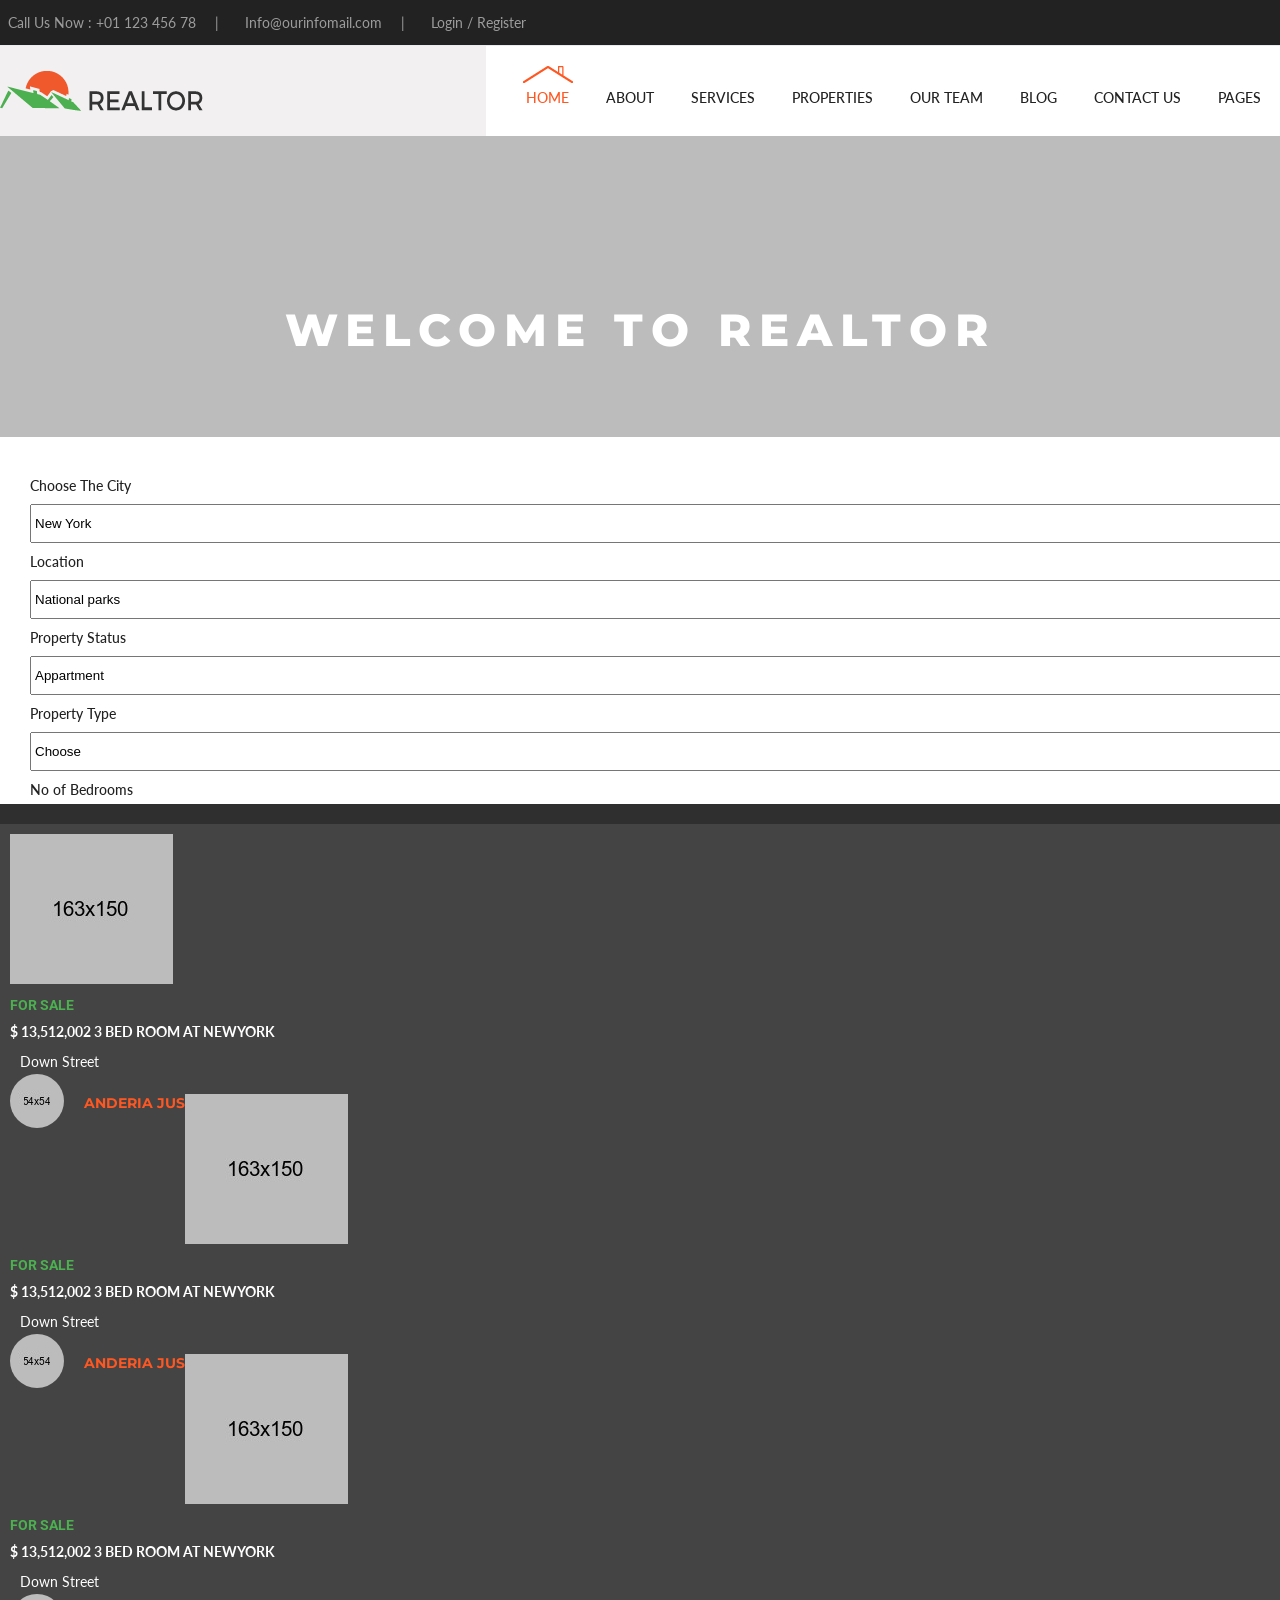
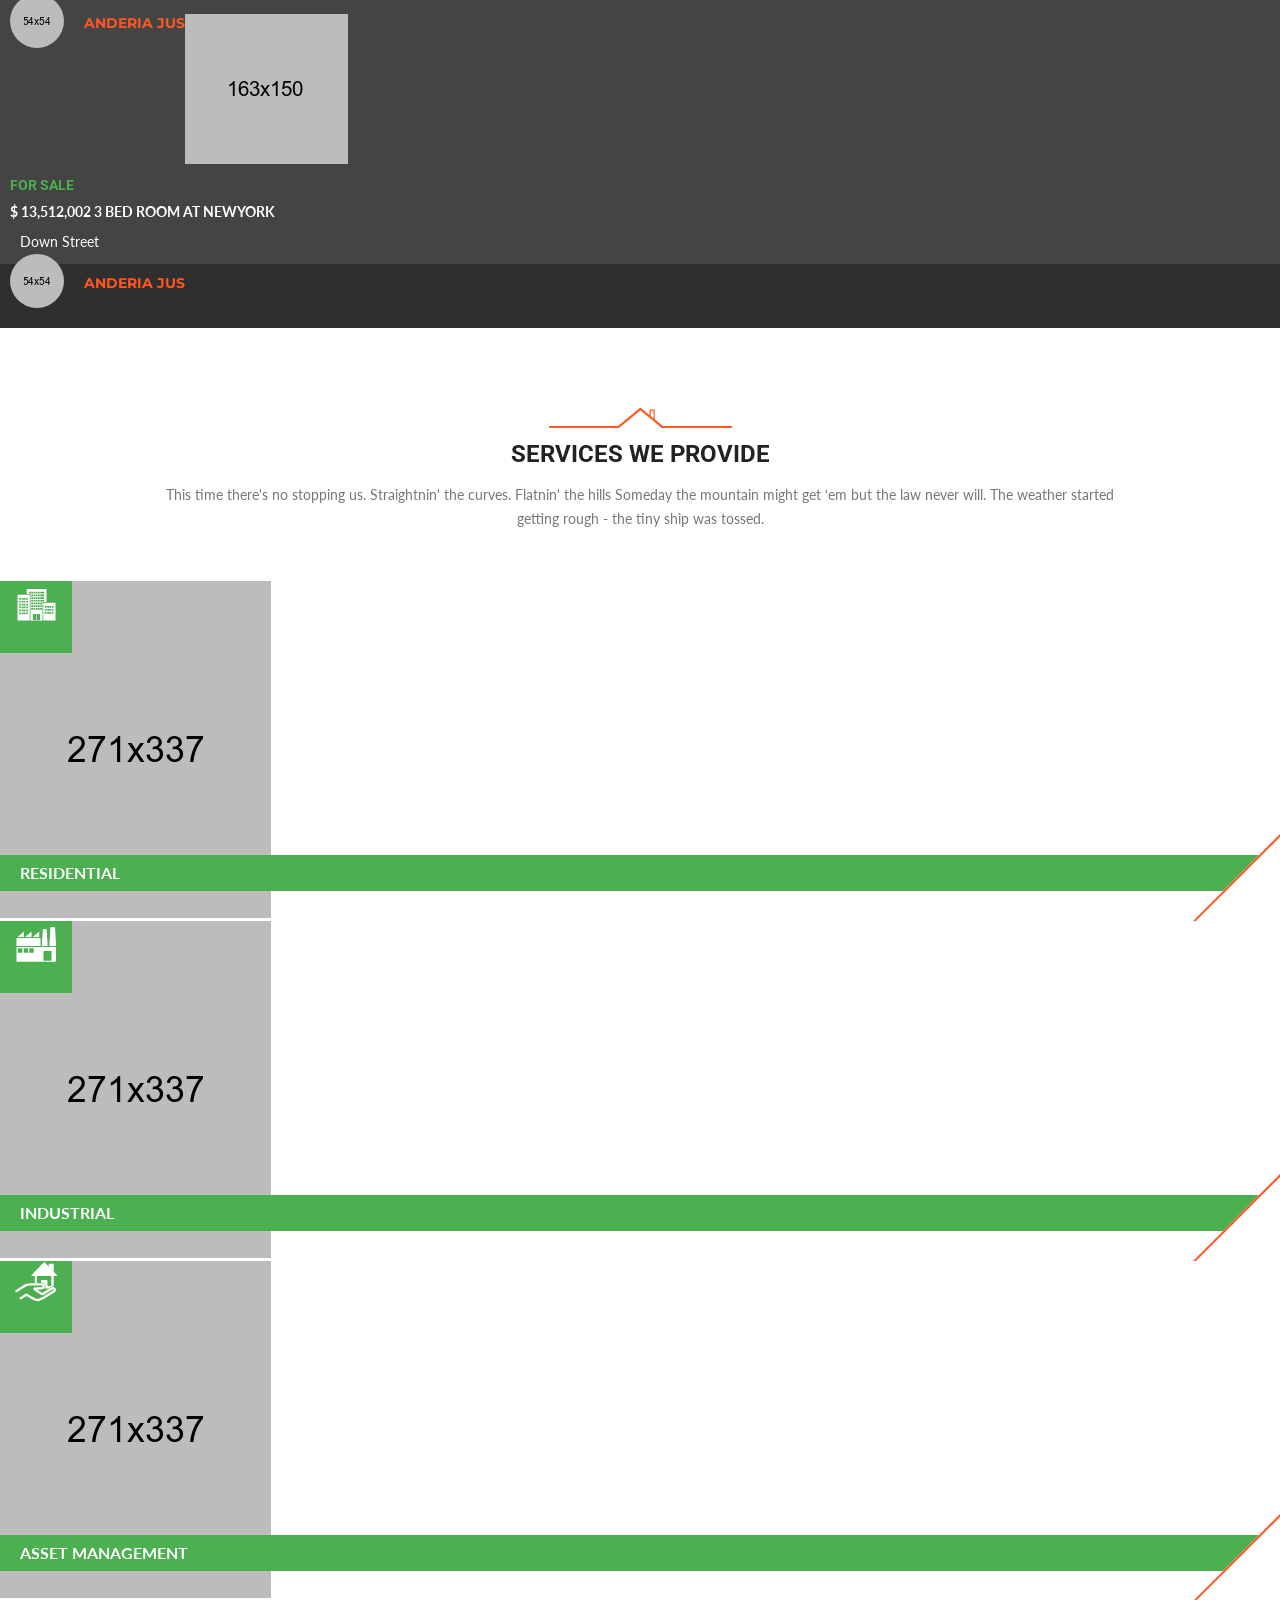
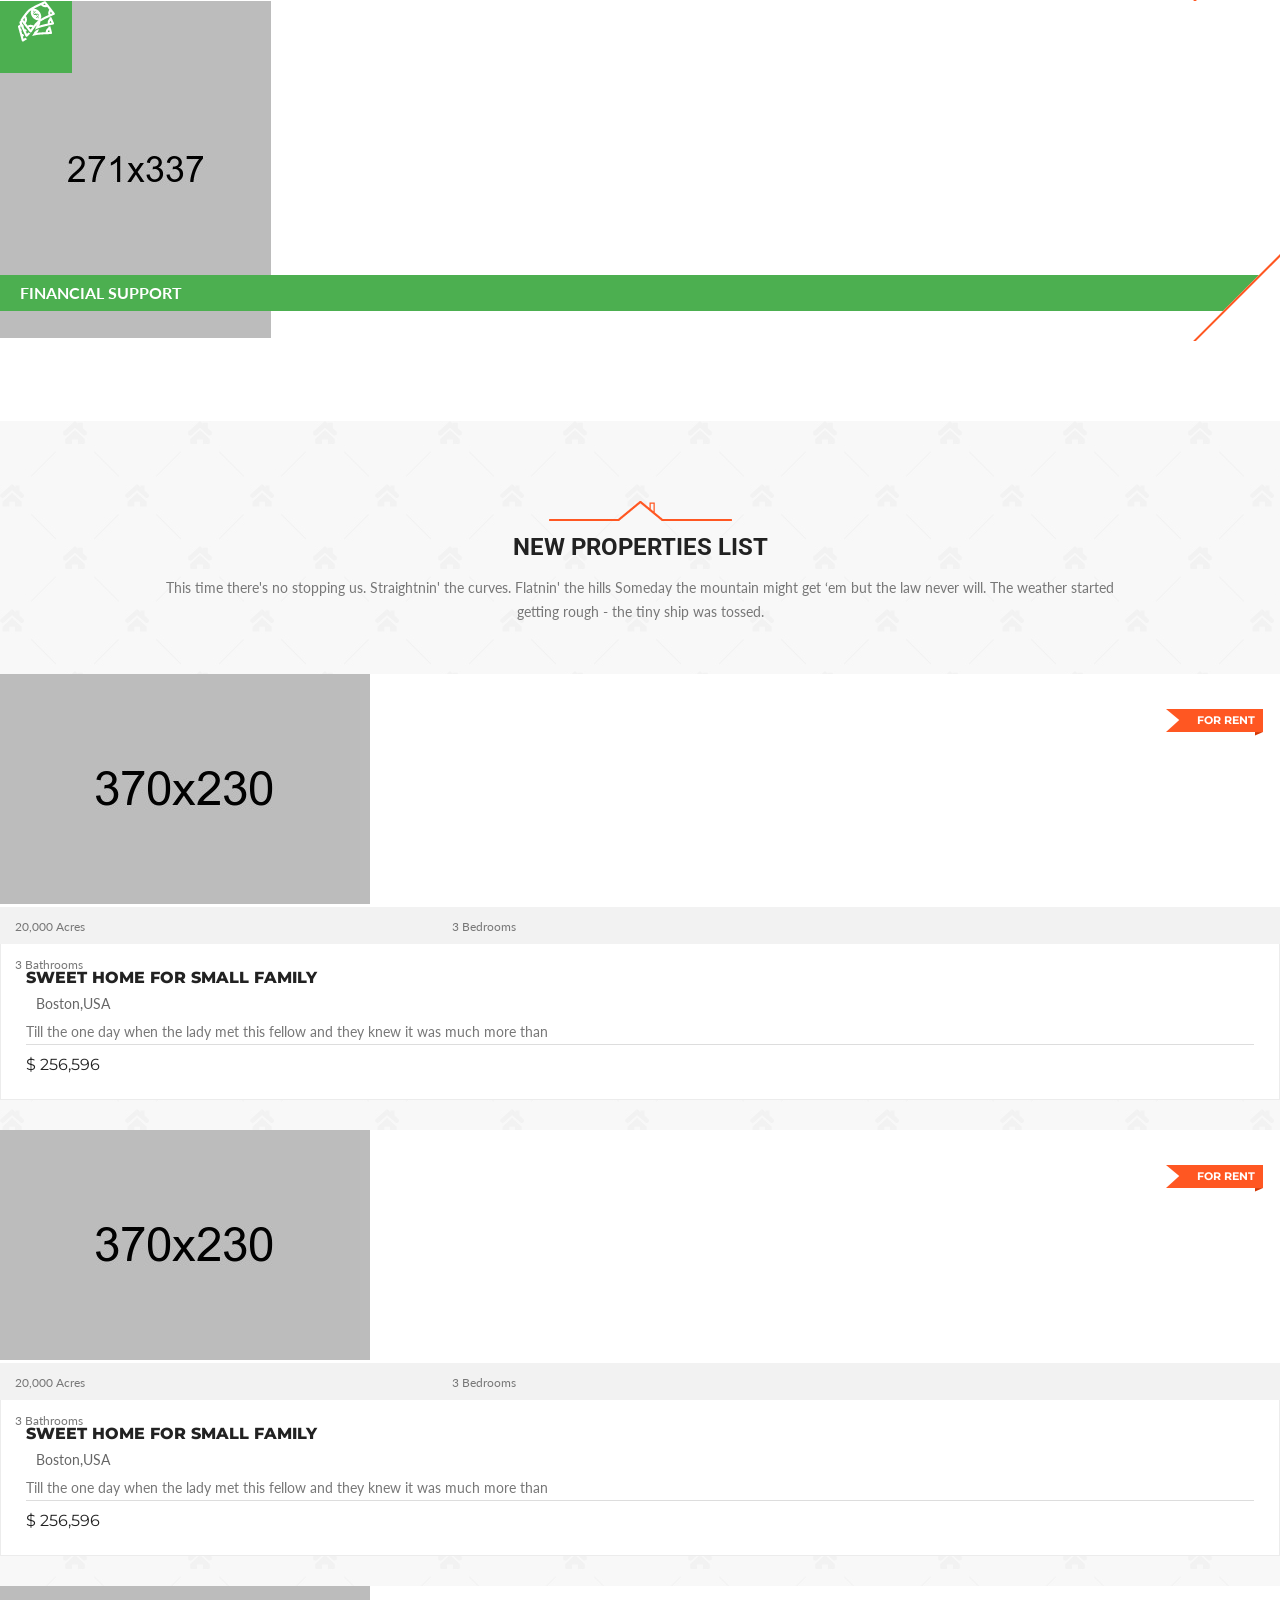
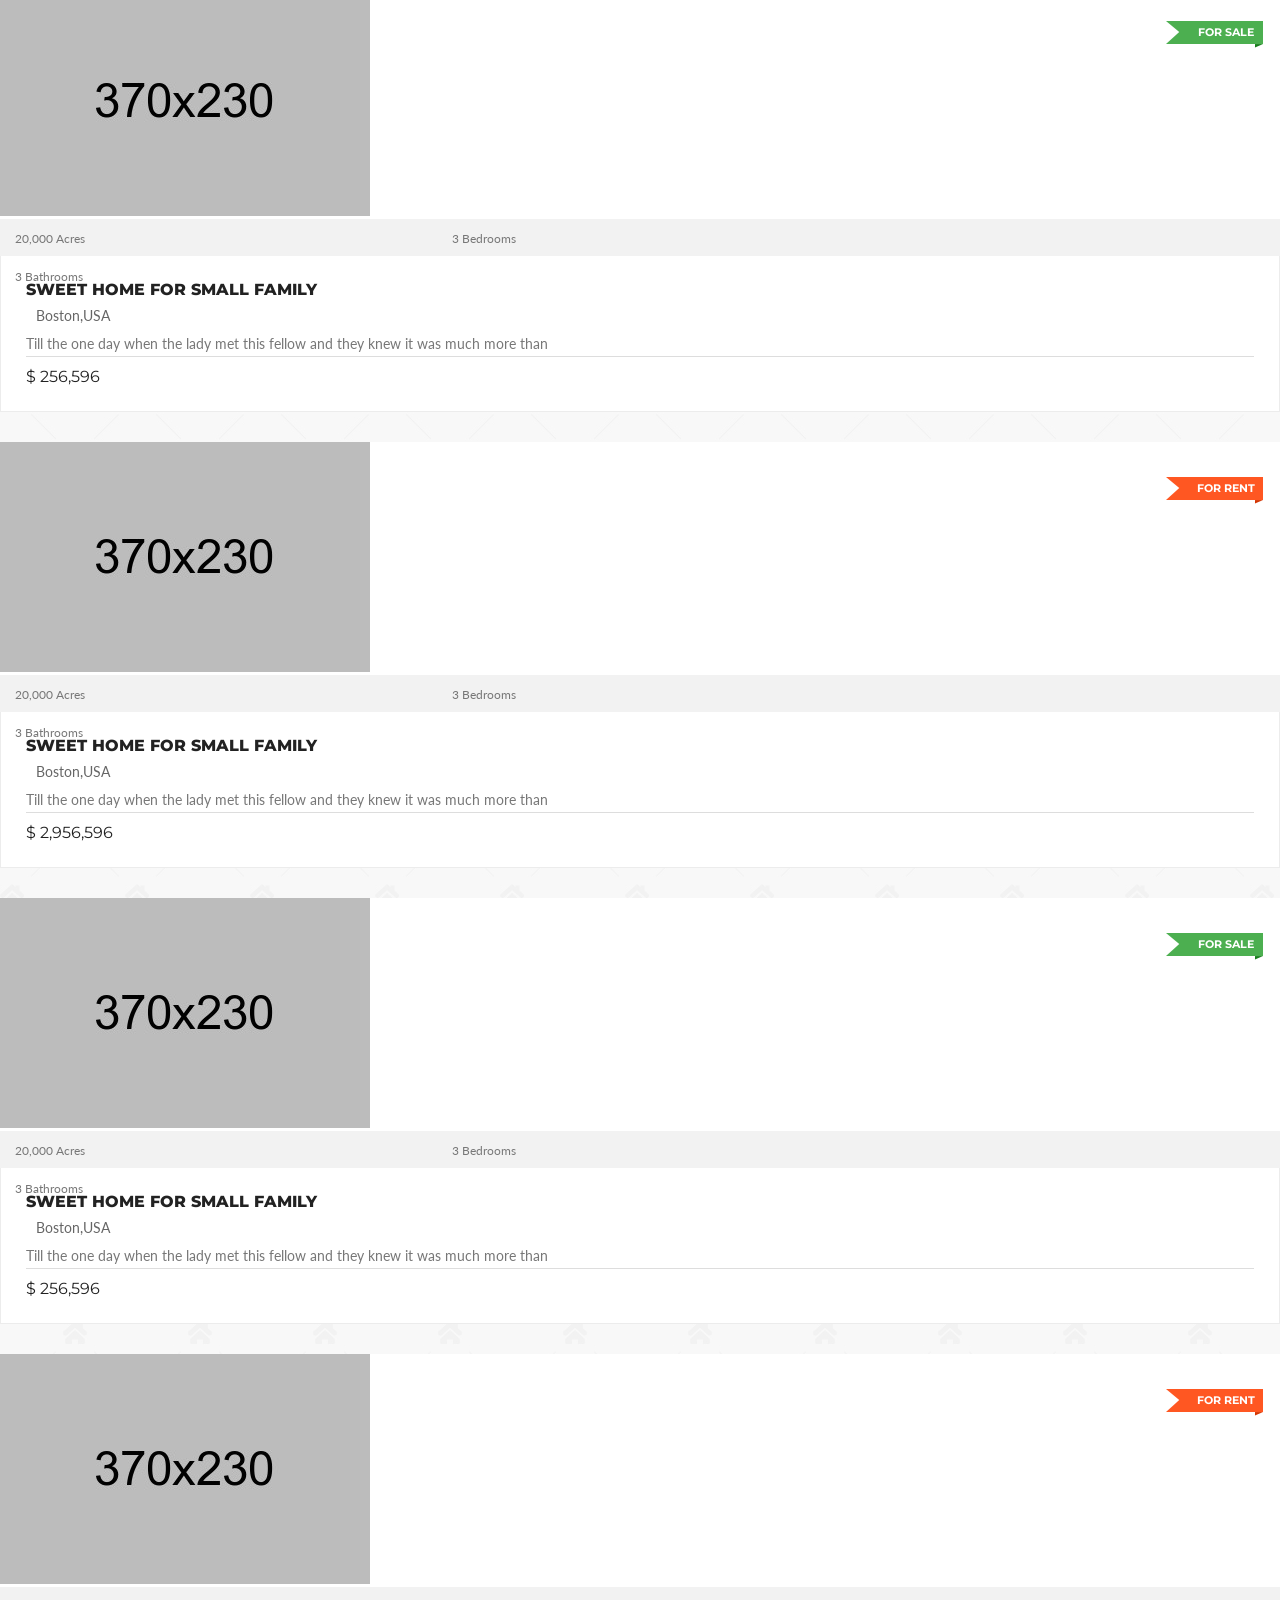
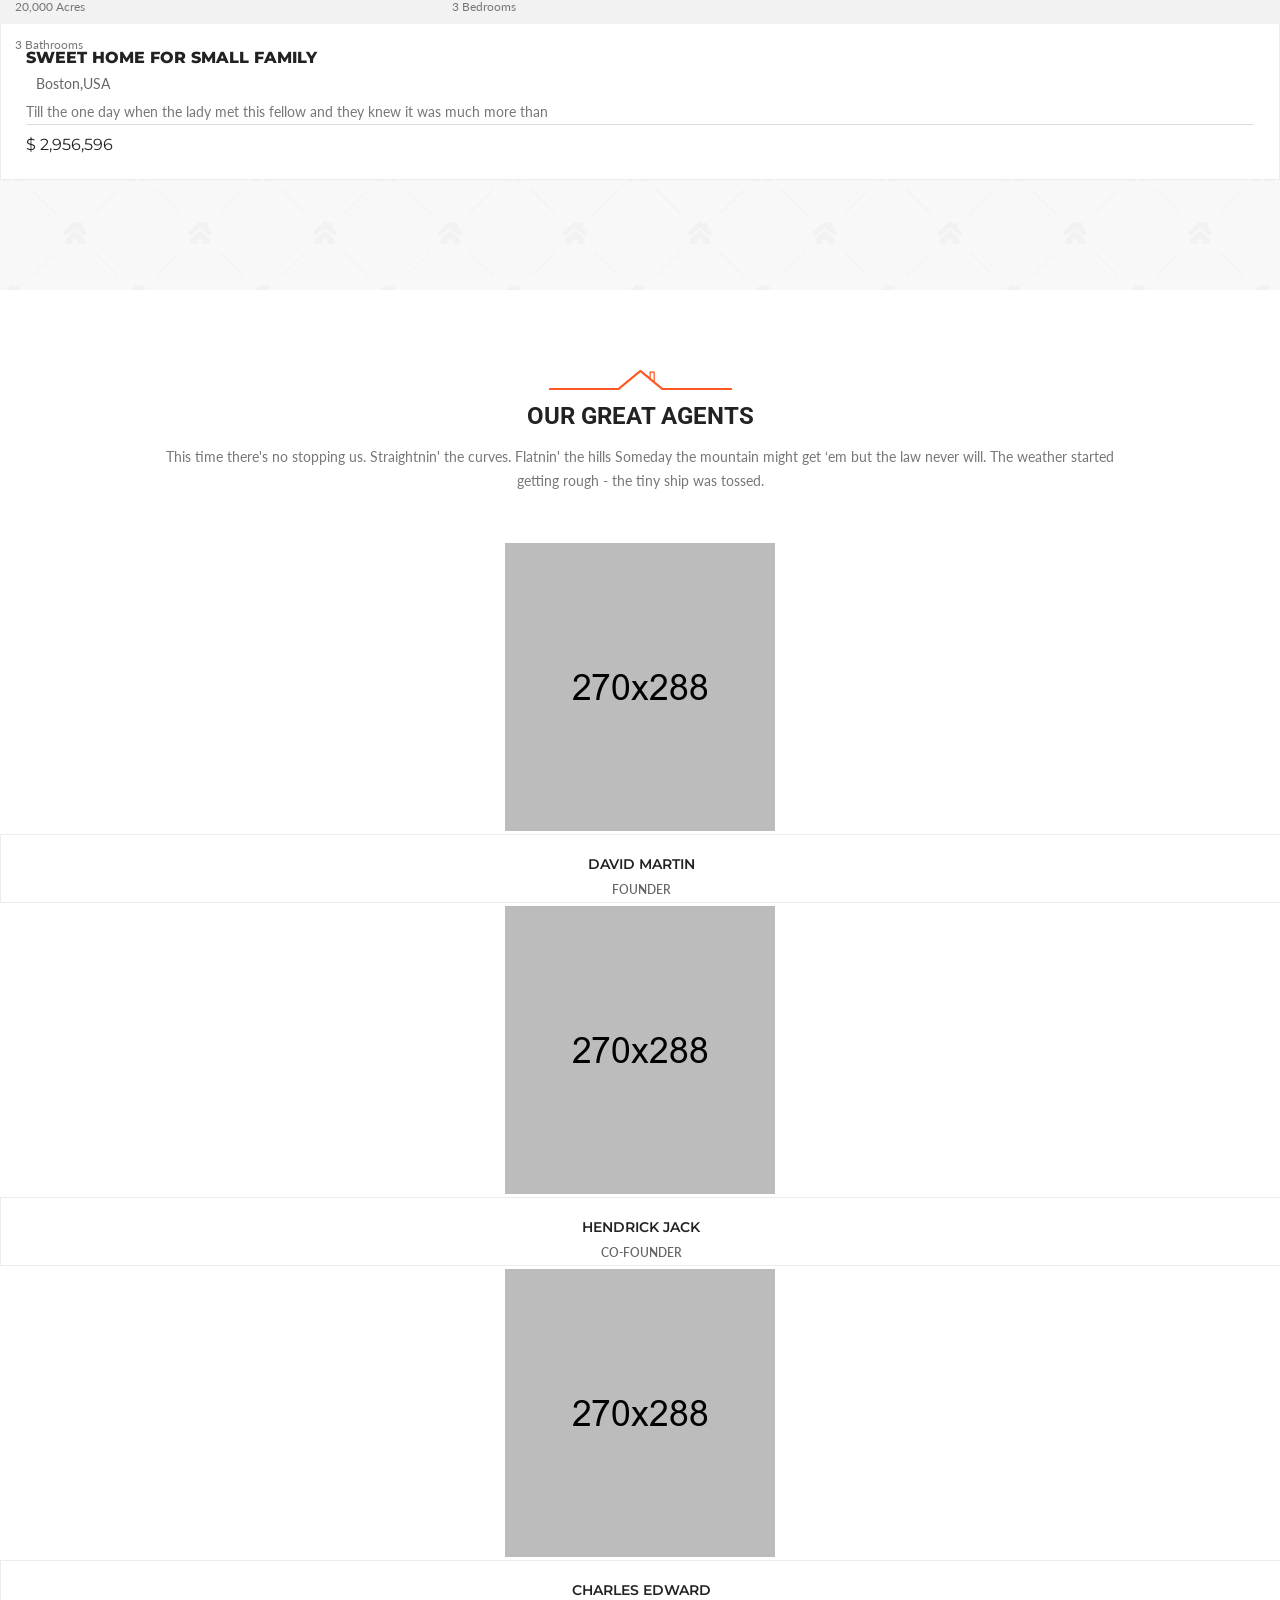
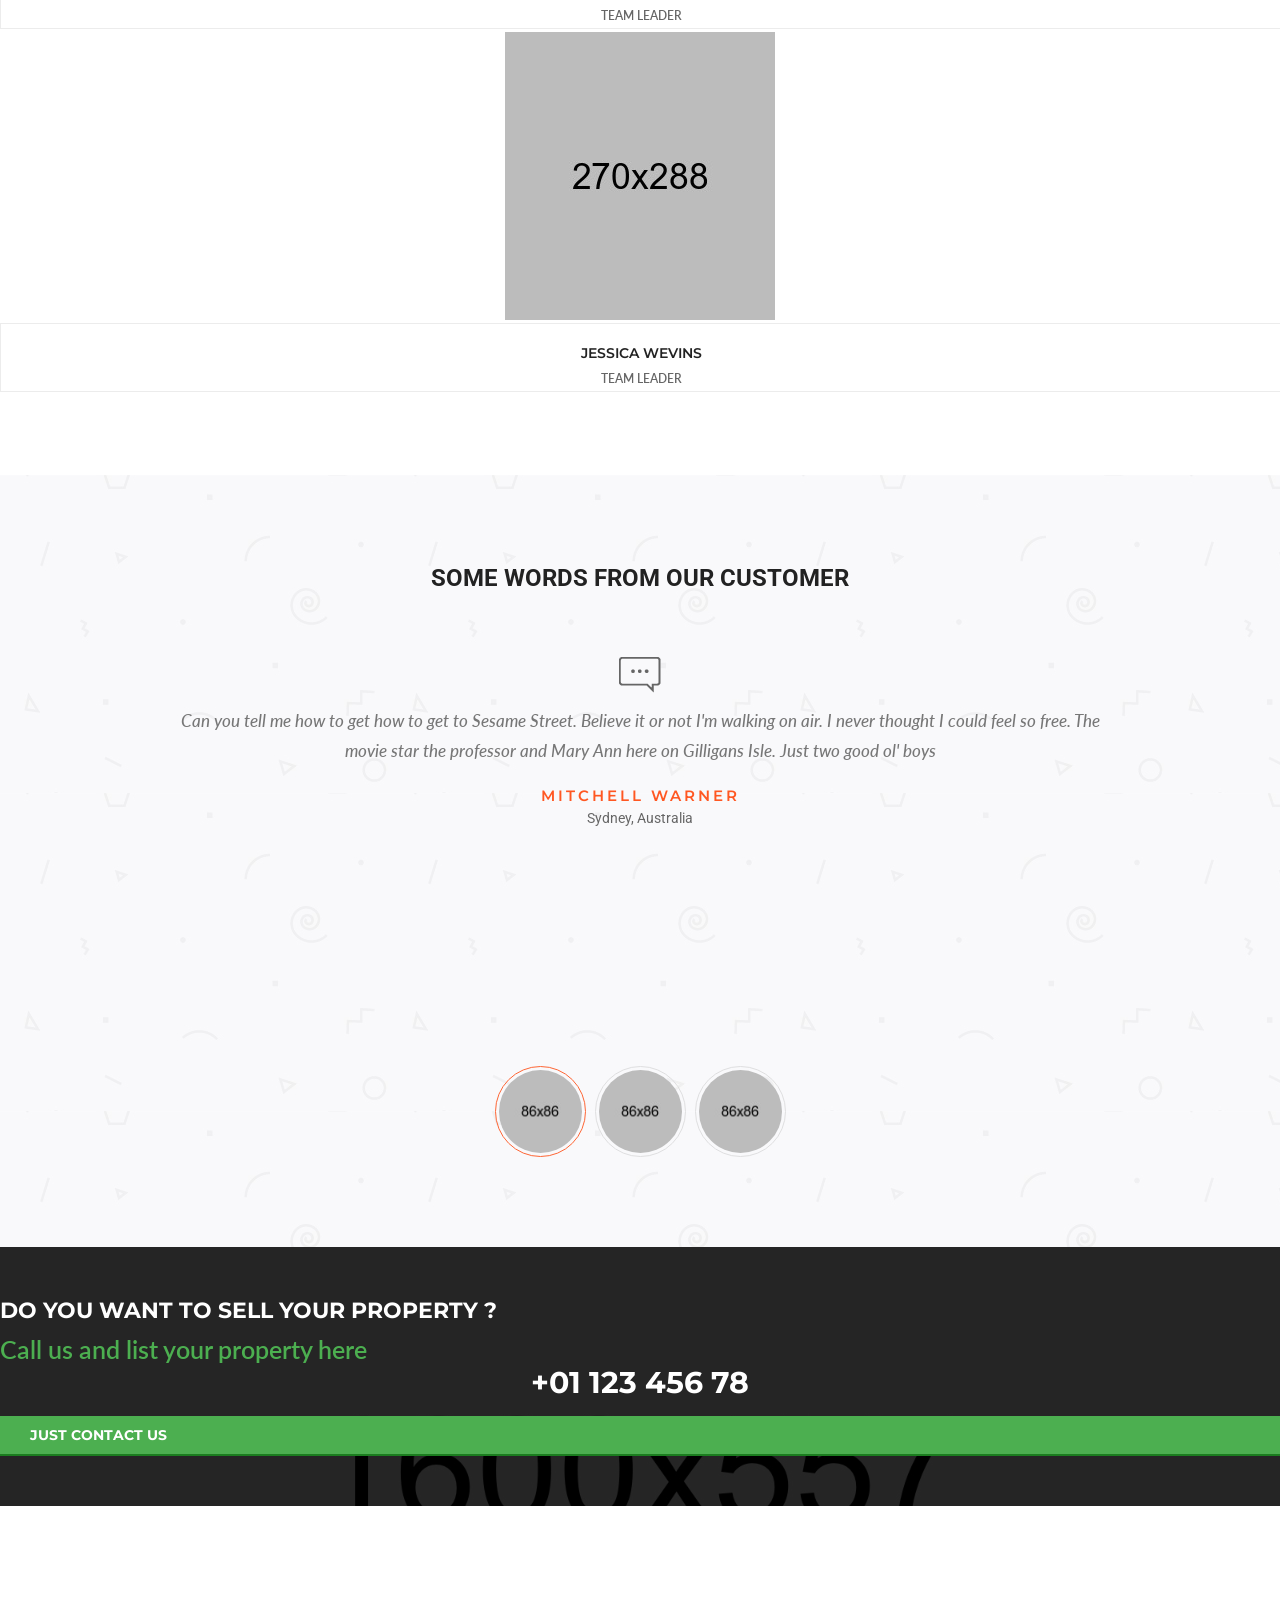
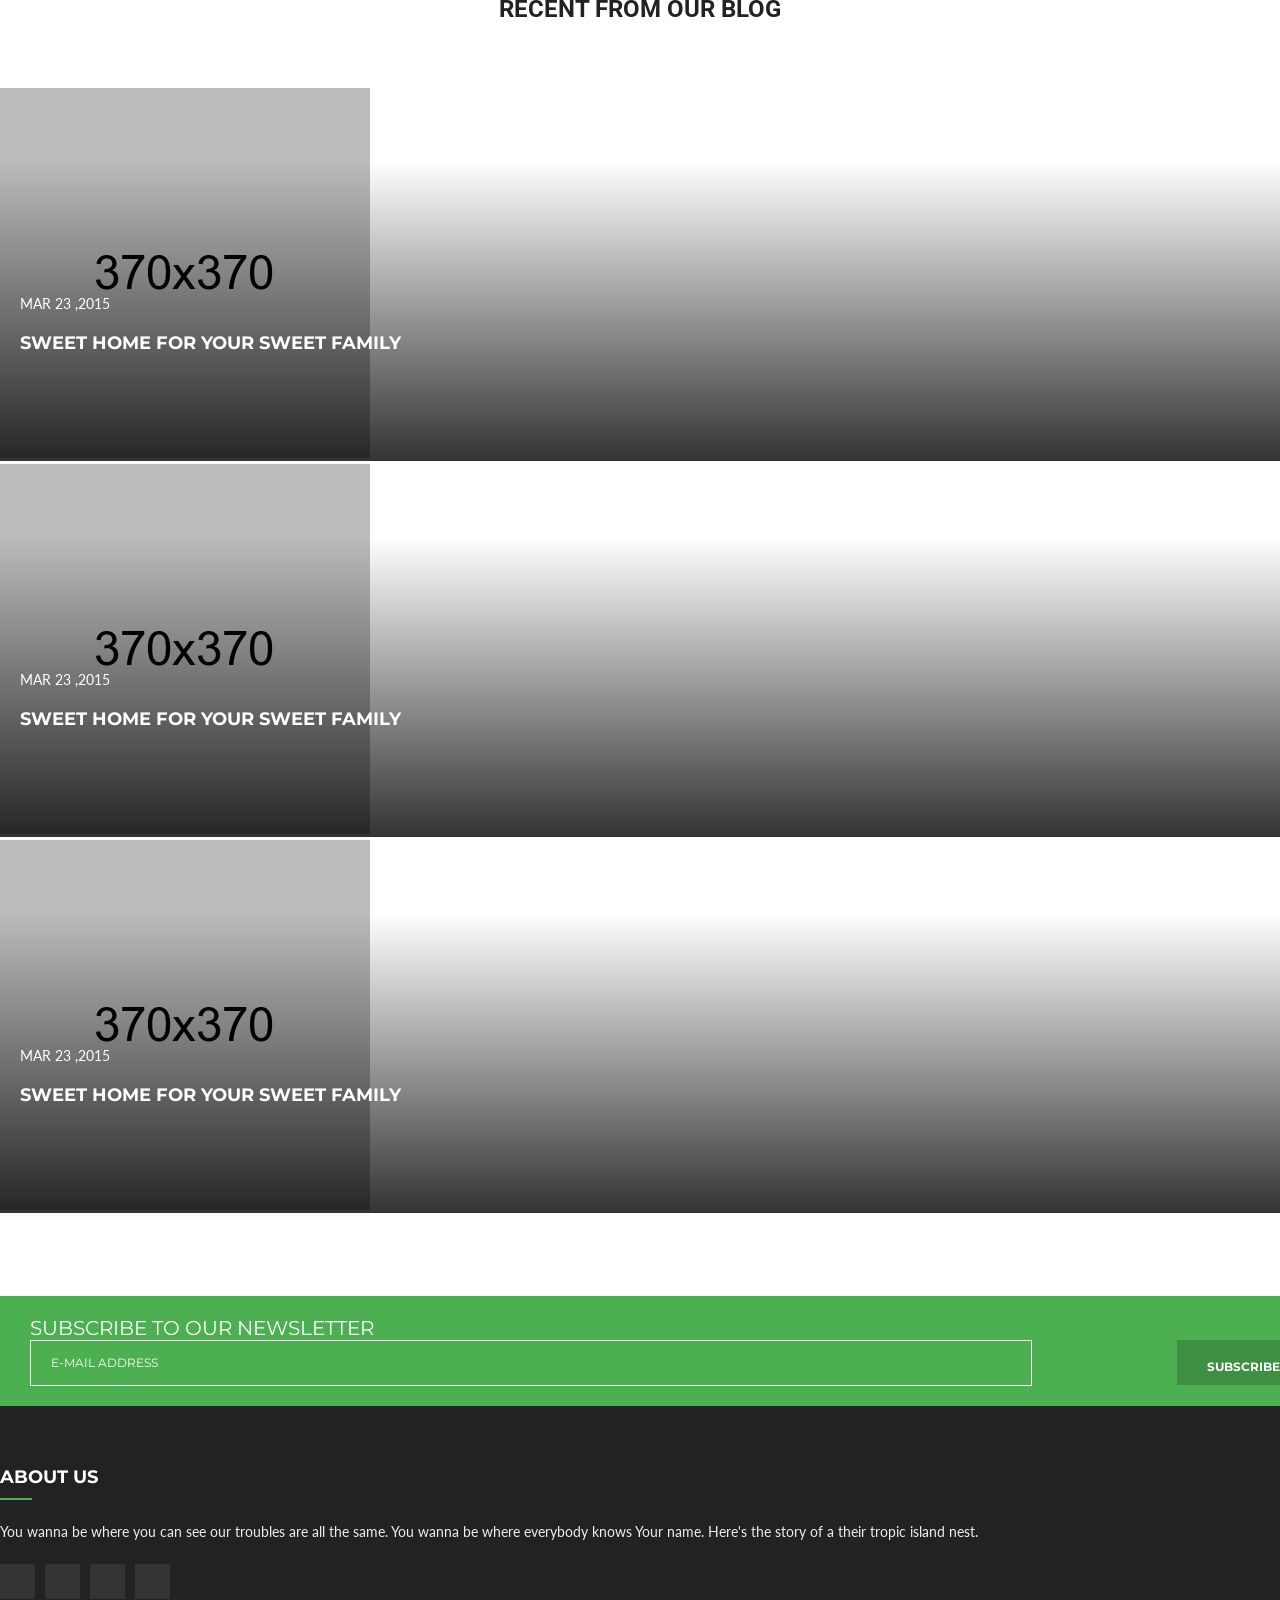
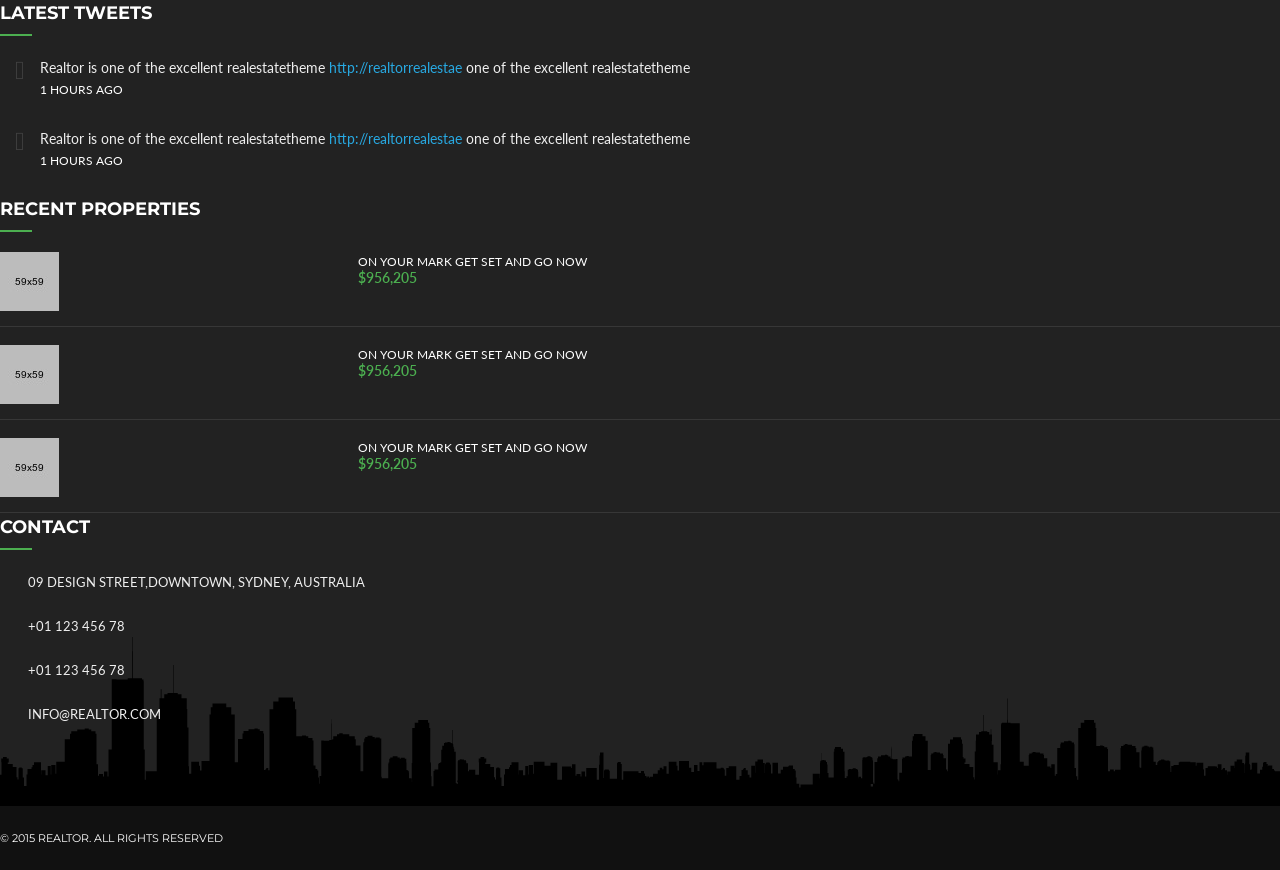
==== index.html @ 682f430c "new front" ====
<!DOCTYPE html>
<html lang="en">
<head>
<meta charset="utf-8">
<meta name="viewport" content="width=device-width, initial-scale=1">
<title>Realtor | Real Estate HTML5 Template</title>
<meta name="keywords" content="HTML5,CSS3,HTML,Template,Multi-Purpose,M_Adnan,Corporate Theme,Realtor | Real Estate HTML5 Templates" >
<meta name="description" content="Realtor | Real Estate HTML5 Template">
<meta name="author" content="M_Adnan">

<!-- FONTS ONLINE -->
<link href='http://fonts.googleapis.com/css?family=Roboto:400,100,100italic,300,300italic,400italic,500,500italic,700,700italic,900,900italic' rel='stylesheet' type='text/css'>
<link href='http://fonts.googleapis.com/css?family=Lato:100,300,400,700,900' rel='stylesheet' type='text/css'>
<link href='http://fonts.googleapis.com/css?family=Montserrat:400,700' rel='stylesheet' type='text/css'>

<!--MAIN STYLE-->
<link href="css/bootstrap.min.css" rel="stylesheet" type="text/css">
<link href="css/main.css" rel="stylesheet" type="text/css">
<link href="css/style.css" rel="stylesheet" type="text/css">
<link href="css/animate.css" rel="stylesheet" type="text/css">
<link href="css/responsive.css" rel="stylesheet" type="text/css">
<link href="css/font-awesome.min.css" rel="stylesheet" type="text/css">

<!-- HTML5 Shim and Respond.js IE8 support of HTML5 elements and media queries -->
<!-- WARNING: Respond.js doesn't work if you view the page via file:// -->
<!--[if lt IE 9]>
    <script src="https://oss.maxcdn.com/libs/html5shiv/3.7.0/html5shiv.js"></script>
    <script src="https://oss.maxcdn.com/libs/respond.js/1.4.2/respond.min.js"></script>
<![endif]-->

</head>
<body>
<!-- Page Wrap ===========================================-->
<div id="wrap" class="home-1"> 
  
  <!--======= TOP BAR =========-->
  <div class="top-bar">
    <div class="container">
      <ul class="left-bar-side">
        <li>
          <p><i class="fa fa-phone"></i> Call Us Now : +01 123 456 78 </p>
          <span>|</span> </li>
        <li>
          <p><i class="fa fa-envelope-o"></i> Info@ourinfomail.com </p>
          <span>|</span> </li>
        <li>
          <p><i class="fa fa-lock"></i> Login / Register </p>
          <span>|</span> </li>
      </ul>
      <ul class="right-bar-side social_icons">
        <li class="facebook"> <a href="#."><i class="fa fa-facebook"></i> </a></li>
        <li class="twitter"> <a href="#."><i class="fa fa-twitter"></i> </a></li>
        <li class="linkedin"> <a href="#."><i class="fa fa-linkedin"></i> </a></li>
        <li class="tumblr"> <a href="#."><i class="fa fa-tumblr"></i> </a></li>
      </ul>
    </div>
  </div>
  
  <!--======= HEADER =========-->
  <header class="sticky">
    <div class="container"> 
      
      <!--======= LOGO =========-->
      <div class="logo"> <a href="#."><img src="images/logo.png" alt="" ></a> </div>
      <!--======= NAV =========-->
      <nav> 
        
        <!--======= MENU START =========-->
        <ul class="ownmenu">
          <li class="active"><a href="index.html">Home</a>
            <ul class="dropdown">
              <li><a href="index.html">Home 1</a></li>
              <li><a href="02-Homepage-02.html">Home 2</a></li>
              <li><a href="03-Homepage-03.html">Home 3</a></li>
            </ul>
          </li>
          <li><a href="04-About-Us.html">About </a></li>
          <li><a href="05-Services.html">Services</a></li>
          <li><a href="07-Property-Listing.html">Properties</a></li>
          <li><a href="06-Our-Agents.html">our Team</a></li>
          <li><a href="09-Blog.html">Blog</a></li>
          <li><a href="13-Contact-Us.html">Contact us</a></li>
          <li><a href="index.html">Pages</a> 
            
            <!--======= MEGA MENU =========-->
            <div class="megamenu full-width">
              <h6>All Pages</h6>
              <div class="row nav-post">
                <div class="col-sm-4 boder-da-r">
                  <ul>
                    <li><a href="index.html">Home 1</a></li>
                    <li><a href="02-Homepage-02.html">Home 2</a></li>
                    <li><a href="03-Homepage-03.html">Home 3</a></li>
                    <li><a href="04-About-Us.html">About </a></li>
                    <li><a href="05-Services.html">Services</a></li>
                    <li><a href="06-Our-Agents.html">Our Agents</a></li>
                    <li><a href="07-Property-Listing.html">Properties List</a></li>
                  </ul>
                </div>
                <div class="col-sm-4">
                  <ul>
                    <li><a href="07-Property-Listing.html">Properties List</a></li>
                    <li><a href="08-Property-Details.html">Properties Details</a></li>
                    <li><a href="09-Blog.html">Blog</a></li>
                    <li><a href="10-Single-Post.html">Blog Single</a></li>
                    <li><a href="11-Register.html">Register</a></li>
                    <li><a href="12-404.html">404</a></li>
                    <li><a href="13-Contact-Us.html">Contact us</a></li>
                  </ul>
                </div>
                <div class="col-sm-4"> <img class="absu" src="images/nav-image.png" alt="" > </div>
              </div>
            </div>
          </li>
        </ul>
        
        <!--======= SUBMIT COUPON =========-->
        <div class="sub-nav-co"> <a href="#."><i class="fa fa-search"></i></a> </div>
      </nav>
    </div>
  </header>
  
  <!--======= BANNER =========-->
  <div id="banner">
    <div class="flex-banner">
      <ul class="slides">
        <!--======= SLIDER =========-->
        <li> <img src="images/slider-img-1.jpg" alt="" > </li>
        
        <!--======= SLIDER =========-->
        <li> <img src="images/slider-img-2.jpg" alt="" > </li>
      </ul>
    </div>
    
    
    <!--======= FIND PROPERTY =========-->
    <div class="finder">
      <div class="container">
        <h1>Welcome to realtor</h1>
        
        <!--======= FORM SECTION =========-->
        <div class="find-sec">
          <ul class="row">
            
            <!--======= FORM =========-->
            <li class="col-sm-3">
              <label>Choose The City</label>
              <select class="selectpicker">
                <option>New York</option>
                <option>Sydany</option>
                <option>Relish</option>
              </select>
            </li>
            
            <!--======= FORM =========-->
            <li class="col-sm-3">
              <label>Location</label>
              <select class="selectpicker">
                <option>National parks</option>
                <option>State parks</option>
                <option>City parks</option>
              </select>
            </li>
            
            <!--======= FORM =========-->
            <li class="col-sm-3">
              <label>Property Status</label>
              <select class="selectpicker">
                <option>Appartment</option>
                <option>House</option>
                <option>Villa</option>
                <option>Land</option>
              </select>
            </li>
            
            <!--======= FORM =========-->
            <li class="col-sm-3">
              <label>Property Type</label>
              <select class="selectpicker">
                <option>Choose</option>
                <option>Rent</option>
                <option>Sale</option>
              </select>
            </li>
            
            <!--======= FORM =========-->
            <li class="col-sm-3">
              <label>No of Bedrooms</label>
              <select class="selectpicker">
                <option>1</option>
                <option>2</option>
                <option>3</option>
                <option>4</option>
                <option>5</option>
              </select>
            </li>
            
            <!--======= FORM =========-->
            <li class="col-sm-3">
              <label>No of Bathrooms</label>
              <select class="selectpicker">
                <option>1</option>
                <option>2</option>
                <option>3</option>
                <option>4</option>
                <option>5</option>
              </select>
            </li>
            
            <!--======= Pricing Range =========-->
            <li class="col-sm-6">
              <div class="row">
                <div class="col-xs-9">
                  <div class="cost-price-content">
                    <label>Pricing Range: <span id="price-min" class="price-min"></span> <i>-</i> <span id="price-max" class="price-max"></span></label>
                    <div id="price-range" class="price-range"></div>
                  </div>
                </div>
                
                <!--======= BUTTON =========-->
                <div class="col-xs-3 search">
                  <button type="submit" class="btn">Search</button>
                </div>
              </div>
            </li>
          </ul>
        </div>
      </div>
    </div>
    
  </div>
  
   
  
  <!--======= PROPERTY =========-->
  <section class="property-slide"> 
    
    <!--======= PROPERTY SLIDER =========-->
    <div class="prot-slide"> 
      
      <!--======= PROPERTY SLIDE =========-->
      <div class="plots">
        <div class="row">
          <div class="col-xs-4"> <a href="#."> <img class="img-responsive" src="images/propt-img-1.jpg" alt="" > </a> </div>
          <div class="col-xs-8">
            <div class="pri-info"> <span class="sale">For Sale</span> <a class="f-mont" href="#.">$ 13,512,002 3 Bed Room At Newyork</a>
              <p><i class="fa fa-map-marker"></i> Down Street</p>
              <div class="auther"> <img src="images/auther-1.jpg" alt="">
                <h6>Anderia jus</h6>
              </div>
            </div>
          </div>
        </div>
      </div>
      
      <!--======= PROPERTY SLIDE =========-->
      <div class="plots">
        <div class="row">
          <div class="col-xs-4"> <a href="#."> <img class="img-responsive" src="images/propt-img-1.jpg" alt="" > </a> </div>
          <div class="col-xs-8">
            <div class="pri-info"> <span class="sale">For Sale</span> <a class="f-mont" href="#.">$ 13,512,002 3 Bed Room At Newyork</a>
              <p><i class="fa fa-map-marker"></i> Down Street</p>
              <div class="auther"> <img src="images/auther-1.jpg" alt="">
                <h6>Anderia jus</h6>
              </div>
            </div>
          </div>
        </div>
      </div>
      
      <!--======= PROPERTY SLIDE =========-->
      <div class="plots">
        <div class="row">
          <div class="col-xs-4"> <a href="#."> <img class="img-responsive" src="images/propt-img-2.jpg" alt="" > </a> </div>
          <div class="col-xs-8">
            <div class="pri-info"> <span class="sale">For Sale</span> <a class="f-mont" href="#.">$ 13,512,002 3 Bed Room At Newyork</a>
              <p><i class="fa fa-map-marker"></i> Down Street</p>
              <div class="auther"> <img src="images/auther-1.jpg" alt="">
                <h6>Anderia jus</h6>
              </div>
            </div>
          </div>
        </div>
      </div>
      
      <!--======= PROPERTY SLIDE =========-->
      <div class="plots">
        <div class="row">
          <div class="col-xs-4"> <a href="#."> <img class="img-responsive" src="images/propt-img-3.jpg" alt="" > </a> </div>
          <div class="col-xs-8">
            <div class="pri-info"> <span class="sale">For Sale</span> <a class="f-mont" href="#.">$ 13,512,002 3 Bed Room At Newyork</a>
              <p><i class="fa fa-map-marker"></i> Down Street</p>
              <div class="auther"> <img src="images/auther-1.jpg" alt="">
                <h6>Anderia jus</h6>
              </div>
            </div>
          </div>
        </div>
      </div>
    </div>
  </section>
  
  <!--======= SERVICES =========-->
  <section class="services">
    <div class="container"> 
      
      <!--======= TITTLE =========-->
      <div class="tittle"> <img src="images/head-top.png" alt="">
        <h3>services we provide</h3>
        <p>This time there's no stopping us. Straightnin' the curves. Flatnin' the hills Someday the mountain might get ‘em but the law never will. The weather started getting rough - the tiny ship was tossed.</p>
      </div>
      <ul class="row">
        
        <!--======= SERVICE SECTION =========-->
        <li class="col-sm-3">
          <section> 
            <!--======= SERVICE IMG =========--> 
            <img class="img-responsive" src="images/service-img-1.jpg" alt="" >
            <div class="icon"> <img src="images/icon-services-1.png" alt=""> </div>
            
            <!--======= SERVICE HOVER =========-->
            <div class="ser-hover">
              <p>And when the odds are against him and their dangers work to do. You bet your life Speed Racer <a href="#." class="read-more">Read more <i class="fa fa-angle-double-right"></i></a> </p>
            </div>
            <a href="#." class="heading">Residential</a> </section>
        </li>
        
        <!--======= SERVICE SECTION =========-->
        <li class="col-sm-3">
          <section> 
            <!--======= SERVICE IMG =========--> 
            <img class="img-responsive" src="images/service-img-2.jpg" alt="" >
            <div class="icon"> <img src="images/icon-services-2.png" alt=""> </div>
            
            <!--======= SERVICE HOVER =========-->
            <div class="ser-hover">
              <p>And when the odds are against him and their dangers work to do. You bet your life Speed Racer <a href="#." class="read-more">Read more <i class="fa fa-angle-double-right"></i></a> </p>
            </div>
            <a href="#." class="heading">industrial</a> </section>
        </li>
        
        <!--======= SERVICE SECTION =========-->
        <li class="col-sm-3">
          <section> 
            <!--======= SERVICE IMG =========--> 
            <img class="img-responsive" src="images/service-img-3.jpg" alt="" >
            <div class="icon"> <img src="images/icon-services-3.png" alt=""> </div>
            
            <!--======= SERVICE HOVER =========-->
            <div class="ser-hover">
              <p>And when the odds are against him and their dangers work to do. You bet your life Speed Racer <a href="#." class="read-more">Read more <i class="fa fa-angle-double-right"></i></a> </p>
            </div>
            <a href="#." class="heading">Asset management</a> </section>
        </li>
        
        <!--======= SERVICE SECTION =========-->
        <li class="col-sm-3">
          <section> 
            <!--======= SERVICE IMG =========--> 
            <img class="img-responsive" src="images/service-img-4.jpg" alt="" >
            <div class="icon"> <img src="images/icon-services-4.png" alt=""> </div>
            
            <!--======= SERVICE HOVER =========-->
            <div class="ser-hover">
              <p>And when the odds are against him and their dangers work to do. You bet your life Speed Racer <a href="#." class="read-more">Read more <i class="fa fa-angle-double-right"></i></a> </p>
            </div>
            <a href="#." class="heading">financial support</a> </section>
        </li>
      </ul>
    </div>
  </section>
  
  <!--======= PROPERTY =========-->
  <section class="properties">
    <div class="container"> 
      
      <!--======= TITTLE =========-->
      <div class="tittle"> <img src="images/head-top.png" alt="">
        <h3>new properties list</h3>
        <p>This time there's no stopping us. Straightnin' the curves. Flatnin' the hills Someday the mountain might get ‘em but the law never will. The weather started getting rough - the tiny ship was tossed.</p>
      </div>
      
      <!--======= PROPERTIES ROW =========-->
      <ul class="row">
        
        <!--======= PROPERTY =========-->
        <li class="col-sm-4"> 
          <!--======= TAGS =========--> 
          <span class="tag font-montserrat rent">FOR RENT</span>
          <section> 
            <!--======= IMAGE =========-->
            <div class="img"> <img class="img-responsive" src="images/img-1.jpg" alt="" > 
              <!--======= IMAGE HOVER =========-->
              
              <div class="over-proper"> <a href="#." class="btn font-montserrat">more details</a> </div>
            </div>
            <!--======= HOME INNER DETAILS =========-->
            <ul class="home-in">
              <li><span><i class="fa fa-home"></i> 20,000 Acres</span></li>
              <li><span><i class="fa fa-bed"></i> 3 Bedrooms</span></li>
              <li><span><i class="fa fa-tty"></i> 3 Bathrooms</span></li>
            </ul>
            <!--======= HOME DETAILS =========-->
            <div class="detail-sec"> <a href="#." class="font-montserrat">sweet home for small family</a> <span class="locate"><i class="fa fa-map-marker"></i> Boston,USA</span>
              <p>Till the one day when the lady met this fellow and they knew it was much more than </p>
              <div class="share-p"> <span class="price font-montserrat">$ 256,596</span> <i class="fa fa-star-o"></i> <i class="fa fa-share-alt"></i> </div>
            </div>
          </section>
        </li>
        
        <!--======= PROPERTY =========-->
        <li class="col-sm-4"> 
          <!--======= TAGS =========--> 
          <span class="tag font-montserrat rent">FOR RENT</span>
          <section> 
            <!--======= IMAGE =========-->
            <div class="img"> <img class="img-responsive" src="images/img-2.jpg" alt="" > 
              <!--======= IMAGE HOVER =========-->
              
              <div class="over-proper"> <a href="#." class="btn font-montserrat">more details</a> </div>
            </div>
            <!--======= HOME INNER DETAILS =========-->
            <ul class="home-in">
              <li><span><i class="fa fa-home"></i> 20,000 Acres</span></li>
              <li><span><i class="fa fa-bed"></i> 3 Bedrooms</span></li>
              <li><span><i class="fa fa-tty"></i> 3 Bathrooms</span></li>
            </ul>
            <!--======= HOME DETAILS =========-->
            <div class="detail-sec"> <a href="#." class="font-montserrat">sweet home for small family</a> <span class="locate"><i class="fa fa-map-marker"></i> Boston,USA</span>
              <p>Till the one day when the lady met this fellow and they knew it was much more than </p>
              <div class="share-p"> <span class="price font-montserrat">$ 256,596</span> <i class="fa fa-star-o"></i> <i class="fa fa-share-alt"></i> </div>
            </div>
          </section>
        </li>
        
        <!--======= PROPERTY =========-->
        <li class="col-sm-4"> 
          <!--======= TAGS =========--> 
          <span class="tag font-montserrat sale">FOR SALE</span>
          <section> 
            <!--======= IMAGE =========-->
            <div class="img"> <img class="img-responsive" src="images/img-3.jpg" alt="" > 
              <!--======= IMAGE HOVER =========-->
              
              <div class="over-proper"> <a href="#." class="btn font-montserrat">more details</a> </div>
            </div>
            <!--======= HOME INNER DETAILS =========-->
            <ul class="home-in">
              <li><span><i class="fa fa-home"></i> 20,000 Acres</span></li>
              <li><span><i class="fa fa-bed"></i> 3 Bedrooms</span></li>
              <li><span><i class="fa fa-tty"></i> 3 Bathrooms</span></li>
            </ul>
            <!--======= HOME DETAILS =========-->
            <div class="detail-sec"> <a href="#." class="font-montserrat">sweet home for small family</a> <span class="locate"><i class="fa fa-map-marker"></i> Boston,USA</span>
              <p>Till the one day when the lady met this fellow and they knew it was much more than </p>
              <div class="share-p"> <span class="price font-montserrat">$ 256,596</span> <i class="fa fa-star-o"></i> <i class="fa fa-share-alt"></i> </div>
            </div>
          </section>
        </li>
        
        <!--======= PROPERTY =========-->
        <li class="col-sm-4"> 
          <!--======= TAGS =========--> 
          <span class="tag font-montserrat rent">FOR RENT</span>
          <section> 
            <!--======= IMAGE =========-->
            <div class="img"> <img class="img-responsive" src="images/img-4.jpg" alt="" > 
              <!--======= IMAGE HOVER =========-->
              
              <div class="over-proper"> <a href="#." class="btn font-montserrat">more details</a> </div>
            </div>
            <!--======= HOME INNER DETAILS =========-->
            <ul class="home-in">
              <li><span><i class="fa fa-home"></i> 20,000 Acres</span></li>
              <li><span><i class="fa fa-bed"></i> 3 Bedrooms</span></li>
              <li><span><i class="fa fa-tty"></i> 3 Bathrooms</span></li>
            </ul>
            <!--======= HOME DETAILS =========-->
            <div class="detail-sec"> <a href="#." class="font-montserrat">sweet home for small family</a> <span class="locate"><i class="fa fa-map-marker"></i> Boston,USA</span>
              <p>Till the one day when the lady met this fellow and they knew it was much more than </p>
              <div class="share-p"> <span class="price font-montserrat">$ 2,956,596</span> <i class="fa fa-star-o"></i> <i class="fa fa-share-alt"></i> </div>
            </div>
          </section>
        </li>
        
        <!--======= PROPERTY =========-->
        <li class="col-sm-4"> 
          <!--======= TAGS =========--> 
          <span class="tag font-montserrat sale">FOR SALE</span>
          <section> 
            <!--======= IMAGE =========-->
            <div class="img"> <img class="img-responsive" src="images/img-5.jpg" alt="" > 
              <!--======= IMAGE HOVER =========-->
              
              <div class="over-proper"> <a href="#." class="btn font-montserrat">more details</a> </div>
            </div>
            <!--======= HOME INNER DETAILS =========-->
            <ul class="home-in">
              <li><span><i class="fa fa-home"></i> 20,000 Acres</span></li>
              <li><span><i class="fa fa-bed"></i> 3 Bedrooms</span></li>
              <li><span><i class="fa fa-tty"></i> 3 Bathrooms</span></li>
            </ul>
            <!--======= HOME DETAILS =========-->
            <div class="detail-sec"> <a href="#." class="font-montserrat">sweet home for small family</a> <span class="locate"><i class="fa fa-map-marker"></i> Boston,USA</span>
              <p>Till the one day when the lady met this fellow and they knew it was much more than </p>
              <div class="share-p"> <span class="price font-montserrat">$ 256,596</span> <i class="fa fa-star-o"></i> <i class="fa fa-share-alt"></i> </div>
            </div>
          </section>
        </li>
        
        <!--======= PROPERTY =========-->
        <li class="col-sm-4"> 
          <!--======= TAGS =========--> 
          <span class="tag font-montserrat rent">FOR RENT</span>
          <section> 
            <!--======= IMAGE =========-->
            <div class="img"> <img class="img-responsive" src="images/img-6.jpg" alt="" > 
              <!--======= IMAGE HOVER =========-->
              
              <div class="over-proper"> <a href="#." class="btn font-montserrat">more details</a> </div>
            </div>
            <!--======= HOME INNER DETAILS =========-->
            <ul class="home-in">
              <li><span><i class="fa fa-home"></i> 20,000 Acres</span></li>
              <li><span><i class="fa fa-bed"></i> 3 Bedrooms</span></li>
              <li><span><i class="fa fa-tty"></i> 3 Bathrooms</span></li>
            </ul>
            <!--======= HOME DETAILS =========-->
            <div class="detail-sec"> <a href="#." class="font-montserrat">sweet home for small family</a> <span class="locate"><i class="fa fa-map-marker"></i> Boston,USA</span>
              <p>Till the one day when the lady met this fellow and they knew it was much more than </p>
              <div class="share-p"> <span class="price font-montserrat">$ 2,956,596</span> <i class="fa fa-star-o"></i> <i class="fa fa-share-alt"></i> </div>
            </div>
          </section>
        </li>
      </ul>
    </div>
  </section>
  
  <!--======= TEAM =========-->
  <section id="team">
    <div class="container"> 
      <!--======= TITTLE =========-->
      <div class="tittle"> <img src="images/head-top.png" alt="">
        <h3>our great agents</h3>
        <p>This time there's no stopping us. Straightnin' the curves. Flatnin' the hills Someday the mountain might get ‘em but the law never will. The weather started getting rough - the tiny ship was tossed.</p>
      </div>
      <div class="row">
        <div class="col-md-6"> 
          
          <!--======= TEAM ROW =========-->
          <ul class="row">
            
            <!--======= TEAM =========-->
            <li class="col-sm-6">
              <div class="team"> <img class="img-responsive" src="images/agent-1.jpg" alt="">
                <div class="team-over"> 
                  <!--======= SOCIAL ICON =========-->
                  <ul class="social_icons animated-6s fadeInUp">
                    <li class="facebook"><a href="#."><i class="fa fa-facebook"></i></a></li>
                    <li class="twitter"><a href="#."><i class="fa fa-twitter"></i></a></li>
                    <li class="googleplus"><a href="#."><i class="fa fa-google-plus"></i></a></li>
                    <li class="linkedin"><a href="#."><i class="fa fa-linkedin"></i></a></li>
                  </ul>
                </div>
                
                <!--======= TEAM DETAILS =========-->
                <div class="team-detail">
                  <h6>David Martin</h6>
                  <p>Founder</p>
                </div>
              </div>
            </li>
            
            <!--======= TEAM =========-->
            <li class="col-sm-6">
              <div class="team"> <img class="img-responsive" src="images/agent-2.jpg" alt="">
                <div class="team-over"> 
                  <!--======= SOCIAL ICON =========-->
                  <ul class="social_icons animated-6s fadeInUp">
                    <li class="facebook"><a href="#."><i class="fa fa-facebook"></i></a></li>
                    <li class="twitter"><a href="#."><i class="fa fa-twitter"></i></a></li>
                    <li class="googleplus"><a href="#."><i class="fa fa-google-plus"></i></a></li>
                    <li class="linkedin"><a href="#."><i class="fa fa-linkedin"></i></a></li>
                  </ul>
                </div>
                
                <!--======= TEAM DETAILS =========-->
                <div class="team-detail">
                  <h6>Hendrick jack </h6>
                  <p>co-Founder</p>
                </div>
              </div>
            </li>
          </ul>
        </div>
        <div class="col-md-6"> 
          
          <!--======= TEAM ROW =========-->
          <ul class="row">
            
            <!--======= TEAM =========-->
            <li class="col-sm-6">
              <div class="team"> <img class="img-responsive" src="images/agent-3.jpg" alt="">
                <div class="team-over"> 
                  <!--======= SOCIAL ICON =========-->
                  <ul class="social_icons animated-6s fadeInUp">
                    <li class="facebook"><a href="#."><i class="fa fa-facebook"></i></a></li>
                    <li class="twitter"><a href="#."><i class="fa fa-twitter"></i></a></li>
                    <li class="googleplus"><a href="#."><i class="fa fa-google-plus"></i></a></li>
                    <li class="linkedin"><a href="#."><i class="fa fa-linkedin"></i></a></li>
                  </ul>
                </div>
                
                <!--======= TEAM DETAILS =========-->
                <div class="team-detail">
                  <h6>charles edward </h6>
                  <p>team leader </p>
                </div>
              </div>
            </li>
            
            <!--======= TEAM =========-->
            <li class="col-sm-6">
              <div class="team"> <img class="img-responsive" src="images/agent-4.jpg" alt="">
                <div class="team-over"> 
                  <!--======= SOCIAL ICON =========-->
                  <ul class="social_icons animated-6s fadeInUp">
                    <li class="facebook"><a href="#."><i class="fa fa-facebook"></i></a></li>
                    <li class="twitter"><a href="#."><i class="fa fa-twitter"></i></a></li>
                    <li class="googleplus"><a href="#."><i class="fa fa-google-plus"></i></a></li>
                    <li class="linkedin"><a href="#."><i class="fa fa-linkedin"></i></a></li>
                  </ul>
                </div>
                
                <!--======= TEAM DETAILS =========-->
                <div class="team-detail">
                  <h6>jessica wevins </h6>
                  <p>team leader</p>
                </div>
              </div>
            </li>
          </ul>
        </div>
      </div>
    </div>
  </section>
  
  <!--======= TESTIMONILAS =========-->
  <section id="testimonials">
    <div class="container"> 
      
      <!--======= TITTLE =========-->
      <div class="tittle">
        <h3>some words from our customer</h3>
      </div>
      <div class="testi"> 
        
        <!--======= TESTIMONIALS SLIDERS CAROUSEL =========-->
        <div id="carousel-example-generic" class="carousel slide carousel-fade" data-ride="carousel">
          <div class="row">
            <div class="col-md-12"> <img src="images/comment-icon.png" alt="">
              <div class="carousel-inner" role="listbox"> 
                
                <!--======= SLIDER 1 =========-->
                <div class="item active">
                  <p>Can you tell me how to get how to get to Sesame Street. Believe it or not I'm walking on air. I never thought I could feel so free. The movie star the professor and Mary Ann here on Gilligans Isle. Just two good ol' boys</p>
                  <h5>mitchell warner</h5>
                  <span>Sydney, Australia</span> </div>
                
                <!--======= SLIDER 2 =========-->
                <div class="item">
                  <p>Can you tell me how to get how to get to Sesame Street. Believe it or not I'm walking on air. I never thought I could feel so free. The movie star the professor and Mary Ann here on Gilligans Isle. Just two good ol' boys</p>
                  <h5>JHON SMITH</h5>
                  <span>Sydney, Australia</span> </div>
                
                <!--======= SLIDER 3 =========-->
                <div class="item">
                  <p>Lorem Ipsum is simply dummy text of the printing and typesetting industry. Lorem Ipsum has been text ever since the 1500s, when an unknown printer took a galley of type and scrambled it to make a type specimen book.</p>
                  <h5>JHON SMITH</h5>
                  <span>Sydney, Australia</span> </div>
              </div>
            </div>
            
            <!--======= SLIDER AVATARS =========-->
            <div class="col-md-12">
              <ol class="carousel-indicators">
                <li data-target="#carousel-example-generic" data-slide-to="0" class="active"> <img src="images/avatar-1.jpg" alt="" > </li>
                <li data-target="#carousel-example-generic" data-slide-to="1"> <img src="images/avatar-2.jpg" alt="" ></li>
                <li data-target="#carousel-example-generic" data-slide-to="2"> <img src="images/avatar-3.jpg" alt="" ></li>
              </ol>
            </div>
          </div>
        </div>
      </div>
    </div>
  </section>
  
  <!--======= CALL US =========-->
  
  <section class="call-us">
    <div class="overlay">
      <div class="container">
        <ul class="row">
          <li class="col-sm-6">
            <h4>Do you want to sell your property ?</h4>
            <h6>Call us and list your property here</h6>
          </li>
          <li class="col-sm-4">
            <h1>+01 123 456 78</h1>
          </li>
          <li class="col-sm-2 no-padding"> <a href="#." class="btn">just contact us</a> </li>
        </ul>
      </div>
    </div>
  </section>
  
  <!--======= CLIENTS FEEDBACK =========-->
  <section class="blog">
    <div class="container"> 
      
      <!--======= TITTLE =========-->
      <div class="tittle">
        <h3>recent from our blog</h3>
      </div>
      <ul class="row">
        
        <!--======= BLOG 1 =========-->
        <li class="col-sm-4">
          <div class="b-inner"> <img class="img-responsive" src="images/blog-img-1.jpg" alt="" >
            <div class="b-details">
              <div class="post-admin"> <img src="images/auther-1.jpg" alt="">
                <h6>By Mike</h6>
                <span class="pull-right"><i class="fa fa-comment-o"></i> 6 </span> <span class="pull-right"><i class="fa fa-heart-o"></i> 10 &nbsp; &nbsp;| &nbsp;&nbsp;</span> </div>
              <div class="bottom-sec"> <span><i class="fa fa-calendar"></i> mar 23 ,2015</span> <a class="font-montserrat" href="#.">Sweet home for your sweet family</a>
                <hr>
                <p>We've been waiting for you. Where the kisses are hers and hers and his. </p>
              </div>
            </div>
          </div>
        </li>
        
        <!--======= BLOG 2 =========-->
        <li class="col-sm-4">
          <div class="b-inner"> <img class="img-responsive" src="images/blog-img-2.jpg" alt="" >
            <div class="b-details">
              <div class="post-admin"> <img src="images/auther-1.jpg" alt="">
                <h6>By Mike</h6>
                <span class="pull-right"><i class="fa fa-comment-o"></i> 6 </span> <span class="pull-right"><i class="fa fa-heart-o"></i> 10 &nbsp; &nbsp;| &nbsp;&nbsp;</span> </div>
              <div class="bottom-sec"> <span><i class="fa fa-calendar"></i> mar 23 ,2015</span> <a class="font-montserrat" href="#.">Sweet home for your sweet family</a>
                <hr>
                <p>We've been waiting for you. Where the kisses are hers and hers and his. </p>
              </div>
            </div>
          </div>
        </li>
        
        <!--======= BLOG 3 =========-->
        <li class="col-sm-4">
          <div class="b-inner"> <img class="img-responsive" src="images/blog-img-3.jpg" alt="" >
            <div class="b-details">
              <div class="post-admin"> <img src="images/auther-1.jpg" alt="">
                <h6>By Mike</h6>
                <span class="pull-right"><i class="fa fa-comment-o"></i> 6 </span> <span class="pull-right"><i class="fa fa-heart-o"></i> 10 &nbsp; &nbsp;| &nbsp;&nbsp;</span> </div>
              <div class="bottom-sec"> <span><i class="fa fa-calendar"></i> mar 23 ,2015</span> <a class="font-montserrat" href="#.">Sweet home for your sweet family</a>
                <hr>
                <p>We've been waiting for you. Where the kisses are hers and hers and his. </p>
              </div>
            </div>
          </div>
        </li>
      </ul>
    </div>
  </section>
  
  <!--======= FOOTER =========-->
  <footer>
    <div class="container"> 
      
      <!--======= NEWSLETTER =========-->
      <div class="subcribe">
        <div class="col-sm-5 no-padding">
          <h4>Subscribe to our newsletter</h4>
        </div>
        <div class="col-sm-7 no-padding">
          <form>
            <input class="font-montserrat" type="email" placeholder="E-mail Address" value="" required>
            <button type="submit" class="btn"> Subscribe</button>
          </form>
        </div>
      </div>
      <ul class="row">
        
        <!--======= HAPPY CLIENTS =========-->
        <li class="col-sm-3">
          <h5>About us</h5>
          <hr>
          <p>You wanna be where you can see our troubles are all the same. You wanna be where everybody knows Your name. Here's the story of a their tropic island nest.</p>
          
          <!--======= SOCIAL ICONS =========-->
          
          <ul class="social_icons">
            <li class="facebook"> <a href="#."><i class="fa fa-facebook"></i> </a></li>
            <li class="twitter"> <a href="#."><i class="fa fa-twitter"></i> </a></li>
            <li class="linkedin"> <a href="#."><i class="fa fa-linkedin"></i> </a></li>
            <li class="tumblr"> <a href="#."><i class="fa fa-tumblr"></i> </a></li>
          </ul>
        </li>
        
        <!--======= HAPPY CLIENTS =========-->
        <li class="col-sm-3"> 
          <!--======= LINKS =========-->
          <h5>latest tweets</h5>
          <hr>
          <ul class="tweet">
            <li>
              <p>Realtor is one of the excellent realestatetheme <a href="#.">http://realtorrealestae</a> one of the excellent realestatetheme </p>
              <span>1 hours ago</span> </li>
            <li>
              <p>Realtor is one of the excellent realestatetheme <a href="#.">http://realtorrealestae</a> one of the excellent realestatetheme </p>
              <span>1 hours ago</span> </li>
          </ul>
        </li>
        <li class="col-sm-3">
          <h5>recent properties</h5>
          <hr>
          <ul class="recent-come">
            <li>
              <div class="img-post"> <img src="images/recent-img.jpg" alt=""> </div>
              <div class="text-post"> <a href="#.">On your mark get set and go now</a> <span>$956,205</span> </div>
            </li>
            <li>
              <div class="img-post"> <img src="images/recent-img-1.jpg" alt=""> </div>
              <div class="text-post"> <a href="#.">On your mark get set and go now</a> <span>$956,205</span> </div>
            </li>
            <li>
              <div class="img-post"> <img src="images/recent-img-2.jpg" alt=""> </div>
              <div class="text-post"> <a href="#.">On your mark get set and go now</a> <span>$956,205</span> </div>
            </li>
          </ul>
        </li>
        
        <!--======= HAPPY CLIENTS =========-->
        <li class="col-sm-3"> 
          <!--======= LINKS =========-->
          <h5>Contact</h5>
          <hr>
          <div class="loc-info">
            <p><i class="fa fa-map-marker"></i> 09 Design Street,Downtown,
              Sydney, Australia</p>
            <p><i class="fa fa-phone"></i> +01 123 456 78</p>
            <p><i class="fa fa-print"></i> +01 123 456 78</p>
            <p><i class="fa fa-envelope-o"></i> Info@realtor.com</p>
          </div>
        </li>
      </ul>
    </div>
  </footer>
  
  <!--======= RIGHTS =========-->
  <div class="rights">
    <div class="container">
      <p class="font-montserrat">© 2015 Realtor. All rights reserved</p>
    </div>
  </div>
</div>
<script src="js/jquery-1.11.0.min.js"></script> 
<script src="js/wow.min.js"></script> 
<script src="js/bootstrap-select.js"></script> 
<script src="js/bootstrap-select.js"></script> 
<script src="js/bootstrap.min.js"></script> 
<script src="js/jquery.stellar.js"></script> 
<script src="js/jquery.flexslider-min.js"></script> 
<script src="js/owl.carousel.min.js"></script> 
<script src="js/jquery.sticky.js"></script> 
<script src="js/own-menu.js"></script> 
<script src="js/jquery.nouislider.min.js"></script> 
<script src="js/main.js"></script> 
<script type="text/javascript">
  /*-----------------------------------------------------------------------------------*/
/*    PRICE RANGE
/*-----------------------------------------------------------------------------------*/
$("#price-range").noUiSlider({
  range: {
      'min': [ 0 ],
      'max': [ 10000000]},
  start: [0, 10000000],
       connect:true,
       serialization:{
           lower: [
         $.Link({
          target: $("#price-min")
        })],
   upper: [
          $.Link({
          target: $("#price-max")
        })],
   format: {
      // Set formatting
          decimals: 0,
          prefix: '$'
  }}
});
</script>
</body>
</html>
---- css/main.css ----
/*!
 * Bootstrap-select v1.6.3 (http://silviomoreto.github.io/bootstrap-select/)
 *
 * Copyright 2013-2014 bootstrap-select
 * Licensed under MIT (https://github.com/silviomoreto/bootstrap-select/blob/master/LICENSE)
 */.bootstrap-select{width:220px \0}.bootstrap-select>.btn{width:100%;padding-right:25px}.error .bootstrap-select .btn{border:1px solid #b94a48}.control-group.error .bootstrap-select .dropdown-toggle{border-color:#b94a48}.bootstrap-select.fit-width{width:auto!important}.bootstrap-select:not([class*=col-]):not([class*=form-control]):not(.input-group-btn){width:220px}.bootstrap-select .btn:focus{outline:thin dotted #333!important;outline:5px auto -webkit-focus-ring-color!important;outline-offset:-2px}.bootstrap-select.form-control{margin-bottom:0;padding:0;border:none}.bootstrap-select.form-control:not([class*=col-]){width:100%}.bootstrap-select.btn-group:not(.input-group-btn),.bootstrap-select.btn-group[class*=col-]{float:none;display:inline-block;margin-left:0}.bootstrap-select.btn-group.dropdown-menu-right,.bootstrap-select.btn-group[class*=col-].dropdown-menu-right,.row-fluid .bootstrap-select.btn-group[class*=col-].dropdown-menu-right{float:right}.form-search .bootstrap-select.btn-group,.form-inline .bootstrap-select.btn-group,.form-horizontal .bootstrap-select.btn-group,.form-group .bootstrap-select.btn-group{margin-bottom:0}.form-group-lg .bootstrap-select.btn-group.form-control,.form-group-sm .bootstrap-select.btn-group.form-control{padding:0}.form-inline .bootstrap-select.btn-group .form-control{width:100%}.input-append .bootstrap-select.btn-group{margin-left:-1px}.input-prepend .bootstrap-select.btn-group{margin-right:-1px}.bootstrap-select.btn-group>.disabled{cursor:not-allowed}.bootstrap-select.btn-group>.disabled:focus{outline:0!important}.bootstrap-select.btn-group .btn .filter-option{display:inline-block;overflow:hidden;width:100%;text-align:left}.bootstrap-select.btn-group .btn .caret{position:absolute;top:50%;right:12px;margin-top:-2px;vertical-align:middle}.bootstrap-select.btn-group[class*=col-] .btn{width:100%}.bootstrap-select.btn-group .dropdown-menu{min-width:100%;z-index:1035;-webkit-box-sizing:border-box;-moz-box-sizing:border-box;box-sizing:border-box}.bootstrap-select.btn-group .dropdown-menu.inner{position:static;border:0;padding:0;margin:0;border-radius:0;-webkit-box-shadow:none;box-shadow:none}.bootstrap-select.btn-group .dropdown-menu li{position:relative}.bootstrap-select.btn-group .dropdown-menu li:not(.disabled) a:hover small,.bootstrap-select.btn-group .dropdown-menu li:not(.disabled) a:focus small,.bootstrap-select.btn-group .dropdown-menu li.active:not(.disabled) a small{color:#64b1d8;color:rgba(100,177,216,.4)}.bootstrap-select.btn-group .dropdown-menu li.disabled a{cursor:not-allowed}.bootstrap-select.btn-group .dropdown-menu li a{cursor:pointer}.bootstrap-select.btn-group .dropdown-menu li a.opt{position:relative;padding-left:2.25em}.bootstrap-select.btn-group .dropdown-menu li a span.check-mark{display:none}.bootstrap-select.btn-group .dropdown-menu li a span.text{display:inline-block}.bootstrap-select.btn-group .dropdown-menu li small{padding-left:.5em}.bootstrap-select.btn-group .dropdown-menu .notify{position:absolute;bottom:5px;width:96%;margin:0 2%;min-height:26px;padding:3px 5px;background:#f5f5f5;border:1px solid #e3e3e3;-webkit-box-shadow:inset 0 1px 1px rgba(0,0,0,.05);box-shadow:inset 0 1px 1px rgba(0,0,0,.05);pointer-events:none;opacity:.9;-webkit-box-sizing:border-box;-moz-box-sizing:border-box;box-sizing:border-box}.bootstrap-select.btn-group .no-results{padding:3px;background:#f5f5f5;margin:0 5px}.bootstrap-select.btn-group.fit-width .btn .filter-option{position:static}.bootstrap-select.btn-group.fit-width .btn .caret{position:static;top:auto;margin-top:-1px}.bootstrap-select.btn-group.show-tick .dropdown-menu li.selected a span.check-mark{position:absolute;display:inline-block;right:15px;margin-top:5px}.bootstrap-select.btn-group.show-tick .dropdown-menu li a span.text{margin-right:34px}.bootstrap-select.show-menu-arrow.open>.btn{z-index:1035+1}.bootstrap-select.show-menu-arrow .dropdown-toggle:before{content:'';border-left:7px solid transparent;border-right:7px solid transparent;border-bottom-width:7px;border-bottom-style:solid;border-bottom-color:#ccc;border-bottom-color:rgba(204,204,204,.2);position:absolute;bottom:-4px;left:9px;display:none}.bootstrap-select.show-menu-arrow .dropdown-toggle:after{content:'';border-left:6px solid transparent;border-right:6px solid transparent;border-bottom:6px solid #fff;position:absolute;bottom:-4px;left:10px;display:none}.bootstrap-select.show-menu-arrow.dropup .dropdown-toggle:before{bottom:auto;top:-3px;border-bottom:0;border-top-width:7px;border-top-style:solid;border-top-color:#ccc;border-top-color:rgba(204,204,204,.2)}.bootstrap-select.show-menu-arrow.dropup .dropdown-toggle:after{bottom:auto;top:-3px;border-top:6px solid #fff;border-bottom:0}.bootstrap-select.show-menu-arrow.pull-right .dropdown-toggle:before{right:12px;left:auto}.bootstrap-select.show-menu-arrow.pull-right .dropdown-toggle:after{right:13px;left:auto}.bootstrap-select.show-menu-arrow.open>.dropdown-toggle:before,.bootstrap-select.show-menu-arrow.open>.dropdown-toggle:after{display:block}.bs-searchbox,.bs-actionsbox{padding:4px 8px}.bs-actionsbox{float:left;width:100%;-webkit-box-sizing:border-box;-moz-box-sizing:border-box;box-sizing:border-box}.bs-actionsbox .btn-group button{width:50%}.bs-searchbox+.bs-actionsbox{padding:0 8px 4px}.bs-searchbox input.form-control{margin-bottom:0;width:100%}.mobile-device{position:absolute;top:0;left:0;display:block!important;width:100%;height:100%!important;opacity:0}

/* 
		MENU CONFIGURATION
**********************************************************/
.ownmenu {
	width: 100%;
	padding: 0;
	margin: 0;
	position: relative;
	float: left;
	list-style: none;
}
.ownmenu li {
	display: inline-block;
	float: left;
}
.ownmenu a {
	-o-transition: all .3s linear;
	-webkit-transition: all .3s linear;
	-moz-transition: all .3s linear;
	transition: all .3s linear;
	outline: none;
	z-index: 10;
}
.ownmenu > li > a {
	text-decoration: none;
	display: inline-block;
}
.ownmenu > li:hover > a, .ownmenu > li.active > a {
}
/* DROPDOWN CONFIGURATION
**********************************************************/
.ownmenu ul.dropdown, .ownmenu ul.dropdown li ul.dropdown {
	list-style: none;
	margin: 0;
	padding: 0;
	display: none;
	position: absolute;
	z-index: 99;
	min-width: 250px;
	background: #fff;
}
.ownmenu ul.dropdown {
	top: 82px;
	padding: 0 20px;
	padding-bottom: 10px;
	border-bottom: 3px solid #4caf50;
}
.ownmenu ul.dropdown li ul.dropdown {
	left: 100%;
	top: inherit;
	padding: 0 20px;
	padding-bottom: 20px;
}
.ownmenu ul.dropdown li a {
	text-transform: none;
}
.ownmenu ul.dropdown li {
	float: left !important;
}
.ownmenu ul.dropdown li {
	clear: both;
	width: 100%;
	margin-top:0px;
	font-size: 12px;
}
.ownmenu ul.dropdown li a {
	width: 100%;
	padding: 0 20px;
	text-align: left;
	line-height: 50px;
	display: inline-block;
	float: left;
	clear: both;
	border: none;
	border-bottom: 1px solid #ccc;
	text-decoration: none;
	color: #999;
	box-sizing: border-box;
	-moz-box-sizing: border-box;
	-webkit-box-sizing: border-box;
	color: #333;
	font-family: 'Montserrat', sans-serif;
	font-size: 12px;
	display: inline-block;
	width: 100%;
}
.ownmenu ul.dropdown li:hover > a {
	color: #ffdd00;
}
/* dropdowns to left side */
.ownmenu ul.dropdown li ul.dropdown.left {
	left: auto;
	right: 100%;
}
/* SUBMENU INDICATORS
**********************************************************/
.ownmenu .indicator {
	position: relative;
	left: 5px !important;
	top: 0;
	font-size: 14px;
	float: right;
	display: none;
}
.ownmenu ul li .indicator {
	font-size: 12px;
	top: 1px;
	left: 10px;
	display: block;
}
/* MEGAMENU
**********************************************************/
.ownmenu > li > .megamenu {
	position: absolute;
	display: none;
	background: #fff;
	width: 25%;
	top: 82px;
	font-size: 12px;
	color: #999;
	z-index: 99;
	padding: 20px 30px 20px;
	border-top: none;
	-webkit-box-sizing: border-box;
	-moz-box-sizing: border-box;
	box-sizing: border-box;
}
/* megamenu list */
.ownmenu li > .megamenu ul {
	margin: 0 0 20px 0;
	float: left;
	padding: 0;
	display: block;
	position: relative;
}
.ownmenu li > .megamenu ul li {
	width: 100%;
	padding: 4px 0;
}
.ownmenu li > .megamenu ul li.title {
	margin: 0 0 8px;
	padding: 0 0 5px;
	font-size: 14px;
	border-bottom: solid 1px #666;
}
/* megamenu h5 */
.ownmenu li > .megamenu h5 {
	width: 100%;
	margin: 0;
	padding: 0;
}
/* megamenu links */
.ownmenu li > .megamenu a {
	color: #999;
	text-decoration: none;
	font-size: 12px;
	-webkit-transition: color 0.3s linear;
	-moz-transition: color 0.3s linear;
	-o-transition: color 0.3s linear;
	transition: color 0.3s linear;
}
.ownmenu li > .megamenu a:hover {
	color: #dedede;
}
/* megamenu images */
.ownmenu .megamenu img {
	width: 100%;
	-webkit-transition: border 0.3s linear;
	-moz-transition: border 0.3s linear;
	-o-transition: border 0.3s linear;
	transition: border 0.3s linear;
}
/* to fix right attribute on submenus (menu aligned to left (default)) */
.ownmenu > li.fix-sub > .megamenu, .ownmenu > li.fix-sub > .megamenu.half-width, .ownmenu > li.fix-sub > .dropdown {
	right: 0;
}
/* MEGAMENU WIDTHS
**********************************************************/
.ownmenu > li > .megamenu.half-width {
	width: 50%;
}
.ownmenu > li > .megamenu.full-width {
	width: 100%;
	left: 0;
	padding: 25px;
}
/* MEGAMENU FORM CONFIGURATION
**********************************************************/
.ownmenu li > .megamenu form {
	width: 100%;
}
/* megamenu inputs */
.ownmenu li > .megamenu form input[type="text"], .ownmenu li > .megamenu form textarea {
	padding: 5px;
	color: #999;
	background: #444;
	font-size: 14px;
	border: solid 1px transparent;
	outline: none;
	-webkit-box-sizing: border-box;
	-moz-box-sizing: border-box;
	box-sizing: border-box;
	-webkit-transition: border 0.3s linear;
	-moz-transition: border 0.3s linear;
	-o-transition: border 0.3s linear;
	transition: border 0.3s linear;
}
.ownmenu li > .megamenu form input[type="text"]:focus, .ownmenu li > .megamenu form textarea:focus {
	border-color: #e0e0e0;
}
.ownmenu li > .megamenu form input[type="text"] {
	width: 100%;
	margin-top: 10px;
}
.ownmenu li > .megamenu form textarea {
	width: 100%;
	margin-top: 10px;
}
.ownmenu li > .megamenu form input[type="submit"] {
	width: 25%;
	float: right;
	height: 30px;
	margin-top: 10px;
	border: none;
	cursor: pointer;
	background: #444;
	color: #777;
	-webkit-transition: background 0.3s linear;
	-moz-transition: background 0.3s linear;
	-o-transition: background 0.3s linear;
	transition: background 0.3s linear;
}
.ownmenu li > .megamenu form input[type="submit"]:hover {
	background: #e0e0e0;
	color: #555;
}
/* MEGAMENU GRID SYSTEM
**********************************************************/
.megamenu .row {
	width: 100%;
	margin-top: 15px;
}
.megamenu .row:first-child {
	margin-top: 0;
}
.megamenu .row:before, .megamenu .row:after {
	display: table;
	content: "";
	line-height: 0;
}
.megamenu .row:after {
	clear: both;
}
.megamenu .row .col1, .megamenu .row .col2, .megamenu .row .col3, .megamenu .row .col4, .megamenu .row .col5, .megamenu .row .col6 {
	display: block;
	width: 100%;
	min-height: 20px;
	float: left;
	margin-left: 2.127659574468085%;
	-webkit-box-sizing: border-box;
	-moz-box-sizing: border-box;
	box-sizing: border-box;
}
.megamenu .row [class*="col"]:first-child {
	margin-left: 0;
}
.megamenu .row .col1 {
	width: 14.893617021276595%;
}
.megamenu .row .col2 {
	width: 31.914893617021278%;
}
.megamenu .row .col3 {
	width: 48.93617021276595%;
}
.megamenu .row .col4 {
	width: 65.95744680851064%;
}
.megamenu .row .col5 {
	width: 82.97872340425532%;
}
.megamenu .row .col6 {
	width: 100%;
}
/* RIGHT ALIGNMENT (MENU ITEM)
**********************************************************/
.ownmenu > li.right {
	float: right;
}
.ownmenu > li.right > .megamenu, .ownmenu > li.right > .megamenu.half-width, .ownmenu > li.right > .dropdown {
	right: 0;
}
/* to fix right attribute on submenus (menu aligned to right) */
.ownmenu > li.jsright {
	float: right;
}
.ownmenu > li.jsright.last > .megamenu, .ownmenu > li.jsright.last > .megamenu.half-width, .ownmenu > li.jsright.last > .dropdown {
	right: 0;
}
/* ICONS (FONT AWESOME)
**********************************************************/
.ownmenu > li > a > i {
	line-height: 23px !important;
	margin-right: 6px;
	font-size: 18px;
	float: left;
}
/* COLLAPSIBLE MENU
**********************************************************/
.ownmenu > li.showhide {
	display: none;
	width: 100%;
	height: 46px;
	cursor: pointer;
	color: #222222;
}
.ownmenu > li.showhide span.title {
	margin: 0;
	float: left;
}
.ownmenu > li.showhide span.icon {
	margin: 20px 0 0 0;
	float: left;
	margin-left: 20px;
}
.ownmenu > li.showhide .icon {
	margin-bottom: 3px;
	display: block;
	font-size: 24px;
	line-height: 28px;
	margin-left: 15px;
}

/* RESPONSIVE LAYOUT
**********************************************************/
@media (max-width: 767px) {
.ownmenu > li.showhide .icon {
	margin-bottom: 3px;
	display: block;
	font-size: 24px;
	line-height: 28px;
	left: 15px;
}
.ownmenu ul.dropdown, .ownmenu ul.dropdown li ul.dropdown {
	background: none;
}
.ownmenu > li {
	display: block;
	width: 100%;
	box-sizing: border-box;
	-moz-box-sizing: border-box;
	-webkit-box-sizing: border-box;
}
.ownmenu > li > a {
	padding: 8px 25px;
}
.ownmenu a {
	width: 100%;
	box-sizing: border-box;
	-moz-box-sizing: border-box;
	-webkit-box-sizing: border-box;
}
.ownmenu ul.dropdown, .ownmenu ul.dropdown li ul.dropdown {
	width: 100% !important;
	left: 0;
	position: static !important;
	border: none;
	box-sizing: border-box;
	-moz-box-sizing: border-box;
	-webkit-box-sizing: border-box;
}
.ownmenu ul.dropdown li {
	background: #fff !important;
	border: none;
}
.ownmenu ul.dropdown > li > a {
	padding-left: 40px !important;
}
.ownmenu > li > .megamenu {
	width: 100% !important;
	position: relative;
	border-top: none;
}
.ownmenu > li > .megamenu .row [class*="col"] {
}
.ownmenu > li > .megamenu .row:first-child [class*="col"]:first-child {
	margin-top: 0;
}
.ownmenu > li > .megamenu .row {
	margin-top: 0;
}
.ownmenu > li > ul.dropdown > li > a {
	padding-left: 40px !important;
}
.ownmenu > li > ul.dropdown > li > ul.dropdown > li > a {
	padding-left: 60px !important;
}
.ownmenu > li > ul.dropdown > li > ul.dropdown > li > ul.dropdown > li > a {
	padding-left: 80px !important;
}
}
@media (min-width: 768px) and (max-width: 900px) {
.ownmenu > li > .megamenu {
	width: 100% !important;
	left: 0 !important;
}
}
/*
 * jQuery FlexSlider v2.3.0
 * http://www.woothemes.com/flexslider/
 *
 * Copyright 2012 WooThemes
 * Free to use under the GPLv2 license.
 * http://www.gnu.org/licenses/gpl-2.0.html
 *
 * Contributing author: Ville Ristimäki (@villeristi)
 * 
 */
/* ====================================================================================================================
 * RESETS
 * ====================================================================================================================*/
.flex-container a:hover, .flex-slider a:hover, .flex-container a:focus, .flex-slider a:focus {
	outline: none;
}
.slides, .flex-control-nav, .flex-direction-nav {
	margin: 0;
	padding: 0;
	list-style: none;
}
.flex-pauseplay span {
	text-transform: capitalize;
}
/* ====================================================================================================================
 * BASE STYLES
 * ====================================================================================================================*/
.flexslider {
	margin: 0;
	padding: 0;
}
.flexslider .slides > li {
	display: none;
	-webkit-backface-visibility: hidden;
}
.flexslider .slides img {
	width: 100%;
	display: block;
}
.flexslider .slides:after {
	content: "\0020";
	display: block;
	clear: both;
	visibility: hidden;
	line-height: 0;
	height: 0;
}
html[xmlns] .flexslider .slides {
	display: block;
}
* html .flexslider .slides {
	height: 1%;
}
.no-js .flexslider .slides > li:first-child {
	display: block;
}
/* ====================================================================================================================
 * DEFAULT THEME
 * ====================================================================================================================*/
.flexslider {
	margin: 0 0 0px;
	position: relative;
	zoom: 1;
}
.flexslider .slides {
	zoom: 1;
}
.flex-viewport {
	max-height: 2000px;
	-webkit-transition: all 1s ease;
	-moz-transition: all 1s ease;
	-ms-transition: all 1s ease;
	-o-transition: all 1s ease;
	transition: all 1s ease;
}
.loading .flex-viewport {
	max-height: 300px;
}
.carousel li {
	margin-right: 5px;
}
.flex-direction-nav {
	position: absolute;
	width: 100%;
	top: 50%;
}
.flex-direction-nav a {
	text-decoration: none;
	display: block;
	width: 40px;
	height: 40px;
	margin: 20px 0 0;
	position: absolute;
	z-index: 10;
	overflow: hidden;
	opacity: 1;
	cursor: pointer;
	background: none;
	border: 1px solid #fff;
	border-radius: 50%;
	padding: 0px;
	margin: 0px;
	text-align: center !important;
	line-height: 38px;
	color: #fff;
	font-size: 18px;
	-webkit-transition: all 0.3s ease-in-out;
	-moz-transition: all 0.3s ease-in-out;
	-ms-transition: all 0.3s ease-in-out;
	-o-transition: all 0.3s ease-in-out;
	transition: all 0.3s ease-in-out;
}
.flex-direction-nav a:before {
	font-family: 'FontAwesome';
	font-size: 20px;
	display: inline-block;
	content: '\f105';
}
.flex-direction-nav a.flex-next:before {
	content: '\f104';
}
.flex-direction-nav .flex-prev {
	right: 0;
}
.flex-direction-nav .flex-next {
	left: 0px;
	text-align: right;
}
.flexslider:hover .flex-direction-nav .flex-prev {
	opacity: 0.7;
}
.flexslider:hover .flex-direction-nav .flex-prev:hover {
	opacity: 1;
}
.flexslider:hover .flex-direction-nav .flex-next {
	opacity: 0.7;
}
.flexslider:hover .flex-direction-nav .flex-next:hover {
	opacity: 1;
}
.flex-direction-nav .flex-disabled {
	opacity: 0!important;
	filter: alpha(opacity=0);
	cursor: default;
}
.flex-pauseplay a {
	display: block;
	width: 20px;
	height: 20px;
	position: absolute;
	bottom: 5px;
	left: 10px;
	opacity: 1;
	z-index: 10;
	overflow: hidden;
	cursor: pointer;
	color: #000;
}
.flex-pauseplay a:before {
	font-family: 'FontAwesome';
	font-size: 20px;
	display: inline-block;
	content: '\f004';
}
.flex-pauseplay a:hover {
	opacity: 1;
}
.flex-pauseplay a .flex-play:before {
	content: '\f003';
}
.flex-control-nav {
	width: 100%;
	position: absolute;
	bottom: -40px;
	text-align: center;
	display: none;
}
.flex-control-nav li {
	margin: 0 6px;
	display: inline-block;
	zoom: 1;
 *display: inline;
}
.flex-control-paging li a {
	width: 11px;
	height: 11px;
	display: block;
	background: #666;
	background: rgba(0, 0, 0, 0.5);
	cursor: pointer;
	text-indent: -9999px;
	-webkit-box-shadow: inset 0 0 3px rgba(0, 0, 0, 0.3);
	-moz-box-shadow: inset 0 0 3px rgba(0, 0, 0, 0.3);
	-o-box-shadow: inset 0 0 3px rgba(0, 0, 0, 0.3);
	box-shadow: inset 0 0 3px rgba(0, 0, 0, 0.3);
	-webkit-border-radius: 20px;
	-moz-border-radius: 20px;
	border-radius: 20px;
}
.flex-control-paging li a:hover {
	background: #333;
	background: rgba(0, 0, 0, 0.7);
}
.flex-control-paging li a.flex-active {
	background: #000;
	background: rgba(0, 0, 0, 0.9);
	cursor: default;
}
.flex-control-thumbs {
	margin: 5px 0 0;
	position: static;
	overflow: hidden;
}
.flex-control-thumbs li {
	width: 25%;
	float: left;
	margin: 0;
}
.flex-control-thumbs img {
	width: 100%;
	display: block;
	opacity: .7;
	cursor: pointer;
	-webkit-transition: all 1s ease;
	-moz-transition: all 1s ease;
	-ms-transition: all 1s ease;
	-o-transition: all 1s ease;
	transition: all 1s ease;
}
.flex-control-thumbs img:hover {
	opacity: 1;
}
.flex-control-thumbs .flex-active {
	opacity: 1;
	cursor: default;
}
/* 
 *  Owl Carousel - Animate Plugin
 */
.owl-carousel .animated {
	-webkit-animation-duration: 1000ms;
	animation-duration: 1000ms;
	-webkit-animation-fill-mode: both;
	animation-fill-mode: both;
}
.owl-carousel .owl-animated-in {
	z-index: 0;
}
.owl-carousel .owl-animated-out {
	z-index: 1;
}
.owl-carousel .fadeOut {
	-webkit-animation-name: fadeOut;
	animation-name: fadeOut;
}
 @-webkit-keyframes fadeOut {
 0% {
 opacity: 1;
}
 100% {
 opacity: 0;
}
}
@keyframes fadeOut {
 0% {
 opacity: 1;
}
 100% {
 opacity: 0;
}
}
/* 
 * 	Owl Carousel - Auto Height Plugin
 */
.owl-height {
	-webkit-transition: height 500ms ease-in-out;
	-moz-transition: height 500ms ease-in-out;
	-ms-transition: height 500ms ease-in-out;
	-o-transition: height 500ms ease-in-out;
	transition: height 500ms ease-in-out;
}
/* 
 *  Core Owl Carousel CSS File
 */
.owl-carousel {
	display: none;
	width: 100%;
	-webkit-tap-highlight-color: transparent;
	/* position relative and z-index fix webkit rendering fonts issue */
	position: relative;
	z-index: 1;
}
.owl-carousel .owl-stage {
	position: relative;
	-ms-touch-action: pan-Y;
}
.owl-carousel .owl-stage:after {
	content: ".";
	display: block;
	clear: both;
	visibility: hidden;
	line-height: 0;
	height: 0;
}
.owl-carousel .owl-stage-outer {
	position: relative;
	overflow: hidden;
	/* fix for flashing background */
	-webkit-transform: translate3d(0px, 0px, 0px);
}
.owl-carousel .owl-controls .owl-nav .owl-prev, .owl-carousel .owl-controls .owl-nav .owl-next, .owl-carousel .owl-controls .owl-dot {
	cursor: pointer;
	cursor: hand;
	-webkit-user-select: none;
	-khtml-user-select: none;
	-moz-user-select: none;
	-ms-user-select: none;
	user-select: none;
}
.owl-carousel.owl-loaded {
	display: block;
}
.owl-carousel.owl-loading {
	opacity: 0;
	display: block;
}
.owl-carousel.owl-hidden {
	opacity: 0;
}
.owl-carousel .owl-refresh .owl-item {
	display: none;
}
.owl-carousel .owl-item {
	position: relative;
	min-height: 1px;
	float: left;
	-webkit-backface-visibility: hidden;
	-webkit-tap-highlight-color: transparent;
	-webkit-touch-callout: none;
	-webkit-user-select: none;
	-moz-user-select: none;
	-ms-user-select: none;
	user-select: none;
}
.owl-carousel .owl-item img {
	display: block;
	width: 100%;
	-webkit-transform-style: preserve-3d;
}
.owl-carousel.owl-text-select-on .owl-item {
	-webkit-user-select: auto;
	-moz-user-select: auto;
	-ms-user-select: auto;
	user-select: auto;
}
.owl-carousel .owl-grab {
	cursor: move;
	cursor: -webkit-grab;
	cursor: -o-grab;
	cursor: -ms-grab;
	cursor: grab;
}
.owl-carousel.owl-rtl {
	direction: rtl;
}
.owl-carousel.owl-rtl .owl-item {
	float: right;
}
/* No Js */
.no-js .owl-carousel {
	display: block;
}
/* 
 * 	Owl Carousel - Lazy Load Plugin
 */
.owl-carousel .owl-item .owl-lazy {
	opacity: 0;
	-webkit-transition: opacity 400ms ease;
	-moz-transition: opacity 400ms ease;
	-ms-transition: opacity 400ms ease;
	-o-transition: opacity 400ms ease;
	transition: opacity 400ms ease;
}
.owl-carousel .owl-item img {
	transform-style: preserve-3d;
}
/* 
 * 	Owl Carousel - Video Plugin
 */
.owl-carousel .owl-video-wrapper {
	position: relative;
	height: 100%;
	background: #000;
}
.owl-carousel .owl-video-play-icon {
	position: absolute;
	height: 80px;
	width: 80px;
	left: 50%;
	top: 50%;
	margin-left: -40px;
	margin-top: -40px;
	background: url("owl.video.play.png") no-repeat;
	cursor: pointer;
	z-index: 1;
	-webkit-backface-visibility: hidden;
	-webkit-transition: scale 100ms ease;
	-moz-transition: scale 100ms ease;
	-ms-transition: scale 100ms ease;
	-o-transition: scale 100ms ease;
	transition: scale 100ms ease;
}
.owl-carousel .owl-video-play-icon:hover {
	-webkit-transition: scale(1.3, 1.3);
	-moz-transition: scale(1.3, 1.3);
	-ms-transition: scale(1.3, 1.3);
	-o-transition: scale(1.3, 1.3);
	transition: scale(1.3, 1.3);
}
.owl-carousel .owl-video-playing .owl-video-tn, .owl-carousel .owl-video-playing .owl-video-play-icon {
	display: none;
}
.owl-carousel .owl-video-tn {
	opacity: 0;
	height: 100%;
	background-position: center center;
	background-repeat: no-repeat;
	-webkit-background-size: contain;
	-moz-background-size: contain;
	-o-background-size: contain;
	background-size: contain;
	-webkit-transition: opacity 400ms ease;
	-moz-transition: opacity 400ms ease;
	-ms-transition: opacity 400ms ease;
	-o-transition: opacity 400ms ease;
	transition: opacity 400ms ease;
}
.owl-carousel .owl-video-frame {
	position: relative;
	z-index: 1;
}
/* 
 *  Owl Carousel CSS3 Transitions 
 *  v1.3.2
 */

.owl-origin {
	-webkit-perspective: 1200px;
	-webkit-perspective-origin-x : 50%;
	-webkit-perspective-origin-y : 50%;
	-moz-perspective : 1200px;
	-moz-perspective-origin-x : 50%;
	-moz-perspective-origin-y : 50%;
	perspective : 1200px;
}
/* fade */
.owl-fade-out {
	z-index: 10;
	-webkit-animation: fadeOut .7s both ease;
	-moz-animation: fadeOut .7s both ease;
	animation: fadeOut .7s both ease;
}
.owl-fade-in {
	-webkit-animation: fadeIn .7s both ease;
	-moz-animation: fadeIn .7s both ease;
	animation: fadeIn .7s both ease;
}
/* backSlide */
.owl-backSlide-out {
	-webkit-animation: backSlideOut 1s both ease;
	-moz-animation: backSlideOut 1s both ease;
	animation: backSlideOut 1s both ease;
}
.owl-backSlide-in {
	-webkit-animation: backSlideIn 1s both ease;
	-moz-animation: backSlideIn 1s both ease;
	animation: backSlideIn 1s both ease;
}
/* goDown */
.owl-goDown-out {
	-webkit-animation: scaleToFade .7s ease both;
	-moz-animation: scaleToFade .7s ease both;
	animation: scaleToFade .7s ease both;
}
.owl-goDown-in {
	-webkit-animation: goDown .6s ease both;
	-moz-animation: goDown .6s ease both;
	animation: goDown .6s ease both;
}
/* scaleUp */
.owl-fadeUp-in {
	-webkit-animation: scaleUpFrom .5s ease both;
	-moz-animation: scaleUpFrom .5s ease both;
	animation: scaleUpFrom .5s ease both;
}
.owl-fadeUp-out {
	-webkit-animation: scaleUpTo .5s ease both;
	-moz-animation: scaleUpTo .5s ease both;
	animation: scaleUpTo .5s ease both;
}
/* Keyframes */
/*empty*/
@-webkit-keyframes empty {
 0% {
opacity: 1
}
}
@-moz-keyframes empty {
 0% {
opacity: 1
}
}
@keyframes empty {
 0% {
opacity: 1
}
}
@-webkit-keyframes fadeIn {
 0% {
opacity:0;
}
 100% {
opacity:1;
}
}
@-moz-keyframes fadeIn {
 0% {
opacity:0;
}
 100% {
opacity:1;
}
}
@keyframes fadeIn {
 0% {
opacity:0;
}
 100% {
opacity:1;
}
}
@-webkit-keyframes fadeOut {
 0% {
opacity:1;
}
 100% {
opacity:0;
}
}
@-moz-keyframes fadeOut {
 0% {
opacity:1;
}
 100% {
opacity:0;
}
}
@keyframes fadeOut {
 0% {
opacity:1;
}
 100% {
opacity:0;
}
}
@-webkit-keyframes backSlideOut {
 25% {
opacity: .5;
-webkit-transform: translateZ(-500px);
}
 75% {
opacity: .5;
-webkit-transform: translateZ(-500px) translateX(-200%);
}
 100% {
opacity: .5;
-webkit-transform: translateZ(-500px) translateX(-200%);
}
}
@-moz-keyframes backSlideOut {
 25% {
opacity: .5;
-moz-transform: translateZ(-500px);
}
 75% {
opacity: .5;
-moz-transform: translateZ(-500px) translateX(-200%);
}
 100% {
opacity: .5;
-moz-transform: translateZ(-500px) translateX(-200%);
}
}
@keyframes backSlideOut {
 25% {
opacity: .5;
transform: translateZ(-500px);
}
 75% {
opacity: .5;
transform: translateZ(-500px) translateX(-200%);
}
 100% {
opacity: .5;
transform: translateZ(-500px) translateX(-200%);
}
}
@-webkit-keyframes backSlideIn {
 0%, 25% {
opacity: .5;
-webkit-transform: translateZ(-500px) translateX(200%);
}
 75% {
opacity: .5;
-webkit-transform: translateZ(-500px);
}
 100% {
opacity: 1;
-webkit-transform: translateZ(0) translateX(0);
}
}
@-moz-keyframes backSlideIn {
 0%, 25% {
opacity: .5;
-moz-transform: translateZ(-500px) translateX(200%);
}
 75% {
opacity: .5;
-moz-transform: translateZ(-500px);
}
 100% {
opacity: 1;
-moz-transform: translateZ(0) translateX(0);
}
}
@keyframes backSlideIn {
 0%, 25% {
opacity: .5;
transform: translateZ(-500px) translateX(200%);
}
 75% {
opacity: .5;
transform: translateZ(-500px);
}
 100% {
opacity: 1;
transform: translateZ(0) translateX(0);
}
}
@-webkit-keyframes scaleToFade {
 to {
opacity: 0;
-webkit-transform: scale(.8);
}
}
@-moz-keyframes scaleToFade {
 to {
opacity: 0;
-moz-transform: scale(.8);
}
}
@keyframes scaleToFade {
 to {
opacity: 0;
transform: scale(.8);
}
}
@-webkit-keyframes goDown {
 from {
-webkit-transform: translateY(-100%);
}
}
@-moz-keyframes goDown {
 from {
-moz-transform: translateY(-100%);
}
}
@keyframes goDown {
 from {
transform: translateY(-100%);
}
}
 @-webkit-keyframes scaleUpFrom {
 from {
opacity: 0;
-webkit-transform: scale(1.5);
}
}
@-moz-keyframes scaleUpFrom {
 from {
opacity: 0;
-moz-transform: scale(1.5);
}
}
@keyframes scaleUpFrom {
 from {
opacity: 0;
transform: scale(1.5);
}
}
 @-webkit-keyframes scaleUpTo {
 to {
opacity: 0;
-webkit-transform: scale(1.5);
}
}
@-moz-keyframes scaleUpTo {
 to {
opacity: 0;
-moz-transform: scale(1.5);
}
}
@keyframes scaleUpTo {
 to {
opacity: 0;
transform: scale(1.5);
}
}
/*
* 	Owl Carousel Owl Demo Theme 
*	v1.3.3
*/

.owl-theme .owl-controls {
	text-align: center;
}
/* Styling Next and Prev buttons */

.owl-theme .owl-controls .owl-buttons div {
	color: #FFF;
	display: inline-block;
	zoom: 1;
 *display: inline;/*IE7 life-saver */
	margin: 5px;
	padding: 3px 10px;
	font-size: 12px;
	-webkit-border-radius: 30px;
	-moz-border-radius: 30px;
	border-radius: 30px;
	background: #869791;
	filter: Alpha(Opacity=50);/*IE7 fix*/
	opacity: 0.5;
}
/* Clickable class fix problem with hover on touch devices */
/* Use it for non-touch hover action */
.owl-theme .owl-controls.clickable .owl-buttons div:hover {
	filter: Alpha(Opacity=100);/*IE7 fix*/
	opacity: 1;
	text-decoration: none;
}
/* Styling Pagination*/

.owl-theme .owl-controls .owl-page {
	display: inline-block;
	zoom: 1;
 *display: inline;/*IE7 life-saver */
}
.owl-theme .owl-controls .owl-page span {
	display: block;
	width: 12px;
	height: 12px;
	margin: 5px 7px;
	filter: Alpha(Opacity=50);/*IE7 fix*/
	opacity: 0.5;
	-webkit-border-radius: 20px;
	-moz-border-radius: 20px;
	border-radius: 20px;
	background: #869791;
}
.owl-theme .owl-controls .owl-page.active span, .owl-theme .owl-controls.clickable .owl-page:hover span {
	filter: Alpha(Opacity=100);/*IE7 fix*/
	opacity: 1;
}
/* If PaginationNumbers is true */

.owl-theme .owl-controls .owl-page span.owl-numbers {
	height: auto;
	width: auto;
	color: #FFF;
	padding: 2px 10px;
	font-size: 12px;
	-webkit-border-radius: 30px;
	-moz-border-radius: 30px;
	border-radius: 30px;
}
/* preloading images */
.owl-item.loading {
	min-height: 150px;
	background: url(AjaxLoader.gif) no-repeat center center
}
/* 
 * 	Core Owl Carousel CSS File
 *	v1.3.3
 */

/* clearfix */
.owl-carousel .owl-wrapper:after {
	content: ".";
	display: block;
	clear: both;
	visibility: hidden;
	line-height: 0;
	height: 0;
}
/* display none until init */
.owl-carousel {
	display: none;
	position: relative;
	width: 100%;
	-ms-touch-action: pan-y;
}
.owl-carousel .owl-wrapper {
	display: none;
	position: relative;
	-webkit-transform: translate3d(0px, 0px, 0px);
}
.owl-carousel .owl-wrapper-outer {
	overflow: hidden;
	position: relative;
	width: 100%;
}
.owl-carousel .owl-wrapper-outer.autoHeight {
	-webkit-transition: height 500ms ease-in-out;
	-moz-transition: height 500ms ease-in-out;
	-ms-transition: height 500ms ease-in-out;
	-o-transition: height 500ms ease-in-out;
	transition: height 500ms ease-in-out;
}
.owl-carousel .owl-item {
	float: left;
}
.owl-controls .owl-page, .owl-controls .owl-buttons div {
	cursor: pointer;
}
.owl-controls {
	-webkit-user-select: none;
	-khtml-user-select: none;
	-moz-user-select: none;
	-ms-user-select: none;
	user-select: none;
	-webkit-tap-highlight-color: rgba(0, 0, 0, 0);
}
/* mouse grab icon */
.grabbing {
}
/* fix */
.owl-carousel .owl-wrapper, .owl-carousel .owl-item {
	-webkit-backface-visibility: hidden;
	-moz-backface-visibility: hidden;
	-ms-backface-visibility: hidden;
	-webkit-transform: translate3d(0, 0, 0);
	-moz-transform: translate3d(0, 0, 0);
	-ms-transform: translate3d(0, 0, 0);
}
/* Magnific Popup CSS */
.mfp-bg {
	top: 0;
	left: 0;
	width: 100%;
	height: 100%;
	z-index: 1042;
	overflow: hidden;
	position: fixed;
	background: #0b0b0b;
	opacity: 0.8;
	filter: alpha(opacity=80);
}
.mfp-wrap {
	top: 0;
	left: 0;
	width: 100%;
	height: 100%;
	z-index: 1043;
	position: fixed;
	outline: none !important;
	-webkit-backface-visibility: hidden;
}
.mfp-container {
	text-align: center;
	position: absolute;
	width: 100%;
	height: 100%;
	left: 0;
	top: 0;
	padding: 0 8px;
	-webkit-box-sizing: border-box;
	-moz-box-sizing: border-box;
	box-sizing: border-box;
}
.mfp-container:before {
	content: '';
	display: inline-block;
	height: 100%;
	vertical-align: middle;
}
.mfp-align-top .mfp-container:before {
	display: none;
}
.mfp-content {
	position: relative;
	display: inline-block;
	vertical-align: middle;
	margin: 0 auto;
	text-align: left;
	z-index: 1045;
}
.mfp-inline-holder .mfp-content, .mfp-ajax-holder .mfp-content {
	width: 100%;
	cursor: auto;
}
.mfp-ajax-cur {
	cursor: progress;
}
.mfp-zoom-out-cur, .mfp-zoom-out-cur .mfp-image-holder .mfp-close {
	cursor: -moz-zoom-out;
	cursor: -webkit-zoom-out;
	cursor: zoom-out;
}
.mfp-zoom {
	cursor: pointer;
	cursor: -webkit-zoom-in;
	cursor: -moz-zoom-in;
	cursor: zoom-in;
}
.mfp-auto-cursor .mfp-content {
	cursor: auto;
}
.mfp-close, .mfp-arrow, .mfp-preloader, .mfp-counter {
	-webkit-user-select: none;
	-moz-user-select: none;
	user-select: none;
}
.mfp-loading.mfp-figure {
	display: none;
}
.mfp-hide {
	display: none !important;
}
.mfp-preloader {
	color: #cccccc;
	position: absolute;
	top: 50%;
	width: auto;
	text-align: center;
	margin-top: -0.8em;
	left: 8px;
	right: 8px;
	z-index: 1044;
}
.mfp-preloader a {
	color: #cccccc;
}
.mfp-preloader a:hover {
	color: white;
}
.mfp-s-ready .mfp-preloader {
	display: none;
}
.mfp-s-error .mfp-content {
	display: none;
}
button.mfp-close, button.mfp-arrow {
	overflow: visible;
	cursor: pointer;
	background: transparent;
	border: 0;
	-webkit-appearance: none;
	display: block;
	outline: none;
	padding: 0;
	z-index: 1046;
	-webkit-box-shadow: none;
	box-shadow: none;
}
button::-moz-focus-inner {
 padding: 0;
 border: 0;
}
.mfp-close {
	width: 37px;
	height: 37px;
	line-height: 37px;
	position: absolute;
	right: -37px;
	top: 0px;
	text-decoration: none;
	text-align: center;
	opacity: 1;
	filter: alpha(opacity=65);
	padding: 0 0 18px 10px;
	color: #fff !important;
	font-style: normal;
	font-size: 28px;
	background: #ffc107 !important;
	border-radius: 0;
	font-family: Arial, Baskerville, monospace;
}
.mfp-close:hover, .mfp-close:focus {
	opacity: 1;
	filter: alpha(opacity=100);
}
.mfp-close:active {
}
.mfp-close-btn-in .mfp-close {
	color: #333333;
}
.mfp-image-holder .mfp-close, .mfp-iframe-holder .mfp-close {
	color: white;
	right: -6px;
	text-align: right;
	padding-right: 6px;
	width: 100%;
}
.mfp-counter {
	position: absolute;
	top: 0;
	right: 0;
	color: #cccccc;
	font-size: 12px;
	line-height: 18px;
}
.mfp-arrow {
	position: absolute;
	opacity: 0.65;
	filter: alpha(opacity=65);
	margin: 0;
	top: 50%;
	margin-top: -55px;
	padding: 0;
	width: 90px;
	height: 110px;
	-webkit-tap-highlight-color: rgba(0, 0, 0, 0);
}
.mfp-arrow:active {
	margin-top: -54px;
}
.mfp-arrow:hover, .mfp-arrow:focus {
	opacity: 1;
	filter: alpha(opacity=100);
}
.mfp-arrow:before, .mfp-arrow:after, .mfp-arrow .mfp-b, .mfp-arrow .mfp-a {
	content: '';
	display: block;
	width: 0;
	height: 0;
	position: absolute;
	left: 0;
	top: 0;
	margin-top: 35px;
	margin-left: 35px;
	border: medium inset transparent;
}
.mfp-arrow:after, .mfp-arrow .mfp-a {
	border-top-width: 13px;
	border-bottom-width: 13px;
	top: 8px;
}
.mfp-arrow:before, .mfp-arrow .mfp-b {
	border-top-width: 21px;
	border-bottom-width: 21px;
	opacity: 0.7;
}
.mfp-arrow-left {
	left: 0;
}
.mfp-arrow-left:after, .mfp-arrow-left .mfp-a {
	border-right: 17px solid white;
	margin-left: 31px;
}
.mfp-arrow-left:before, .mfp-arrow-left .mfp-b {
	margin-left: 25px;
	border-right: 27px solid #3f3f3f;
}
.mfp-arrow-right {
	right: 0;
}
.mfp-arrow-right:after, .mfp-arrow-right .mfp-a {
	border-left: 17px solid white;
	margin-left: 39px;
}
.mfp-arrow-right:before, .mfp-arrow-right .mfp-b {
	border-left: 27px solid #3f3f3f;
}
.mfp-iframe-holder {
	padding-top: 40px;
	padding-bottom: 40px;
}
.mfp-iframe-holder .mfp-content {
	line-height: 0;
	width: 100%;
	max-width: 900px;
}
.mfp-iframe-holder .mfp-close {
	top: -40px;
}
.mfp-iframe-scaler {
	width: 100%;
	height: 0;
	overflow: hidden;
	padding-top: 56.25%;
}
.mfp-iframe-scaler iframe {
	position: absolute;
	display: block;
	top: 0;
	left: 0;
	width: 100%;
	height: 100%;
	box-shadow: 0 0 8px rgba(0, 0, 0, 0.6);
	background: black;
}
/* Main image in popup */
img.mfp-img {
	width: auto;
	max-width: 100%;
	height: auto;
	display: block;
	line-height: 0;
	-webkit-box-sizing: border-box;
	-moz-box-sizing: border-box;
	box-sizing: border-box;
	padding: 40px 0 40px;
	margin: 0 auto;
}
/* The shadow behind the image */
.mfp-figure {
	line-height: 0;
}
.mfp-figure:after {
	content: '';
	position: absolute;
	left: 0;
	top: 40px;
	bottom: 40px;
	display: block;
	right: 0;
	width: auto;
	height: auto;
	z-index: -1;
	box-shadow: 0 0 8px rgba(0, 0, 0, 0.6);
	background: #444444;
}
.mfp-figure small {
	color: #bdbdbd;
	display: block;
	font-size: 12px;
	line-height: 14px;
}
.mfp-figure figure {
	margin: 0;
}
.mfp-bottom-bar {
	margin-top: -36px;
	position: absolute;
	top: 100%;
	left: 0;
	width: 100%;
	cursor: auto;
}
.mfp-title {
	text-align: left;
	line-height: 18px;
	color: #f3f3f3;
	word-wrap: break-word;
	padding-right: 36px;
}
.mfp-image-holder .mfp-content {
	max-width: 100%;
}
.mfp-gallery .mfp-image-holder .mfp-figure {
	cursor: pointer;
}
 @media screen and (max-width: 800px) and (orientation: landscape), screen and (max-height: 300px) {
/**
       * Remove all paddings around the image on small screen
       */
.mfp-img-mobile .mfp-image-holder {
	padding-left: 0;
	padding-right: 0;
}
.mfp-img-mobile img.mfp-img {
	padding: 0;
}
.mfp-img-mobile .mfp-figure:after {
	top: 0;
	bottom: 0;
}
.mfp-img-mobile .mfp-figure small {
	display: inline;
	margin-left: 5px;
}
.mfp-img-mobile .mfp-bottom-bar {
	background: rgba(0, 0, 0, 0.6);
	bottom: 0;
	margin: 0;
	top: auto;
	padding: 3px 5px;
	position: fixed;
	-webkit-box-sizing: border-box;
	-moz-box-sizing: border-box;
	box-sizing: border-box;
}
.mfp-img-mobile .mfp-bottom-bar:empty {
	padding: 0;
}
.mfp-img-mobile .mfp-counter {
	right: 5px;
	top: 3px;
}
.mfp-img-mobile .mfp-close {
	top: 0;
	right: 0;
	width: 35px;
	height: 35px;
	line-height: 35px;
	background: rgba(0, 0, 0, 0.6);
	position: fixed;
	text-align: center;
	padding: 0;
}
}
 @media all and (max-width: 900px) {
.mfp-arrow {
	-webkit-transform: scale(0.75);
	transform: scale(0.75);
}
.mfp-arrow-left {
	-webkit-transform-origin: 0;
	transform-origin: 0;
}
.mfp-arrow-right {
	-webkit-transform-origin: 100%;
	transform-origin: 100%;
}
.mfp-container {
	padding-left: 6px;
	padding-right: 6px;
}
}
.mfp-ie7 .mfp-img {
	padding: 0;
}
.mfp-ie7 .mfp-bottom-bar {
	width: 600px;
	left: 50%;
	margin-left: -300px;
	margin-top: 5px;
	padding-bottom: 5px;
}
.mfp-ie7 .mfp-container {
	padding: 0;
}
.mfp-ie7 .mfp-content {
	padding-top: 44px;
}
.mfp-ie7 .mfp-close {
	top: 0;
	right: 0;
	padding-top: 0;
}
.my-mfp-zoom-in .zoom-anim-dialog {
	opacity: 0;
	-webkit-transition: all 0.2s ease-in-out;
	-moz-transition: all 0.2s ease-in-out;
	-o-transition: all 0.2s ease-in-out;
	transition: all 0.2s ease-in-out;
	-webkit-transform: scale(0.8);
	-moz-transform: scale(0.8);
	-ms-transform: scale(0.8);
	-o-transform: scale(0.8);
	transform: scale(0.8);
}
.pop-project {
	background: white;
	padding: 20px;
	text-align: left;
	max-width: 1005px;
	margin: 40px auto;
	position: relative;
	border-radius: 0px;
}
.pop-project li img {
	width: 100%;
}
/* animate in */
.my-mfp-zoom-in.mfp-ready .zoom-anim-dialog {
	opacity: 1;
	-webkit-transform: scale(2);
	-moz-transform: scale(2);
	-ms-transform: scale(2);
	-o-transform: scale(2);
	transform: scale(2);
}
/* animate out */
.my-mfp-zoom-in.mfp-removing .zoom-anim-dialog {
	-webkit-transform: scale(0.8);
	-moz-transform: scale(0.8);
	-ms-transform: scale(0.8);
	-o-transform: scale(0.8);
	transform: scale(0.8);
	opacity: 0;
}
/* Dark overlay, start state */
.my-mfp-zoom-in.mfp-bg {
	opacity: 0;
	-webkit-transition: opacity 0.3s ease-out;
	-moz-transition: opacity 0.3s ease-out;
	-o-transition: opacity 0.3s ease-out;
	transition: opacity 0.3s ease-out;
}
/* animate in */
.my-mfp-zoom-in.mfp-ready.mfp-bg {
	opacity: 0.8;
}
/* animate out */
.my-mfp-zoom-in.mfp-removing.mfp-bg {
	opacity: 0;
}
.my-mfp-slide-bottom .zoom-anim-dialog {
	opacity: 0;
	-webkit-transition: all 0.2s ease-out;
	-moz-transition: all 0.2s ease-out;
	-o-transition: all 0.2s ease-out;
	transition: all 0.2s ease-out;
	-webkit-transform: translateY(-20px) perspective( 600px ) rotateX( 10deg );
	-moz-transform: translateY(-20px) perspective( 600px ) rotateX( 10deg );
	-ms-transform: translateY(-20px) perspective( 600px ) rotateX( 10deg );
	-o-transform: translateY(-20px) perspective( 600px ) rotateX( 10deg );
	transform: translateY(-20px) perspective( 600px ) rotateX( 10deg );
}
/* animate in */
.my-mfp-slide-bottom.mfp-ready .zoom-anim-dialog {
	opacity: 1;
	-webkit-transform: translateY(0) perspective( 600px ) rotateX( 0 );
	-moz-transform: translateY(0) perspective( 600px ) rotateX( 0 );
	-ms-transform: translateY(0) perspective( 600px ) rotateX( 0 );
	-o-transform: translateY(0) perspective( 600px ) rotateX( 0 );
	transform: translateY(0) perspective( 600px ) rotateX( 0 );
}
/* animate out */
.my-mfp-slide-bottom.mfp-removing .zoom-anim-dialog {
	opacity: 0;
	-webkit-transform: translateY(-10px) perspective( 600px ) rotateX( 10deg );
	-moz-transform: translateY(-10px) perspective( 600px ) rotateX( 10deg );
	-ms-transform: translateY(-10px) perspective( 600px ) rotateX( 10deg );
	-o-transform: translateY(-10px) perspective( 600px ) rotateX( 10deg );
	transform: translateY(-10px) perspective( 600px ) rotateX( 10deg );
}
/* Dark overlay, start state */
.my-mfp-slide-bottom.mfp-bg {
	opacity: 0;
	-webkit-transition: opacity 0.3s ease-out;
	-moz-transition: opacity 0.3s ease-out;
	-o-transition: opacity 0.3s ease-out;
	transition: opacity 0.3s ease-out;
}
/* animate in */
.my-mfp-slide-bottom.mfp-ready.mfp-bg {
	opacity: 0.8;
}
/* animate out */
.my-mfp-slide-bottom.mfp-removing.mfp-bg {
	opacity: 0;
}
.image-source-link {
	color: #98C3D1;
}
.mfp-with-zoom .mfp-container, .mfp-with-zoom.mfp-bg {
	opacity: 0;
	-webkit-backface-visibility: hidden;
	/* ideally, transition speed should match zoom duration */
	-webkit-transition: all 0.3s ease-out;
	-moz-transition: all 0.3s ease-out;
	-o-transition: all 0.3s ease-out;
	transition: all 0.3s ease-out;
}
.mfp-with-zoom.mfp-ready .mfp-container {
	opacity: 1;
}
.mfp-with-zoom.mfp-ready.mfp-bg {
	opacity: 0.8;
}
.mfp-with-zoom.mfp-removing .mfp-container, .mfp-with-zoom.mfp-removing.mfp-bg {
	opacity: 0;
}
.mfp-image-holder .mfp-close {
	background: none !important;
}
.mfp-arrow-right:before {
	border: none;
}
.mfp-arrow-right:after {
	border: none;
	content: "\f105";
	font-family: FontAwesome;
	margin-right: 0px;
	color: #fff;
	padding: 0px;
	padding: 0px 13px;
	float: right;
	font-size: 30px;
}
.mfp-arrow-left:before {
	border: none;
}
.mfp-arrow-left:after {
	border: none;
	content: "\f104";
	font-family: FontAwesome;
	margin-right: 0px;
	color: #fff;
	padding: 0px;
	padding: 0px 13px;
	float: right;
	font-size: 30px;
}
/*! noUiSlider - 7.0.10 - 2014-12-27 14:50:47 */


.noUi-target, .noUi-target * {
	-webkit-touch-callout: none;
	-webkit-user-select: none;
	-ms-touch-action: none;
	-ms-user-select: none;
	-moz-user-select: none;
	-moz-box-sizing: border-box;
	box-sizing: border-box
}
.noUi-target {
	position: relative;
	direction: ltr
}
.noUi-base {
	width: 100%;
	height: 100%;
	position: relative
}
.noUi-origin {
	position: absolute;
	right: 0;
	top: 0;
	left: 0;
	bottom: 0
}
.noUi-handle {
	position: relative;
	z-index: 1
}
.noUi-stacking .noUi-handle {
	z-index: 10
}
.noUi-state-tap .noUi-origin {
	-webkit-transition: left .3s, top .3s;
	transition: left .3s, top .3s
}
.noUi-state-drag * {
	cursor: inherit!important
}
.noUi-base {
	-webkit-transform: translate3d(0, 0, 0);
	transform: translate3d(0, 0, 0)
}
.noUi-horizontal {
	height: 11px
}
.noUi-horizontal .noUi-handle {
	height:18px;
	width:18px;
	left: 0px;
	top: -4px;
}
.noUi-vertical {
	width: 18px
}
.noUi-vertical .noUi-handle {
	width: 28px;
	height: 34px;
	left: -6px;
	top: -17px
}
.noUi-background {
	background: #e9e9e9;
}
.noUi-connect {
	background: #4caf50;
}
.noUi-origin {
}
.noUi-target {
}
.noUi-target.noUi-connect {
}
.noUi-dragable {
	cursor: w-resize
}
.noUi-vertical .noUi-dragable {
	cursor: n-resize
}
.noUi-handle {
	border: 4px solid #4caf50;
	border-radius: 0px;
	background: #FFF;
	cursor: default;
}
.noUi-active {
	box-shadow: inset 0 0 1px #FFF, inset 0 1px 7px #DDD, 0 3px 6px -3px #BBB
}
.noUi-handle:after, .noUi-handle:before {
}
.noUi-handle:after {
}
.noUi-vertical .noUi-handle:after, .noUi-vertical .noUi-handle:before {
}
.noUi-vertical .noUi-handle:after {
}
[disabled] .noUi-connect, [disabled].noUi-connect {
	background: #B8B8B8
}
[disabled] .noUi-handle {
	cursor: not-allowed
}
---- css/style.css ----
/*------------------------------------------------------------------
Main Style Stylesheet
	Project:		Realtor | Real Estate HTML5 Template
	Version:	    1.0
	Author:			M_Adnan
	Last change:	20/04/15
	Primary use:	Realtor | Real Estate HTML5 Template, Real Estate, Property
-------------------------------------------------------------------*/

/*------------------------------------------------------------------
body 
 + WRAP
 + HEADER
 + NAVIGATION
 + BANNER
 + SERVICES
 + OUR FEATURED PROPERTIES
 + WHAT PEOPLE SAY ABOUT US
 + FEEDBACK FROM CLIENTS
 + NEWS FROM BLOG
 + PARTNERS / CLIENTS
 + FOOTER
 + SOCIAL ICONS
 + MEGA MENU
 + 3 MENU LEVEL 
-------------------------------------------------------------------*/
/*=======================================================
			THEME STYLING START
========================================================*/
* {
	margin: 0px;
	padding: 0px;
}
body {
	background: #FFF;
	height: 100%;
	width: 100%;
	font-weight: normal;
	margin: 0px;
	padding: 0px;
	font-size: 14px;
	font-family: 'Roboto', sans-serif;
}
/*=======================================================
			WRAPPER
========================================================*/
#wrap {
	position: relative;
	width: 100%;
	overflow: hidden;
	background: #fff;
}
/*=======================================================
			HEADINGS
========================================================*/
h1, h2, h3, h4, h5, h6 {
	font-weight: normal;
	color: #232323;
	text-transform: uppercase;
	font-family: 'Montserrat', sans-serif;
}
h1 {
	font-size: 30px;
}
h2 {
	font-size: 28px;
}
h3 {
	font-size: 24px;
}
h4 {
	font-size: 20px;
	font-weight: bold;
}
h5 {
	font-size: 18px;
}
h6 {
	font-size: 16px;
}
p {
	color: #777777;
	font-family: 'Lato';
	font-size: 14px;
	line-height: 24px;
}
a {
	-webkit-transition: all 0.4s ease-in-out;
	-moz-transition: all 0.4s ease-in-out;
	-o-transition: all 0.4s ease-in-out;
	-ms-transition: all 0.4s ease-in-out;
	transition: all 0.4s ease-in-out;
	text-decoration: none !important;
}
img {
	-webkit-transition: 0.4s ease-in-out;
	-moz-transition: 0.4s ease-in-out;
	-ms-transition: 0.4s ease-in-out;
	-o-transition: 0.4s ease-in-out;
	transition: 0.4s ease-in-out;
	display: inline-block !important;
}
li {
	font-family: 'Lato';
	list-style: none;
}
a {
	font-family: 'Lato';
	text-decoration: none;
	color: #757575;
}
.font-montserrat {
	font-family: 'Montserrat', sans-serif !important;
}
/*=======================================================
			SECTION
========================================================*/
section {
	position: relative;
	overflow: hidden;
	width: 100%;
}
/*=======================================================
			BUTTON
========================================================*/
.btn {
	background: #4caf50;
	text-transform: uppercase;
	color: #fff;
	border-radius: 0px;
	display: inline-block;
	padding: 10px 30px;
	margin: 0 auto;
	margin-top: 15px;
	font-weight: bold;
	font-family: 'Montserrat', sans-serif;
	-webkit-transition: all 0.4s ease-in-out;
	-moz-transition: all 0.4s ease-in-out;
	-o-transition: all 0.4s ease-in-out;
	-ms-transition: all 0.4s ease-in-out;
	transition: all 0.4s ease-in-out;
}
.btn:hover {
	background: #ff5722;
	color: #fff;
}
/*=======================================================
			MARGIN 20px
========================================================*/
.margin-r-20 {
	margin-right: 20px;
}
.margin-l-20 {
	margin-left: 20px;
}
.margin-t-20 {
	margin-top: 20px;
}
.margin-b-20 {
	margin-bottom: 20px;
}
/*=======================================================
			MARGIN 40px
========================================================*/
.margin-r-40 {
	margin-right: 40px;
}
.margin-l-40 {
	margin-left: 40px;
}
.margin-t-40 {
	margin-top: 40px;
}
.margin-b-40 {
	margin-bottom: 40px;
}
/*=======================================================
			MARGIN 80px
========================================================*/
.margin-r-80 {
	margin-right: 80px;
}
.margin-l-80 {
	margin-left: 80px;
}
.margin-t-80 {
	margin-top: 80px;
}
.margin-b-80 {
	margin-bottom: 80px;
}
/*=======================================================
			PADDING
========================================================*/
.padding-r-20 {
	padding-right: 20px !important;
}
.padding-r-80 {
	padding-right: 80px !important;
}
.padding-l-20 {
	padding-left: 20px;
}
.padding-t-20 {
	padding-top: 20px;
}
.padding-b-20 {
	padding-bottom: 20px;
}
.no-margin {
	margin: 0px !important;
}
.no-padding {
	padding: 0px !important;
}
.no-margin-t {
	margin-top: 0px !important;
}
.no-padding-t {
	padding-top: 0px !important;
}
.padding-l-60 {
	padding-left: 60px;
}
/*=======================================================
			TITTLE
========================================================*/
hr {
	background: #27ae60;
	height: 4px;
	width: 50px;
}
.tittle {
	text-align: center;
	display: inline-block;
	width: 100%;
	position: relative;
	margin-bottom: 50px;
}
.tittle h3 {
	margin: 0px;
	font-weight: 700;
	line-height: 37px;
	text-transform: uppercase;
	color: #222222;
	margin-top: 5px;
	margin-bottom: 10px;
	font-family: 'Roboto', sans-serif;
}
.tittle p {
	width: 75%;
	margin: 0 auto;
	line-height: 24px;
	font-size: 14px;
}
/*=======================================================
			TOP BAR
========================================================*/
.top-bar {
	background: #222222;
	border-bottom: 1px solid #eaebef;
	height: 45px;
	position: relative;
	overflow: hidden;
}
.top-bar ul {
}
.top-bar ul li {
	display: inline-block;
}
.top-bar ul li a {
	color: #888888;
	display: inline-block;
	padding: 0 10px;
	line-height: 45px;
}
.top-bar .left-bar-side {
	float: left;
	margin-bottom: 0px;
}
.top-bar .left-bar-side li {
}
.top-bar li:nth-last-child(1) a {
}
.top-bar .right-bar-side {
	float: right;
}
.top-bar i {
	margin: 0 4px;
}
.top-bar .left-bar-side li {
	border: none;
	margin-right: 0px;
}
.top-bar .left-bar-side li:nth-last-child(1) span {
	display: none;
}
.top-bar .left-bar-side p {
	font-weight: 400;
	color: #9d9c9c;
	line-height: 40px;
	margin: 0px;
	display: inline-block;
	line-height: 45px;
	font-size: 14px;
}
.top-bar .left-bar-side span {
	color: #9c9c9c;
	margin: 0 15px;
}
/*=======================================================
			HEADER
========================================================*/
header {
	background: #fff;
	display: inline-block;
	position: relative;
	width: 100%;
	z-index: 999;
	line-height: 0px;
}
header:before {
	content: "";
	position: absolute;
	width: 38%;
	background: #f2f0f0;
	height: 100%;
	z-index: -1;
}
header .logo {
	float: left;
	margin: 25px 0;
}
header nav {
	display: inline-block;
	width: auto;
	float: right;
	position: relative;
	z-index: 999;
	min-height: 90px;
}
header nav .ownmenu {
	background: #fff;
	min-height: 90px;
}
.sticky-wrapper {
	height: auto !important;
}
header nav li a {
	line-height: 20px;
	text-transform: uppercase;
	color: #222222;
	float: left;
	font-size: 14px;
	font-weight: 500;
	font-size: 14px;
	padding: 0 18px;
	border-right: 1px dashed #ffffff;
	padding-bottom: 25px;
}
header nav li {
	padding-top: 22px;
	margin-top: 20px;
}
header nav li.active {
	background: url(../images/nav-head.png) center 0px no-repeat;
}
header nav li.active a {
	color: #ff5722;
}
header nav li:hover a {
	color: #ff5722;
}
header nav li:hover {
	background: url(../images/nav-head.png) center 0px no-repeat;
	color: #222222;
}
header .navbar-default .navbar-nav > .active > a, .navbar-default .navbar-nav > .active > a:hover, .navbar-default .navbar-nav > .active > a:focus {
	background: #ffdd00;
	color: #222222;
}
header .ownmenu ul.dropdown li a {
	text-transform: uppercase;
	font-size: 12px;
	color: #222222;
	border-bottom: 1px solid #e9e9e9;
	line-height: 38px;
	padding: 0px;
	background: none;
}
header .ownmenu ul.dropdown li a:hover {
	background: none;
	color: #4caf50;
}
header .ownmenu ul.dropdown li:nth-last-child(1) a {
}
.ownmenu > li:hover > a, .ownmenu > li.active > a {
}
.sub-nav-co {
	float: right;
	position: relative;
	right: 15px;
	width: 40px;
	margin-top: -30px;
	height: 40px;
	display: none;
}
.sub-nav-co a {
	background: #ffffff;
	position: absolute;
	left: 0px;
	box-shadow: 0 5px 5px rgba(0,0,0,0.1);
	top: 0px;
	border-radius: 50%;
	display: inline-block;
	width: 100%;
	height: 40px;
	line-height: 40px;
	text-align: center;
	color: #222222;
	text-transform: uppercase;
	font-size: 16px;
}
.nav-post .boder-da-r {
	border-right: 1px solid #e9e9e9;
}
.nav-post li {
	padding: 10px 0 !important;
	margin: 0px;
	border-bottom: 1px solid #e9e9e9;
	display: inline-block;
	width: 100%;
}
.nav-post .img-nav {
	height: 75px;
	width: 75px;
	float: left;
}
.nav-post .nav-text {
	float: right;
	width: 73%;
}
.ownmenu li > .megamenu a {
	color: #333;
	font-family: 'Montserrat', sans-serif;
	font-size: 12px;
	display: inline-block;
	width: 100%;
}
.ownmenu li > .megamenu li:hover {
	background: none;
	color: #4caf50 !important;
}
.ownmenu li > .megamenu li a:hover {
	color: #4caf50 !important;
}
ul.dropdown {
	padding-top: 10px !important;
}
ul.dropdown li {
	padding: 0px;
}
ul.dropdown li:hover {
	background: none
}
.ownmenu .megamenu img {
	width: auto;
	margin-top: -50px;
}
.ownmenu > li > .megamenu.full-width {
	padding-bottom: 0px;
}
.absu {
	position: absolute;
	right: -41px;
	width: 100%;
	top: -8px;
	z-index: -1;
}
.nav-post .nav-text a {
	background: none;
	font-size: 14px !important;
	color: #222222 !important;
	line-height: 20px;
	font-weight: 500;
}
.nav-post .nav-text span {
	width: 100%;
	display: inline-block;
	margin-top: 10px;
}
.nav-post .nav-big a {
	background: none;
	font-size: 15px !important;
	color: #222222 !important;
	line-height: 20px;
	padding: 0px !important;
}
.nav-post .nav-big img {
	margin: 20px 0;
}
.nav-post li a {
	padding: 0px;
	margin: 0px;
}
/*=======================================================
			BANNER
========================================================*/
#banner {
	height: 670px;
	position: relative;
	overflow: hidden;
	margin-top: -5px;
	z-index: 99;
	background: #fff;
	background-size: cover;
}
#banner .flex-banner img {
	width: 100%;
}
#banner .flex-banner {
	height: 670px;
}
.finder {
	position: absolute;
	top: 25%;
	z-index: 2;
	width: 100%;
	left: 0px;
	text-align: center;
}
.finder h1 {
	font-size: 45px;
	color: #fff;
	font-weight: 800;
	letter-spacing: 8px;
	font-family: 'Montserrat', sans-serif;
}
.find-sec {
	background: #ffffff;
	padding: 30px;
	display: inline-block;
	width: 100%;
	margin-top: 80px;
	position: relative;
}
.find-sec:before {
	content: "";
	position: absolute;
	right: 0px;
	background: none;
	top: 0px;
	width: 0;
	height: 0;
	border-style: solid;
	border-width: 0 43px 43px 0;
	border-color: transparent #57b45a transparent transparent;
}
.find-sec label {
	display: inline-block;
	width: 100%;
	text-align: left;
	color: #222222;
	font-size: 14px;
	margin-bottom: 10px;
	font-weight: 500;
	margin-top: 10px;
}
.find-sec select {
	width: 100%;
	height: 39px;
}
.bootstrap-select .btn:focus {
	outline: none !important;
}
.btn-default.active, .btn-default.focus, .btn-default:active, .btn-default:focus, .btn-default:hover, .open>.dropdown-toggle.btn-default {
	background: #f8f8f8;
}
.bootstrap-select>.btn {
	background: #fff;
	padding: 9px;
	margin: 0;
	border: 1px solid #dddddd;
	display: inline-block;
	width: 100%;
	height: 39px;
	font-family: 'Montserrat', sans-serif;
	font-size: 12px;
	color: #9c9c9c;
	font-weight: normal;
}
.bootstrap-select {
}
.bootstrap-select.btn-group .btn .caret {
	background: #f8f8f8;
	height: 37px;
	width: 37px;
	position: absolute;
	top: 2px;
	right: 0px;
	border: none;
	border-left: 1px solid #dddddd;
}
.find-sec .btn-group.open .dropdown-toggle {
	box-shadow: none;
}
.find-sec a:focus {
	outline: none !important;
}
.find-sec .selected a {
	background: #4caf50;
	color: #fff;
	font-size: 12px;
}
.find-sec .dropdown-menu a {
	font-size: 12px;
	line-height: 26px;
}
.find-sec .dropdown-menu a:hover {
	background: #4caf50;
	color: #fff;
	font-size: 12px;
}
.find-sec .dropdown-menu {
	padding: 0px;
	margin-top: 0px;
	border-radius: 0px;
	border-top: 0px;
	z-index: 9;
}
.bootstrap-select.btn-group .btn .caret:before {
	content: "\f0d7";
	font-family: FontAwesome;
	padding: 0px;
	color: #777777;
	float: right;
	font-size: 16px;
	font-weight: 100;
	line-height: 37px;
	width: 100%;
	text-align: center;
}
.bootstrap-select:not([class*=col-]):not([class*=form-control]):not(.input-group-btn) {
	width: 100%;
}
.sel-style:before {
	content: "\f0d7";
	font-family: FontAwesome;
	padding: 0px;
	color: #323232;
	float: right;
	font-size: 26px;
	padding: 0px 15px;
	font-weight: 100;
}
.sel-style option {
}
.home-3 .find-sec {
	background: rgba(255,255,255,0.95);
	margin-top: 0px;
	box-shadow: 0px 5px 15px rgba(0,0,0,0.1);
}
.home-3 .find-sec:before {
	display: none;
}
.home-3 .finder {
	position: relative;
	margin-top: -90px;
	z-index: 99;
}
.home-3 .search {
	width: 150px;
	margin: 0 auto;
}
.home-3 .finder h6 {
	background: #4caf50;
	display: inline-block;
	width: 100%;
	color: #fff;
	margin: 0px;
	font-size: 16px;
	padding: 15px 0;
}
.home-3 .flex-direction-nav a {
	background: rgba(0,0,0,0.5);
	border: none;
	border-radius: 0px;
	padding-top: 15px;
	padding-bottom: 50px;
}
.home-3 #banner {
	height: 750px;
}
.home-3 #banner .container {
	position: absolute;
	top: 0px;
	left: 0px;
	right: 0px;
}
.home-3 .bnr-property .price {
	background: #222222;
	color: #fff;
	font-size: 18px;
	padding: 5px 20px;
	margin-left: -20px;
	margin-top: -55px;
	float: left;
}
.home-3 .bnr-property {
	position: absolute;
	z-index: 9999;
	width: 450px;
	padding: 20px;
	top: 0;
	margin-top: 300px;
	left: 0px;
	margin-left: 15px;
	background: rgba(255,255,255,0.98);
}
.home-3 .bnr-property .btn {
	border-bottom: 2px solid rgba(0,0,0,0.5);
	padding: 8px 25px;
	margin-bottom: 20px;
}
.home-3 .bnr-property h6 {
	font-weight: bold;
	display: inline-block;
	width: 100%;
}
.home-3 .bnr-property hr {
	margin: 0px;
	margin-bottom: 20px;
}
.home-3 .bnr-property .btn-1 {
	background: #ff5722;
	margin-left: 15px;
}
.home-3 .bnr-property .btn-1:hover {
	background: #4caf50;
}
.home-3 .bnr-property .tag {
	position: relative;
	right: 4px;
	z-index: 99;
	float: left;
	font-size: 11px;
	font-weight: bold;
	color: #fff;
	height: 27px;
	width: 100px;
	text-align: left;
	line-height: 23px;
	padding: 0 0 0 15px;
	margin-top: 0px;
	margin-bottom: 0px;
	margin-left: -24px;
}
.home-3 .bnr-property .tag.rent {
	background: url(../images/for-rent-l.png) no-repeat;
}
.home-3 .bnr-property .tag.sale {
	background: url(../images/for-sale-l.png) no-repeat;
}
.home-1 .finder {
	position: absolute;
	top: 25%;
	-webkit-transition: all 0.4s ease-in-out;
	-moz-transition: all 0.4s ease-in-out;
	-o-transition: all 0.4s ease-in-out;
	-ms-transition: all 0.4s ease-in-out;
	transition: all 0.4s ease-in-out;
	z-index: 999;
}
.home-1 #banner .flex-direction-nav {
	display: none;
}
/*Floating*/
.fleft {
	float: left;
}
.fright {
	float: right;
}
/*Section Padding*/
.contentRowPad {
	padding: 100px 0;
}
.contentRowPad.pb0 {
	padding-bottom: 0;
}
/*Section Title*/
.sectionTitle {
	color: #859ab3;
	text-align: center;
	max-width: 770px;
	margin: 0 auto 50px;
}
.sectionTitle h4 {
	margin-top: 0;
	margin-bottom: 15px;
	font-weight: bold;
	text-transform: uppercase;
}
.sectionTitle p {
	line-height: 24px;
	font-style: italic;
	margin: 0;
}
/*----------------------------------------------------------------*/
/*----------------------------------------------------------------*/
.info_content {
	position: relative;
	padding: 20px 35px;
	background: #fff;
}
.info_content .imageRow {
	position: relative;
}
.info_content .imageRow img {
	max-width: 100%;
}
.info_content .imageRow .saleTag {
	position: absolute;
	font-size: 15px;
	font-weight: 300;
	color: #fff;
	line-height: 26px;
	background: #1b9bff;
	top: 7px;
	right: 7px;
	padding: 0 8px;
}
.info_content .description {
	background: #fff;
	padding: 0 5px;
}
.info_content .description .priceRow {
	margin-top: -30px;
	position: relative;
}
.info_content .description .priceRow .price {
	background: #8bb812;
	font-size: 15px;
	font-weight: 300;
	color: #fff;
	line-height: 26px;
	top: 5px;
	right: 5px;
	padding: 0 8px;
	letter-spacing: 0.3px;
	margin-top: 17px;
}
.info_content .description .priceRow i {
	width: 60px;
	line-height: 60px;
	float: right;
	background: #45515a;
	text-align: center;
	border-radius: 100%;
	color: #fff;
	font-size: 22px;
}
.info_content .description h4.location {
	line-height: 1;
	margin: 0 0 15px;
	font-size: 20px;
	font-weight: bold;
	color: #FFF;
}
.info_content .description i {
	margin-right: 10px;
}
.info_content .description .price-bg {
	background: #ff5722;
	display: inline-block;
	float: left;
	color: #fff;
	padding: 6px 20px;
	font-size: 13px;
	margin-right: 10px;
	line-height: 19px;
	margin-top: 0px;
}
.info_content .description a.btn {
	padding: 6px 20px;
	width: auto;
	font-size: 12px;
	color: #fff !important;
	margin-top: 0px;
}
.gm-style-iw {
	width: 370px !important;
	top: 0 !important;
	left: 0 !important;
	border-radius: 0;
	-webkit-box-shadow: none;
	box-shadow: none;
	border: none;
	right: -40px;
}
.gm-style-iw:after {
	content: '';
	width: 0;
	height: 0;
	border-top: 8px solid #fff;
	border-left: 8px solid transparent;
	border-right: 8px solid transparent;
	display: block;
	position: absolute;
	left: -webkit-calc(50% - 4px);
	left: calc(50% - 4px);
	bottom: -3px;
}
#homeMap {
	width: 100%;
	height: 100%;
}
/*=======================================================
			SLIDE PROPERTY
========================================================*/
.property-slide {
	padding: 20px 0;
	background: #2f2f2f;
}
.property-slide .plots {
	background: #444444;
	padding: 10px;
}
.property-slide .sale {
	font-weight: bold;
	color: #4caf50;
	font-size: 14px;
	text-transform: uppercase;
	display: inline-block;
	width: 100%;
	margin-top: 10px;
}
.property-slide .pri-info a {
	font-size: 14px;
	color: #fff;
	margin: 10px 0;
	margin-top: 10px;
	display: inline-block;
	width: 100%;
	font-weight: bold;
	text-transform: uppercase;
}
.property-slide .pri-info p {
	color: #fff;
}
.property-slide .pri-info p i {
	margin-right: 10px;
}
.property-slide .pri-info .auther img {
	height: 54px;
	width: 54px;
	float: left;
	border-radius: 50%;
	position: relative;
	overflow: hidden;
}
.property-slide .pri-info .auther h6 {
	font-size: 14px;
	color: #ff5722;
	font-weight: bold;
	float: left;
	margin-left: 20px;
	margin-top: 20px;
}
.property-slide .owl-controls .owl-nav {
	color: #fff;
}
.property-slide .owl-controls .owl-nav div {
	color: #fff;
}
.property-slide .owl-controls .owl-prev {
	position: absolute;
	width: 60px;
	left: 0px;
	top: 0px;
	z-index: 33;
	width: 60px;
	background: rgba(87,87,87,0.9);
	height: 100%;
	line-height: 100%;
}
.property-slide .owl-controls .owl-prev i {
	margin-top: 78px;
	display: inline-block;
	font-size: 28px;
}
.property-slide .owl-controls .owl-next {
	position: absolute;
	width: 60px;
	right: 0px;
	top: 0px;
	z-index: 33;
	width: 60px;
	background: rgba(87,87,87,0.9);
	height: 100%;
	line-height: 100%;
}
.property-slide .owl-controls .owl-next i {
	margin-top: 78px;
	display: inline-block;
	font-size: 28px;
}
/*=======================================================
			PROPERTY
========================================================*/
.properties {
	padding: 80px 0;
	background: url(../images/property-bg.jpg) repeat;
}
.properties.white-bg {
	background: #fff;
}
.properties.gray-bg {
	background: #f8f8f8;
}
.properties li .tag {
	position: absolute;
	right: 4px;
	z-index: 99;
	font-size: 11px;
	font-weight: bold;
	color: #fff;
	height: 27px;
	width: 100px;
	text-align: center;
	line-height: 23px;
	padding: 0 0 0 10px;
	margin-top: 35px;
}
.properties li .tag.rent {
	background: url(../images/for-rent.png) no-repeat;
}
.properties li .tag.sale {
	background: url(../images/for-sale.png) no-repeat;
}
.properties li section {
	background: #fff;
	-webkit-transition: all 0.4s ease-in-out;
	-moz-transition: all 0.4s ease-in-out;
	-o-transition: all 0.4s ease-in-out;
	-ms-transition: all 0.4s ease-in-out;
	transition: all 0.4s ease-in-out;
}
.properties li {
	-webkit-transition: all 0.4s ease-in-out;
	-moz-transition: all 0.4s ease-in-out;
	-o-transition: all 0.4s ease-in-out;
	-ms-transition: all 0.4s ease-in-out;
	transition: all 0.4s ease-in-out;
	margin-bottom: 30px;
}
.properties .home-in {
	background: #f2f2f2;
	display: inline-block;
	width: 100%;
	height: 37px;
}
.properties .home-in li {
	display: inline-block;
	float: left;
	width: 33.3333%;
	margin-bottom: 0px;
	padding-left: 10px;
	line-height: 37px;
}
.properties .home-in li span {
	font-size: 12px;
	color: #777777;
}
.properties .home-in li span i {
	font-size: 14px;
	margin-right: 5px;
}
.properties .detail-sec {
	background: #fff;
	padding: 25px;
	border: 1px solid #ececec;
	border-top: 2px solid #ff5722;
	margin-top: -6px;
}
.properties .detail-sec a {
	font-weight: 800;
	font-size: 16px;
	color: #222222;
	display: inline-block;
	width: 100%;
	margin: 0px;
	text-transform: uppercase;
}
.properties .detail-sec span.locate {
	display: inline-block;
	width: 100%;
	margin: 8px 0;
	color: #666666;
}
.properties .detail-sec span.locate i {
	margin-right: 10px;
}
.properties .detail-sec .share-p {
	display: inline-block;
	width: 100%;
	border-top: 1px solid #dddddd;
	padding-top: 10px;
}
.properties .detail-sec .share-p span {
	color: #222222;
	font-size: 16px;
}
.properties .detail-sec .share-p i {
	float: right;
	margin-left: 10px;
	margin-top: 5px;
	font-size: 16px;
	color: #777777;
}
.properties .img {
	position: relative;
	overflow: hidden;
}
.properties .over-proper {
	position: absolute;
	background: rgba(255,255,255,0.5);
	top: 0px;
	left: 0px;
	height: 100%;
	text-align: center;
	width: 100%;
	opacity: 0;
	-webkit-transition: all 0.4s ease-in-out;
	-moz-transition: all 0.4s ease-in-out;
	-o-transition: all 0.4s ease-in-out;
	-ms-transition: all 0.4s ease-in-out;
	transition: all 0.4s ease-in-out;
}
.properties .over-proper .btn {
	margin-top: 28%;
	font-size: 13px;
	font-weight: bold;
	padding: 8px 30px;
}
.properties .over-proper .in-20 {
	padding: 10px;
}
.properties li:hover .over-proper {
	opacity: 1;
}
.properties li:hover .detail-sec a {
	color: #4caf50;
}
.properties li:hover section {
	box-shadow: 0px 3px 3px rgba(0,0,0,0.1);
}
.properties li .price-bg {
	background: #ff5722;
	display: inline-block;
	float: left;
	color: #fff;
	padding: 6px 20px;
	font-size: 13px;
	margin-right: 10px;
	line-height: 19px;
	margin-top: 10px;
}
.properties li a.btn {
	padding: 6px 20px;
	width: auto;
	font-size: 12px;
	color: #fff !important;
	margin-top: 10px;
}
.pagination {
	display: inline-block;
	width: 100%;
	text-align: center;
	border-radius: 0px;
	margin-top: 0px;
	margin-bottom: 0px;
}
.pagination li {
	display: inline-block;
	margin-top: 0px;
	margin-bottom: 0px;
}
.pagination>li:last-child>a, .pagination>li:last-child>span {
	border-radius: 0px;
}
.pagination>li:first-child>a, .pagination>li:first-child>span {
	border-radius: 0px;
}
.pagination>.active>a, .pagination>.active>a:focus, .pagination>.active>a:hover, .pagination>.active>span, .pagination>.active>span:focus, .pagination>.active>span:hover {
	background: #4caf50;
}
.pagination>li>a:focus, .pagination>li>a:hover, .pagination>li>span:focus, .pagination>li>span:hover {
	background: #4caf50;
	color: #fff;
}
.pagination li a {
	display: inline-block;
	border: 1px solid #4caf50 !important;
	color: #4caf50;
	font-size: 19px;
	height: 43px;
	width: 43px;
	line-height: 41px;
	padding: 0px;
	margin-right: 5px;
	font-family: 'Montserrat', sans-serif;
}
.pagination li a:hover {
	background: #4caf50;
	color: #fff;
}
.load-more {
	border: 2px solid #4caf50;
	text-transform: uppercase;
	padding: 8px 30px;
	color: #4caf50;
	margin-top: 30px;
	display: inline-block;
}
.load-more:hover {
	background: #4caf50;
	color: #fff;
}
/*=======================================================
			PROPERTIES SMALL POST
========================================================*/
.properties-small {
	padding: 80px 0;
}
.properties-small {
}
.properties-small .img {
	width: 25%;
	float: left;
}
.properties-small li {
	display: inline-block;
	width: 100%;
	padding-bottom: 20px;
	margin-bottom: 20px;
	border-bottom: 1px solid #eaeaea;
}
.properties-small li:hover img {
	opacity: 0.6;
}
.properties-small li:nth-last-child(1) {
	border-bottom: none;
}
.properties-small .img img {
	width: 100%;
}
.properties-small .text-po {
	width: 75%;
	float: left;
	padding-left: 20px;
}
.properties-small .text-po a {
	font-size: 15px;
	text-transform: uppercase;
	display: inline-block;
	width: 100%;
	font-family: 'Montserrat', sans-serif;
	color: #222222;
}
.properties-small .text-po span {
	display: inline-block;
	width: 100%;
	font-size: 17px;
	font-size: 18px;
}
.properties-small .text-po .locat {
	display: inline-block;
	width: 100%;
	margin-bottom: 10px;
	margin-top: 5px;
}
.properties-small .text-po .locat span {
	display: inline-block;
	width: auto;
	color: #ff5722;
	font-size: 14px;
}
.properties-small .text-po .locat p {
	color: #555555;
	margin-bottom: 0px;
	font-size: 15px;
}
.properties-small .text-po .locat p span {
	color: #555555;
	float: left;
	margin-right: 10px;
}
.properties-small h6 {
	margin-top: 0px;
	margin-bottom: 30px;
	color: #222222;
	font-weight: bold;
}
/*=======================================================
			TEAM
========================================================*/
#team {
	padding: 80px 0;
	background: #fff;
}
#team.gray-bg {
	background: #f8f8f8;
}
#team .team {
	text-align: center;
	margin-top: 0px;
	display: inline-block;
	width: 100%;
	overflow: hidden;
	position: relative;
}
#team li {
	overflow: hidden;
	position: relative;
}
#team li .team-detail {
	background: #fff;
	border: 1px solid #ececec;
	display: inline-block;
	width: 100%;
	padding-top: 20px;
	position: relative;
	bottom: 0px;
	left: 0px;
}
#team li .team-detail p {
	text-transform: uppercase;
	font-size: 12px;
	color: #666666;
	font-weight: 600;
}
#team li .team-detail h6 {
	color: #222222;
	font-size: 14px;
	font-weight: 600;
	margin-top: 0px;
	margin-bottom: 5px;
	text-transform: uppercase;
}
#team .social_icons {
	display: inline-block;
	width: 100%;
	padding-bottom: 10px;
	top: 40%;
	opacity: 0;
}
#team .social_icons li {
	display: inline-block;
	float: none;
	border: none;
	background: #f0f0f0;
	border-radius: 50%;
	margin: 0 5px;
}
#team .social_icons a {
	font-size: 13px;
	margin: 0px;
	color: #232323;
	border-radius: 50%;
	height: 35px;
	width: 35px;
	border: none;
	line-height: 35px;
}
#team li:hover .social_icons {
	opacity: 1;
}
#team .team-over {
	background: rgba(0,0,0,0.5);
	position: absolute;
	top: 0;
	opacity: 0;
	width: 100%;
	left: 0px;
	height: 90%;
	-webkit-transition: all 0.4s ease-in-out;
	-moz-transition: all 0.4s ease-in-out;
	-o-transition: all 0.4s ease-in-out;
	-ms-transition: all 0.4s ease-in-out;
	transition: all 0.4s ease-in-out;
}
#team li:hover .team-over {
	opacity: 1;
}
/*=======================================================
			TESTIMONIALS
========================================================*/
#testimonials {
	background: url(../images/customer-bg.jpg) repeat;
	padding: 80px 0;
}
#testimonials .testi {
	margin-top: 0px;
	text-align: center;
	padding: 0px;
	width: 75%;
	margin: 0 auto;
}
#testimonials .testi h5 {
	padding-bottom: 5px;
	display: inline-block;
	font-weight: 600;
	font-size: 15px;
	color: #ff5722;
	margin-top: 20px;
	letter-spacing: 3px;
	margin-bottom: 0px;
}
#testimonials .star li {
	display: inline-block;
	color: #8e0c34;
	margin-top: 10px;
}
#testimonials .testi .item span {
	color: #666666;
	display: inline-block;
	width: 100%;
}
#testimonials .testi p {
	color: #777777;
	font-size: 17px;
	text-align: center;
	line-height: 30px;
	font-weight: 500;
	font-style: italic;
}
#testimonials .avatr {
	display: inline-block;
	height: 60px;
	width: 60px;
	float: left;
	overflow: hidden;
}
#testimonials .carousel-indicators li {
	height: auto;
	width: auto;
	display: inline-block;
	text-indent: inherit;
	position: relative;
	text-align: center;
	border: none;
	margin: 0 3px;
	font-size: 12px;
	margin-bottom: 7px;
}
#testimonials .carousel-indicators li img {
	border: 1px solid #dfdfe0;
	height: 83px;
	width: 83px;
	padding: 3px;
	border-radius: 50%;
	opacity: 1;
	-webkit-transition: all 0.5s ease-in-out;
	-moz-transition: all 0.5s ease-in-out;
	-o-transition: all 0.5s ease-in-out;
	-ms-transition: all 0.5s ease-in-out;
	transition: all 0.5s ease-in-out;
}
#testimonials .carousel-indicators .active {
	background: none !important;
}
#testimonials .carousel-indicators .active img {
	opacity: 1;
	border-color: #fe6635;
}
#testimonials .carousel-indicators li:hover img {
	opacity: 1;
}
#testimonials .carousel-indicators li .feeder-name {
	background: #fff;
	position: absolute;
	padding: 5px 10px;
	border-radius: 0px;
	margin-top: -30px;
	z-index: 3;
	border-radius: 4px;
	width: 100%;
	opacity: 0;
	display: none;
	-webkit-transition: all 0.5s ease-in-out;
	-moz-transition: all 0.5s ease-in-out;
	-o-transition: all 0.5s ease-in-out;
	-ms-transition: all 0.5s ease-in-out;
	transition: all 0.5s ease-in-out;
}
#testimonials .carousel-indicators .active .feeder-name {
	opacity: 1;
	display: block;
}
#testimonials .carousel-indicators li:hover .feeder-name {
	opacity: 1;
	display: block;
}
#testimonials .carousel-indicators li .feeder-name:before {
	display: inline-block;
	content: "\f0d7";
	font-family: 'FontAwesome';
	left: 0px;
	top: 0px;
	right: 0px;
	font-size: 40px;
	color: #fff;
	position: absolute;
}
#testimonials .carousel-indicators {
	position: relative;
	margin: 0px;
	bottom: 0px;
	left: 0px;
	width: 100%;
}
.carousel-inner {
	min-height: 200px;
	margin-top: 10px;
}
.carousel-fade .carousel-inner .item {
	opacity: 0;
	-webkit-transition-property: opacity;
	-moz-transition-property: opacity;
	-o-transition-property: opacity;
	transition-property: opacity;
}
.carousel-fade .carousel-inner .active {
	opacity: 1;
}
.carousel-fade .carousel-inner .active.left, .carousel-fade .carousel-inner .active.right {
	left: 0;
	opacity: 0;
	z-index: 1;
}
.carousel-fade .carousel-inner .next.left, .carousel-fade .carousel-inner .prev.right {
	opacity: 1;
}
.carousel-fade .carousel-control {
	z-index: 2;
}
#testimonials .testi-slide .avatar {
	height: 91px;
	width: 91px;
	display: inline-block;
	position: relative;
	overflow: hidden;
	border-radius: 50%;
	margin-bottom: 20px;
}
#testimonials .testi-slide .avatar img {
	width: 100%;
	display: inline-block;
}
#testimonials .testi-slide .owl-dots {
	display: none !important;
}
#testimonials .testi-slide .owl-nav {
	display: inline-block;
	width: 100%;
	margin-top: 40px;
}
#testimonials .testi-slide .owl-nav div {
	display: inline-block;
	margin: 0 5px;
}
#testimonials .testi-slide .owl-nav i {
	border: 1px solid #dedede;
	height: 40px;
	width: 40px;
	font-size: 20px;
	text-align: center;
	line-height: 38px;
}
/*=======================================================
			CALL US
========================================================*/
.call-us {
	background: url(../images/call-us.jpg) no-repeat;
	background-size: cover;
}
.call-us .overlay {
	padding: 50px 0;
	background: rgba(0,0,0,0.8)
}
.call-us ul {
	margin-bottom: 0px;
}
.call-us h4 {
	font-size: 22px;
	margin: 0px;
	color: #fff;
}
.call-us h6 {
	font-size: 25px;
	margin: 0px;
	color: #fff;
	font-weight: 600;
	font-family: 'Lato';
	text-transform: none;
	color: #4caf50;
	margin-top: 10px;
}
.call-us h1 {
	color: #fff;
	font-weight: 35px;
	font-weight: bold;
	text-align: center;
}
.call-us .btn {
	display: inline-block;
	width: 100%;
	border-bottom: 2px solid #1b7d1f;
}
/*=======================================================
			CALL US
========================================================*/
.mobile-app {
	padding: 80px 0;
	background: #f8f8f8 url(../images/app-bg.jpg) repeat;
	padding-bottom: 0px;
}
.mobile-app h3 {
	color: #4caf50;
	text-align: left;
}
.mobile-app hr {
	background: #ff5722;
	height: 3px;
	width: 120px;
}
.mobile-app p {
	font-size: 15px;
	line-height: 26px;
	font-weight: 500;
}
.mobile-app a.btn {
	border-radius: 4px;
	margin-top: 80px;
}
/*=======================================================
			WHAT WE DO
========================================================*/
.what-we-do {
	padding: 80px 0;
	background: #f8f8f8;
	text-align: center;
}
.what-we-do .nav-tabs {
	border: none;
	display: inline-block;
	width: 100%;
	text-align: center;
	margin-bottom: 40px;
}
.nav-tabs>li.active>a, .nav-tabs>li.active>a:focus, .nav-tabs>li.active>a:hover {
	background: none;
}
.what-we-do .nav-tabs li {
	margin: 0px;
	padding: 0px;
	float: none;
	padding: 0 30px;
	border: none;
	border-right: 1px solid #d4d4d4;
	display: inline-block;
	background: none;
	-webkit-transition: all 0.4s ease-in-out;
	-moz-transition: all 0.4s ease-in-out;
	-o-transition: all 0.4s ease-in-out;
	-ms-transition: all 0.4s ease-in-out;
	transition: all 0.4s ease-in-out;
}
.what-we-do .nav-tabs li:nth-last-child(1) {
	border-right: none;
}
.what-we-do .nav-tabs li a i {
	display: inline-block;
	width: 100%;
	margin-bottom: 20px;
	font-size: 30px;
	color: #000;
	-webkit-transition: all 0.4s ease-in-out;
	-moz-transition: all 0.4s ease-in-out;
	-o-transition: all 0.4s ease-in-out;
	-ms-transition: all 0.4s ease-in-out;
	transition: all 0.4s ease-in-out;
}
.what-we-do .nav-tabs li a span {
	color: #222222;
	text-transform: uppercase;
	font-size: 18px;
	-webkit-transition: all 0.4s ease-in-out;
	-moz-transition: all 0.4s ease-in-out;
	-o-transition: all 0.4s ease-in-out;
	-ms-transition: all 0.4s ease-in-out;
	transition: all 0.4s ease-in-out;
}
.what-we-do .nav-tabs li a {
	margin: 0px;
	border: none;
	background: none;
	padding: 0px;
	color: #000;
}
.what-we-do .tab-content {
	padding-top: 20px;
}
.what-we-do .tab-content p {
	width: 80%;
	margin: 0 auto;
	font-size: 15px;
}
.what-we-do .tab-content h4 {
	margin-bottom: 20px;
}
.what-we-do .nav-tabs li a:hover {
	color: #4caf50;
}
.what-we-do .nav-tabs li a:hover span {
	color: #4caf50;
}
.what-we-do .nav-tabs li a:hover i {
	color: #4caf50;
}
.what-we-do .nav-tabs .active a span {
	color: #4caf50;
}
.what-we-do .nav-tabs .active a i {
	color: #4caf50;
}
/*=======================================================
			PRICING RANGE
========================================================*/
.sidebar-nav.cost-price {
	margin-bottom: 70px;
}
.cost-price-content {
	display: inline-block;
	position: relative;
	margin-top: 20px;
	width: 100%;
}
.cost-price-content span {
	color: #ff5722;
	margin: 0 10px 0 25px;
	font-size: 15px;
	font-weight: bold;
	position: relative;
}
.price-min {
	left: 0;
}
.price-max {
	right: 0;
}
.cost-price-content i {
	font-size: 30px;
	font-weight: 100;
	display: inline-block;
	margin-top: 2px;
	position: absolute;
	line-height: 10px;
}
.find-sec li .search .btn {
	display: inline-block;
	width: 100%;
	margin-top: 50px;
	padding: 5px 20px;
}
/*=======================================================
			SERVICES
========================================================*/
.services {
	padding: 80px 0;
}
.services li .icon {
	position: absolute;
	top: 0px;
	left: 0px;
	height: 72px;
	width: 72px;
	text-align: center;
	line-height: 72px;
	background: #4caf50;
	z-index: 99;
	-webkit-transition: all 0.4s ease-in-out;
	-moz-transition: all 0.4s ease-in-out;
	-o-transition: all 0.4s ease-in-out;
	-ms-transition: all 0.4s ease-in-out;
	transition: all 0.4s ease-in-out;
}
.services li section:before {
	position: absolute;
	bottom: -58px;
	content: "";
	height: 131px;
	width: 80px;
	background: #fff;
	right: -24px;
	border: 2px solid #ff5722;
	-webkit-transform: rotate(45deg);
	-moz-transform: rotate(45deg);
	-o-transform: rotate(45deg);
	z-index: 99;
}
.services li .heading {
}
.services li .ser-hover {
	position: absolute;
	top: 0px;
	left: 0px;
	width: 100%;
	height: 100%;
}
.services li .heading {
	position: absolute;
	bottom: 30px;
	display: inline-block;
	width: 100%;
	margin: 0px;
	padding: 0px;
	line-height: 36px;
	background: #4caf50;
	font-size: 16px;
	font-weight: bold;
	color: #fff;
	padding-left: 20px;
	left: 0px;
	text-transform: uppercase;
}
.services .ser-hover {
	padding: 20px;
	padding-top: 80px;
	-webkit-transition: all 0.4s ease-in-out;
	-moz-transition: all 0.4s ease-in-out;
	-o-transition: all 0.4s ease-in-out;
	-ms-transition: all 0.4s ease-in-out;
	transition: all 0.4s ease-in-out;
}
.services .ser-hover a.read-more {
	display: inline-block;
	width: 100%;
	color: #fff;
	font-size: 13px;
	color: #fff;
	margin-top: 10px;
	font-weight: 800;
	text-transform: uppercase;
}
.services li .heading:hover {
	background: #fff;
	color: #4caf50;
}
.services li p {
	color: #fff;
	opacity: 0;
	-webkit-transition: all 0.4s ease-in-out;
	-moz-transition: all 0.4s ease-in-out;
	-o-transition: all 0.4s ease-in-out;
	-ms-transition: all 0.4s ease-in-out;
	transition: all 0.4s ease-in-out;
}
.services li:hover .ser-hover {
	background: rgba(25,182,37,0.85);
}
.services li:hover .ser-hover p {
	opacity: 1;
}
.services li:hover .icon {
	background: none;
}
.services li:hover .heading {
	background: #fff;
	color: #4caf50;
}
/*=======================================================
			WELCOME
========================================================*/
.welcome {
	padding: 80px 0;
	padding-bottom: 0px;
	background: #ffffff;
	text-align: center;
}
.welcome .tittle {
	margin-bottom: 0px;
	text-align: center;
}
.welcome .tittle h2 {
	margin-bottom: 30px;
}
.welcome .tittle h2:before {
	height: 5px;
	width: 46px;
	position: absolute;
	display: inline-block;
	content: "";
	background: #448aff;
	margin-top: 10px;
	left: 0px;
	right: 0px;
	margin: 0 auto;
	margin-top: 40px;
	z-index: 9;
	position: absolute;
}
/*=======================================================
			SOLUCTION
========================================================*/
.solution {
}
.solution:before {
	width: 100%;
	height: 100%;
	position: absolute;
	display: inline-block;
	content: "";
	margin-top: -1px;
	left: 0px;
	margin-top: 100px;
	background: #f9f9f9;
	position: absolute;
}
.solution h3 {
	margin-top: 160px;
	font-weight: bold;
}
/*=======================================================
			GALLERY
========================================================*/
.gallery {
	padding: 80px 0;
	padding-bottom: 0px;
	background: #f8f8f8;
}
.gal-item {
	position: relative;
	overflow: hidden;
	width: 100%;
}
.items-text {
	position: absolute;
	bottom: 40px;
	left: 20px;
	display: none;
	opacity: 0;
}
.items-text p {
	color: #ffc107;
	margin: 0px;
	text-transform: uppercase;
	font-weight: bold;
}
.link-up {
	position: absolute;
	height: 40px;
	width: 40px;
	float: right;
	top: 30px;
	right: 30px;
	text-align: center;
	line-height: 40px;
	background: rgba(0,0,0,0.5);
	border-radius: 4px;
	color: #fff;
	font-size: 20px;
	display: none;
	opacity: 0;
}
.link-up i {
	-ms-transform: rotate(-45deg); /* IE 9 */
	-webkit-transform: rotate(-45deg); /* Chrome, Safari, Opera */
	transform: rotate(-45deg);
}
.items-text h5 {
	color: #fff;
	margin-top: 0px;
	font-weight: bold;
}
.gallery-over {
	background: -moz-linear-gradient(45deg, rgba(35,35,35,0.9) 0%, rgba(35,35,35,0.9) 17%, rgba(68,138,255,0.9) 100%); /* FF3.6+ */
	background: -webkit-gradient(linear, left bottom, right top, color-stop(0%, rgba(35,35,35,0.9)), color-stop(17%, rgba(35,35,35,0.9)), color-stop(100%, rgba(68,138,255,0.9))); /* Chrome,Safari4+ */
	background: -webkit-linear-gradient(45deg, rgba(35,35,35,0.9) 0%, rgba(35,35,35,0.9) 17%, rgba(68,138,255,0.9) 100%); /* Chrome10+,Safari5.1+ */
	background: -o-linear-gradient(45deg, rgba(35,35,35,0.9) 0%, rgba(35,35,35,0.9) 17%, rgba(68,138,255,0.9) 100%); /* Opera 11.10+ */
	background: -ms-linear-gradient(45deg, rgba(35,35,35,0.9) 0%, rgba(35,35,35,0.9) 17%, rgba(68,138,255,0.9) 100%); /* IE10+ */
	background: linear-gradient(45deg, rgba(35,35,35,0.9) 0%, rgba(35,35,35,0.9) 17%, rgba(68,138,255,0.9) 100%); /* W3C */
 filter: progid:DXImageTransform.Microsoft.gradient( startColorstr='#e6232323', endColorstr='#e6448aff', GradientType=1 ); /* IE6-9 fallback on horizontal gradient */
	position: absolute;
	top: 0;
	opacity: 0;
	width: 100%;
	left: 0px;
	height: 100%;
	-webkit-transition: all 0.4s ease-in-out;
	-moz-transition: all 0.4s ease-in-out;
	-o-transition: all 0.4s ease-in-out;
	-ms-transition: all 0.4s ease-in-out;
	transition: all 0.4s ease-in-out;
}
.gal-item:hover .gallery-over {
	top: 0px;
	opacity: 1;
}
.gal-item:hover .link-up {
	display: block;
	opacity: 1;
}
.gal-item:hover .items-text {
	display: block;
	opacity: 1;
}
.gallery .owl-nav {
	position: absolute;
	top: -80px;
	right: 0px;
	width: 20%;
}
.gallery .owl-nav i {
	width: 40px;
	height: 40px;
	border-radius: 50%;
	float: left;
	line-height: 40px;
	background: #fff;
	color: #232323;
	font-size: 22px;
	margin-left: 10px;
	padding: 0px;
	-webkit-transition: all 0.4s ease-in-out;
	-moz-transition: all 0.4s ease-in-out;
	-o-transition: all 0.4s ease-in-out;
	-ms-transition: all 0.4s ease-in-out;
	transition: all 0.4s ease-in-out;
	text-align: center;
	box-shadow: 0 5px 5px rgba(0,0,0,0.1);
}
.gallery .owl-nav i:hover {
	background: #ffc300;
	color: #fff;
}
.gallery .owl-nav .owl-prev {
	right: 50px;
}
.gallery-slide-3 .owl-nav {
	width: 100px;
}
.gallery-slide-3 {
	padding-bottom: 80px;
}
/*=======================================================
			CLIENTS REVIEW
========================================================*/ 
.clients {
	padding: 80px 0;
}
.clients .clients-in {
	border: 1px solid #f5f5f5;
	padding: 20px;
	text-align: center;
	margin-top: -30px;
	border-radius: 4px;
	padding-top: 50px;
	background: #fff;
}
.clients .clients-in h6 {
	font-size: 13px;
	margin-top: 20px;
	font-weight: 600;
}
.clients .clients-in h6 span {
	font-size: 13px;
	font-weight: 400;
}
.clients .avatar {
	margin-top: 20px;
	display: inline-block;
	width: 100%;
	text-align: center;
}
.clients .avatar h6 {
	text-transform: uppercase;
	margin-bottom: 5px;
	margin-top: 15px;
	color: #002b5e;
}
.clients .avatar img {
	height: 75px;
	float: none;
	display: inline-block;
	width: 75px;
	position: relative;
	padding: 4px;
	overflow: hidden;
	border-radius: 50%;
	margin-top: 0px;
	margin-right: 20px;
	border: 1px solid #f5f5f5;
	display: inline-block;
	background: #fff;
}
.clients :before {
	height: 100%;
	width: 18px;
	height: 21px;
	position: absolute;
	display: inline-block;
	content: "";
	margin-top: -1px;
	right: 50px;
	z-index: 9;
	position: absolute;
}
.with-gray {
	background: #f8f8f8;
}
/*=======================================================
			PARTHNER
========================================================*/
.parthner {
	padding: 80px 0;
	background: #fff;
}
.parthner-slide .owl-item img {
	width: auto !important;
	display: inline-block;
}
.parthner-slide .part {
	text-align: center;
	margin: 2px;
}
.parthner-slide .part a {
	text-align: center;
	line-height: 145px;
	box-shadow: 0px 0px 4px rgba(0,0,0,0.2);
}
.parthner-slide .part a:hover {
	box-shadow: 0px 0px 4px rgba(0,0,0,0.5);
}
.parthner-slide .part a {
	display: inline-block;
	width: 100%;
}
.parthner .owl-nav {
	position: absolute;
	top: -80px;
	right: 0px;
	width: 100px;
	display: none;
}
.parthner .owl-nav i {
	width: 40px;
	height: 40px;
	border-radius: 50%;
	float: left;
	line-height: 40px;
	background: #fff;
	color: #232323;
	font-size: 22px;
	margin-left: 10px;
	padding: 0px;
	-webkit-transition: all 0.4s ease-in-out;
	-moz-transition: all 0.4s ease-in-out;
	-o-transition: all 0.4s ease-in-out;
	-ms-transition: all 0.4s ease-in-out;
	transition: all 0.4s ease-in-out;
	text-align: center;
	box-shadow: 0 5px 5px rgba(0,0,0,0.1);
}
.parthner .owl-nav i:hover {
	background: #ffc300;
	color: #fff;
}
.parthner .owl-nav .owl-prev {
	right: 50px;
}
.parthner .owl-dot {
	display: inline-block;
}
.parthner .owl-dots span {
	background: rgba(0,0,0,0.1);
	height: 10px;
	margin: 0 5px;
	width: 10px;
	border-radius: 50%;
	margin-top: 20px;
	position: relative;
	display: inline-block;
}
.parthner .owl-dots .active span {
	background: #4caf50;
}
/*=======================================================
			SUB BANNER
========================================================*/
.sub-banner {
	background: url(../images/sub-bnr-bg.jpg) top center fixed no-repeat;
	position: relative;
	margin-top: -5px;
	background-size: cover;
	text-align: center;
}
.sub-banner .overlay {
	background: rgba(0,0,0,0.5);
	padding-top: 90px;
}
.sub-banner h1 {
	font-size: 36px;
	color: #fff;
	font-weight: bold;
	margin: 0px;
	margin-bottom: 70px;
}
.sub-banner p {
	font-size: 14px;
	color: #fff;
	text-transform: uppercase;
	font-weight: bold;
	margin: 0px;
	text-shadow: 2px 3px 0px rgba(0,0,0,0.5);
}
.sub-banner .breadcrumb {
	background: #4caf50;
	display: inline-block;
	position: relative;
	bottom: 0px;
	margin-bottom: 0px;
	border-radius: 0;
	width: 100%;
	margin: 0 auto;
	left: 0px;
	line-height: 47px;
	height: 47px;
	right: 0px;
	padding: 0 20px;
	text-align: right;
}
.sub-banner .breadcrumb li a {
	color: #fff;
	font-family: 'Montserrat', sans-serif;
	text-transform: uppercase;
	color: #fff;
	font-size: 14px;
	font-weight: 800;
	text-align: right;
}
.breadcrumb>li+li:before {
	color: #fff;
	padding: 0 10px;
}
.sub-banner .breadcrumb li:nth-child(2):before {
	display: none;
}
.sub-banner .breadcrumb li:nth-child(1) {
	font-size: 16px;
}
.sub-banner .breadcrumb li {
	color: #fff;
	font-size: 13px;
	font-weight: 800;
	display: inline-block;
	text-transform: uppercase;
}
/*=======================================================
			SERVICE PART
========================================================*/
.service-part {
	padding: 80px 0;
	background: #fff;
	padding-bottom: 0px;
}
.service-part .ser-details {
	background: -moz-linear-gradient(top, rgba(0,0,0,0) 0%, rgba(0,0,0,0.65) 100%); /* FF3.6+ */
	background: -webkit-gradient(linear, left top, left bottom, color-stop(0%, rgba(0,0,0,0)), color-stop(100%, rgba(0,0,0,0.65))); /* Chrome,Safari4+ */
	background: -webkit-linear-gradient(top, rgba(0,0,0,0) 0%, rgba(0,0,0,0.65) 100%); /* Chrome10+,Safari5.1+ */
	background: -o-linear-gradient(top, rgba(0,0,0,0) 0%, rgba(0,0,0,0.65) 100%); /* Opera 11.10+ */
	background: -ms-linear-gradient(top, rgba(0,0,0,0) 0%, rgba(0,0,0,0.65) 100%); /* IE10+ */
	background: linear-gradient(to bottom, rgba(0,0,0,0) 0%, rgba(0,0,0,0.65) 100%); /* W3C */
 filter: progid:DXImageTransform.Microsoft.gradient( startColorstr='#00000000', endColorstr='#a6000000', GradientType=0 ); /* IE6-9 */
	-webkit-transition: all 0.4s ease-in-out;
	-moz-transition: all 0.4s ease-in-out;
	-o-transition: all 0.4s ease-in-out;
	-ms-transition: all 0.4s ease-in-out;
	transition: all 0.4s ease-in-out;
	position: absolute;
	height: 50%;
	left: 0px;
	bottom: 0px;
	width: 100%;
	text-align: center;
}
.service-part li:hover .ser-details {
	background: -moz-linear-gradient(top, rgba(68,138,255,0.8) 0%, rgba(35,35,35,0.8) 100%); /* FF3.6+ */
	background: -webkit-gradient(linear, left top, left bottom, color-stop(0%, rgba(68,138,255,0.8)), color-stop(100%, rgba(35,35,35,0.8))); /* Chrome,Safari4+ */
	background: -webkit-linear-gradient(top, rgba(68,138,255,0.8) 0%, rgba(35,35,35,0.8) 100%); /* Chrome10+,Safari5.1+ */
	background: -o-linear-gradient(top, rgba(68,138,255,0.8) 0%, rgba(35,35,35,0.8) 100%); /* Opera 11.10+ */
	background: -ms-linear-gradient(top, rgba(68,138,255,0.8) 0%, rgba(35,35,35,0.8) 100%); /* IE10+ */
	background: linear-gradient(to bottom, rgba(68,138,255,0.8) 0%, rgba(35,35,35,0.8) 100%); /* W3C */
 filter: progid:DXImageTransform.Microsoft.gradient( startColorstr='#cc448aff', endColorstr='#cc232323', GradientType=0 ); /* IE6-9 */
	height: 100%;
	-webkit-transition: all 0.4s ease-in-out;
	-moz-transition: all 0.4s ease-in-out;
	-o-transition: all 0.4s ease-in-out;
	-ms-transition: all 0.4s ease-in-out;
	transition: all 0.4s ease-in-out;
}
.service-part .ser-details a {
	position: absolute;
	bottom: 25px;
	font-size: 18px;
	font-weight: 700;
	display: inline-block;
	width: 100%;
	left: 0px;
	color: #fff;
	text-transform: uppercase;
	-webkit-transition: all 0.4s ease-in-out;
	-moz-transition: all 0.4s ease-in-out;
	-o-transition: all 0.4s ease-in-out;
	-ms-transition: all 0.4s ease-in-out;
	transition: all 0.4s ease-in-out;
}
.service-part .ser-details a:hover {
	color: #ffc107;
}
.offer-services-2 .service-part li {
	margin-bottom: 30px;
}
.why-choose {
	padding-top: 0px;
}
.why-choose .sec-in {
	box-shadow: none;
	border: none;
	padding: 0px;
}
.why-choose .sec-in i {
	height: 80px;
	width: 80px;
	box-shadow: 0 0 2px rgba(0, 0, 0, 0.1);
	text-align: center;
	line-height: 80px;
	margin-right: 30px;
	margin-bottom: 30px;
}
.why-choose .sec-in hr {
	border: none;
	height: 2px;
	width: 30px;
	background: #d8d8d8;
	margin: 0px;
	margin-bottom: 10px;
}
.why-choose .tittle {
	margin-bottom: 50px;
}
.about-more {
	padding-top: 20px;
}
.about-more h4 {
	margin-bottom: 20px;
	border-left: 5px solid #448aff;
	padding-left: 10px;
	font-size: 22px;
}
.emer-servic {
	margin-top: 40px;
	text-align: center;
	background: #f8f8f8;
	border-bottom: 2px solid #ffc107;
	padding: 40px 0;
	padding-bottom: 20px;
}
.emer-servic h5 {
	font-weight: 700;
	margin: 0px;
	line-height: 24px;
}
.emer-servic p {
	font-weight: 700;
	font-size: 13px;
	text-transform: uppercase;
	line-height: 24px;
	color: #777777;
}
.call-em {
	background: #ffc107;
	height: 95px;
	width: 95px;
	margin: 20px 0;
	line-height: 16px;
	display: inline-block;
	border: 3px solid #eaeaea;
	border-radius: 50%;
	padding: 0 20px;
	padding-top: 20px;
	color: #fff;
	font-style: italic;
	font-weight: 600;
}
.items-details .carousel-indicators li {
	width: 100%;
	height: auto;
	position: relative;
	text-indent: inherit;
	margin: 0px;
	padding: 0px;
	margin-bottom: 27px;
}
.items-details .carousel-indicators {
	position: relative;
}
.items-details .carousel-indicators {
	left: auto;
	width: auto;
	margin: 0px;
	padding: 0px;
	bottom: 0px;
}
.items-details .carousel-inner img {
	width: 100%;
}
.table-head {
	background: #ffc107;
	height: 50px;
	display: inline-block;
	width: 100%;
}
.table-prics {
	border: 1px solid #ededed;
	margin-top: 30px;
	display: inline-block;
	width: 100%;
}
.table-prics li span {
}
.table-prics li {
	display: inline-block;
	width: 100%;
	height: 50px;
	float: left;
	overflow: hidden;
	position: relative;
	border-bottom: 1px solid #f5f5f5;
}
.table-prics li p {
	color: #777777;
	line-height: 50px;
	margin: 0px;
	font-size: 14px;
}
.table-prics li h6 {
	color: #fff;
	margin: 0px;
	font-weight: 700;
	line-height: 50px;
	color: #fff;
}
.table-prics span:nth-child(1) {
	border-right: 1px solid #f0f0f0;
}
.table-prics span:nth-child(2) p {
	color: #232323;
}
.table-head span:nth-child(1) {
	border-right: 1px solid #f7bd00;
}
.tab-tittle {
	height: 50px;
	display: inline-block;
	width: 100%;
	background: #f8f8f8;
}
.tab-tittle p {
	color: #000 !important;
	line-height: 50px;
	margin: 0px;
	font-weight: 800;
	font-size: 15px;
}
.pop-project .carousel-indicators li {
	width: 100%;
	height: auto;
	position: relative;
	text-indent: inherit;
	margin: 0px;
	padding: 0px;
	height: 96px;
	overflow: hidden;
	margin-bottom: 15px;
	border: none;
	border-radius: 0px;
}
.pop-project .carousel-indicators {
	position: relative;
}
.pop-project .carousel-indicators {
	left: auto;
	width: auto;
	margin: 0px;
	padding: 0px;
	bottom: 0px;
}
.pop-project .carousel-inner img {
	width: 100%;
}
.projects-details ul p {
	text-transform: uppercase;
	color: #777777;
	font-size: 12px !important;
	line-height: 16px;
	margin: 13px 0px;
	padding-left: 10px;
}
.projects-details ul li {
	border-bottom: 1px dashed #dbdbdb;
	line-height: 41px;
}
.projects-details h3 {
	margin: 0px;
	border-left: 5px solid #448aff;
	padding-left: 10px;
	font-weight: 700;
	margin-bottom: 20px;
}
.projects-details ul p span {
	font-weight: 600;
	color: #232323;
	font-size: 13px;
}
.projects-details ul p {
	border-left: 2px solid #448aff;
}
.projects-details {
	display: inline-block;
	width: 100%;
	padding: 20px;
}
/*=======================================================
			BLOG
========================================================*/
.blog {
	padding: 80px 0;
	background: #fff;
}
.blog .b-details {
	background: -moz-linear-gradient(top, rgba(0,0,0,0) 0%, rgba(0,0,0,0.8) 100%); /* FF3.6+ */
	background: -webkit-gradient(linear, left top, left bottom, color-stop(0%, rgba(0,0,0,0)), color-stop(100%, rgba(0,0,0,0.8))); /* Chrome,Safari4+ */
	background: -webkit-linear-gradient(top, rgba(0,0,0,0) 0%, rgba(0,0,0,0.8) 100%); /* Chrome10+,Safari5.1+ */
	background: -o-linear-gradient(top, rgba(0,0,0,0) 0%, rgba(0,0,0,0.8) 100%); /* Opera 11.10+ */
	background: -ms-linear-gradient(top, rgba(0,0,0,0) 0%, rgba(0,0,0,0.8) 100%); /* IE10+ */
	background: linear-gradient(to bottom, rgba(0,0,0,0) 0%, rgba(0,0,0,0.8) 100%); /* W3C */
 filter: progid:DXImageTransform.Microsoft.gradient( startColorstr='#00000000', endColorstr='#a6000000', GradientType=0 ); /* IE6-9 */
	position: absolute;
	height: 70%;
	left: 0px;
	bottom: 0px;
	width: 100%;
	padding: 20px;
}
.blog .b-inner {
	display: inline-block;
	width: 100%;
	position: relative;
	overflow: hidden;
}
.blog .b-details h6 a {
	font-size: 15px;
	color: #222222;
	text-transform: uppercase;
	font-weight: bold;
}
.blog .b-details li {
	position: relative;
	overflow: hidden;
}
.blog .b-details a {
	font-size: 18px;
	color: #fff;
	display: inline-block;
	width: 100%;
	text-transform: uppercase;
	font-weight: bold;
	position: relative;
}
.blog .post-admin {
	display: inline-block;
	width: 100%;
	opacity: 0;
}
.blog .post-admin h6 {
	color: #fff;
	display: inline-block;
	margin-top: 25px;
}
.blog .post-admin span {
	margin-top: 25px !important;
}
.blog .post-admin img {
	height: 65px;
	width: 65px;
	margin-right: 20px;
	border-radius: 50%;
	overflow: hidden;
	position: relative;
	float: left;
}
.blog .b-details .bottom-sec span {
	margin-bottom: 20px;
}
.blog .b-details .bottom-sec {
	position: absolute;
}
.blog .b-details .bottom-sec p {
	opacity: 0;
}
.blog .b-details p {
	color: #fff;
}
.blog .b-details span {
	color: #fff;
	margin-top: 50px;
	display: inline-block;
	text-transform: uppercase;
}
.blog hr {
	width: 81px;
	height: 4px;
	border: none;
	background: #4caf50;
	opacity: 0;
}
.blog li:hover .post-admin {
	opacity: 1;
}
.blog .b-details span i {
}
.blog li:hover .b-details {
	background: rgba(0,0,0,0.8);
	height: 100%;
}
.blog li:hover .b-details .bottom-sec {
	bottom: 50px;
}
.blog li:hover .b-details p {
	opacity: 1;
}
.blog li:hover hr {
	opacity: 1;
}
.blog-page {
}
.blog-page .blog .b-details .bottom-sec p {
	opacity: 1;
}
.blog-page .blog .post-admin {
	opacity: 1;
	margin: 20px 0;
}
.blog-page .blog .post-admin h6 {
	color: #4caf50;
}
.blog-page .blog .post-admin span {
	padding: 0 10px;
	color: #ff5722;
}
.blog-page .blog .b-details {
	padding: 40px 30px;
}
.blog-page .blog .post-admin span i {
	margin-right: 5px;
}
.blog-page .blog .b-details {
	position: absolute;
	height: 50%;
}
.blog-page .blog .b-details .bottom-sec {
	position: relative;
}
.blog-page .blog li:hover .b-details {
	background: -moz-linear-gradient(top, rgba(0,0,0,0) 0%, rgba(0,0,0,0.8) 100%); /* FF3.6+ */
	background: -webkit-gradient(linear, left top, left bottom, color-stop(0%, rgba(0,0,0,0)), color-stop(100%, rgba(0,0,0,0.8))); /* Chrome,Safari4+ */
	background: -webkit-linear-gradient(top, rgba(0,0,0,0) 0%, rgba(0,0,0,0.8) 100%); /* Chrome10+,Safari5.1+ */
	background: -o-linear-gradient(top, rgba(0,0,0,0) 0%, rgba(0,0,0,0.8) 100%); /* Opera 11.10+ */
	background: -ms-linear-gradient(top, rgba(0,0,0,0) 0%, rgba(0,0,0,0.8) 100%); /* IE10+ */
	background: linear-gradient(to bottom, rgba(0,0,0,0) 0%, rgba(0,0,0,0.8) 100%); /* W3C */
 filter: progid:DXImageTransform.Microsoft.gradient( startColorstr='#00000000', endColorstr='#a6000000', GradientType=0 ); /* IE6-9 */
	padding: 30px 30px !important;
	height: auto;
}
.blog-page .blog li:hover .b-details .bottom-sec {
	bottom: 0px;
}
.blog-page li {
	border-bottom: 1px solid #dddddd;
	padding-bottom: 20px;
	margin-bottom: 40px;
}
.blog-page .blog .b-details .bottom-sec span i {
	margin-right: 10px;
}
.single-post p {
	line-height: 28px;
}
.single-post blockquote {
	font-size: 18px;
	font-weight: bold;
	color: #8d8d8d;
	font-style: italic;
	line-height: 30px;
	border: none;
	padding-left: 50px;
}
.single-post blockquote:before {
	content: "\f10d";
	font-family: FontAwesome;
	padding: 0px;
	color: #4caf50;
	float: left;
	position: absolute;
	font-size: 26px;
	padding: 0px;
	left: 15px;
	margin-top: 5px;
	font-weight: 100;
}
.single-imges {
	text-align: center;
	margin: 20px 0;
}
.single-imges img {
}
.single-imges li {
	position: relative;
}
.single-imges li .obre {
	position: relative;
	height: 169px;
	width: 169px;
	position: relative;
	overflow: hidden;
	border-radius: 50%;
	display: inline-block;
}
.single-imges li:hover a {
	position: absolute;
	height: 100%;
	width: 100%;
	line-height: 169px;
	color: #fff;
	font-size: 20px;
	top: 0px;
	left: 0px;
	background: rgba(39,174,96,0.8);
}
.single-post li {
	margin-bottom: 0px;
	border: none;
}
.properti-detsil .single-post .tags {
	display: inline-block;
	width: 100%;
	margin-top: 20px;
}
.properti-detsil .single-post .tags li a {
	font-size: 13px;
	padding: 6px 20px;
}
/*=======================================================
			ACCORDION
========================================================*/
.who-we-are {
	padding: 80px 0;
	background: #f8f8f8;
}
.who-we-are .owl-dots {
	position: absolute;
	bottom: 0px;
	z-index: 99;
}
.who-we-are .owl-dots {
	text-align: center;
	width: 100%;
	height: 40px;
	background: rgba(0,0,0,0.5);
}
.who-we-are .owl-dot {
	display: inline-block;
	margin: 0 2px;
}
.who-we-are .owl-dot span {
	width: 8px;
	border-radius: 50%;
	height: 8px;
	margin-top: 15px;
	background: #d0d0d0;
	position: relative;
	z-index: 12;
	display: inline-block;
}
.who-we-are .owl-dot.active span {
	background: #ffc107;
}
#accordion {
}
#accordion .panel-default > .panel-heading .panel-title a:before {
	content: "-";
	font-family: FontAwesome;
	padding: 0px;
	color: #323232;
	float: right;
	font-size: 26px;
	padding: 0px 15px;
	font-weight: 100;
}
#accordion .collapse.in {
	display: block;
	visibility: visible;
	border-bottom: 1px solid #d0d0d0;
}
#accordion .panel-group .panel + .panel {
	margin-top: 0px;
}
#accordion .panel-default > .panel-heading .panel-title a.collapsed:before {
	content: "+";
	color: #323232;
	font-family: FontAwesome;
}
#accordion .icon-accor {
	color: #ffc107;
	display: inline-block;
	height: 41px;
	width: 41px;
	text-align: center;
	line-height: 41px;
	-webkit-transition: all 0.4s ease-in-out;
	-moz-transition: all 0.4s ease-in-out;
	-o-transition: all 0.4s ease-in-out;
	-ms-transition: all 0.4s ease-in-out;
	transition: all 0.4s ease-in-out;
}
#accordion .panel-default {
	border: none;
	box-shadow: none;
	margin-top: 0px;
}
#accordion .panel-body {
	padding: 30px 15px;
}
#accordion .panel-default > .panel-heading {
	background: none;
	padding: 0px;
	color: #232323;
	border-radius: 0px;
	overflow: hidden;
	border: none;
}
#accordion .panel-default > .panel-heading a {
	text-decoration: none;
	font-size: 14px;
	width: 100%;
	font-weight: 600;
	padding: 0px;
	line-height: 40px;
	display: inline-block;
	padding-left: 0px;
	border-bottom: 1px solid #d0d0d0;
}
#accordion .collapsed {
	color: #222222 !important;
}
#accordion .collapsed .icon-accor {
}
#accordion .panel-group .panel {
	border-radius: 0px;
}
#accordion .panel-body {
	border: none;
}
/*=======================================================
			PRICING TABLE
========================================================*/
.pricing {
	padding: 80px 0;
	background: #fff;
}
.pricing h6 {
	background: #f0f0f0;
	height: 50px;
	line-height: 50px;
	text-align: center;
	margin: 0px;
}
.pricing .curency {
	font-size: 20px;
	font-weight: normal;
	position: relative;
	top: -20px;
}
.pricing .price-head {
	color: #fff;
	text-align: center;
	padding-top: 10px;
	height: 93px;
	font-size: 55px;
	font-weight: bold;
	background: #222222;
}
.pricing .price-head .month {
	font-size: 12px;
}
.pricing .p-details {
	padding-top: 20px;
	border: 1px solid #ececec;
	text-align: center;
	border-top: 0px;
	display: inline-block;
	width: 100%
}
.pricing .p-details p {
	padding: 12px 0;
	margin: 0px;
}
.pricing .p-details p.gry-bg {
	background: #f8f8f8;
}
.pricing .p-details a {
	text-transform: uppercase;
	background: #222222;
	display: inline-block;
	float: left;
	height: 47px;
	line-height: 47px;
	padding-left: 30px;
	color: #fff;
	margin-top: 20px;
	margin-bottom: 40px;
	margin-left: -1px;
	position: relative;
}
.pricing .p-details a:before {
	content: "";
	width: 0;
	height: 0;
	border-style: solid;
	border-width: 24px 0 24px 20px;
	border-color: transparent transparent transparent #222222;
	float: right;
	height: 47px;
	overflow: hidden;
	position: relative;
	margin-right: -20px;
}
/*=======================================================
			PROPERTIES DETSIL PAGE
========================================================*/
.properti-detsil {
	padding: 80px 0;
}
.properti-detsil .thumb-slider {
	border: 1px solid #e6e6e6;
	padding: 10px;
}
.properti-detsil #carousel .flex-viewport {
	margin-top: 10px;
}
.properti-detsil #carousel .slides > li {
	margin-left: 10px;
}
.properti-detsil #carousel li:nth-child(1) {
	margin-left: 0px;
}
.properti-detsil #carousel .flex-direction-nav {
	display: none;
}
.properti-detsil .home-in {
	background: #f2f2f2;
	display: inline-block;
	width: 100%;
	height: 40px;
	border-bottom: 1px solid #ff5722;
}
.properti-detsil .home-in li {
	display: inline-block;
	float: left;
	width: 25%;
	margin-bottom: 0px;
	padding-left: 10px;
	line-height: 37px;
}
.properti-detsil .home-in li span {
	font-size: 12px;
	color: #777777;
}
.properti-detsil .home-in li span i {
	font-size: 14px;
	margin-right: 5px;
}
.properti-detsil h5 {
	font-weight: bold;
	color: #222222;
}
.properti-detsil .sale-tag {
	background: #ff5722;
	font-size: 16px;
	text-transform: uppercase;
	color: #fff;
	display: inline-block;
	float: left;
	padding: 10px 30px;
	margin-right: 10px;
	margin-top: 10px;
	margin-bottom: 20px;
}
.properti-detsil p {
	font-size: 16px;
}
.properti-detsil .sale-tag.price {
	background: #27ae60;
}
.properti-detsil .awner {
}
.info-property {
	border: 1px solid #dddddd;
	margin-top: 30px;
}
.info-property h5.tittle-head {
	margin: 0px;
	padding: 15px;
	font-size: 17px;
	background: #f8f8f8;
	border-bottom: 1px solid #dddddd;
}
.info-property .inner {
	padding: 20px;
	background: #fff;
}
.info-property .inner p {
	font-size: 12px;
	text-transform: uppercase;
	color: #666666;
}
.info-property .inner p span {
	font-weight: bold;
	color: #222222;
}
.info-property .inner p {
	margin-bottom: 20px;
}
.info-property.more .inner {
	padding-bottom: 0px;
}
.info-property.more li {
	padding-left: 30px;
	margin-bottom: 15px;
}
.info-property.more li p {
	font-weight: bold;
	font-size: 12px;
	margin-bottom: 0px;
}
.info-property.more li:before {
	content: "\f0da";
	font-family: FontAwesome;
	padding: 0px;
	color: #666666;
	padding-left: 20px;
	left: 0px;
	font-size: 16px;
	font-weight: 100;
	position: absolute;
}
.info-property.agents-info {
}
.info-property.agents-info p {
	text-transform: none;
	font-size: 15px;
	margin-top: 20px;
}
.info-property.agents-info .social_icons {
	float: right;
	margin-top: -35px;
}
.info-property.agents-info .social_icons li a {
	border-radius: 50%;
	line-height: 34px;
	height: 34px;
	width: 34px;
	margin-left: 10px;
	position: relative;
}
.info-property.agents-info .agent-info li {
	display: inline-block;
	width: 33.333%;
	float: left;
	margin: 0px;
}
.info-property.agents-info .agent-info {
	display: inline-block;
	width: 100%;
}
.info-property.agents-info .agent-info li p {
	margin: 0px;
}
.info-property.agents-info .agent-info li i {
	margin-right: 5px;
}
.properti-detsil .find-sec {
	margin-top: 0px;
	background: #f8f8f8;
	padding: 20px;
	padding-bottom: 10px;
}
.properti-detsil .side-bar h5 {
	text-align: left;
	margin-top: 10px;
	margin-bottom: 10px;
	font-size: 15px;
}
.properti-detsil .find-sec h5 {
	margin-bottom: 10px;
}
.properti-detsil .find-sec select {
	background-color: #fff;
	font-family: 'Montserrat', sans-serif;
	text-transform: uppercase;
	color: #a5a5a5;
	font-size: 11px;
	margin-bottom: 10px;
}
.properti-detsil .find-sec:before {
	display: none;
}
.properti-detsil .find-sec .btn {
	margin-top: 10px;
}
.properti-detsil .finder {
	position: relative;
	top: 0px;
}
.properti-detsil .categories li {
	line-height: 45px;
	padding-left: 20px;
}
.properti-detsil .categories li:before {
	content: "\f105";
	font-family: FontAwesome;
	padding: 0px;
	color: #666666;
	padding-left: 20px;
	left: 0px;
	font-size: 16px;
	font-weight: 100;
	position: absolute;
}
.properti-detsil .categories li a {
	color: #969595;
}
.properti-detsil .categories li a:hover {
	color: #4caf50;
}
.properti-detsil .categories h5 {
	margin-bottom: 5px;
}
.properti-detsil .side-bar .text-post {
	float: right;
	width: 72%;
}
.properti-detsil .categories span {
	color: #ff5722;
}
.properti-detsil .side-bar hr {
	margin-bottom: 20px;
	margin-top: 10px;
}
.properti-detsil .side-bar {
}
.properti-detsil .socil-action {
	display: inline-block;
	width: 100%;
}
.properti-detsil .socil-action li {
	float: left;
	width: 50%;
	padding-right: 10px;
	margin-top: 10px;
}
.properti-detsil .side-bar .recent-come {
}
.properti-detsil .side-bar .img-post {
	height: 59px;
	width: 59px;
	float: left;
}
.properti-detsil .side-bar.text-post {
	float: right;
	width: 72%;
}
.properti-detsil .side-bar .recent-come li a {
	color: #222222;
	font-size: 13px;
	font-family: 'Montserrat', sans-serif;
	margin-top: 0px;
	text-transform: uppercase;
}
.properti-detsil .side-bar .recent-come li {
	border-bottom: 1px solid #e8e8e8;
	display: inline-block;
	width: 100%;
	margin-top: 15px;
	padding-bottom: 15px;
}
.properti-detsil .side-bar .recent-come li:nth-child(1) {
	margin-top: 0px;
}
.properti-detsil .side-bar .recent-come li span {
	font-weight: 600;
	color: #ff5722;
	font-size: 14px;
	display: inline-block;
	width: 100%;
}
.properti-detsil .socil-action li a {
	display: inline-block;
	width: 100%;
	color: #fff;
	text-align: center;
	font-size: 11px;
	line-height: 26px;
	font-family: 'Montserrat', sans-serif;
	text-transform: uppercase;
}
.properti-detsil .socil-action li i {
	background: rgba(255,255,255,0.2);
	float: left;
	height: 26px;
	font-size: 13px;
	width: 26px;
	line-height: 26px;
}
.properti-detsil .tags {
	display: inline-block;
	width: 100%;
}
.properti-detsil .tags li {
	display: inline-block;
}
.properti-detsil .tags li a {
	border: 1px solid #dcdcdc;
	color: #adadad;
	padding: 5px 10px;
	float: left;
}
.properti-detsil .flicker-post {
	display: inline-block;
	width: 100%;
}
.properti-detsil .flicker-post li {
	float: left;
	width: 33.333%;
	padding-right: 6px;
	padding-bottom: 6px;
}
.properti-detsil .flicker-post li a:hover {
	opacity: 0.5;
}
.properti-detsil .tags li a:hover {
	background: #4caf50;
	color: #fff;
	border-color: #4caf50;
}
.properti-detsil .socil-action li .rss {
	background: #ff6600;
}
.properti-detsil .socil-action li .tw {
	background: #31aae2;
}
.properti-detsil .socil-action li .fb {
	background: #3b59a1;
}
.properti-detsil .socil-action li .pin {
	background: #cc2127;
}
.properti-detsil .socil-action li .drib {
	background: #ea367e;
}
.properti-detsil .socil-action li .g-plus {
	background: #dd4c39;
}
/*=======================================================
			OUR BEST FEATURES
========================================================*/
.our-best {
	padding: 80px 0;
	text-align: center;
}
.our-best li {
	text-align: center;
	padding: 0 15px;
	display: inline-block;
	width: 14%;
}
.our-best .icon {
	border: 3px solid #ffdd00;
	height: 113px;
	width: 113px;
	border-radius: 50%;
	line-height: 106px;
	display: inline-block;
	margin-bottom: 10px;
	-webkit-transition: 0.4s ease-in-out;
	-moz-transition: 0.4s ease-in-out;
	-ms-transition: 0.4s ease-in-out;
	-o-transition: 0.4s ease-in-out;
	transition: 0.4s ease-in-out;
}
.our-best li:hover .icon {
	border: 3px solid #002b5e;
}
.our-best li h6 {
	text-transform: uppercase;
	color: #222222;
	font-size: 14px;
}
/*=======================================================
			COMMUNITY
========================================================*/
.community {
	background: url(../images/comm-bg.jpg) fixed no-repeat;
	padding: 40px 0;
	background-size: cover;
}
.community h4 {
	color: #fff;
	text-transform: uppercase;
	margin: 0px;
}
.community .btn {
	border-radius: 4px;
	margin-top: 30px;
}
.community a {
	width: 150px;
	display: inline-block;
	margin-top: 20px;
}
.community .sizer {
	background: url(../images/swizer.png) center center no-repeat;
	width: 16px;
	height: 135px;
	top: 15px;
	left: 0px;
	right: 0px;
	margin: 0 auto;
	position: absolute;
}
/*=======================================================
			PORTFOLIO
========================================================*/
#portfolio {
	padding: 80px 0;
	background: #fff;
}
.filter {
	margin-bottom: 50px;
	text-align: center;
	margin-top: 20px;
	width: 100%;
}
.filter li a {
	margin-right: 0px;
	font-size: 12px;
	color: #232323;
	font-weight: 400;
	display: inline-block;
	text-decoration: none;
	font-family: 'Lato';
	padding: 0px;
	margin: 0 10px;
	margin-right: 12px;
	text-transform: uppercase;
}
.filter li a:hover {
	color: #ffd249;
	border-bottom: 1px solid #ffd249;
}
.filter li a.active {
	color: #ffd249;
	border-bottom: 1px solid #ffd249;
}
.filter li {
	margin: 0;
	position: relative;
	display: inline-block;
	cursor: pointer;
}
.filter li select {
	border: 1px solid #002b5e;
	color: #002b5e;
	height: 32px;
	border-radius: 4px;
	font-size: 12px;
	padding: 0 30px 0 10px;
	text-transform: uppercase;
}
.isotope-item {
	z-index: 2;
	display: block !important;
}
.isotope-hidden.isotope-item {
	pointer-events: none;
	z-index: 1;
}
.isotope, .isotope .isotope-item {
	-webkit-transition-duration: 0.4s;
	-moz-transition-duration: 0.4s;
	-ms-transition-duration: 0.4s;
	-o-transition-duration: 0.4s;
	transition-duration: 0.4s;
}
.isotope {
}
.isotope .isotope-item {
}
.isotope.no-transition, .isotope.no-transition .isotope-item, .isotope .isotope-item.no-transition {
}
.portfolio .items {
	margin: 0 -15px;
}
.portfolio .item {
	width: 25%;
	display: inline-block;
	padding: 0 15px;
	overflow: hidden;
	margin-bottom: 30px;
	position: relative;
}
.portfolio .item img {
	width: 100%;
}
.nav-icon {
	display: inline-block;
	width: 100%;
	text-align: center;
}
.nav-icon i {
	height: 35px;
	width: 35px;
	border: 1px solid #e8e8e8;
	line-height: 35px;
	color: #000000;
}
.portfolio-wrapper .btn {
	margin-top: 50px;
}
/*=======================================================
			PORTFOLIO COL
========================================================*/
.portfolio .col-3 .item {
	width: 33.3333%;
}
.portfolio .col-5 {
	margin: 0 -2px;
}
.portfolio .col-5 .item {
	width: 20%;
	padding: 2px;
	margin-bottom: 0px;
}
/*=======================================================
			SIGN UP
========================================================*/
.sign-up {
	padding: 80px 0;
	background: #f2f2f2;
}
.sign-up h4 {
	text-transform: uppercase;
	font-weight: bold;
	margin: 0px;
	margin-bottom: 30px;
}
.sign-up li input {
	display: inline-block;
	width: 100%;
}
.sign-up li label {
	color: #777777;
	display: inline-block;
	width: 100%;
	font-size: 12px;
	text-transform: uppercase;
	font-weight: normal;
}
.sign-up li .form-control {
	border-radius: 4px;
	height: 40px;
	border: 1px solid #ececec;
	box-shadow: none;
	margin-top: 10px;
}
.sign-up li .form-control:focus {
	border-color: #002b5e !important;
}
.sign-up li .btn {
	border-radius: 4px;
	line-height: 40px;
	padding: 0px;
	display: inline-block;
	width: 100%;
	margin-top: 10px;
}
.policy {
	margin-top: 50px;
}
.policy p {
	font-size: 15px;
	font-weight: 500;
	color: #222222;
}
.policy a {
	color: #002b5e;
}
/*=======================================================
			SUBMIT COUPON
========================================================*/
.submit-coupon {
	padding: 80px 0;
	background: #ffffff;
}
.submit-coupon .tittle h5 {
	color: #777777;
	text-transform: uppercase;
}
.submit-coupon .sub-cin {
	background: #fafafa;
	border: 1px solid #e8e8e8;
	padding: 28px;
}
.submit-coupon h6 {
	font-size: 15px;
	color: #333333;
	margin-top: 30px;
	margin-bottom: 20px;
	display: inline-block;
	width: 100%;
	font-weight: normal;
	text-transform: uppercase;
}
.submit-coupon .sub-cin .form-control {
	border-radius: 0px;
	box-shadow: none;
	border: 1px solid #e6e6e6;
	display: inline-block;
	width: 100%;
}
.submit-coupon .sub-cin .cou-type {
}
.cou-type .nav-tabs li {
	padding: 0px;
	text-align: center;
	padding: 0px;
	margin: 0px;
	border: none;
	line-height: 50px;
}
.cou-type .nav-tabs li a {
	font-size: 12px;
	text-transform: uppercase;
	color: #333333;
	line-height: 50px;
	padding: 0px;
	margin: 0px;
	border: none;
	border-right: 1px solid #e5e5e5;
}
.cou-type .nav-tabs li:nth-last-child(1) a {
	border-right: none;
}
.cou-type .nav-tabs {
	border: 1px solid #e5e5e5;
}
.cou-type .nav-tabs > li > a:hover {
	border: none;
	margin: 0px;
	background: #002b5e;
	color: #fff;
	border-radius: 0px;
	border-bottom: 4px solid #ffdd00
}
.cou-type .nav-tabs > li.active > a {
	border: none;
	margin: 0px;
	background: #002b5e;
	color: #fff;
	border-radius: 0px;
	border-bottom: 4px solid #ffdd00;
}
.cou-type textarea {
	height: 120px;
	border: 1px solid #e5e5e5;
	padding: 10px;
	display: inline-block;
	width: 100%;
}
.cou-type input {
	height: 40px;
}
.form-control:focus {
	border-color: #448aff !important;
}
.cou-type .coupon-chapc {
	display: inline-block;
	width: 210px;
	background: #f2f2f2;
	line-height: 86px;
	height: 86px;
	margin-top: 20px;
	margin-bottom: 20px;
	border: 1px solid #e6e6e6;
	text-align: center;
}
.cou-type .calen {
	float: right;
	margin-right: 20px;
	margin-top: -28px;
	color: #aaaaaa;
	font-size: 15px;
}
.cou-type .btn {
	width: 100%;
	height: 50px;
	line-height: 50px;
	padding: 0px;
	font-size: 18px;
	margin-top: 30px;
}
.core-com {
	text-align: center;
}
.core-com h4 {
	font-weight: bold;
	color: #333333;
	margin-top: 0px;
}
.com-img {
	display: inline-block;
	width: 100%;
	text-align: center;
	padding: 40px 0 50px 0;
	border-bottom: 1px dashed #cccccc;
	margin-bottom: 50px;
}
.com-feature {
	text-align: left;
}
.com-feature h4 {
	margin-bottom: 30px;
	color: #333333;
}
.com-feature p {
	font-size: 16px;
	line-height: 24px;
}
.com-feature li {
	margin-bottom: 30px;
	display: inline-block;
	width: 100%;
}
.com-feature li i {
	font-size: 24px;
	color: #002b5e;
}
.com-feature h6 {
	margin: 0px;
	margin-bottom: 10px;
}
.coupon-win {
	background: #ffdd00;
	padding: 25px;
	border: 1px dashed #002b5e;
	outline: 10px solid #ffdd00;
	margin-top: 80px;
	display: inline-block;
	width: 100%;
	text-align: center;
	margin-bottom: 50px;
}
.coupon-win h4 {
	font-size: 22px;
	display: inline-block;
	font-weight: bold;
}
.coupon-win .join {
	background: #fff;
	height: 40px;
	display: inline-block;
	line-height: 40px;
	padding: 0 30px;
	margin-left: 50px;
	color: #002b5e;
}
.coupon-win .join:hover {
	background: #002b5e;
	color: #fff;
}
/*=======================================================
			BLOG
========================================================*/
.blog .title-hed {
	display: inline-block;
	width: 100%;
	font-size: 18px;
	font-weight: bold;
	color: #222222;
	text-transform: uppercase;
	margin-top: 30px;
}
.blog .title-hed:hover {
	color: #002b5e;
}
.blog .blog-post ul.small-tag {
	display: inline-block;
	width: 100%;
	margin-top: 15px;
	margin-bottom: 15px;
}
.blog .blog-post {
	margin-bottom: 40px;
	display: inline-block;
	width: 100%;
	position: relative;
	border-bottom: 1px solid #e8e8e8;
	padding-bottom: 40px;
}
.blog .blog-post ul.small-tag span {
	margin: 0 10px;
	text-transform: uppercase;
	font-size: 12px;
}
.blog .blog-post p {
	font-size: 14px;
	line-height: 24px;
}
.blog .blog-post ul.small-tag span:nth-child(1) {
	margin-left: 0px;
}
.blog .blog-post ul.small-tag li {
	color: #777777;
}
.blog .blog-post ul.small-tag li i {
	margin-right: 5px;
}
.blog .blog-post img {
	width: 100%;
}
.blog .blog-post span.date {
	background: #ffc107;
	height: 25px;
	position: absolute;
	line-height: 25px;
	display: inline-block;
	color: #fff;
	text-transform: uppercase;
	color: #232323;
	padding-right: 20px;
	font-weight: 600;
	margin-top: -50px;
	font-size: 13px;
	margin-left: 20px;
	z-index: 999;
}
.blog .blog-post span.date i {
	background: #fff;
	height: 25px;
	width: 25px;
	margin-right: 10px;
	font-size: 16px;
	text-align: center;
	line-height: 25px;
}
.blog .flex-direction-nav a {
	background: rgba(0,0,0,0.4);
	border-radius: 0px;
	border: none;
}
.blog .flex-direction-nav {
	top: 48%;
}
.post-bg {
	background: url(../images/blog-img-bg.jpg) no-repeat;
	padding: 60px 40px;
	text-align: center;
}
.post-bg p {
	font-weight: 500;
	text-transform: uppercase;
	font-size: 20px !important;
	color: #fff;
	line-height: 30px;
	margin-bottom: 30px;
	text-align: center;
}
.post-bg a {
	font-weight: 500;
	text-transform: uppercase;
	font-size: 16px !important;
	color: #fff;
	line-height: 30px;
	margin-bottom: 30px;
	text-align: center;
}
.post-bg i {
	background: #ffc107;
	height: 55px;
	width: 55px;
	text-align: center;
	line-height: 55px;
	color: #fff;
	font-size: 20px;
	margin-bottom: 30px;
	border-radius: 50%;
	display: inline-block;
}
.blog .pagination {
	border: none;
}
.blog .pagination li {
	border: none;
}
.blog .pagination li a {
	border: none;
	height: 42px;
	width: 42px;
	margin-right: 10px;
	border: 1px solid #f0f0f0;
	border-radius: 50%;
	text-align: center;
	padding: 0px;
	line-height: 40px;
	color: #111111;
}
.blog .pagination li a:hover {
	background: #ffc107;
	color: #fff;
}
/*=======================================================
			BLOG SIDE BAR
========================================================*/
.blog-side-bar {
	padding-left: 30px;
}
.blog-side-bar h5 {
	color: #222222;
	text-transform: uppercase;
	margin-top: 40px;
	margin-bottom: 20px;
	font-weight: 600;
	font-size: 16px;
	padding-left: 15px;
	border-left: 5px solid #448aff;
}
.blog-side-bar .cate-side {
}
.blog-side-bar .cate-side li {
	padding-top: 13px;
	display: inline-block;
	width: 100%;
}
.blog-side-bar .cate-side li:hover img {
	opacity: 0.5;
	-webkit-transition: 0.4s ease-in-out;
	-moz-transition: 0.4s ease-in-out;
	-ms-transition: 0.4s ease-in-out;
	-o-transition: 0.4s ease-in-out;
	transition: 0.4s ease-in-out;
}
.blog-side-bar .cate-side li .img-side {
	width: 80px;
	position: relative;
	overflow: hidden;
	float: left;
	margin-right: 20px;
}
.blog-side-bar .cate-side li a {
	font-weight: bold;
	color: #697a8e;
	font-size: 14px;
	line-height: 25px;
}
.blog-side-bar .cate-side li span {
}
.blog-side-bar .cate-sim a {
	display: inline-block;
	width: 100%;
	color: #222222;
	font-size: 15px;
	line-height: 25px;
	font-family: 'Lato', sans-serif;
}
.blog-side-bar .cate-sim {
	margin-top: 0px;
}
.blog-side-bar .cate-sim li:before {
	content: "\f0da";
	font-family: FontAwesome;
	padding: 0px;
	color: #ffc300;
	float: right;
	left: 70px;
	font-size: 16px;
	font-weight: 100;
	position: absolute;
}
.blog-side-bar a:hover {
	color: #002b5e !important;
}
.blog-side-bar .cate-sim li {
	line-height: 38px;
	padding-left: 30px;
}
.blog-side-bar .tags {
	display: inline-block;
	width: 100%;
}
.blog-side-bar .tags li {
	display: inline;
	border: none;
	display: inline-block;
	line-height: none;
}
.blog-side-bar .tags li a {
	border: 1px solid #eaeaea;
	color: #333333;
	background: #fff;
	display: inline-block;
	text-transform: uppercase;
	line-height: 28px;
	padding: 0 20px;
	font-size: 12px;
	margin: 0 0 10px 10px;
}
.blog-side-bar .tags li a:hover {
	background: #ffc300;
	color: #fff !important;
	border-color: #ffc300;
}
.blog-side-bar .cate-sim a span {
	color: #777777;
}
.blog-side-bar .cate-sim li:hover a span {
	color: #777777;
}
.blog-side-bar .flicker {
	margin: 0 -5px;
}
.blog-side-bar .flicker li {
	padding: 0 5px;
	margin-bottom: 10px;
	position: relative;
	-webkit-transition: all 0.5s ease-in-out;
	-moz-transition: all 0.5s ease-in-out;
	-o-transition: all 0.5s ease-in-out;
	-ms-transition: all 0.5s ease-in-out;
	transition: all 0.5s ease-in-out;
}
.blog-side-bar .flicker li:hover img {
	opacity: 0.3;
}
.blog-side-bar .tw-widgets li {
	display: inline-block;
	width: 100%;
	margin-bottom: 20px;
}
.blog-side-bar ul.wid-in li {
	border: none;
	margin-bottom: 0px;
}
.blog-side-bar ul.wid-in li:nth-child(1) {
	width: 80px;
	border-radius: 4px;
	position: relative;
	overflow: hidden;
	float: right;
	display: inline-block;
	border: none;
}
.blog-side-bar ul.wid-in li h5 {
	margin: 0px;
	padding-bottom: 10px;
	border: none;
	color: #697a8e !important;
}
.blog-side-bar ul.wid-in li:nth-child(2) {
	float: left;
	width: 64%;
	padding-left: 15px;
}
.blog-side-bar ul {
	padding-left: 15px;
}
.blog-side-bar p {
	padding-left: 25px;
}
.blog-side-bar ul.wid-in li:nth-child(2):before {
	content: "\f0da";
	font-family: FontAwesome;
	padding: 0px;
	color: #ffc300;
	float: right;
	left: 70px;
	font-size: 16px;
	font-weight: 100;
	position: absolute;
}
.blog-side-bar ul.wid-in li span {
	color: #777777;
	font-size: 12px;
	display: inline-block;
	width: 100%;
	text-transform: uppercase;
	margin-top: 15px;
}
.blog-side-bar ul.wid-in li span i {
	margin-right: 5px;
}
.blog-side-bar ul.wid-in li a {
	font-size: 14px;
	color: #232323;
	line-height: 18px;
	display: inline-block;
	width: 100%;
}
.blog-side-bar .cate-side li .img-side img {
}
.blog-side-bar .cate-side li a {
	font-size: 14px;
	line-height: 30px;
	color: #222222;
	line-height: 18px;
	text-transform: uppercase;
	display: inline-block;
	width: 60%;
}
.blog-side-bar .cate-side li span {
	width: 65%;
	display: inline-block;
	font-size: 12px;
	color: #b7c2cd;
}
.blog-side-bar .cate-side li span i {
	color: #b7c2cd;
	margin: 0 10px;
}
.blog-side-bar .search input {
	width: 100%;
	border: none;
	border: 1px solid #e8e8e8;
	border-radius: 0px;
	height: 45px;
	padding: 0 20px;
	padding-left: 10px;
	font-style: italic;
	color: #adb9c6;
	font-size: 14px;
}
.blog-side-bar .search button {
	height: 45px;
	color: #777777;
	font-size: 16px;
	background: none;
	border: none;
	position: relative;
	float: right;
	margin-top: -45px;
	width: 40px;
	text-align: center;
}
.blog-side-bar .latest-tw {
}
.blog-side-bar .latest-tw ul.wid-in li:nth-child(1) {
	width: 30px;
}
.blog-side-bar .latest-tw ul.wid-in li:nth-child(2) {
	width: 85%;
}
.blog-side-bar .latest-tw li h6 {
	margin-top: 0px;
	color: #a3a3a3;
}
.blog-side-bar .latest-tw li a {
	text-transform: none !important;
	display: inline-block;
	width: auto !important;
	color: #28a9e2 !important;
}
.blog-side-bar .wid-in li:nth-child(1) i {
	color: #a3a3a3;
	font-size: 22px;
}
.share-post {
	border-bottom: 1px solid #cccccc;
	display: inline-block;
	width: 100%;
	padding-bottom: 20px;
}
.share-post h3 {
	font-weight: bold;
	margin: 0px;
	margin-top: 8px;
}
.share-post li a {
	border-radius: 4px;
	margin-left: 10px;
	border: 1px solid #ebebeb;
}
.share-post li a {
	height: 35px;
	width: 35px;
	background: #f8f8f8;
	line-height: 33px;
	border-radius: 50%;
}
.admin-info {
	padding: 30px;
	border: 1px solid #cccccc;
	margin-top: 20px;
	margin-bottom: 40px;
	display: inline-block;
}
.admin-info p {
	color: #777777;
	font-size: 14px;
	line-height: 24px;
}
.admin-info h6 {
	margin-bottom: 20px;
	color: #222222;
}
.admin-info img {
	border-radius: 50%;
	height: 170px;
	width: 170px !important;
}
.admin-info .social_icons {
	display: inline-block;
	width: 100%;
	margin-top: 0px;
}
.admin-info li {
	margin-bottom: 0px;
	padding-bottom: 0px;
}
.admin-info .social_icons li {
	float: none;
	margin-top: 10px;
}
.admin-info .social_icons a {
	background: none;
	color: #555555;
	border-radius: 50%;
	font-size: 16px;
	height: 35px;
	float: none;
	background: rgba(0,0,0,0.03);
	text-align: center;
	width: 35px;
	line-height: 35px;
	margin-right: 5px;
}
.admin-info h3 {
	margin-top: 0px;
}
.admin-info h5 {
	color: #27ae60;
	margin-bottom: 10px;
}
.post-navi {
	display: inline-block;
	width: 100%;
	border-bottom: 2px solid #222222;
	padding-bottom: 30px;
}
.post-navi img {
	width: 100%;
}
.post-navi span {
	font-size: 14px;
	color: #777777;
	margin-top: 15px;
	display: inline-block;
	width: 100%;
	line-height: 20px;
}
.post-navi span.hiding {
	font-size: 13px;
	font-weight: bold;
	color: #222222;
	text-transform: uppercase;
}
.post-navi span.hiding:hover {
	color: #002b5e;
}
.media-left .media-object {
	border-radius: 50%;
	border: 2px solid #f5f5f5;
	margin-right: 20px;
}
.comments .media-body {
}
.comments .media-body h4 span {
	font-size: 12px;
	color: #777777;
	margin-left: 20px;
}
.comments .media-body a {
	float: right;
	margin-top: -22px;
}
.comments {
	margin-top: 30px;
}
.comments .media-list {
	margin-bottom: 30px;
}
.comments .media-list li {
	padding: 30px 20px;
	border: 1px solid #f5f5f5;
}
.comments .media-left {
	margin-right: 20px;
}
.comments .media p {
	margin-top: 20px;
	font-size: 14px;
}
.comments .media h6 span {
	font-size: 12px;
	color: #777777;
	display: inline-block;
	margin: 0 0 0 8px;
}
.comments .media h6 {
	font-weight: 700;
	color: #27ae60;
}
.comments .media a.btn {
	border: 1px solid #f1f1f1 !important;
	font-size: 10px;
	background: none;
	padding: 2px 10px;
	color: #969595;
	text-align: center;
}
.comments .media a.btn:hover {
	background: #27ae60;
	border-color: #27ae60;
	color: #fff;
}
.comments form label {
	text-transform: uppercase;
	font-weight: normal;
	margin-top: 20px;
	display: inline-block;
	width: 100%;
	font-size: 12px;
}
.comments form .form-control {
	display: inline-block;
	width: 100%;
	height: 40px;
	margin-top: 5px;
	border-radius: 0px;
	box-shadow: none;
	border: 1px solid #e7e7e7;
	font-family: 'Montserrat', sans-serif;
	font-size: 12px;
}
.comments form textarea.form-control {
	display: inline-block;
	width: 100%;
	height: 150px;
}
.comments form .btn {
	width: 100%;
	height: 53px;
	line-height: 53px;
	padding: 0px;
	background: #27ae60;
	color: #fff;
}
.comments {
}
.comments li {
	margin-bottom: 0px;
	padding-bottom: 0px;
}
/*=======================================================
			REGISTER
========================================================*/
.regi-sec {
	padding: 20px;
	display: inline-block;
	width: 100%;
	box-shadow: 0px 3px 8px rgba(0,0,0,0.2);
}
.regi-sec li {
	display: inline-block;
	width: 100%;
	margin-bottom: 20px;
}
.regi-sec li label {
	text-transform: uppercase;
	display: inline-block;
	width: 100%;
	color: #989898;
	font-size: 11px;
	font-family: 'Montserrat', sans-serif;
}
.regi-sec li input {
	display: inline-block;
	width: 100%;
	height: 40px;
	padding: 0 10px;
	border: 1px solid #ececec;
	margin-top: 5px;
}
.regi-sec li .btn {
	margin-top: 0px;
	float: left;
	border-bottom: 2px solid #217425;
}
.regi-sec li .forget {
	float: right;
	color: #ff5722;
	font-size: 11px;
	margin-top: 10px;
	font-family: 'Montserrat', sans-serif;
	text-transform: uppercase;
}
.regi-sec li .forget a {
	float: right;
	color: #ff5722;
	font-size: 10px;
	margin-top: 0px;
	font-family: 'Montserrat', sans-serif;
	text-transform: uppercase;
}
.regi-sec .checkbox label {
	width: auto;
	float: right;
	color: #ff5722;
	font-size: 11px;
	margin-top: 0px;
	font-family: 'Montserrat', sans-serif;
	text-transform: uppercase;
}
.regi-sec input[type=checkbox] {
	height: 15px;
	width: 15px;
	margin-top: 0px;
}
.trems {
	font-size: 10px !important;
}
.register .call-us {
	margin-top: 80px;
}
.register .call-us .overlay {
	padding: 50px 15px;
}
.register form {
	display: inline-block;
	width: 100%;
	margin-top: 100px;
}
.register .call-us ul {
	display: inline-block;
	width: 100%;
}
.register .regi-tag {
	background: url(../images/registr-tag.png) no-repeat;
	width: 165px;
	height: 43px;
	display: inline-block;
	position: absolute;
	color: #fff;
	font-size: 18px;
	text-transform: uppercase;
	text-align: center;
	font-weight: bold;
	margin-top: 30px;
	float: left;
	margin-left: -40px;
	margin-bottom: 50px;
	line-height: 34px;
	position: absolute;
}
/*=======================================================
			CONTACT
========================================================*/
#map {
	display: inline-block;
	width: 100%;
	height: 450px;
	position: relative;
	border: none;
}
.contact {
	margin-top: -5px;
}
.contact-info {
	padding: 80px 0;
	padding-bottom: 0px;
}
.contact-info h3 {
	margin: 0px;
	text-transform: uppercase;
	margin-bottom: 30px;
}
.contact-info p {
	font-size: 14px;
	margin: 0px;
	text-transform: uppercase;
	line-height: 26px;
}
.contact-info i {
	color: #4caf50;
	font-size: 50px;
	margin-bottom: 30px;
}
.contact-info a {
	text-transform: uppercase;
	font-size: 12px;
	margin-top: 10px;
	color: #ff5722;
	display: inline-block;
	width: 100%;
}
.contact-info p span {
	color: #ffc107;
	font-size: 16px;
	font-weight: bold;
}
.contact-info .con-det {
	margin-top: 30px;
}
.contact-info .con-det li {
	margin-bottom: 20px;
	padding: 40px 80px;
	text-align: center;
	padding-top: 0px;
}
.contact-info .con-det li:nth-child(2) {
}
.contact-info .social_icons {
	width: 65%;
}
.contact-info .social_icons a {
	background: #f5f5f5;
	font-size: 16px;
	margin-right: 2px;
	margin-bottom: 2px;
}
.contact-info .con-det h6 {
	text-transform: uppercase;
	margin-top: 0px;
	font-weight: 700;
	line-height: 24px;
	font-size: 16px;
}
.contact-info .con-det h4 {
	color: #ffc107;
}
.contact-info .con-det hr {
	width: 28px;
	height: 3px;
	margin: 0 auto;
	background: #448aff;
	border: none;
	margin-bottom: 20px;
}
.contact #contact_form {
	text-align: center;
}
.contact .error {
	border: 1px solid red !important;
}
.contact .error:before {
	content: "\f068";
	font-family: FontAwesome;
	margin-right: 0px;
	color: #0096ff;
	padding: 0px;
	padding: 0px 13px;
	float: right;
	font-size: 12px;
	position: absolute;
}
.contact .success-msg {
	background: #fff;
	border: 1px solid #ABD0A8;
	color: #589051;
	margin-bottom: 30px;
	width: 100%;
	display: inline-block;
	text-align: center;
	padding: 11px 16px;
	border-radius: 4px;
	display: none;
}
.contact .success-msg i {
	padding: 10px;
	border-radius: 50%;
	border: 1px solid #ABD0A8;
	margin-right: 10px;
}
#contact_form li {
	margin-bottom: 22px;
	text-align: left;
}
#contact_form li input {
	display: inline-block;
	width: 100%;
	height: 40px;
	padding: 0 10px;
}
#contact_form li .form-control {
	height: 40px;
	border: 1px solid #e9eaee;
	box-shadow: none;
	border-radius: 0px;
}
#contact_form li textarea {
	height: 150px !important;
}
#contact_form li .btn {
	height: 50px;
	display: inline-block;
	margin-top: 0px;
}
.contact-form {
	padding: 0;
	display: inline-block;
	width: 100%;
	padding: 80px 0;
	background: #f8f8f8;
}
.contact-form .tittle {
	text-align: center;
}
.contact-form .tittle hr {
	width: 28px;
	height: 5px;
	margin: 15px auto;
	background: #448aff;
	border: none;
}
.contact-form .tittle p {
	text-transform: none;
	font-size: 16px;
}
.contact-form .tittle h2:before {
	display: none;
}
.contact-form label {
	font-weight: 400;
	color: #333333;
	font-size: 12px;
	text-transform: uppercase;
	display: inline-block;
	width: 100%;
	line-height: 30px;
}
.contact-form textarea {
	display: inline-block;
	width: 100%;
	position: relative;
	padding: 10px 20px;
}
/*=======================================================
			SHOTCODES
========================================================*/
.shortcodes {
	padding: 80px 0;
}
.shortcodes .tittle {
	margin-bottom: 20px;
}
.hight-lights p {
	font-size: 15px;
	font-family: 'Montserrat';
	line-height: 24px;
	color: #000000;
}
.hight-lights .w-bg {
	background: #002b5e;
	color: #fff;
}
.hight-lights .w-under {
	text-decoration: underline;
	color: #002b5e;
}
.hight-lights strong {
}
.shortcodes h1 {
	margin-top: 0px;
}
.shortcodes .btn-med {
	margin-left: 3px;
	margin-right: 3px;
}
.drop-cobs p {
	font-size: 14px;
	color: #777777;
	font-weight: 100;
	font-family: 'Montserrat';
}
.drop-cobs p span {
	background: #002b5e;
	height: 60px;
	width: 60px;
	text-align: center;
	line-height: 60px;
	font-weight: bold;
	font-family: 'Montserrat';
	font-size: 40px;
	float: left;
	color: #fff;
	margin-bottom: 5px;
	margin-right: 20px;
	display: inline-block;
}
.drop-cobs p span.border {
	background: none;
	color: #002b5e;
	border: 1px solid #002b5e;
}
.alert {
	height: 57px;
	text-transform: uppercase;
	line-height: 26px;
}
.alert span {
	float: right;
	font-size: 26px;
}
.alert i {
	height: 36px;
	width: 36px;
	border-radius: 50%;
	color: #fff;
	margin-top: -10px;
	margin-right: 20px;
	text-align: center;
	line-height: 36px;
}
.alert-success {
}
.alert-success i {
	background: #468847;
}
.alert-info i {
	background: #4853b9;
}
.alert-warning i {
	background: #c09853;
}
.alert-danger i {
	background: #ee180d;
}
/*=======================================================
			TABS SECTION
========================================================*/
#tabs .tab-pane {
	padding: 20px;
	border: 1px solid #e8e8e8;
}
#tabs .nav-tabs > li {
	border: none;
	margin: 0px;
	padding: 0px;
}
#tabs .nav-tabs > li a {
	border: none;
	float: left;
	padding: 10px 30px;
	border-radius: 0px;
	text-transform: uppercase;
}
#tabs .nav-tabs > li.active a {
	border: none;
	background: #002b5e;
	color: #fff;
}
#tabs .nav-tabs > li.active > a, .nav-tabs > li.active > a:hover, .nav-tabs > li.active > a:focus {
	border: none;
}
#tabs .nav-tabs {
	border: none;
	border-bottom: 3px solid #002b5e;
}
.skills-bar .progress {
	height: 29px;
	background: #aaaaaa;
}
.skills-bar .progress-bar {
	text-align: left;
}
.skills-bar h5 {
	font-size: 16px;
	display: inline-block;
	display: inline-block;
	width: 100%;
}
.skills-bar .progress-bar {
	float: left;
	width: 100%;
	height: 11px;
	font-size: 12px;
	line-height: 20px;
	color: #fff;
	text-align: center;
	background-color: #002b5e;
	border-radius: 30px;
}
.skills-bar li {
	position: relative;
	display: inline-block;
	width: 100%;
	margin-top: 20px;
}
.skills-bar .progress {
	overflow: inherit !important;
	background: #fff;
	border: 9px solid #e7e7e7;
	border-left: 20px solid #e7e7e7;
	border-right: 20px solid #e7e7e7;
	border-radius: 30px;
	box-shadow: none;
}
.skills-bar .progress-bar span {
	text-align: center;
	line-height: 29px;
	background: url(../images/per-bg.png) no-repeat;
	font-size: 13px;
	color: #fff;
	width: 51px;
	height: 42px;
	float: right;
	position: relative;
	top: -58px;
}
/*=======================================================
			FOOTER
========================================================*/
footer {
	padding: 0;
	background: #222222 url(../images/map-bottom.png) bottom repeat-x;
	padding-bottom: 60px;
}
footer h5 {
	color: #fff;
	text-transform: uppercase;
	color: #fff;
	font-weight: bold;
	margin: 0px;
	margin-bottom: 0px;
}
footer hr {
	height: 2px;
	border: none;
	width: 32px;
	margin-top: 10px;
	margin-bottom: 20px;
	background: #4caf50;
}
footer .loc-info p {
	margin-bottom: 20px;
	text-transform: uppercase;
	font-size: 13px;
}
footer .loc-info p i {
	width: 28px;
	float: left;
	margin-top: 6px;
	margin-bottom: 10px;
}
footer .tweet a {
	color: #28a9e2;
}
footer .tweet li {
	padding-left: 40px;
	margin-bottom: 30px;
}
footer .tweet li:before {
	content: "\f099";
	font-family: FontAwesome;
	padding: 0px;
	color: #414141;
	float: left;
	position: absolute;
	left: 0px;
	font-size: 26px;
	padding: 0px 15px;
	font-weight: 100;
}
footer .tweet span {
	text-transform: uppercase;
	color: #fff;
	font-size: 12px;
}
footer p {
	color: #fff;
	font-weight: normal;
	font-size: 14px;
	color: #eeeeee;
}
footer .links a {
	font-family: 'Lato';
	font-size: 14px;
	color: #fff;
	line-height: 32px;
	display: inline-block;
	width: 100%;
}
footer .recent-come {
}
footer .img-post {
	height: 59px;
	width: 59px;
	float: left;
}
footer .text-post {
	float: right;
	width: 72%;
}
footer .recent-come li a {
	color: #fff;
	font-size: 12px;
	font-size: 600;
	margin-top: 0px;
	text-transform: uppercase;
}
footer .recent-come li {
	border-bottom: 1px solid #373737;
	display: inline-block;
	width: 100%;
	margin-top: 15px;
	padding-bottom: 15px;
}
footer .recent-come li:nth-child(1) {
	margin-top: 0px;
}
footer .recent-come li span {
	font-weight: 600;
	color: #4caf50;
	font-size: 14px;
	display: inline-block;
	width: 100%;
}
footer .links a:hover {
	color: #ffdd00;
}
footer .subcribe {
	display: inline-block;
	width: 100%;
	background: #4caf50;
	padding: 20px 30px;
	margin-bottom: 60px;
}
footer .subcribe h4 {
	color: #fff;
	font-weight: 400;
}
footer .subcribe p {
	margin-bottom: 30px;
}
::-webkit-input-placeholder {
 color: #fff;
}

:-moz-placeholder { /* Firefox 18- */
 color: #fff;
}

::-moz-placeholder {  /* Firefox 19+ */
 color: #fff;
}

:-ms-input-placeholder {
 color: #fff;
}
footer .subcribe input {
	display: inline-block;
	width: 75%;
	height: 44px;
	line-height: 44px;
	padding: 0 20px;
	color: #fff;
	background: none;
	text-transform: uppercase;
	font-size: 12px;
	border: 1px solid #fff;
}
footer .subcribe .form-control {
	border-radius: 0px;
}
footer .subcribe .btn {
	margin-top: 0px;
	background: #3f8f42;
	height: 45px;
}
footer button {
	background: #002b5e;
	color: #fff;
	font-size: 12px;
	text-transform: uppercase;
	line-height: 34px;
	float: right;
	margin-top: -34px;
	position: relative;
	z-index: 1;
	border: none;
	padding: 0 10px;
}
.rights {
	background: #111111;
	padding: 20px 0;
	text-transform: uppercase;
}
.rights p {
	font-size: 11px;
	font-weight: 400;
	color: #fff;
	text-transform: uppercase;
	margin: 0px;
}
footer .social_icons {
	display: inline-block;
	margin-top: 20px;
}
footer .social_icons li {
	background: #333333;
	margin-right: 10px;
}
footer .social_icons a {
	font-size: 14px;
	height: 35px;
	width: 35px;
	line-height: 35px;
	color: #fff;
}
/*=======================================================
			404 PAGES
========================================================*/
.error-page {
	padding: 80px 0;
}
.error-page .not-found {
	font-size: 54px;
	color: #1a1a1d;
	display: inline-block;
	width: 100%;
	font-weight: bolder;
	text-transform: uppercase;
	margin-top: 20%;
	text-shadow: 0 5px 5px rgba(0,0,0,0.5);
}
.error-page .head-404 {
	font-size: 208px;
	color: #1a1a1d;
	display: inline-block;
	width: 100%;
	font-weight: bolder;
	text-transform: uppercase;
	margin-top: 0%;
	text-shadow: 0 5px 5px rgba(0,0,0,0.5);
}
.error-page h4 {
	text-transform: none;
	font-size: 20px;
	font-weight: normal;
	line-height: 30px;
	width: 80%;
	margin: 0 auto;
}
.error-page h4 a {
	font-size: 18px;
	color: #27ae60;
	font-weight: bold;
}
/*=======================================================
			SOCIAL ICONS
========================================================*/
.social_icons {
	position: relative;
	z-index: 9;
}
.social_icons ul {
	margin: 0;
	padding: 0;
	text-align: center;
}
.social_icons li {
	display: inline-block;
	list-style: none;
	float: left;
}
.social_icons a {
	display: block;
	width: 45px;
	height: 45px;
	margin: 0px;
	font-size: 14px;
	line-height: 45px;
	text-decoration: none;
	border-radius: 0px;
	text-align: center;
	color: #3b3b3b;
}
.social_icons a:hover i {
	-webkit-border-radius: 100%;
	-moz-border-radius: 100%;
	-webkit-transition: 0.4s ease-in-out;
	color: #fff;
}
.social_icons .behance a:hover {
	color: #fff;
	background-color: #2b9ad2;
	border-color: #2b9ad2;
}
.social_icons .blogger a:hover {
	color: #fff;
	background-color: #ff6500;
	border-color: #ff6500;
}
.social_icons .deviantart a:hover {
	color: #fff;
	background-color: #536659;
	border-color: #536659;
}
.social_icons .dribbble a:hover {
	color: #fff;
	background-color: #f973a4;
	border-color: #f973a4;
}
.social_icons .facebook a:hover {
	color: #fff;
	background-color: #3b5a9b;
	border-color: #3b5a9b;
}
.social_icons .flickr a:hover {
	color: #fff;
	background-color: #ff0084;
	border-color: #ff0084;
}
.social_icons .forrst a:hover {
	color: #fff;
	background-color: #2f713d;
	border-color: #2f713d;
}
.social_icons .googleplus a:hover {
	color: #fff;
	background-color: #f63d26;
	border-color: #f63d26;
}
.social_icons .instagram a:hover {
	color: #fff;
	background-color: #507ea4;
	border-color: #507ea4;
}
.social_icons .lastfm a:hover {
	color: #fff;
	background-color: #da0019;
	border-color: #da0019;
}
.social_icons .linkedin a:hover {
	color: #fff;
	background-color: #0072b2;
	border-color: #0072b2;
}
.social_icons .paypal a:hover {
	color: #fff;
	background-color: #165c82;
	border-color: #165c82;
}
.social_icons .picasa a:hover {
	color: #fff;
	background-color: #cb2027;
	border-color: #cb2027;
}
.social_icons .pinterest a:hover {
	color: #fff;
	background-color: #cb2027;
	border-color: #cb2027;
}
.social_icons .skype a:hover {
	color: #fff;
	background-color: #00aaf1;
	border-color: #00aaf1;
}
.social_icons .soundcloud a:hover {
	color: #fff;
	background-color: #ff6900;
	border-color: #ff6900;
}
.social_icons .stumbleupon a:hover {
	color: #fff;
	background-color: #eb4823;
	border-color: #eb4823;
}
.social_icons .twitter a:hover {
	color: #fff;
	background-color: #2baae1;
	border-color: #2baae1;
}
.social_icons .vimeo a:hover {
	color: #fff;
	background-color: #40b2dc;
	border-color: #40b2dc;
}
.social_icons .youtube a:hover {
	color: #fff;
	background-color: #ff3330;
	border-color: #ff3330;
}
.social_icons .tumblr a:hover {
	color: #fff;
	background-color: #35506b;
	border-color: #35506b;
}
---- css/responsive.css ----
/*============================================================================
			RESPONSIVE CSS WITH MEDIA 
=============================================================================*/

/*=============  MEDIA 1400px   =============*/
@media(min-width:1200px) and (max-width:1400px) {
}
/*=============  MEDIA 1200px   =============*/
@media(max-width:1200px) {
}
/*=============  MEDIA 1024px   =============*/
@media(max-width:1024px) {
}
/*=============  MEDIA 992px - 1199px   =============*/
@media(min-width:992px) and (max-width:1199px) {
header nav li a {
	padding:0 13px;
}
.nav-post .nav-text {
	float: right;
	width: 64%;
}
.parthner {
	text-align: center;
}
.parthner li {
	width: 32.6%;
	margin-bottom: 30px;
}
.blog-side-bar ul.wid-in li:nth-child(2) {
	width: 55%;
}
}
/*=============  MEDIA 768px - 991px   =============*/
@media(min-width:768px) and (max-width:991px) {
header nav li a {
	padding:0 14px;
}
header nav{
	width:100%;
}
header:before{
	width:100%;
	background:#fff;
}
.sticky{
	position:relative !important;
}
.home-1 .finder{
	top:10%;
}
.home-1 .finder .container{
	width:100%;
}
header .logo{
	width:100%;
	text-align:center;
}
#banner {
	height: 500px;
}
.flex-direction-nav a {
	top: 35%;
}
.bnr-form {
	margin-top: 40px;
}
#banner .text-sec {
	margin-top: 30%;
}
.services .sec-in .go-right {
	top: 26px;
}
.offer-services .nav-tabs li a {
	line-height: 36px;
}
.solution h3 {
	margin-top: 50px;
}
.counters {
	text-align: center;
}
.counters i {
	width: 100%;
	text-align: center;
	border: none;
	margin-bottom: 5px;
}
#banner .flex-direction-nav .flex-prev {
	right: 1%;
}
#banner .flex-direction-nav .flex-next {
	left: 1%;
}
}
/*=============  MEDIA 767px   =============*/
@media(max-width:767px) {
.tittle p{
	width:100%;
}
.sticky{
	position:relative !important;
}
.absu{
	display:none !important;
}
.services li{
	margin-bottom:30px;
}
.call-us .overlay{
	text-align:center;
}
.call-us .no-padding{
	padding:0 15px !important;
}
header .logo {
	width: 100%;
	text-align: center;
	margin: 10px 0;
}
header .header-contact {
	width: 100%;
	margin-top: 20px;
	margin-bottom: 20px;
}
.sub-nav-co {
	position: absolute;
	top: 15px;
	margin: 0px;
}
#banner {
	height: 500px;
}
#banner {
}
.bnr-form {
	margin-top: 10%;
}
footer .col-sm-3{
	margin-bottom:30px;
}
#banner .text-sec {
	margin-top: 20%;
}
.flex-direction-nav {
	top: auto;
	bottom: 40px;
	margin: 0 auto;
}
.flex-direction-nav a {
	margin: 0 auto;
}
#banner .flex-direction-nav .flex-next {
	left: -5%;
}
#banner .flex-direction-nav .flex-prev {
	right: -5%;
}
header nav li.active {
	background: none !important;
}
nav li:hover {
	background: none !important;
}
header nav li {
	padding-top: 0px;
}
.ownmenu .indicator {
	display: block;
}
header nav li a {
	border: none;
}
.offer-services .nav-tabs {
	margin-bottom: 30px;
}
.blog ul li {
	margin-bottom: 30px;
}
.blog ul li img {
	width: 100%;
}
#team .team {
	margin-bottom: 30px;
}
.panel-group {
	margin-bottom: 30px;
}
.sub-banner {
	background-size: cover;
}
.flex-direction-nav {
	display: none;
}
header nav{
	width:100%;
}
header:before{
	width:100%;
}
.ownmenu > li.showhide{
	margin-top:0px;
}
header nav .ownmenu{
	min-height:inherit;
}
header nav{
	min-height:inherit;
}
.ownmenu > li.showhide span.icon{
	margin:0px;
	line-height:46px;
	float:none;
}
.ownmenu > li.showhide{
	text-align:center;
}
header nav li{
	margin-top:0px;
}
.ownmenu > li > .megamenu.full-width{
	padding-top:0px;
}
.ownmenu > li > .megamenu{
	top:20px;
	padding-left:25px;
}
.megamenu .row{
	margin-left:15px;
}
.find-sec li{
	width:50%;
	float:left;
}
.finder h1{
	font-size:30px;
}
.find-sec{
	margin-top:20px;
}
.home-1 .finder{
	top:10%;
}
.home-1 li.col-sm-6{
	width:100%;
}
.mobile-app a.btn{
	margin-bottom:30px;
	margin-top:20px;
}
#testimonials .testi{
	width:100%;
}
}

/*=============  MEDIA 600px   =============*/
@media (max-width:640px) {
header .logo {
	width: 100%;
	float: none;
	display: inline-block;
	text-align: center;
	margin: 10px 0;
}
.sub-banner {
	text-align: center;
}
.sub-nav {
	float: none;
	display: inline-block;
	width: 100%;
}
header .search {
	width: 100%;
	margin-top: 10px;
	margin-bottom: 20px;
}
.nav-post .nav-text {
	width: 75%;
}
.blog-side-bar ul.wid-in li:nth-child(2) {
	width: 76%;
}
}

/*=============  MEDIA 540px   =============*/
@media(max-width:540px) {
#banner {
}
.parthner {
	padding-top: 0px;
}
.blog .b-details a {
	position: relative;
	bottom: 0px;
	left: 0px;
}
.parthner .owl-nav {
	width: 50px;
	top: -122px;
}
.blog .b-details span {
	margin-top: 0px;
}
footer .subcribe input{
	width:100%;
}
footer .subcribe .btn{
	width:100%;
	margin-top:10px;
}
.pop-project .carousel-indicators li {
	width: 23.3333%;
	margin-top: 5px;
	height: auto;
}
header .header-contact li {
	border: none;
	width: 100%;
	padding-bottom: 10px;
}
header .header-contact li:nth-child(1) {
	border-bottom: 1px dashed #cccccc;
	border-right: none;
	margin-bottom: 10px;
}
.services li.padding-r-80 {
	padding-right: 0px !important;
}
.items-details .carousel-indicators li {
	width: 30.3333%;
}
.home-3 .bnr-property{
	width:94%;
}
.home-3 .bnr-property{
	margin-top:80px;
}
.home-3 .bnr-property{
	left:15px;
	right:15px;
	margin-left:0px;
}
#banner {
  height: 500px !important;
}
.home-3 .bnr-property .btn{
	width:45%;
	padding:8px 0px;
	text-align:center;
}
}

/*=============  MEDIA 400px   =============*/
@media(max-width:440px) {
.parthner {
	text-align: center;
}
.parthner li {
	width: 100%;
	margin-bottom: 30px;
}
.ownmenu .megamenu img {
	margin-top: 10px;
}
.find-sec li{
	width:100%;
	float:none;
}
}
/*=============  MEDIA 320px   =============*/
@media(max-width:320px) {
}
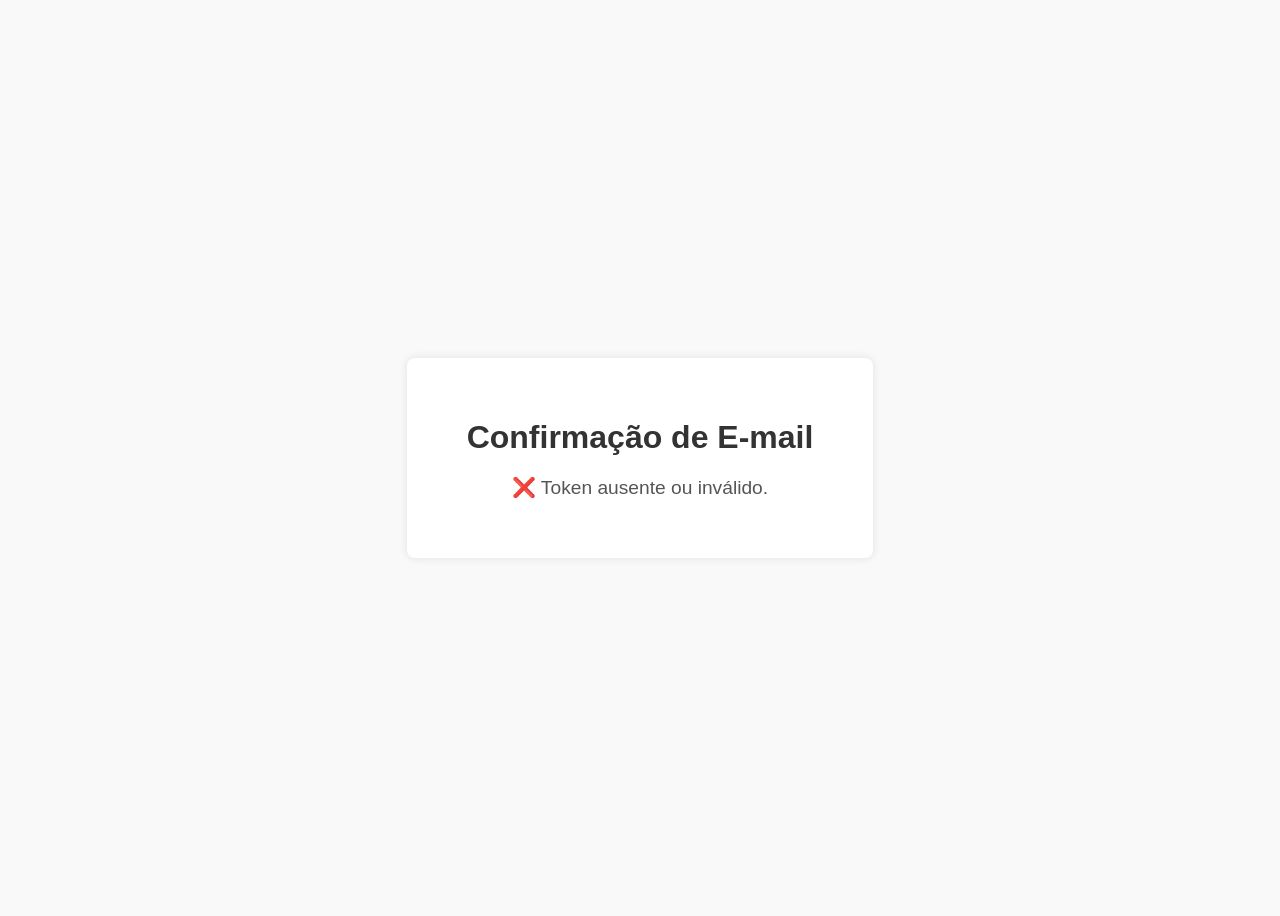
==== commit 23fb02fc: "new front" ====
--- a/index.html
+++ b/index.html
@@ -1,905 +1,16 @@
 <!DOCTYPE html>
-<html lang="en">
+<html lang="pt-BR">
 <head>
-<meta charset="utf-8">
-<meta name="viewport" content="width=device-width, initial-scale=1">
-<title>Realtor | Real Estate HTML5 Template</title>
-<meta name="keywords" content="HTML5,CSS3,HTML,Template,Multi-Purpose,M_Adnan,Corporate Theme,Realtor | Real Estate HTML5 Templates" >
-<meta name="description" content="Realtor | Real Estate HTML5 Template">
-<meta name="author" content="M_Adnan">
-
-<!-- FONTS ONLINE -->
-<link href='http://fonts.googleapis.com/css?family=Roboto:400,100,100italic,300,300italic,400italic,500,500italic,700,700italic,900,900italic' rel='stylesheet' type='text/css'>
-<link href='http://fonts.googleapis.com/css?family=Lato:100,300,400,700,900' rel='stylesheet' type='text/css'>
-<link href='http://fonts.googleapis.com/css?family=Montserrat:400,700' rel='stylesheet' type='text/css'>
-
-<!--MAIN STYLE-->
-<link href="css/bootstrap.min.css" rel="stylesheet" type="text/css">
-<link href="css/main.css" rel="stylesheet" type="text/css">
-<link href="css/style.css" rel="stylesheet" type="text/css">
-<link href="css/animate.css" rel="stylesheet" type="text/css">
-<link href="css/responsive.css" rel="stylesheet" type="text/css">
-<link href="css/font-awesome.min.css" rel="stylesheet" type="text/css">
-
-<!-- HTML5 Shim and Respond.js IE8 support of HTML5 elements and media queries -->
-<!-- WARNING: Respond.js doesn't work if you view the page via file:// -->
-<!--[if lt IE 9]>
-    <script src="https://oss.maxcdn.com/libs/html5shiv/3.7.0/html5shiv.js"></script>
-    <script src="https://oss.maxcdn.com/libs/respond.js/1.4.2/respond.min.js"></script>
-<![endif]-->
-
+  <meta charset="UTF-8" />
+  <title>Confirmação de E-mail | Upalug</title>
+  <link rel="stylesheet" href="css/style.css" />
 </head>
 <body>
-<!-- Page Wrap ===========================================-->
-<div id="wrap" class="home-1"> 
-  
-  <!--======= TOP BAR =========-->
-  <div class="top-bar">
-    <div class="container">
-      <ul class="left-bar-side">
-        <li>
-          <p><i class="fa fa-phone"></i> Call Us Now : +01 123 456 78 </p>
-          <span>|</span> </li>
-        <li>
-          <p><i class="fa fa-envelope-o"></i> Info@ourinfomail.com </p>
-          <span>|</span> </li>
-        <li>
-          <p><i class="fa fa-lock"></i> Login / Register </p>
-          <span>|</span> </li>
-      </ul>
-      <ul class="right-bar-side social_icons">
-        <li class="facebook"> <a href="#."><i class="fa fa-facebook"></i> </a></li>
-        <li class="twitter"> <a href="#."><i class="fa fa-twitter"></i> </a></li>
-        <li class="linkedin"> <a href="#."><i class="fa fa-linkedin"></i> </a></li>
-        <li class="tumblr"> <a href="#."><i class="fa fa-tumblr"></i> </a></li>
-      </ul>
-    </div>
-  </div>
-  
-  <!--======= HEADER =========-->
-  <header class="sticky">
-    <div class="container"> 
-      
-      <!--======= LOGO =========-->
-      <div class="logo"> <a href="#."><img src="images/logo.png" alt="" ></a> </div>
-      <!--======= NAV =========-->
-      <nav> 
-        
-        <!--======= MENU START =========-->
-        <ul class="ownmenu">
-          <li class="active"><a href="index.html">Home</a>
-            <ul class="dropdown">
-              <li><a href="index.html">Home 1</a></li>
-              <li><a href="02-Homepage-02.html">Home 2</a></li>
-              <li><a href="03-Homepage-03.html">Home 3</a></li>
-            </ul>
-          </li>
-          <li><a href="04-About-Us.html">About </a></li>
-          <li><a href="05-Services.html">Services</a></li>
-          <li><a href="07-Property-Listing.html">Properties</a></li>
-          <li><a href="06-Our-Agents.html">our Team</a></li>
-          <li><a href="09-Blog.html">Blog</a></li>
-          <li><a href="13-Contact-Us.html">Contact us</a></li>
-          <li><a href="index.html">Pages</a> 
-            
-            <!--======= MEGA MENU =========-->
-            <div class="megamenu full-width">
-              <h6>All Pages</h6>
-              <div class="row nav-post">
-                <div class="col-sm-4 boder-da-r">
-                  <ul>
-                    <li><a href="index.html">Home 1</a></li>
-                    <li><a href="02-Homepage-02.html">Home 2</a></li>
-                    <li><a href="03-Homepage-03.html">Home 3</a></li>
-                    <li><a href="04-About-Us.html">About </a></li>
-                    <li><a href="05-Services.html">Services</a></li>
-                    <li><a href="06-Our-Agents.html">Our Agents</a></li>
-                    <li><a href="07-Property-Listing.html">Properties List</a></li>
-                  </ul>
-                </div>
-                <div class="col-sm-4">
-                  <ul>
-                    <li><a href="07-Property-Listing.html">Properties List</a></li>
-                    <li><a href="08-Property-Details.html">Properties Details</a></li>
-                    <li><a href="09-Blog.html">Blog</a></li>
-                    <li><a href="10-Single-Post.html">Blog Single</a></li>
-                    <li><a href="11-Register.html">Register</a></li>
-                    <li><a href="12-404.html">404</a></li>
-                    <li><a href="13-Contact-Us.html">Contact us</a></li>
-                  </ul>
-                </div>
-                <div class="col-sm-4"> <img class="absu" src="images/nav-image.png" alt="" > </div>
-              </div>
-            </div>
-          </li>
-        </ul>
-        
-        <!--======= SUBMIT COUPON =========-->
-        <div class="sub-nav-co"> <a href="#."><i class="fa fa-search"></i></a> </div>
-      </nav>
-    </div>
-  </header>
-  
-  <!--======= BANNER =========-->
-  <div id="banner">
-    <div class="flex-banner">
-      <ul class="slides">
-        <!--======= SLIDER =========-->
-        <li> <img src="images/slider-img-1.jpg" alt="" > </li>
-        
-        <!--======= SLIDER =========-->
-        <li> <img src="images/slider-img-2.jpg" alt="" > </li>
-      </ul>
-    </div>
-    
-    
-    <!--======= FIND PROPERTY =========-->
-    <div class="finder">
-      <div class="container">
-        <h1>Welcome to realtor</h1>
-        
-        <!--======= FORM SECTION =========-->
-        <div class="find-sec">
-          <ul class="row">
-            
-            <!--======= FORM =========-->
-            <li class="col-sm-3">
-              <label>Choose The City</label>
-              <select class="selectpicker">
-                <option>New York</option>
-                <option>Sydany</option>
-                <option>Relish</option>
-              </select>
-            </li>
-            
-            <!--======= FORM =========-->
-            <li class="col-sm-3">
-              <label>Location</label>
-              <select class="selectpicker">
-                <option>National parks</option>
-                <option>State parks</option>
-                <option>City parks</option>
-              </select>
-            </li>
-            
-            <!--======= FORM =========-->
-            <li class="col-sm-3">
-              <label>Property Status</label>
-              <select class="selectpicker">
-                <option>Appartment</option>
-                <option>House</option>
-                <option>Villa</option>
-                <option>Land</option>
-              </select>
-            </li>
-            
-            <!--======= FORM =========-->
-            <li class="col-sm-3">
-              <label>Property Type</label>
-              <select class="selectpicker">
-                <option>Choose</option>
-                <option>Rent</option>
-                <option>Sale</option>
-              </select>
-            </li>
-            
-            <!--======= FORM =========-->
-            <li class="col-sm-3">
-              <label>No of Bedrooms</label>
-              <select class="selectpicker">
-                <option>1</option>
-                <option>2</option>
-                <option>3</option>
-                <option>4</option>
-                <option>5</option>
-              </select>
-            </li>
-            
-            <!--======= FORM =========-->
-            <li class="col-sm-3">
-              <label>No of Bathrooms</label>
-              <select class="selectpicker">
-                <option>1</option>
-                <option>2</option>
-                <option>3</option>
-                <option>4</option>
-                <option>5</option>
-              </select>
-            </li>
-            
-            <!--======= Pricing Range =========-->
-            <li class="col-sm-6">
-              <div class="row">
-                <div class="col-xs-9">
-                  <div class="cost-price-content">
-                    <label>Pricing Range: <span id="price-min" class="price-min"></span> <i>-</i> <span id="price-max" class="price-max"></span></label>
-                    <div id="price-range" class="price-range"></div>
-                  </div>
-                </div>
-                
-                <!--======= BUTTON =========-->
-                <div class="col-xs-3 search">
-                  <button type="submit" class="btn">Search</button>
-                </div>
-              </div>
-            </li>
-          </ul>
-        </div>
-      </div>
-    </div>
-    
-  </div>
-  
-   
-  
-  <!--======= PROPERTY =========-->
-  <section class="property-slide"> 
-    
-    <!--======= PROPERTY SLIDER =========-->
-    <div class="prot-slide"> 
-      
-      <!--======= PROPERTY SLIDE =========-->
-      <div class="plots">
-        <div class="row">
-          <div class="col-xs-4"> <a href="#."> <img class="img-responsive" src="images/propt-img-1.jpg" alt="" > </a> </div>
-          <div class="col-xs-8">
-            <div class="pri-info"> <span class="sale">For Sale</span> <a class="f-mont" href="#.">$ 13,512,002 3 Bed Room At Newyork</a>
-              <p><i class="fa fa-map-marker"></i> Down Street</p>
-              <div class="auther"> <img src="images/auther-1.jpg" alt="">
-                <h6>Anderia jus</h6>
-              </div>
-            </div>
-          </div>
-        </div>
-      </div>
-      
-      <!--======= PROPERTY SLIDE =========-->
-      <div class="plots">
-        <div class="row">
-          <div class="col-xs-4"> <a href="#."> <img class="img-responsive" src="images/propt-img-1.jpg" alt="" > </a> </div>
-          <div class="col-xs-8">
-            <div class="pri-info"> <span class="sale">For Sale</span> <a class="f-mont" href="#.">$ 13,512,002 3 Bed Room At Newyork</a>
-              <p><i class="fa fa-map-marker"></i> Down Street</p>
-              <div class="auther"> <img src="images/auther-1.jpg" alt="">
-                <h6>Anderia jus</h6>
-              </div>
-            </div>
-          </div>
-        </div>
-      </div>
-      
-      <!--======= PROPERTY SLIDE =========-->
-      <div class="plots">
-        <div class="row">
-          <div class="col-xs-4"> <a href="#."> <img class="img-responsive" src="images/propt-img-2.jpg" alt="" > </a> </div>
-          <div class="col-xs-8">
-            <div class="pri-info"> <span class="sale">For Sale</span> <a class="f-mont" href="#.">$ 13,512,002 3 Bed Room At Newyork</a>
-              <p><i class="fa fa-map-marker"></i> Down Street</p>
-              <div class="auther"> <img src="images/auther-1.jpg" alt="">
-                <h6>Anderia jus</h6>
-              </div>
-            </div>
-          </div>
-        </div>
-      </div>
-      
-      <!--======= PROPERTY SLIDE =========-->
-      <div class="plots">
-        <div class="row">
-          <div class="col-xs-4"> <a href="#."> <img class="img-responsive" src="images/propt-img-3.jpg" alt="" > </a> </div>
-          <div class="col-xs-8">
-            <div class="pri-info"> <span class="sale">For Sale</span> <a class="f-mont" href="#.">$ 13,512,002 3 Bed Room At Newyork</a>
-              <p><i class="fa fa-map-marker"></i> Down Street</p>
-              <div class="auther"> <img src="images/auther-1.jpg" alt="">
-                <h6>Anderia jus</h6>
-              </div>
-            </div>
-          </div>
-        </div>
-      </div>
-    </div>
-  </section>
-  
-  <!--======= SERVICES =========-->
-  <section class="services">
-    <div class="container"> 
-      
-      <!--======= TITTLE =========-->
-      <div class="tittle"> <img src="images/head-top.png" alt="">
-        <h3>services we provide</h3>
-        <p>This time there's no stopping us. Straightnin' the curves. Flatnin' the hills Someday the mountain might get ‘em but the law never will. The weather started getting rough - the tiny ship was tossed.</p>
-      </div>
-      <ul class="row">
-        
-        <!--======= SERVICE SECTION =========-->
-        <li class="col-sm-3">
-          <section> 
-            <!--======= SERVICE IMG =========--> 
-            <img class="img-responsive" src="images/service-img-1.jpg" alt="" >
-            <div class="icon"> <img src="images/icon-services-1.png" alt=""> </div>
-            
-            <!--======= SERVICE HOVER =========-->
-            <div class="ser-hover">
-              <p>And when the odds are against him and their dangers work to do. You bet your life Speed Racer <a href="#." class="read-more">Read more <i class="fa fa-angle-double-right"></i></a> </p>
-            </div>
-            <a href="#." class="heading">Residential</a> </section>
-        </li>
-        
-        <!--======= SERVICE SECTION =========-->
-        <li class="col-sm-3">
-          <section> 
-            <!--======= SERVICE IMG =========--> 
-            <img class="img-responsive" src="images/service-img-2.jpg" alt="" >
-            <div class="icon"> <img src="images/icon-services-2.png" alt=""> </div>
-            
-            <!--======= SERVICE HOVER =========-->
-            <div class="ser-hover">
-              <p>And when the odds are against him and their dangers work to do. You bet your life Speed Racer <a href="#." class="read-more">Read more <i class="fa fa-angle-double-right"></i></a> </p>
-            </div>
-            <a href="#." class="heading">industrial</a> </section>
-        </li>
-        
-        <!--======= SERVICE SECTION =========-->
-        <li class="col-sm-3">
-          <section> 
-            <!--======= SERVICE IMG =========--> 
-            <img class="img-responsive" src="images/service-img-3.jpg" alt="" >
-            <div class="icon"> <img src="images/icon-services-3.png" alt=""> </div>
-            
-            <!--======= SERVICE HOVER =========-->
-            <div class="ser-hover">
-              <p>And when the odds are against him and their dangers work to do. You bet your life Speed Racer <a href="#." class="read-more">Read more <i class="fa fa-angle-double-right"></i></a> </p>
-            </div>
-            <a href="#." class="heading">Asset management</a> </section>
-        </li>
-        
-        <!--======= SERVICE SECTION =========-->
-        <li class="col-sm-3">
-          <section> 
-            <!--======= SERVICE IMG =========--> 
-            <img class="img-responsive" src="images/service-img-4.jpg" alt="" >
-            <div class="icon"> <img src="images/icon-services-4.png" alt=""> </div>
-            
-            <!--======= SERVICE HOVER =========-->
-            <div class="ser-hover">
-              <p>And when the odds are against him and their dangers work to do. You bet your life Speed Racer <a href="#." class="read-more">Read more <i class="fa fa-angle-double-right"></i></a> </p>
-            </div>
-            <a href="#." class="heading">financial support</a> </section>
-        </li>
-      </ul>
-    </div>
-  </section>
-  
-  <!--======= PROPERTY =========-->
-  <section class="properties">
-    <div class="container"> 
-      
-      <!--======= TITTLE =========-->
-      <div class="tittle"> <img src="images/head-top.png" alt="">
-        <h3>new properties list</h3>
-        <p>This time there's no stopping us. Straightnin' the curves. Flatnin' the hills Someday the mountain might get ‘em but the law never will. The weather started getting rough - the tiny ship was tossed.</p>
-      </div>
-      
-      <!--======= PROPERTIES ROW =========-->
-      <ul class="row">
-        
-        <!--======= PROPERTY =========-->
-        <li class="col-sm-4"> 
-          <!--======= TAGS =========--> 
-          <span class="tag font-montserrat rent">FOR RENT</span>
-          <section> 
-            <!--======= IMAGE =========-->
-            <div class="img"> <img class="img-responsive" src="images/img-1.jpg" alt="" > 
-              <!--======= IMAGE HOVER =========-->
-              
-              <div class="over-proper"> <a href="#." class="btn font-montserrat">more details</a> </div>
-            </div>
-            <!--======= HOME INNER DETAILS =========-->
-            <ul class="home-in">
-              <li><span><i class="fa fa-home"></i> 20,000 Acres</span></li>
-              <li><span><i class="fa fa-bed"></i> 3 Bedrooms</span></li>
-              <li><span><i class="fa fa-tty"></i> 3 Bathrooms</span></li>
-            </ul>
-            <!--======= HOME DETAILS =========-->
-            <div class="detail-sec"> <a href="#." class="font-montserrat">sweet home for small family</a> <span class="locate"><i class="fa fa-map-marker"></i> Boston,USA</span>
-              <p>Till the one day when the lady met this fellow and they knew it was much more than </p>
-              <div class="share-p"> <span class="price font-montserrat">$ 256,596</span> <i class="fa fa-star-o"></i> <i class="fa fa-share-alt"></i> </div>
-            </div>
-          </section>
-        </li>
-        
-        <!--======= PROPERTY =========-->
-        <li class="col-sm-4"> 
-          <!--======= TAGS =========--> 
-          <span class="tag font-montserrat rent">FOR RENT</span>
-          <section> 
-            <!--======= IMAGE =========-->
-            <div class="img"> <img class="img-responsive" src="images/img-2.jpg" alt="" > 
-              <!--======= IMAGE HOVER =========-->
-              
-              <div class="over-proper"> <a href="#." class="btn font-montserrat">more details</a> </div>
-            </div>
-            <!--======= HOME INNER DETAILS =========-->
-            <ul class="home-in">
-              <li><span><i class="fa fa-home"></i> 20,000 Acres</span></li>
-              <li><span><i class="fa fa-bed"></i> 3 Bedrooms</span></li>
-              <li><span><i class="fa fa-tty"></i> 3 Bathrooms</span></li>
-            </ul>
-            <!--======= HOME DETAILS =========-->
-            <div class="detail-sec"> <a href="#." class="font-montserrat">sweet home for small family</a> <span class="locate"><i class="fa fa-map-marker"></i> Boston,USA</span>
-              <p>Till the one day when the lady met this fellow and they knew it was much more than </p>
-              <div class="share-p"> <span class="price font-montserrat">$ 256,596</span> <i class="fa fa-star-o"></i> <i class="fa fa-share-alt"></i> </div>
-            </div>
-          </section>
-        </li>
-        
-        <!--======= PROPERTY =========-->
-        <li class="col-sm-4"> 
-          <!--======= TAGS =========--> 
-          <span class="tag font-montserrat sale">FOR SALE</span>
-          <section> 
-            <!--======= IMAGE =========-->
-            <div class="img"> <img class="img-responsive" src="images/img-3.jpg" alt="" > 
-              <!--======= IMAGE HOVER =========-->
-              
-              <div class="over-proper"> <a href="#." class="btn font-montserrat">more details</a> </div>
-            </div>
-            <!--======= HOME INNER DETAILS =========-->
-            <ul class="home-in">
-              <li><span><i class="fa fa-home"></i> 20,000 Acres</span></li>
-              <li><span><i class="fa fa-bed"></i> 3 Bedrooms</span></li>
-              <li><span><i class="fa fa-tty"></i> 3 Bathrooms</span></li>
-            </ul>
-            <!--======= HOME DETAILS =========-->
-            <div class="detail-sec"> <a href="#." class="font-montserrat">sweet home for small family</a> <span class="locate"><i class="fa fa-map-marker"></i> Boston,USA</span>
-              <p>Till the one day when the lady met this fellow and they knew it was much more than </p>
-              <div class="share-p"> <span class="price font-montserrat">$ 256,596</span> <i class="fa fa-star-o"></i> <i class="fa fa-share-alt"></i> </div>
-            </div>
-          </section>
-        </li>
-        
-        <!--======= PROPERTY =========-->
-        <li class="col-sm-4"> 
-          <!--======= TAGS =========--> 
-          <span class="tag font-montserrat rent">FOR RENT</span>
-          <section> 
-            <!--======= IMAGE =========-->
-            <div class="img"> <img class="img-responsive" src="images/img-4.jpg" alt="" > 
-              <!--======= IMAGE HOVER =========-->
-              
-              <div class="over-proper"> <a href="#." class="btn font-montserrat">more details</a> </div>
-            </div>
-            <!--======= HOME INNER DETAILS =========-->
-            <ul class="home-in">
-              <li><span><i class="fa fa-home"></i> 20,000 Acres</span></li>
-              <li><span><i class="fa fa-bed"></i> 3 Bedrooms</span></li>
-              <li><span><i class="fa fa-tty"></i> 3 Bathrooms</span></li>
-            </ul>
-            <!--======= HOME DETAILS =========-->
-            <div class="detail-sec"> <a href="#." class="font-montserrat">sweet home for small family</a> <span class="locate"><i class="fa fa-map-marker"></i> Boston,USA</span>
-              <p>Till the one day when the lady met this fellow and they knew it was much more than </p>
-              <div class="share-p"> <span class="price font-montserrat">$ 2,956,596</span> <i class="fa fa-star-o"></i> <i class="fa fa-share-alt"></i> </div>
-            </div>
-          </section>
-        </li>
-        
-        <!--======= PROPERTY =========-->
-        <li class="col-sm-4"> 
-          <!--======= TAGS =========--> 
-          <span class="tag font-montserrat sale">FOR SALE</span>
-          <section> 
-            <!--======= IMAGE =========-->
-            <div class="img"> <img class="img-responsive" src="images/img-5.jpg" alt="" > 
-              <!--======= IMAGE HOVER =========-->
-              
-              <div class="over-proper"> <a href="#." class="btn font-montserrat">more details</a> </div>
-            </div>
-            <!--======= HOME INNER DETAILS =========-->
-            <ul class="home-in">
-              <li><span><i class="fa fa-home"></i> 20,000 Acres</span></li>
-              <li><span><i class="fa fa-bed"></i> 3 Bedrooms</span></li>
-              <li><span><i class="fa fa-tty"></i> 3 Bathrooms</span></li>
-            </ul>
-            <!--======= HOME DETAILS =========-->
-            <div class="detail-sec"> <a href="#." class="font-montserrat">sweet home for small family</a> <span class="locate"><i class="fa fa-map-marker"></i> Boston,USA</span>
-              <p>Till the one day when the lady met this fellow and they knew it was much more than </p>
-              <div class="share-p"> <span class="price font-montserrat">$ 256,596</span> <i class="fa fa-star-o"></i> <i class="fa fa-share-alt"></i> </div>
-            </div>
-          </section>
-        </li>
-        
-        <!--======= PROPERTY =========-->
-        <li class="col-sm-4"> 
-          <!--======= TAGS =========--> 
-          <span class="tag font-montserrat rent">FOR RENT</span>
-          <section> 
-            <!--======= IMAGE =========-->
-            <div class="img"> <img class="img-responsive" src="images/img-6.jpg" alt="" > 
-              <!--======= IMAGE HOVER =========-->
-              
-              <div class="over-proper"> <a href="#." class="btn font-montserrat">more details</a> </div>
-            </div>
-            <!--======= HOME INNER DETAILS =========-->
-            <ul class="home-in">
-              <li><span><i class="fa fa-home"></i> 20,000 Acres</span></li>
-              <li><span><i class="fa fa-bed"></i> 3 Bedrooms</span></li>
-              <li><span><i class="fa fa-tty"></i> 3 Bathrooms</span></li>
-            </ul>
-            <!--======= HOME DETAILS =========-->
-            <div class="detail-sec"> <a href="#." class="font-montserrat">sweet home for small family</a> <span class="locate"><i class="fa fa-map-marker"></i> Boston,USA</span>
-              <p>Till the one day when the lady met this fellow and they knew it was much more than </p>
-              <div class="share-p"> <span class="price font-montserrat">$ 2,956,596</span> <i class="fa fa-star-o"></i> <i class="fa fa-share-alt"></i> </div>
-            </div>
-          </section>
-        </li>
-      </ul>
-    </div>
-  </section>
-  
-  <!--======= TEAM =========-->
-  <section id="team">
-    <div class="container"> 
-      <!--======= TITTLE =========-->
-      <div class="tittle"> <img src="images/head-top.png" alt="">
-        <h3>our great agents</h3>
-        <p>This time there's no stopping us. Straightnin' the curves. Flatnin' the hills Someday the mountain might get ‘em but the law never will. The weather started getting rough - the tiny ship was tossed.</p>
-      </div>
-      <div class="row">
-        <div class="col-md-6"> 
-          
-          <!--======= TEAM ROW =========-->
-          <ul class="row">
-            
-            <!--======= TEAM =========-->
-            <li class="col-sm-6">
-              <div class="team"> <img class="img-responsive" src="images/agent-1.jpg" alt="">
-                <div class="team-over"> 
-                  <!--======= SOCIAL ICON =========-->
-                  <ul class="social_icons animated-6s fadeInUp">
-                    <li class="facebook"><a href="#."><i class="fa fa-facebook"></i></a></li>
-                    <li class="twitter"><a href="#."><i class="fa fa-twitter"></i></a></li>
-                    <li class="googleplus"><a href="#."><i class="fa fa-google-plus"></i></a></li>
-                    <li class="linkedin"><a href="#."><i class="fa fa-linkedin"></i></a></li>
-                  </ul>
-                </div>
-                
-                <!--======= TEAM DETAILS =========-->
-                <div class="team-detail">
-                  <h6>David Martin</h6>
-                  <p>Founder</p>
-                </div>
-              </div>
-            </li>
-            
-            <!--======= TEAM =========-->
-            <li class="col-sm-6">
-              <div class="team"> <img class="img-responsive" src="images/agent-2.jpg" alt="">
-                <div class="team-over"> 
-                  <!--======= SOCIAL ICON =========-->
-                  <ul class="social_icons animated-6s fadeInUp">
-                    <li class="facebook"><a href="#."><i class="fa fa-facebook"></i></a></li>
-                    <li class="twitter"><a href="#."><i class="fa fa-twitter"></i></a></li>
-                    <li class="googleplus"><a href="#."><i class="fa fa-google-plus"></i></a></li>
-                    <li class="linkedin"><a href="#."><i class="fa fa-linkedin"></i></a></li>
-                  </ul>
-                </div>
-                
-                <!--======= TEAM DETAILS =========-->
-                <div class="team-detail">
-                  <h6>Hendrick jack </h6>
-                  <p>co-Founder</p>
-                </div>
-              </div>
-            </li>
-          </ul>
-        </div>
-        <div class="col-md-6"> 
-          
-          <!--======= TEAM ROW =========-->
-          <ul class="row">
-            
-            <!--======= TEAM =========-->
-            <li class="col-sm-6">
-              <div class="team"> <img class="img-responsive" src="images/agent-3.jpg" alt="">
-                <div class="team-over"> 
-                  <!--======= SOCIAL ICON =========-->
-                  <ul class="social_icons animated-6s fadeInUp">
-                    <li class="facebook"><a href="#."><i class="fa fa-facebook"></i></a></li>
-                    <li class="twitter"><a href="#."><i class="fa fa-twitter"></i></a></li>
-                    <li class="googleplus"><a href="#."><i class="fa fa-google-plus"></i></a></li>
-                    <li class="linkedin"><a href="#."><i class="fa fa-linkedin"></i></a></li>
-                  </ul>
-                </div>
-                
-                <!--======= TEAM DETAILS =========-->
-                <div class="team-detail">
-                  <h6>charles edward </h6>
-                  <p>team leader </p>
-                </div>
-              </div>
-            </li>
-            
-            <!--======= TEAM =========-->
-            <li class="col-sm-6">
-              <div class="team"> <img class="img-responsive" src="images/agent-4.jpg" alt="">
-                <div class="team-over"> 
-                  <!--======= SOCIAL ICON =========-->
-                  <ul class="social_icons animated-6s fadeInUp">
-                    <li class="facebook"><a href="#."><i class="fa fa-facebook"></i></a></li>
-                    <li class="twitter"><a href="#."><i class="fa fa-twitter"></i></a></li>
-                    <li class="googleplus"><a href="#."><i class="fa fa-google-plus"></i></a></li>
-                    <li class="linkedin"><a href="#."><i class="fa fa-linkedin"></i></a></li>
-                  </ul>
-                </div>
-                
-                <!--======= TEAM DETAILS =========-->
-                <div class="team-detail">
-                  <h6>jessica wevins </h6>
-                  <p>team leader</p>
-                </div>
-              </div>
-            </li>
-          </ul>
-        </div>
-      </div>
-    </div>
-  </section>
-  
-  <!--======= TESTIMONILAS =========-->
-  <section id="testimonials">
-    <div class="container"> 
-      
-      <!--======= TITTLE =========-->
-      <div class="tittle">
-        <h3>some words from our customer</h3>
-      </div>
-      <div class="testi"> 
-        
-        <!--======= TESTIMONIALS SLIDERS CAROUSEL =========-->
-        <div id="carousel-example-generic" class="carousel slide carousel-fade" data-ride="carousel">
-          <div class="row">
-            <div class="col-md-12"> <img src="images/comment-icon.png" alt="">
-              <div class="carousel-inner" role="listbox"> 
-                
-                <!--======= SLIDER 1 =========-->
-                <div class="item active">
-                  <p>Can you tell me how to get how to get to Sesame Street. Believe it or not I'm walking on air. I never thought I could feel so free. The movie star the professor and Mary Ann here on Gilligans Isle. Just two good ol' boys</p>
-                  <h5>mitchell warner</h5>
-                  <span>Sydney, Australia</span> </div>
-                
-                <!--======= SLIDER 2 =========-->
-                <div class="item">
-                  <p>Can you tell me how to get how to get to Sesame Street. Believe it or not I'm walking on air. I never thought I could feel so free. The movie star the professor and Mary Ann here on Gilligans Isle. Just two good ol' boys</p>
-                  <h5>JHON SMITH</h5>
-                  <span>Sydney, Australia</span> </div>
-                
-                <!--======= SLIDER 3 =========-->
-                <div class="item">
-                  <p>Lorem Ipsum is simply dummy text of the printing and typesetting industry. Lorem Ipsum has been text ever since the 1500s, when an unknown printer took a galley of type and scrambled it to make a type specimen book.</p>
-                  <h5>JHON SMITH</h5>
-                  <span>Sydney, Australia</span> </div>
-              </div>
-            </div>
-            
-            <!--======= SLIDER AVATARS =========-->
-            <div class="col-md-12">
-              <ol class="carousel-indicators">
-                <li data-target="#carousel-example-generic" data-slide-to="0" class="active"> <img src="images/avatar-1.jpg" alt="" > </li>
-                <li data-target="#carousel-example-generic" data-slide-to="1"> <img src="images/avatar-2.jpg" alt="" ></li>
-                <li data-target="#carousel-example-generic" data-slide-to="2"> <img src="images/avatar-3.jpg" alt="" ></li>
-              </ol>
-            </div>
-          </div>
-        </div>
-      </div>
-    </div>
-  </section>
-  
-  <!--======= CALL US =========-->
-  
-  <section class="call-us">
-    <div class="overlay">
-      <div class="container">
-        <ul class="row">
-          <li class="col-sm-6">
-            <h4>Do you want to sell your property ?</h4>
-            <h6>Call us and list your property here</h6>
-          </li>
-          <li class="col-sm-4">
-            <h1>+01 123 456 78</h1>
-          </li>
-          <li class="col-sm-2 no-padding"> <a href="#." class="btn">just contact us</a> </li>
-        </ul>
-      </div>
-    </div>
-  </section>
-  
-  <!--======= CLIENTS FEEDBACK =========-->
-  <section class="blog">
-    <div class="container"> 
-      
-      <!--======= TITTLE =========-->
-      <div class="tittle">
-        <h3>recent from our blog</h3>
-      </div>
-      <ul class="row">
-        
-        <!--======= BLOG 1 =========-->
-        <li class="col-sm-4">
-          <div class="b-inner"> <img class="img-responsive" src="images/blog-img-1.jpg" alt="" >
-            <div class="b-details">
-              <div class="post-admin"> <img src="images/auther-1.jpg" alt="">
-                <h6>By Mike</h6>
-                <span class="pull-right"><i class="fa fa-comment-o"></i> 6 </span> <span class="pull-right"><i class="fa fa-heart-o"></i> 10 &nbsp; &nbsp;| &nbsp;&nbsp;</span> </div>
-              <div class="bottom-sec"> <span><i class="fa fa-calendar"></i> mar 23 ,2015</span> <a class="font-montserrat" href="#.">Sweet home for your sweet family</a>
-                <hr>
-                <p>We've been waiting for you. Where the kisses are hers and hers and his. </p>
-              </div>
-            </div>
-          </div>
-        </li>
-        
-        <!--======= BLOG 2 =========-->
-        <li class="col-sm-4">
-          <div class="b-inner"> <img class="img-responsive" src="images/blog-img-2.jpg" alt="" >
-            <div class="b-details">
-              <div class="post-admin"> <img src="images/auther-1.jpg" alt="">
-                <h6>By Mike</h6>
-                <span class="pull-right"><i class="fa fa-comment-o"></i> 6 </span> <span class="pull-right"><i class="fa fa-heart-o"></i> 10 &nbsp; &nbsp;| &nbsp;&nbsp;</span> </div>
-              <div class="bottom-sec"> <span><i class="fa fa-calendar"></i> mar 23 ,2015</span> <a class="font-montserrat" href="#.">Sweet home for your sweet family</a>
-                <hr>
-                <p>We've been waiting for you. Where the kisses are hers and hers and his. </p>
-              </div>
-            </div>
-          </div>
-        </li>
-        
-        <!--======= BLOG 3 =========-->
-        <li class="col-sm-4">
-          <div class="b-inner"> <img class="img-responsive" src="images/blog-img-3.jpg" alt="" >
-            <div class="b-details">
-              <div class="post-admin"> <img src="images/auther-1.jpg" alt="">
-                <h6>By Mike</h6>
-                <span class="pull-right"><i class="fa fa-comment-o"></i> 6 </span> <span class="pull-right"><i class="fa fa-heart-o"></i> 10 &nbsp; &nbsp;| &nbsp;&nbsp;</span> </div>
-              <div class="bottom-sec"> <span><i class="fa fa-calendar"></i> mar 23 ,2015</span> <a class="font-montserrat" href="#.">Sweet home for your sweet family</a>
-                <hr>
-                <p>We've been waiting for you. Where the kisses are hers and hers and his. </p>
-              </div>
-            </div>
-          </div>
-        </li>
-      </ul>
-    </div>
-  </section>
-  
-  <!--======= FOOTER =========-->
-  <footer>
-    <div class="container"> 
-      
-      <!--======= NEWSLETTER =========-->
-      <div class="subcribe">
-        <div class="col-sm-5 no-padding">
-          <h4>Subscribe to our newsletter</h4>
-        </div>
-        <div class="col-sm-7 no-padding">
-          <form>
-            <input class="font-montserrat" type="email" placeholder="E-mail Address" value="" required>
-            <button type="submit" class="btn"> Subscribe</button>
-          </form>
-        </div>
-      </div>
-      <ul class="row">
-        
-        <!--======= HAPPY CLIENTS =========-->
-        <li class="col-sm-3">
-          <h5>About us</h5>
-          <hr>
-          <p>You wanna be where you can see our troubles are all the same. You wanna be where everybody knows Your name. Here's the story of a their tropic island nest.</p>
-          
-          <!--======= SOCIAL ICONS =========-->
-          
-          <ul class="social_icons">
-            <li class="facebook"> <a href="#."><i class="fa fa-facebook"></i> </a></li>
-            <li class="twitter"> <a href="#."><i class="fa fa-twitter"></i> </a></li>
-            <li class="linkedin"> <a href="#."><i class="fa fa-linkedin"></i> </a></li>
-            <li class="tumblr"> <a href="#."><i class="fa fa-tumblr"></i> </a></li>
-          </ul>
-        </li>
-        
-        <!--======= HAPPY CLIENTS =========-->
-        <li class="col-sm-3"> 
-          <!--======= LINKS =========-->
-          <h5>latest tweets</h5>
-          <hr>
-          <ul class="tweet">
-            <li>
-              <p>Realtor is one of the excellent realestatetheme <a href="#.">http://realtorrealestae</a> one of the excellent realestatetheme </p>
-              <span>1 hours ago</span> </li>
-            <li>
-              <p>Realtor is one of the excellent realestatetheme <a href="#.">http://realtorrealestae</a> one of the excellent realestatetheme </p>
-              <span>1 hours ago</span> </li>
-          </ul>
-        </li>
-        <li class="col-sm-3">
-          <h5>recent properties</h5>
-          <hr>
-          <ul class="recent-come">
-            <li>
-              <div class="img-post"> <img src="images/recent-img.jpg" alt=""> </div>
-              <div class="text-post"> <a href="#.">On your mark get set and go now</a> <span>$956,205</span> </div>
-            </li>
-            <li>
-              <div class="img-post"> <img src="images/recent-img-1.jpg" alt=""> </div>
-              <div class="text-post"> <a href="#.">On your mark get set and go now</a> <span>$956,205</span> </div>
-            </li>
-            <li>
-              <div class="img-post"> <img src="images/recent-img-2.jpg" alt=""> </div>
-              <div class="text-post"> <a href="#.">On your mark get set and go now</a> <span>$956,205</span> </div>
-            </li>
-          </ul>
-        </li>
-        
-        <!--======= HAPPY CLIENTS =========-->
-        <li class="col-sm-3"> 
-          <!--======= LINKS =========-->
-          <h5>Contact</h5>
-          <hr>
-          <div class="loc-info">
-            <p><i class="fa fa-map-marker"></i> 09 Design Street,Downtown,
-              Sydney, Australia</p>
-            <p><i class="fa fa-phone"></i> +01 123 456 78</p>
-            <p><i class="fa fa-print"></i> +01 123 456 78</p>
-            <p><i class="fa fa-envelope-o"></i> Info@realtor.com</p>
-          </div>
-        </li>
-      </ul>
-    </div>
-  </footer>
-  
-  <!--======= RIGHTS =========-->
-  <div class="rights">
-    <div class="container">
-      <p class="font-montserrat">© 2015 Realtor. All rights reserved</p>
-    </div>
-  </div>
-</div>
-<script src="js/jquery-1.11.0.min.js"></script> 
-<script src="js/wow.min.js"></script> 
-<script src="js/bootstrap-select.js"></script> 
-<script src="js/bootstrap-select.js"></script> 
-<script src="js/bootstrap.min.js"></script> 
-<script src="js/jquery.stellar.js"></script> 
-<script src="js/jquery.flexslider-min.js"></script> 
-<script src="js/owl.carousel.min.js"></script> 
-<script src="js/jquery.sticky.js"></script> 
-<script src="js/own-menu.js"></script> 
-<script src="js/jquery.nouislider.min.js"></script> 
-<script src="js/main.js"></script> 
-<script type="text/javascript">
-  /*-----------------------------------------------------------------------------------*/
-/*    PRICE RANGE
-/*-----------------------------------------------------------------------------------*/
-$("#price-range").noUiSlider({
-  range: {
-      'min': [ 0 ],
-      'max': [ 10000000]},
-  start: [0, 10000000],
-       connect:true,
-       serialization:{
-           lower: [
-         $.Link({
-          target: $("#price-min")
-        })],
-   upper: [
-          $.Link({
-          target: $("#price-max")
-        })],
-   format: {
-      // Set formatting
-          decimals: 0,
-          prefix: '$'
-  }}
-});
-</script>
+  <main>
+    <h1>Confirmação de E-mail</h1>
+    <p id="status">Verificando token...</p>
+  </main>
+
+  <script src="js/confirm.js"></script>
 </body>
-</html>+</html>
--- a/css/style.css
+++ b/css/style.css
@@ -1,5138 +1,26 @@
-/*------------------------------------------------------------------
-Main Style Stylesheet
-	Project:		Realtor | Real Estate HTML5 Template
-	Version:	    1.0
-	Author:			M_Adnan
-	Last change:	20/04/15
-	Primary use:	Realtor | Real Estate HTML5 Template, Real Estate, Property
--------------------------------------------------------------------*/
-
-/*------------------------------------------------------------------
-body 
- + WRAP
- + HEADER
- + NAVIGATION
- + BANNER
- + SERVICES
- + OUR FEATURED PROPERTIES
- + WHAT PEOPLE SAY ABOUT US
- + FEEDBACK FROM CLIENTS
- + NEWS FROM BLOG
- + PARTNERS / CLIENTS
- + FOOTER
- + SOCIAL ICONS
- + MEGA MENU
- + 3 MENU LEVEL 
--------------------------------------------------------------------*/
-/*=======================================================
-			THEME STYLING START
-========================================================*/
-* {
-	margin: 0px;
-	padding: 0px;
-}
 body {
-	background: #FFF;
-	height: 100%;
-	width: 100%;
-	font-weight: normal;
-	margin: 0px;
-	padding: 0px;
-	font-size: 14px;
-	font-family: 'Roboto', sans-serif;
-}
-/*=======================================================
-			WRAPPER
-========================================================*/
-#wrap {
-	position: relative;
-	width: 100%;
-	overflow: hidden;
-	background: #fff;
-}
-/*=======================================================
-			HEADINGS
-========================================================*/
-h1, h2, h3, h4, h5, h6 {
-	font-weight: normal;
-	color: #232323;
-	text-transform: uppercase;
-	font-family: 'Montserrat', sans-serif;
-}
-h1 {
-	font-size: 30px;
-}
-h2 {
-	font-size: 28px;
-}
-h3 {
-	font-size: 24px;
-}
-h4 {
-	font-size: 20px;
-	font-weight: bold;
-}
-h5 {
-	font-size: 18px;
-}
-h6 {
-	font-size: 16px;
-}
-p {
-	color: #777777;
-	font-family: 'Lato';
-	font-size: 14px;
-	line-height: 24px;
-}
-a {
-	-webkit-transition: all 0.4s ease-in-out;
-	-moz-transition: all 0.4s ease-in-out;
-	-o-transition: all 0.4s ease-in-out;
-	-ms-transition: all 0.4s ease-in-out;
-	transition: all 0.4s ease-in-out;
-	text-decoration: none !important;
-}
-img {
-	-webkit-transition: 0.4s ease-in-out;
-	-moz-transition: 0.4s ease-in-out;
-	-ms-transition: 0.4s ease-in-out;
-	-o-transition: 0.4s ease-in-out;
-	transition: 0.4s ease-in-out;
-	display: inline-block !important;
-}
-li {
-	font-family: 'Lato';
-	list-style: none;
-}
-a {
-	font-family: 'Lato';
-	text-decoration: none;
-	color: #757575;
-}
-.font-montserrat {
-	font-family: 'Montserrat', sans-serif !important;
-}
-/*=======================================================
-			SECTION
-========================================================*/
-section {
-	position: relative;
-	overflow: hidden;
-	width: 100%;
-}
-/*=======================================================
-			BUTTON
-========================================================*/
-.btn {
-	background: #4caf50;
-	text-transform: uppercase;
-	color: #fff;
-	border-radius: 0px;
-	display: inline-block;
-	padding: 10px 30px;
-	margin: 0 auto;
-	margin-top: 15px;
-	font-weight: bold;
-	font-family: 'Montserrat', sans-serif;
-	-webkit-transition: all 0.4s ease-in-out;
-	-moz-transition: all 0.4s ease-in-out;
-	-o-transition: all 0.4s ease-in-out;
-	-ms-transition: all 0.4s ease-in-out;
-	transition: all 0.4s ease-in-out;
-}
-.btn:hover {
-	background: #ff5722;
-	color: #fff;
-}
-/*=======================================================
-			MARGIN 20px
-========================================================*/
-.margin-r-20 {
-	margin-right: 20px;
-}
-.margin-l-20 {
-	margin-left: 20px;
-}
-.margin-t-20 {
-	margin-top: 20px;
-}
-.margin-b-20 {
-	margin-bottom: 20px;
-}
-/*=======================================================
-			MARGIN 40px
-========================================================*/
-.margin-r-40 {
-	margin-right: 40px;
-}
-.margin-l-40 {
-	margin-left: 40px;
-}
-.margin-t-40 {
-	margin-top: 40px;
-}
-.margin-b-40 {
-	margin-bottom: 40px;
-}
-/*=======================================================
-			MARGIN 80px
-========================================================*/
-.margin-r-80 {
-	margin-right: 80px;
-}
-.margin-l-80 {
-	margin-left: 80px;
-}
-.margin-t-80 {
-	margin-top: 80px;
-}
-.margin-b-80 {
-	margin-bottom: 80px;
-}
-/*=======================================================
-			PADDING
-========================================================*/
-.padding-r-20 {
-	padding-right: 20px !important;
-}
-.padding-r-80 {
-	padding-right: 80px !important;
-}
-.padding-l-20 {
-	padding-left: 20px;
-}
-.padding-t-20 {
-	padding-top: 20px;
-}
-.padding-b-20 {
-	padding-bottom: 20px;
-}
-.no-margin {
-	margin: 0px !important;
-}
-.no-padding {
-	padding: 0px !important;
-}
-.no-margin-t {
-	margin-top: 0px !important;
-}
-.no-padding-t {
-	padding-top: 0px !important;
-}
-.padding-l-60 {
-	padding-left: 60px;
-}
-/*=======================================================
-			TITTLE
-========================================================*/
-hr {
-	background: #27ae60;
-	height: 4px;
-	width: 50px;
-}
-.tittle {
-	text-align: center;
-	display: inline-block;
-	width: 100%;
-	position: relative;
-	margin-bottom: 50px;
-}
-.tittle h3 {
-	margin: 0px;
-	font-weight: 700;
-	line-height: 37px;
-	text-transform: uppercase;
-	color: #222222;
-	margin-top: 5px;
-	margin-bottom: 10px;
-	font-family: 'Roboto', sans-serif;
-}
-.tittle p {
-	width: 75%;
-	margin: 0 auto;
-	line-height: 24px;
-	font-size: 14px;
-}
-/*=======================================================
-			TOP BAR
-========================================================*/
-.top-bar {
-	background: #222222;
-	border-bottom: 1px solid #eaebef;
-	height: 45px;
-	position: relative;
-	overflow: hidden;
-}
-.top-bar ul {
-}
-.top-bar ul li {
-	display: inline-block;
-}
-.top-bar ul li a {
-	color: #888888;
-	display: inline-block;
-	padding: 0 10px;
-	line-height: 45px;
-}
-.top-bar .left-bar-side {
-	float: left;
-	margin-bottom: 0px;
-}
-.top-bar .left-bar-side li {
-}
-.top-bar li:nth-last-child(1) a {
-}
-.top-bar .right-bar-side {
-	float: right;
-}
-.top-bar i {
-	margin: 0 4px;
-}
-.top-bar .left-bar-side li {
-	border: none;
-	margin-right: 0px;
-}
-.top-bar .left-bar-side li:nth-last-child(1) span {
-	display: none;
-}
-.top-bar .left-bar-side p {
-	font-weight: 400;
-	color: #9d9c9c;
-	line-height: 40px;
-	margin: 0px;
-	display: inline-block;
-	line-height: 45px;
-	font-size: 14px;
-}
-.top-bar .left-bar-side span {
-	color: #9c9c9c;
-	margin: 0 15px;
-}
-/*=======================================================
-			HEADER
-========================================================*/
-header {
-	background: #fff;
-	display: inline-block;
-	position: relative;
-	width: 100%;
-	z-index: 999;
-	line-height: 0px;
-}
-header:before {
-	content: "";
-	position: absolute;
-	width: 38%;
-	background: #f2f0f0;
-	height: 100%;
-	z-index: -1;
-}
-header .logo {
-	float: left;
-	margin: 25px 0;
-}
-header nav {
-	display: inline-block;
-	width: auto;
-	float: right;
-	position: relative;
-	z-index: 999;
-	min-height: 90px;
-}
-header nav .ownmenu {
-	background: #fff;
-	min-height: 90px;
-}
-.sticky-wrapper {
-	height: auto !important;
-}
-header nav li a {
-	line-height: 20px;
-	text-transform: uppercase;
-	color: #222222;
-	float: left;
-	font-size: 14px;
-	font-weight: 500;
-	font-size: 14px;
-	padding: 0 18px;
-	border-right: 1px dashed #ffffff;
-	padding-bottom: 25px;
-}
-header nav li {
-	padding-top: 22px;
-	margin-top: 20px;
-}
-header nav li.active {
-	background: url(../images/nav-head.png) center 0px no-repeat;
-}
-header nav li.active a {
-	color: #ff5722;
-}
-header nav li:hover a {
-	color: #ff5722;
-}
-header nav li:hover {
-	background: url(../images/nav-head.png) center 0px no-repeat;
-	color: #222222;
-}
-header .navbar-default .navbar-nav > .active > a, .navbar-default .navbar-nav > .active > a:hover, .navbar-default .navbar-nav > .active > a:focus {
-	background: #ffdd00;
-	color: #222222;
-}
-header .ownmenu ul.dropdown li a {
-	text-transform: uppercase;
-	font-size: 12px;
-	color: #222222;
-	border-bottom: 1px solid #e9e9e9;
-	line-height: 38px;
-	padding: 0px;
-	background: none;
-}
-header .ownmenu ul.dropdown li a:hover {
-	background: none;
-	color: #4caf50;
-}
-header .ownmenu ul.dropdown li:nth-last-child(1) a {
-}
-.ownmenu > li:hover > a, .ownmenu > li.active > a {
-}
-.sub-nav-co {
-	float: right;
-	position: relative;
-	right: 15px;
-	width: 40px;
-	margin-top: -30px;
-	height: 40px;
-	display: none;
-}
-.sub-nav-co a {
-	background: #ffffff;
-	position: absolute;
-	left: 0px;
-	box-shadow: 0 5px 5px rgba(0,0,0,0.1);
-	top: 0px;
-	border-radius: 50%;
-	display: inline-block;
-	width: 100%;
-	height: 40px;
-	line-height: 40px;
-	text-align: center;
-	color: #222222;
-	text-transform: uppercase;
-	font-size: 16px;
-}
-.nav-post .boder-da-r {
-	border-right: 1px solid #e9e9e9;
-}
-.nav-post li {
-	padding: 10px 0 !important;
-	margin: 0px;
-	border-bottom: 1px solid #e9e9e9;
-	display: inline-block;
-	width: 100%;
-}
-.nav-post .img-nav {
-	height: 75px;
-	width: 75px;
-	float: left;
-}
-.nav-post .nav-text {
-	float: right;
-	width: 73%;
-}
-.ownmenu li > .megamenu a {
-	color: #333;
-	font-family: 'Montserrat', sans-serif;
-	font-size: 12px;
-	display: inline-block;
-	width: 100%;
-}
-.ownmenu li > .megamenu li:hover {
-	background: none;
-	color: #4caf50 !important;
-}
-.ownmenu li > .megamenu li a:hover {
-	color: #4caf50 !important;
-}
-ul.dropdown {
-	padding-top: 10px !important;
-}
-ul.dropdown li {
-	padding: 0px;
-}
-ul.dropdown li:hover {
-	background: none
-}
-.ownmenu .megamenu img {
-	width: auto;
-	margin-top: -50px;
-}
-.ownmenu > li > .megamenu.full-width {
-	padding-bottom: 0px;
-}
-.absu {
-	position: absolute;
-	right: -41px;
-	width: 100%;
-	top: -8px;
-	z-index: -1;
-}
-.nav-post .nav-text a {
-	background: none;
-	font-size: 14px !important;
-	color: #222222 !important;
-	line-height: 20px;
-	font-weight: 500;
-}
-.nav-post .nav-text span {
-	width: 100%;
-	display: inline-block;
-	margin-top: 10px;
-}
-.nav-post .nav-big a {
-	background: none;
-	font-size: 15px !important;
-	color: #222222 !important;
-	line-height: 20px;
-	padding: 0px !important;
-}
-.nav-post .nav-big img {
-	margin: 20px 0;
-}
-.nav-post li a {
-	padding: 0px;
-	margin: 0px;
-}
-/*=======================================================
-			BANNER
-========================================================*/
-#banner {
-	height: 670px;
-	position: relative;
-	overflow: hidden;
-	margin-top: -5px;
-	z-index: 99;
-	background: #fff;
-	background-size: cover;
-}
-#banner .flex-banner img {
-	width: 100%;
-}
-#banner .flex-banner {
-	height: 670px;
-}
-.finder {
-	position: absolute;
-	top: 25%;
-	z-index: 2;
-	width: 100%;
-	left: 0px;
-	text-align: center;
-}
-.finder h1 {
-	font-size: 45px;
-	color: #fff;
-	font-weight: 800;
-	letter-spacing: 8px;
-	font-family: 'Montserrat', sans-serif;
-}
-.find-sec {
-	background: #ffffff;
-	padding: 30px;
-	display: inline-block;
-	width: 100%;
-	margin-top: 80px;
-	position: relative;
-}
-.find-sec:before {
-	content: "";
-	position: absolute;
-	right: 0px;
-	background: none;
-	top: 0px;
-	width: 0;
-	height: 0;
-	border-style: solid;
-	border-width: 0 43px 43px 0;
-	border-color: transparent #57b45a transparent transparent;
-}
-.find-sec label {
-	display: inline-block;
-	width: 100%;
-	text-align: left;
-	color: #222222;
-	font-size: 14px;
-	margin-bottom: 10px;
-	font-weight: 500;
-	margin-top: 10px;
-}
-.find-sec select {
-	width: 100%;
-	height: 39px;
-}
-.bootstrap-select .btn:focus {
-	outline: none !important;
-}
-.btn-default.active, .btn-default.focus, .btn-default:active, .btn-default:focus, .btn-default:hover, .open>.dropdown-toggle.btn-default {
-	background: #f8f8f8;
-}
-.bootstrap-select>.btn {
-	background: #fff;
-	padding: 9px;
-	margin: 0;
-	border: 1px solid #dddddd;
-	display: inline-block;
-	width: 100%;
-	height: 39px;
-	font-family: 'Montserrat', sans-serif;
-	font-size: 12px;
-	color: #9c9c9c;
-	font-weight: normal;
-}
-.bootstrap-select {
-}
-.bootstrap-select.btn-group .btn .caret {
-	background: #f8f8f8;
-	height: 37px;
-	width: 37px;
-	position: absolute;
-	top: 2px;
-	right: 0px;
-	border: none;
-	border-left: 1px solid #dddddd;
-}
-.find-sec .btn-group.open .dropdown-toggle {
-	box-shadow: none;
-}
-.find-sec a:focus {
-	outline: none !important;
-}
-.find-sec .selected a {
-	background: #4caf50;
-	color: #fff;
-	font-size: 12px;
-}
-.find-sec .dropdown-menu a {
-	font-size: 12px;
-	line-height: 26px;
-}
-.find-sec .dropdown-menu a:hover {
-	background: #4caf50;
-	color: #fff;
-	font-size: 12px;
-}
-.find-sec .dropdown-menu {
-	padding: 0px;
-	margin-top: 0px;
-	border-radius: 0px;
-	border-top: 0px;
-	z-index: 9;
-}
-.bootstrap-select.btn-group .btn .caret:before {
-	content: "\f0d7";
-	font-family: FontAwesome;
-	padding: 0px;
-	color: #777777;
-	float: right;
-	font-size: 16px;
-	font-weight: 100;
-	line-height: 37px;
-	width: 100%;
-	text-align: center;
-}
-.bootstrap-select:not([class*=col-]):not([class*=form-control]):not(.input-group-btn) {
-	width: 100%;
-}
-.sel-style:before {
-	content: "\f0d7";
-	font-family: FontAwesome;
-	padding: 0px;
-	color: #323232;
-	float: right;
-	font-size: 26px;
-	padding: 0px 15px;
-	font-weight: 100;
-}
-.sel-style option {
-}
-.home-3 .find-sec {
-	background: rgba(255,255,255,0.95);
-	margin-top: 0px;
-	box-shadow: 0px 5px 15px rgba(0,0,0,0.1);
-}
-.home-3 .find-sec:before {
-	display: none;
-}
-.home-3 .finder {
-	position: relative;
-	margin-top: -90px;
-	z-index: 99;
-}
-.home-3 .search {
-	width: 150px;
-	margin: 0 auto;
-}
-.home-3 .finder h6 {
-	background: #4caf50;
-	display: inline-block;
-	width: 100%;
-	color: #fff;
-	margin: 0px;
-	font-size: 16px;
-	padding: 15px 0;
-}
-.home-3 .flex-direction-nav a {
-	background: rgba(0,0,0,0.5);
-	border: none;
-	border-radius: 0px;
-	padding-top: 15px;
-	padding-bottom: 50px;
-}
-.home-3 #banner {
-	height: 750px;
-}
-.home-3 #banner .container {
-	position: absolute;
-	top: 0px;
-	left: 0px;
-	right: 0px;
-}
-.home-3 .bnr-property .price {
-	background: #222222;
-	color: #fff;
-	font-size: 18px;
-	padding: 5px 20px;
-	margin-left: -20px;
-	margin-top: -55px;
-	float: left;
-}
-.home-3 .bnr-property {
-	position: absolute;
-	z-index: 9999;
-	width: 450px;
-	padding: 20px;
-	top: 0;
-	margin-top: 300px;
-	left: 0px;
-	margin-left: 15px;
-	background: rgba(255,255,255,0.98);
-}
-.home-3 .bnr-property .btn {
-	border-bottom: 2px solid rgba(0,0,0,0.5);
-	padding: 8px 25px;
-	margin-bottom: 20px;
-}
-.home-3 .bnr-property h6 {
-	font-weight: bold;
-	display: inline-block;
-	width: 100%;
-}
-.home-3 .bnr-property hr {
-	margin: 0px;
-	margin-bottom: 20px;
-}
-.home-3 .bnr-property .btn-1 {
-	background: #ff5722;
-	margin-left: 15px;
-}
-.home-3 .bnr-property .btn-1:hover {
-	background: #4caf50;
-}
-.home-3 .bnr-property .tag {
-	position: relative;
-	right: 4px;
-	z-index: 99;
-	float: left;
-	font-size: 11px;
-	font-weight: bold;
-	color: #fff;
-	height: 27px;
-	width: 100px;
-	text-align: left;
-	line-height: 23px;
-	padding: 0 0 0 15px;
-	margin-top: 0px;
-	margin-bottom: 0px;
-	margin-left: -24px;
-}
-.home-3 .bnr-property .tag.rent {
-	background: url(../images/for-rent-l.png) no-repeat;
-}
-.home-3 .bnr-property .tag.sale {
-	background: url(../images/for-sale-l.png) no-repeat;
-}
-.home-1 .finder {
-	position: absolute;
-	top: 25%;
-	-webkit-transition: all 0.4s ease-in-out;
-	-moz-transition: all 0.4s ease-in-out;
-	-o-transition: all 0.4s ease-in-out;
-	-ms-transition: all 0.4s ease-in-out;
-	transition: all 0.4s ease-in-out;
-	z-index: 999;
-}
-.home-1 #banner .flex-direction-nav {
-	display: none;
-}
-/*Floating*/
-.fleft {
-	float: left;
-}
-.fright {
-	float: right;
-}
-/*Section Padding*/
-.contentRowPad {
-	padding: 100px 0;
-}
-.contentRowPad.pb0 {
-	padding-bottom: 0;
-}
-/*Section Title*/
-.sectionTitle {
-	color: #859ab3;
-	text-align: center;
-	max-width: 770px;
-	margin: 0 auto 50px;
-}
-.sectionTitle h4 {
-	margin-top: 0;
-	margin-bottom: 15px;
-	font-weight: bold;
-	text-transform: uppercase;
-}
-.sectionTitle p {
-	line-height: 24px;
-	font-style: italic;
-	margin: 0;
-}
-/*----------------------------------------------------------------*/
-/*----------------------------------------------------------------*/
-.info_content {
-	position: relative;
-	padding: 20px 35px;
-	background: #fff;
-}
-.info_content .imageRow {
-	position: relative;
-}
-.info_content .imageRow img {
-	max-width: 100%;
-}
-.info_content .imageRow .saleTag {
-	position: absolute;
-	font-size: 15px;
-	font-weight: 300;
-	color: #fff;
-	line-height: 26px;
-	background: #1b9bff;
-	top: 7px;
-	right: 7px;
-	padding: 0 8px;
-}
-.info_content .description {
-	background: #fff;
-	padding: 0 5px;
-}
-.info_content .description .priceRow {
-	margin-top: -30px;
-	position: relative;
-}
-.info_content .description .priceRow .price {
-	background: #8bb812;
-	font-size: 15px;
-	font-weight: 300;
-	color: #fff;
-	line-height: 26px;
-	top: 5px;
-	right: 5px;
-	padding: 0 8px;
-	letter-spacing: 0.3px;
-	margin-top: 17px;
-}
-.info_content .description .priceRow i {
-	width: 60px;
-	line-height: 60px;
-	float: right;
-	background: #45515a;
-	text-align: center;
-	border-radius: 100%;
-	color: #fff;
-	font-size: 22px;
-}
-.info_content .description h4.location {
-	line-height: 1;
-	margin: 0 0 15px;
-	font-size: 20px;
-	font-weight: bold;
-	color: #FFF;
-}
-.info_content .description i {
-	margin-right: 10px;
-}
-.info_content .description .price-bg {
-	background: #ff5722;
-	display: inline-block;
-	float: left;
-	color: #fff;
-	padding: 6px 20px;
-	font-size: 13px;
-	margin-right: 10px;
-	line-height: 19px;
-	margin-top: 0px;
-}
-.info_content .description a.btn {
-	padding: 6px 20px;
-	width: auto;
-	font-size: 12px;
-	color: #fff !important;
-	margin-top: 0px;
-}
-.gm-style-iw {
-	width: 370px !important;
-	top: 0 !important;
-	left: 0 !important;
-	border-radius: 0;
-	-webkit-box-shadow: none;
-	box-shadow: none;
-	border: none;
-	right: -40px;
-}
-.gm-style-iw:after {
-	content: '';
-	width: 0;
-	height: 0;
-	border-top: 8px solid #fff;
-	border-left: 8px solid transparent;
-	border-right: 8px solid transparent;
-	display: block;
-	position: absolute;
-	left: -webkit-calc(50% - 4px);
-	left: calc(50% - 4px);
-	bottom: -3px;
-}
-#homeMap {
-	width: 100%;
-	height: 100%;
-}
-/*=======================================================
-			SLIDE PROPERTY
-========================================================*/
-.property-slide {
-	padding: 20px 0;
-	background: #2f2f2f;
-}
-.property-slide .plots {
-	background: #444444;
-	padding: 10px;
-}
-.property-slide .sale {
-	font-weight: bold;
-	color: #4caf50;
-	font-size: 14px;
-	text-transform: uppercase;
-	display: inline-block;
-	width: 100%;
-	margin-top: 10px;
-}
-.property-slide .pri-info a {
-	font-size: 14px;
-	color: #fff;
-	margin: 10px 0;
-	margin-top: 10px;
-	display: inline-block;
-	width: 100%;
-	font-weight: bold;
-	text-transform: uppercase;
-}
-.property-slide .pri-info p {
-	color: #fff;
-}
-.property-slide .pri-info p i {
-	margin-right: 10px;
-}
-.property-slide .pri-info .auther img {
-	height: 54px;
-	width: 54px;
-	float: left;
-	border-radius: 50%;
-	position: relative;
-	overflow: hidden;
-}
-.property-slide .pri-info .auther h6 {
-	font-size: 14px;
-	color: #ff5722;
-	font-weight: bold;
-	float: left;
-	margin-left: 20px;
-	margin-top: 20px;
-}
-.property-slide .owl-controls .owl-nav {
-	color: #fff;
-}
-.property-slide .owl-controls .owl-nav div {
-	color: #fff;
-}
-.property-slide .owl-controls .owl-prev {
-	position: absolute;
-	width: 60px;
-	left: 0px;
-	top: 0px;
-	z-index: 33;
-	width: 60px;
-	background: rgba(87,87,87,0.9);
-	height: 100%;
-	line-height: 100%;
-}
-.property-slide .owl-controls .owl-prev i {
-	margin-top: 78px;
-	display: inline-block;
-	font-size: 28px;
-}
-.property-slide .owl-controls .owl-next {
-	position: absolute;
-	width: 60px;
-	right: 0px;
-	top: 0px;
-	z-index: 33;
-	width: 60px;
-	background: rgba(87,87,87,0.9);
-	height: 100%;
-	line-height: 100%;
-}
-.property-slide .owl-controls .owl-next i {
-	margin-top: 78px;
-	display: inline-block;
-	font-size: 28px;
-}
-/*=======================================================
-			PROPERTY
-========================================================*/
-.properties {
-	padding: 80px 0;
-	background: url(../images/property-bg.jpg) repeat;
-}
-.properties.white-bg {
-	background: #fff;
-}
-.properties.gray-bg {
-	background: #f8f8f8;
-}
-.properties li .tag {
-	position: absolute;
-	right: 4px;
-	z-index: 99;
-	font-size: 11px;
-	font-weight: bold;
-	color: #fff;
-	height: 27px;
-	width: 100px;
-	text-align: center;
-	line-height: 23px;
-	padding: 0 0 0 10px;
-	margin-top: 35px;
-}
-.properties li .tag.rent {
-	background: url(../images/for-rent.png) no-repeat;
-}
-.properties li .tag.sale {
-	background: url(../images/for-sale.png) no-repeat;
-}
-.properties li section {
-	background: #fff;
-	-webkit-transition: all 0.4s ease-in-out;
-	-moz-transition: all 0.4s ease-in-out;
-	-o-transition: all 0.4s ease-in-out;
-	-ms-transition: all 0.4s ease-in-out;
-	transition: all 0.4s ease-in-out;
-}
-.properties li {
-	-webkit-transition: all 0.4s ease-in-out;
-	-moz-transition: all 0.4s ease-in-out;
-	-o-transition: all 0.4s ease-in-out;
-	-ms-transition: all 0.4s ease-in-out;
-	transition: all 0.4s ease-in-out;
-	margin-bottom: 30px;
-}
-.properties .home-in {
-	background: #f2f2f2;
-	display: inline-block;
-	width: 100%;
-	height: 37px;
-}
-.properties .home-in li {
-	display: inline-block;
-	float: left;
-	width: 33.3333%;
-	margin-bottom: 0px;
-	padding-left: 10px;
-	line-height: 37px;
-}
-.properties .home-in li span {
-	font-size: 12px;
-	color: #777777;
-}
-.properties .home-in li span i {
-	font-size: 14px;
-	margin-right: 5px;
-}
-.properties .detail-sec {
-	background: #fff;
-	padding: 25px;
-	border: 1px solid #ececec;
-	border-top: 2px solid #ff5722;
-	margin-top: -6px;
-}
-.properties .detail-sec a {
-	font-weight: 800;
-	font-size: 16px;
-	color: #222222;
-	display: inline-block;
-	width: 100%;
-	margin: 0px;
-	text-transform: uppercase;
-}
-.properties .detail-sec span.locate {
-	display: inline-block;
-	width: 100%;
-	margin: 8px 0;
-	color: #666666;
-}
-.properties .detail-sec span.locate i {
-	margin-right: 10px;
-}
-.properties .detail-sec .share-p {
-	display: inline-block;
-	width: 100%;
-	border-top: 1px solid #dddddd;
-	padding-top: 10px;
-}
-.properties .detail-sec .share-p span {
-	color: #222222;
-	font-size: 16px;
-}
-.properties .detail-sec .share-p i {
-	float: right;
-	margin-left: 10px;
-	margin-top: 5px;
-	font-size: 16px;
-	color: #777777;
-}
-.properties .img {
-	position: relative;
-	overflow: hidden;
-}
-.properties .over-proper {
-	position: absolute;
-	background: rgba(255,255,255,0.5);
-	top: 0px;
-	left: 0px;
-	height: 100%;
-	text-align: center;
-	width: 100%;
-	opacity: 0;
-	-webkit-transition: all 0.4s ease-in-out;
-	-moz-transition: all 0.4s ease-in-out;
-	-o-transition: all 0.4s ease-in-out;
-	-ms-transition: all 0.4s ease-in-out;
-	transition: all 0.4s ease-in-out;
-}
-.properties .over-proper .btn {
-	margin-top: 28%;
-	font-size: 13px;
-	font-weight: bold;
-	padding: 8px 30px;
-}
-.properties .over-proper .in-20 {
-	padding: 10px;
-}
-.properties li:hover .over-proper {
-	opacity: 1;
-}
-.properties li:hover .detail-sec a {
-	color: #4caf50;
-}
-.properties li:hover section {
-	box-shadow: 0px 3px 3px rgba(0,0,0,0.1);
-}
-.properties li .price-bg {
-	background: #ff5722;
-	display: inline-block;
-	float: left;
-	color: #fff;
-	padding: 6px 20px;
-	font-size: 13px;
-	margin-right: 10px;
-	line-height: 19px;
-	margin-top: 10px;
-}
-.properties li a.btn {
-	padding: 6px 20px;
-	width: auto;
-	font-size: 12px;
-	color: #fff !important;
-	margin-top: 10px;
-}
-.pagination {
-	display: inline-block;
-	width: 100%;
-	text-align: center;
-	border-radius: 0px;
-	margin-top: 0px;
-	margin-bottom: 0px;
-}
-.pagination li {
-	display: inline-block;
-	margin-top: 0px;
-	margin-bottom: 0px;
-}
-.pagination>li:last-child>a, .pagination>li:last-child>span {
-	border-radius: 0px;
-}
-.pagination>li:first-child>a, .pagination>li:first-child>span {
-	border-radius: 0px;
-}
-.pagination>.active>a, .pagination>.active>a:focus, .pagination>.active>a:hover, .pagination>.active>span, .pagination>.active>span:focus, .pagination>.active>span:hover {
-	background: #4caf50;
-}
-.pagination>li>a:focus, .pagination>li>a:hover, .pagination>li>span:focus, .pagination>li>span:hover {
-	background: #4caf50;
-	color: #fff;
-}
-.pagination li a {
-	display: inline-block;
-	border: 1px solid #4caf50 !important;
-	color: #4caf50;
-	font-size: 19px;
-	height: 43px;
-	width: 43px;
-	line-height: 41px;
-	padding: 0px;
-	margin-right: 5px;
-	font-family: 'Montserrat', sans-serif;
-}
-.pagination li a:hover {
-	background: #4caf50;
-	color: #fff;
-}
-.load-more {
-	border: 2px solid #4caf50;
-	text-transform: uppercase;
-	padding: 8px 30px;
-	color: #4caf50;
-	margin-top: 30px;
-	display: inline-block;
-}
-.load-more:hover {
-	background: #4caf50;
-	color: #fff;
-}
-/*=======================================================
-			PROPERTIES SMALL POST
-========================================================*/
-.properties-small {
-	padding: 80px 0;
-}
-.properties-small {
-}
-.properties-small .img {
-	width: 25%;
-	float: left;
-}
-.properties-small li {
-	display: inline-block;
-	width: 100%;
-	padding-bottom: 20px;
-	margin-bottom: 20px;
-	border-bottom: 1px solid #eaeaea;
-}
-.properties-small li:hover img {
-	opacity: 0.6;
-}
-.properties-small li:nth-last-child(1) {
-	border-bottom: none;
-}
-.properties-small .img img {
-	width: 100%;
-}
-.properties-small .text-po {
-	width: 75%;
-	float: left;
-	padding-left: 20px;
-}
-.properties-small .text-po a {
-	font-size: 15px;
-	text-transform: uppercase;
-	display: inline-block;
-	width: 100%;
-	font-family: 'Montserrat', sans-serif;
-	color: #222222;
-}
-.properties-small .text-po span {
-	display: inline-block;
-	width: 100%;
-	font-size: 17px;
-	font-size: 18px;
-}
-.properties-small .text-po .locat {
-	display: inline-block;
-	width: 100%;
-	margin-bottom: 10px;
-	margin-top: 5px;
-}
-.properties-small .text-po .locat span {
-	display: inline-block;
-	width: auto;
-	color: #ff5722;
-	font-size: 14px;
-}
-.properties-small .text-po .locat p {
-	color: #555555;
-	margin-bottom: 0px;
-	font-size: 15px;
-}
-.properties-small .text-po .locat p span {
-	color: #555555;
-	float: left;
-	margin-right: 10px;
-}
-.properties-small h6 {
-	margin-top: 0px;
-	margin-bottom: 30px;
-	color: #222222;
-	font-weight: bold;
-}
-/*=======================================================
-			TEAM
-========================================================*/
-#team {
-	padding: 80px 0;
-	background: #fff;
-}
-#team.gray-bg {
-	background: #f8f8f8;
-}
-#team .team {
-	text-align: center;
-	margin-top: 0px;
-	display: inline-block;
-	width: 100%;
-	overflow: hidden;
-	position: relative;
-}
-#team li {
-	overflow: hidden;
-	position: relative;
-}
-#team li .team-detail {
-	background: #fff;
-	border: 1px solid #ececec;
-	display: inline-block;
-	width: 100%;
-	padding-top: 20px;
-	position: relative;
-	bottom: 0px;
-	left: 0px;
-}
-#team li .team-detail p {
-	text-transform: uppercase;
-	font-size: 12px;
-	color: #666666;
-	font-weight: 600;
-}
-#team li .team-detail h6 {
-	color: #222222;
-	font-size: 14px;
-	font-weight: 600;
-	margin-top: 0px;
-	margin-bottom: 5px;
-	text-transform: uppercase;
-}
-#team .social_icons {
-	display: inline-block;
-	width: 100%;
-	padding-bottom: 10px;
-	top: 40%;
-	opacity: 0;
-}
-#team .social_icons li {
-	display: inline-block;
-	float: none;
-	border: none;
-	background: #f0f0f0;
-	border-radius: 50%;
-	margin: 0 5px;
-}
-#team .social_icons a {
-	font-size: 13px;
-	margin: 0px;
-	color: #232323;
-	border-radius: 50%;
-	height: 35px;
-	width: 35px;
-	border: none;
-	line-height: 35px;
-}
-#team li:hover .social_icons {
-	opacity: 1;
-}
-#team .team-over {
-	background: rgba(0,0,0,0.5);
-	position: absolute;
-	top: 0;
-	opacity: 0;
-	width: 100%;
-	left: 0px;
-	height: 90%;
-	-webkit-transition: all 0.4s ease-in-out;
-	-moz-transition: all 0.4s ease-in-out;
-	-o-transition: all 0.4s ease-in-out;
-	-ms-transition: all 0.4s ease-in-out;
-	transition: all 0.4s ease-in-out;
-}
-#team li:hover .team-over {
-	opacity: 1;
-}
-/*=======================================================
-			TESTIMONIALS
-========================================================*/
-#testimonials {
-	background: url(../images/customer-bg.jpg) repeat;
-	padding: 80px 0;
-}
-#testimonials .testi {
-	margin-top: 0px;
-	text-align: center;
-	padding: 0px;
-	width: 75%;
-	margin: 0 auto;
-}
-#testimonials .testi h5 {
-	padding-bottom: 5px;
-	display: inline-block;
-	font-weight: 600;
-	font-size: 15px;
-	color: #ff5722;
-	margin-top: 20px;
-	letter-spacing: 3px;
-	margin-bottom: 0px;
-}
-#testimonials .star li {
-	display: inline-block;
-	color: #8e0c34;
-	margin-top: 10px;
-}
-#testimonials .testi .item span {
-	color: #666666;
-	display: inline-block;
-	width: 100%;
-}
-#testimonials .testi p {
-	color: #777777;
-	font-size: 17px;
-	text-align: center;
-	line-height: 30px;
-	font-weight: 500;
-	font-style: italic;
-}
-#testimonials .avatr {
-	display: inline-block;
-	height: 60px;
-	width: 60px;
-	float: left;
-	overflow: hidden;
-}
-#testimonials .carousel-indicators li {
-	height: auto;
-	width: auto;
-	display: inline-block;
-	text-indent: inherit;
-	position: relative;
-	text-align: center;
-	border: none;
-	margin: 0 3px;
-	font-size: 12px;
-	margin-bottom: 7px;
-}
-#testimonials .carousel-indicators li img {
-	border: 1px solid #dfdfe0;
-	height: 83px;
-	width: 83px;
-	padding: 3px;
-	border-radius: 50%;
-	opacity: 1;
-	-webkit-transition: all 0.5s ease-in-out;
-	-moz-transition: all 0.5s ease-in-out;
-	-o-transition: all 0.5s ease-in-out;
-	-ms-transition: all 0.5s ease-in-out;
-	transition: all 0.5s ease-in-out;
-}
-#testimonials .carousel-indicators .active {
-	background: none !important;
-}
-#testimonials .carousel-indicators .active img {
-	opacity: 1;
-	border-color: #fe6635;
-}
-#testimonials .carousel-indicators li:hover img {
-	opacity: 1;
-}
-#testimonials .carousel-indicators li .feeder-name {
-	background: #fff;
-	position: absolute;
-	padding: 5px 10px;
-	border-radius: 0px;
-	margin-top: -30px;
-	z-index: 3;
-	border-radius: 4px;
-	width: 100%;
-	opacity: 0;
-	display: none;
-	-webkit-transition: all 0.5s ease-in-out;
-	-moz-transition: all 0.5s ease-in-out;
-	-o-transition: all 0.5s ease-in-out;
-	-ms-transition: all 0.5s ease-in-out;
-	transition: all 0.5s ease-in-out;
-}
-#testimonials .carousel-indicators .active .feeder-name {
-	opacity: 1;
-	display: block;
-}
-#testimonials .carousel-indicators li:hover .feeder-name {
-	opacity: 1;
-	display: block;
-}
-#testimonials .carousel-indicators li .feeder-name:before {
-	display: inline-block;
-	content: "\f0d7";
-	font-family: 'FontAwesome';
-	left: 0px;
-	top: 0px;
-	right: 0px;
-	font-size: 40px;
-	color: #fff;
-	position: absolute;
-}
-#testimonials .carousel-indicators {
-	position: relative;
-	margin: 0px;
-	bottom: 0px;
-	left: 0px;
-	width: 100%;
-}
-.carousel-inner {
-	min-height: 200px;
-	margin-top: 10px;
-}
-.carousel-fade .carousel-inner .item {
-	opacity: 0;
-	-webkit-transition-property: opacity;
-	-moz-transition-property: opacity;
-	-o-transition-property: opacity;
-	transition-property: opacity;
-}
-.carousel-fade .carousel-inner .active {
-	opacity: 1;
-}
-.carousel-fade .carousel-inner .active.left, .carousel-fade .carousel-inner .active.right {
-	left: 0;
-	opacity: 0;
-	z-index: 1;
-}
-.carousel-fade .carousel-inner .next.left, .carousel-fade .carousel-inner .prev.right {
-	opacity: 1;
-}
-.carousel-fade .carousel-control {
-	z-index: 2;
-}
-#testimonials .testi-slide .avatar {
-	height: 91px;
-	width: 91px;
-	display: inline-block;
-	position: relative;
-	overflow: hidden;
-	border-radius: 50%;
-	margin-bottom: 20px;
-}
-#testimonials .testi-slide .avatar img {
-	width: 100%;
-	display: inline-block;
-}
-#testimonials .testi-slide .owl-dots {
-	display: none !important;
-}
-#testimonials .testi-slide .owl-nav {
-	display: inline-block;
-	width: 100%;
-	margin-top: 40px;
-}
-#testimonials .testi-slide .owl-nav div {
-	display: inline-block;
-	margin: 0 5px;
-}
-#testimonials .testi-slide .owl-nav i {
-	border: 1px solid #dedede;
-	height: 40px;
-	width: 40px;
-	font-size: 20px;
-	text-align: center;
-	line-height: 38px;
-}
-/*=======================================================
-			CALL US
-========================================================*/
-.call-us {
-	background: url(../images/call-us.jpg) no-repeat;
-	background-size: cover;
-}
-.call-us .overlay {
-	padding: 50px 0;
-	background: rgba(0,0,0,0.8)
-}
-.call-us ul {
-	margin-bottom: 0px;
-}
-.call-us h4 {
-	font-size: 22px;
-	margin: 0px;
-	color: #fff;
-}
-.call-us h6 {
-	font-size: 25px;
-	margin: 0px;
-	color: #fff;
-	font-weight: 600;
-	font-family: 'Lato';
-	text-transform: none;
-	color: #4caf50;
-	margin-top: 10px;
-}
-.call-us h1 {
-	color: #fff;
-	font-weight: 35px;
-	font-weight: bold;
-	text-align: center;
-}
-.call-us .btn {
-	display: inline-block;
-	width: 100%;
-	border-bottom: 2px solid #1b7d1f;
-}
-/*=======================================================
-			CALL US
-========================================================*/
-.mobile-app {
-	padding: 80px 0;
-	background: #f8f8f8 url(../images/app-bg.jpg) repeat;
-	padding-bottom: 0px;
-}
-.mobile-app h3 {
-	color: #4caf50;
-	text-align: left;
-}
-.mobile-app hr {
-	background: #ff5722;
-	height: 3px;
-	width: 120px;
-}
-.mobile-app p {
-	font-size: 15px;
-	line-height: 26px;
-	font-weight: 500;
-}
-.mobile-app a.btn {
-	border-radius: 4px;
-	margin-top: 80px;
-}
-/*=======================================================
-			WHAT WE DO
-========================================================*/
-.what-we-do {
-	padding: 80px 0;
-	background: #f8f8f8;
-	text-align: center;
-}
-.what-we-do .nav-tabs {
-	border: none;
-	display: inline-block;
-	width: 100%;
-	text-align: center;
-	margin-bottom: 40px;
-}
-.nav-tabs>li.active>a, .nav-tabs>li.active>a:focus, .nav-tabs>li.active>a:hover {
-	background: none;
-}
-.what-we-do .nav-tabs li {
-	margin: 0px;
-	padding: 0px;
-	float: none;
-	padding: 0 30px;
-	border: none;
-	border-right: 1px solid #d4d4d4;
-	display: inline-block;
-	background: none;
-	-webkit-transition: all 0.4s ease-in-out;
-	-moz-transition: all 0.4s ease-in-out;
-	-o-transition: all 0.4s ease-in-out;
-	-ms-transition: all 0.4s ease-in-out;
-	transition: all 0.4s ease-in-out;
-}
-.what-we-do .nav-tabs li:nth-last-child(1) {
-	border-right: none;
-}
-.what-we-do .nav-tabs li a i {
-	display: inline-block;
-	width: 100%;
-	margin-bottom: 20px;
-	font-size: 30px;
-	color: #000;
-	-webkit-transition: all 0.4s ease-in-out;
-	-moz-transition: all 0.4s ease-in-out;
-	-o-transition: all 0.4s ease-in-out;
-	-ms-transition: all 0.4s ease-in-out;
-	transition: all 0.4s ease-in-out;
-}
-.what-we-do .nav-tabs li a span {
-	color: #222222;
-	text-transform: uppercase;
-	font-size: 18px;
-	-webkit-transition: all 0.4s ease-in-out;
-	-moz-transition: all 0.4s ease-in-out;
-	-o-transition: all 0.4s ease-in-out;
-	-ms-transition: all 0.4s ease-in-out;
-	transition: all 0.4s ease-in-out;
-}
-.what-we-do .nav-tabs li a {
-	margin: 0px;
-	border: none;
-	background: none;
-	padding: 0px;
-	color: #000;
-}
-.what-we-do .tab-content {
-	padding-top: 20px;
-}
-.what-we-do .tab-content p {
-	width: 80%;
-	margin: 0 auto;
-	font-size: 15px;
-}
-.what-we-do .tab-content h4 {
-	margin-bottom: 20px;
-}
-.what-we-do .nav-tabs li a:hover {
-	color: #4caf50;
-}
-.what-we-do .nav-tabs li a:hover span {
-	color: #4caf50;
-}
-.what-we-do .nav-tabs li a:hover i {
-	color: #4caf50;
-}
-.what-we-do .nav-tabs .active a span {
-	color: #4caf50;
-}
-.what-we-do .nav-tabs .active a i {
-	color: #4caf50;
-}
-/*=======================================================
-			PRICING RANGE
-========================================================*/
-.sidebar-nav.cost-price {
-	margin-bottom: 70px;
-}
-.cost-price-content {
-	display: inline-block;
-	position: relative;
-	margin-top: 20px;
-	width: 100%;
-}
-.cost-price-content span {
-	color: #ff5722;
-	margin: 0 10px 0 25px;
-	font-size: 15px;
-	font-weight: bold;
-	position: relative;
-}
-.price-min {
-	left: 0;
-}
-.price-max {
-	right: 0;
-}
-.cost-price-content i {
-	font-size: 30px;
-	font-weight: 100;
-	display: inline-block;
-	margin-top: 2px;
-	position: absolute;
-	line-height: 10px;
-}
-.find-sec li .search .btn {
-	display: inline-block;
-	width: 100%;
-	margin-top: 50px;
-	padding: 5px 20px;
-}
-/*=======================================================
-			SERVICES
-========================================================*/
-.services {
-	padding: 80px 0;
-}
-.services li .icon {
-	position: absolute;
-	top: 0px;
-	left: 0px;
-	height: 72px;
-	width: 72px;
-	text-align: center;
-	line-height: 72px;
-	background: #4caf50;
-	z-index: 99;
-	-webkit-transition: all 0.4s ease-in-out;
-	-moz-transition: all 0.4s ease-in-out;
-	-o-transition: all 0.4s ease-in-out;
-	-ms-transition: all 0.4s ease-in-out;
-	transition: all 0.4s ease-in-out;
-}
-.services li section:before {
-	position: absolute;
-	bottom: -58px;
-	content: "";
-	height: 131px;
-	width: 80px;
-	background: #fff;
-	right: -24px;
-	border: 2px solid #ff5722;
-	-webkit-transform: rotate(45deg);
-	-moz-transform: rotate(45deg);
-	-o-transform: rotate(45deg);
-	z-index: 99;
-}
-.services li .heading {
-}
-.services li .ser-hover {
-	position: absolute;
-	top: 0px;
-	left: 0px;
-	width: 100%;
-	height: 100%;
-}
-.services li .heading {
-	position: absolute;
-	bottom: 30px;
-	display: inline-block;
-	width: 100%;
-	margin: 0px;
-	padding: 0px;
-	line-height: 36px;
-	background: #4caf50;
-	font-size: 16px;
-	font-weight: bold;
-	color: #fff;
-	padding-left: 20px;
-	left: 0px;
-	text-transform: uppercase;
-}
-.services .ser-hover {
-	padding: 20px;
-	padding-top: 80px;
-	-webkit-transition: all 0.4s ease-in-out;
-	-moz-transition: all 0.4s ease-in-out;
-	-o-transition: all 0.4s ease-in-out;
-	-ms-transition: all 0.4s ease-in-out;
-	transition: all 0.4s ease-in-out;
-}
-.services .ser-hover a.read-more {
-	display: inline-block;
-	width: 100%;
-	color: #fff;
-	font-size: 13px;
-	color: #fff;
-	margin-top: 10px;
-	font-weight: 800;
-	text-transform: uppercase;
-}
-.services li .heading:hover {
-	background: #fff;
-	color: #4caf50;
-}
-.services li p {
-	color: #fff;
-	opacity: 0;
-	-webkit-transition: all 0.4s ease-in-out;
-	-moz-transition: all 0.4s ease-in-out;
-	-o-transition: all 0.4s ease-in-out;
-	-ms-transition: all 0.4s ease-in-out;
-	transition: all 0.4s ease-in-out;
-}
-.services li:hover .ser-hover {
-	background: rgba(25,182,37,0.85);
-}
-.services li:hover .ser-hover p {
-	opacity: 1;
-}
-.services li:hover .icon {
-	background: none;
-}
-.services li:hover .heading {
-	background: #fff;
-	color: #4caf50;
-}
-/*=======================================================
-			WELCOME
-========================================================*/
-.welcome {
-	padding: 80px 0;
-	padding-bottom: 0px;
-	background: #ffffff;
-	text-align: center;
-}
-.welcome .tittle {
-	margin-bottom: 0px;
-	text-align: center;
-}
-.welcome .tittle h2 {
-	margin-bottom: 30px;
-}
-.welcome .tittle h2:before {
-	height: 5px;
-	width: 46px;
-	position: absolute;
-	display: inline-block;
-	content: "";
-	background: #448aff;
-	margin-top: 10px;
-	left: 0px;
-	right: 0px;
-	margin: 0 auto;
-	margin-top: 40px;
-	z-index: 9;
-	position: absolute;
-}
-/*=======================================================
-			SOLUCTION
-========================================================*/
-.solution {
-}
-.solution:before {
-	width: 100%;
-	height: 100%;
-	position: absolute;
-	display: inline-block;
-	content: "";
-	margin-top: -1px;
-	left: 0px;
-	margin-top: 100px;
-	background: #f9f9f9;
-	position: absolute;
-}
-.solution h3 {
-	margin-top: 160px;
-	font-weight: bold;
-}
-/*=======================================================
-			GALLERY
-========================================================*/
-.gallery {
-	padding: 80px 0;
-	padding-bottom: 0px;
-	background: #f8f8f8;
-}
-.gal-item {
-	position: relative;
-	overflow: hidden;
-	width: 100%;
-}
-.items-text {
-	position: absolute;
-	bottom: 40px;
-	left: 20px;
-	display: none;
-	opacity: 0;
-}
-.items-text p {
-	color: #ffc107;
-	margin: 0px;
-	text-transform: uppercase;
-	font-weight: bold;
-}
-.link-up {
-	position: absolute;
-	height: 40px;
-	width: 40px;
-	float: right;
-	top: 30px;
-	right: 30px;
-	text-align: center;
-	line-height: 40px;
-	background: rgba(0,0,0,0.5);
-	border-radius: 4px;
-	color: #fff;
-	font-size: 20px;
-	display: none;
-	opacity: 0;
-}
-.link-up i {
-	-ms-transform: rotate(-45deg); /* IE 9 */
-	-webkit-transform: rotate(-45deg); /* Chrome, Safari, Opera */
-	transform: rotate(-45deg);
-}
-.items-text h5 {
-	color: #fff;
-	margin-top: 0px;
-	font-weight: bold;
-}
-.gallery-over {
-	background: -moz-linear-gradient(45deg, rgba(35,35,35,0.9) 0%, rgba(35,35,35,0.9) 17%, rgba(68,138,255,0.9) 100%); /* FF3.6+ */
-	background: -webkit-gradient(linear, left bottom, right top, color-stop(0%, rgba(35,35,35,0.9)), color-stop(17%, rgba(35,35,35,0.9)), color-stop(100%, rgba(68,138,255,0.9))); /* Chrome,Safari4+ */
-	background: -webkit-linear-gradient(45deg, rgba(35,35,35,0.9) 0%, rgba(35,35,35,0.9) 17%, rgba(68,138,255,0.9) 100%); /* Chrome10+,Safari5.1+ */
-	background: -o-linear-gradient(45deg, rgba(35,35,35,0.9) 0%, rgba(35,35,35,0.9) 17%, rgba(68,138,255,0.9) 100%); /* Opera 11.10+ */
-	background: -ms-linear-gradient(45deg, rgba(35,35,35,0.9) 0%, rgba(35,35,35,0.9) 17%, rgba(68,138,255,0.9) 100%); /* IE10+ */
-	background: linear-gradient(45deg, rgba(35,35,35,0.9) 0%, rgba(35,35,35,0.9) 17%, rgba(68,138,255,0.9) 100%); /* W3C */
- filter: progid:DXImageTransform.Microsoft.gradient( startColorstr='#e6232323', endColorstr='#e6448aff', GradientType=1 ); /* IE6-9 fallback on horizontal gradient */
-	position: absolute;
-	top: 0;
-	opacity: 0;
-	width: 100%;
-	left: 0px;
-	height: 100%;
-	-webkit-transition: all 0.4s ease-in-out;
-	-moz-transition: all 0.4s ease-in-out;
-	-o-transition: all 0.4s ease-in-out;
-	-ms-transition: all 0.4s ease-in-out;
-	transition: all 0.4s ease-in-out;
-}
-.gal-item:hover .gallery-over {
-	top: 0px;
-	opacity: 1;
-}
-.gal-item:hover .link-up {
-	display: block;
-	opacity: 1;
-}
-.gal-item:hover .items-text {
-	display: block;
-	opacity: 1;
-}
-.gallery .owl-nav {
-	position: absolute;
-	top: -80px;
-	right: 0px;
-	width: 20%;
-}
-.gallery .owl-nav i {
-	width: 40px;
-	height: 40px;
-	border-radius: 50%;
-	float: left;
-	line-height: 40px;
-	background: #fff;
-	color: #232323;
-	font-size: 22px;
-	margin-left: 10px;
-	padding: 0px;
-	-webkit-transition: all 0.4s ease-in-out;
-	-moz-transition: all 0.4s ease-in-out;
-	-o-transition: all 0.4s ease-in-out;
-	-ms-transition: all 0.4s ease-in-out;
-	transition: all 0.4s ease-in-out;
-	text-align: center;
-	box-shadow: 0 5px 5px rgba(0,0,0,0.1);
-}
-.gallery .owl-nav i:hover {
-	background: #ffc300;
-	color: #fff;
-}
-.gallery .owl-nav .owl-prev {
-	right: 50px;
-}
-.gallery-slide-3 .owl-nav {
-	width: 100px;
-}
-.gallery-slide-3 {
-	padding-bottom: 80px;
-}
-/*=======================================================
-			CLIENTS REVIEW
-========================================================*/ 
-.clients {
-	padding: 80px 0;
-}
-.clients .clients-in {
-	border: 1px solid #f5f5f5;
-	padding: 20px;
-	text-align: center;
-	margin-top: -30px;
-	border-radius: 4px;
-	padding-top: 50px;
-	background: #fff;
-}
-.clients .clients-in h6 {
-	font-size: 13px;
-	margin-top: 20px;
-	font-weight: 600;
-}
-.clients .clients-in h6 span {
-	font-size: 13px;
-	font-weight: 400;
-}
-.clients .avatar {
-	margin-top: 20px;
-	display: inline-block;
-	width: 100%;
-	text-align: center;
-}
-.clients .avatar h6 {
-	text-transform: uppercase;
-	margin-bottom: 5px;
-	margin-top: 15px;
-	color: #002b5e;
-}
-.clients .avatar img {
-	height: 75px;
-	float: none;
-	display: inline-block;
-	width: 75px;
-	position: relative;
-	padding: 4px;
-	overflow: hidden;
-	border-radius: 50%;
-	margin-top: 0px;
-	margin-right: 20px;
-	border: 1px solid #f5f5f5;
-	display: inline-block;
-	background: #fff;
-}
-.clients :before {
-	height: 100%;
-	width: 18px;
-	height: 21px;
-	position: absolute;
-	display: inline-block;
-	content: "";
-	margin-top: -1px;
-	right: 50px;
-	z-index: 9;
-	position: absolute;
-}
-.with-gray {
-	background: #f8f8f8;
-}
-/*=======================================================
-			PARTHNER
-========================================================*/
-.parthner {
-	padding: 80px 0;
-	background: #fff;
-}
-.parthner-slide .owl-item img {
-	width: auto !important;
-	display: inline-block;
-}
-.parthner-slide .part {
-	text-align: center;
-	margin: 2px;
-}
-.parthner-slide .part a {
-	text-align: center;
-	line-height: 145px;
-	box-shadow: 0px 0px 4px rgba(0,0,0,0.2);
-}
-.parthner-slide .part a:hover {
-	box-shadow: 0px 0px 4px rgba(0,0,0,0.5);
-}
-.parthner-slide .part a {
-	display: inline-block;
-	width: 100%;
-}
-.parthner .owl-nav {
-	position: absolute;
-	top: -80px;
-	right: 0px;
-	width: 100px;
-	display: none;
-}
-.parthner .owl-nav i {
-	width: 40px;
-	height: 40px;
-	border-radius: 50%;
-	float: left;
-	line-height: 40px;
-	background: #fff;
-	color: #232323;
-	font-size: 22px;
-	margin-left: 10px;
-	padding: 0px;
-	-webkit-transition: all 0.4s ease-in-out;
-	-moz-transition: all 0.4s ease-in-out;
-	-o-transition: all 0.4s ease-in-out;
-	-ms-transition: all 0.4s ease-in-out;
-	transition: all 0.4s ease-in-out;
-	text-align: center;
-	box-shadow: 0 5px 5px rgba(0,0,0,0.1);
-}
-.parthner .owl-nav i:hover {
-	background: #ffc300;
-	color: #fff;
-}
-.parthner .owl-nav .owl-prev {
-	right: 50px;
-}
-.parthner .owl-dot {
-	display: inline-block;
-}
-.parthner .owl-dots span {
-	background: rgba(0,0,0,0.1);
-	height: 10px;
-	margin: 0 5px;
-	width: 10px;
-	border-radius: 50%;
-	margin-top: 20px;
-	position: relative;
-	display: inline-block;
-}
-.parthner .owl-dots .active span {
-	background: #4caf50;
-}
-/*=======================================================
-			SUB BANNER
-========================================================*/
-.sub-banner {
-	background: url(../images/sub-bnr-bg.jpg) top center fixed no-repeat;
-	position: relative;
-	margin-top: -5px;
-	background-size: cover;
-	text-align: center;
-}
-.sub-banner .overlay {
-	background: rgba(0,0,0,0.5);
-	padding-top: 90px;
-}
-.sub-banner h1 {
-	font-size: 36px;
-	color: #fff;
-	font-weight: bold;
-	margin: 0px;
-	margin-bottom: 70px;
-}
-.sub-banner p {
-	font-size: 14px;
-	color: #fff;
-	text-transform: uppercase;
-	font-weight: bold;
-	margin: 0px;
-	text-shadow: 2px 3px 0px rgba(0,0,0,0.5);
-}
-.sub-banner .breadcrumb {
-	background: #4caf50;
-	display: inline-block;
-	position: relative;
-	bottom: 0px;
-	margin-bottom: 0px;
-	border-radius: 0;
-	width: 100%;
-	margin: 0 auto;
-	left: 0px;
-	line-height: 47px;
-	height: 47px;
-	right: 0px;
-	padding: 0 20px;
-	text-align: right;
-}
-.sub-banner .breadcrumb li a {
-	color: #fff;
-	font-family: 'Montserrat', sans-serif;
-	text-transform: uppercase;
-	color: #fff;
-	font-size: 14px;
-	font-weight: 800;
-	text-align: right;
-}
-.breadcrumb>li+li:before {
-	color: #fff;
-	padding: 0 10px;
-}
-.sub-banner .breadcrumb li:nth-child(2):before {
-	display: none;
-}
-.sub-banner .breadcrumb li:nth-child(1) {
-	font-size: 16px;
-}
-.sub-banner .breadcrumb li {
-	color: #fff;
-	font-size: 13px;
-	font-weight: 800;
-	display: inline-block;
-	text-transform: uppercase;
-}
-/*=======================================================
-			SERVICE PART
-========================================================*/
-.service-part {
-	padding: 80px 0;
-	background: #fff;
-	padding-bottom: 0px;
-}
-.service-part .ser-details {
-	background: -moz-linear-gradient(top, rgba(0,0,0,0) 0%, rgba(0,0,0,0.65) 100%); /* FF3.6+ */
-	background: -webkit-gradient(linear, left top, left bottom, color-stop(0%, rgba(0,0,0,0)), color-stop(100%, rgba(0,0,0,0.65))); /* Chrome,Safari4+ */
-	background: -webkit-linear-gradient(top, rgba(0,0,0,0) 0%, rgba(0,0,0,0.65) 100%); /* Chrome10+,Safari5.1+ */
-	background: -o-linear-gradient(top, rgba(0,0,0,0) 0%, rgba(0,0,0,0.65) 100%); /* Opera 11.10+ */
-	background: -ms-linear-gradient(top, rgba(0,0,0,0) 0%, rgba(0,0,0,0.65) 100%); /* IE10+ */
-	background: linear-gradient(to bottom, rgba(0,0,0,0) 0%, rgba(0,0,0,0.65) 100%); /* W3C */
- filter: progid:DXImageTransform.Microsoft.gradient( startColorstr='#00000000', endColorstr='#a6000000', GradientType=0 ); /* IE6-9 */
-	-webkit-transition: all 0.4s ease-in-out;
-	-moz-transition: all 0.4s ease-in-out;
-	-o-transition: all 0.4s ease-in-out;
-	-ms-transition: all 0.4s ease-in-out;
-	transition: all 0.4s ease-in-out;
-	position: absolute;
-	height: 50%;
-	left: 0px;
-	bottom: 0px;
-	width: 100%;
-	text-align: center;
-}
-.service-part li:hover .ser-details {
-	background: -moz-linear-gradient(top, rgba(68,138,255,0.8) 0%, rgba(35,35,35,0.8) 100%); /* FF3.6+ */
-	background: -webkit-gradient(linear, left top, left bottom, color-stop(0%, rgba(68,138,255,0.8)), color-stop(100%, rgba(35,35,35,0.8))); /* Chrome,Safari4+ */
-	background: -webkit-linear-gradient(top, rgba(68,138,255,0.8) 0%, rgba(35,35,35,0.8) 100%); /* Chrome10+,Safari5.1+ */
-	background: -o-linear-gradient(top, rgba(68,138,255,0.8) 0%, rgba(35,35,35,0.8) 100%); /* Opera 11.10+ */
-	background: -ms-linear-gradient(top, rgba(68,138,255,0.8) 0%, rgba(35,35,35,0.8) 100%); /* IE10+ */
-	background: linear-gradient(to bottom, rgba(68,138,255,0.8) 0%, rgba(35,35,35,0.8) 100%); /* W3C */
- filter: progid:DXImageTransform.Microsoft.gradient( startColorstr='#cc448aff', endColorstr='#cc232323', GradientType=0 ); /* IE6-9 */
-	height: 100%;
-	-webkit-transition: all 0.4s ease-in-out;
-	-moz-transition: all 0.4s ease-in-out;
-	-o-transition: all 0.4s ease-in-out;
-	-ms-transition: all 0.4s ease-in-out;
-	transition: all 0.4s ease-in-out;
-}
-.service-part .ser-details a {
-	position: absolute;
-	bottom: 25px;
-	font-size: 18px;
-	font-weight: 700;
-	display: inline-block;
-	width: 100%;
-	left: 0px;
-	color: #fff;
-	text-transform: uppercase;
-	-webkit-transition: all 0.4s ease-in-out;
-	-moz-transition: all 0.4s ease-in-out;
-	-o-transition: all 0.4s ease-in-out;
-	-ms-transition: all 0.4s ease-in-out;
-	transition: all 0.4s ease-in-out;
-}
-.service-part .ser-details a:hover {
-	color: #ffc107;
-}
-.offer-services-2 .service-part li {
-	margin-bottom: 30px;
-}
-.why-choose {
-	padding-top: 0px;
-}
-.why-choose .sec-in {
-	box-shadow: none;
-	border: none;
-	padding: 0px;
-}
-.why-choose .sec-in i {
-	height: 80px;
-	width: 80px;
-	box-shadow: 0 0 2px rgba(0, 0, 0, 0.1);
-	text-align: center;
-	line-height: 80px;
-	margin-right: 30px;
-	margin-bottom: 30px;
-}
-.why-choose .sec-in hr {
-	border: none;
-	height: 2px;
-	width: 30px;
-	background: #d8d8d8;
-	margin: 0px;
-	margin-bottom: 10px;
-}
-.why-choose .tittle {
-	margin-bottom: 50px;
-}
-.about-more {
-	padding-top: 20px;
-}
-.about-more h4 {
-	margin-bottom: 20px;
-	border-left: 5px solid #448aff;
-	padding-left: 10px;
-	font-size: 22px;
-}
-.emer-servic {
-	margin-top: 40px;
-	text-align: center;
-	background: #f8f8f8;
-	border-bottom: 2px solid #ffc107;
-	padding: 40px 0;
-	padding-bottom: 20px;
-}
-.emer-servic h5 {
-	font-weight: 700;
-	margin: 0px;
-	line-height: 24px;
-}
-.emer-servic p {
-	font-weight: 700;
-	font-size: 13px;
-	text-transform: uppercase;
-	line-height: 24px;
-	color: #777777;
-}
-.call-em {
-	background: #ffc107;
-	height: 95px;
-	width: 95px;
-	margin: 20px 0;
-	line-height: 16px;
-	display: inline-block;
-	border: 3px solid #eaeaea;
-	border-radius: 50%;
-	padding: 0 20px;
-	padding-top: 20px;
-	color: #fff;
-	font-style: italic;
-	font-weight: 600;
-}
-.items-details .carousel-indicators li {
-	width: 100%;
-	height: auto;
-	position: relative;
-	text-indent: inherit;
-	margin: 0px;
-	padding: 0px;
-	margin-bottom: 27px;
-}
-.items-details .carousel-indicators {
-	position: relative;
-}
-.items-details .carousel-indicators {
-	left: auto;
-	width: auto;
-	margin: 0px;
-	padding: 0px;
-	bottom: 0px;
-}
-.items-details .carousel-inner img {
-	width: 100%;
-}
-.table-head {
-	background: #ffc107;
-	height: 50px;
-	display: inline-block;
-	width: 100%;
-}
-.table-prics {
-	border: 1px solid #ededed;
-	margin-top: 30px;
-	display: inline-block;
-	width: 100%;
-}
-.table-prics li span {
-}
-.table-prics li {
-	display: inline-block;
-	width: 100%;
-	height: 50px;
-	float: left;
-	overflow: hidden;
-	position: relative;
-	border-bottom: 1px solid #f5f5f5;
-}
-.table-prics li p {
-	color: #777777;
-	line-height: 50px;
-	margin: 0px;
-	font-size: 14px;
-}
-.table-prics li h6 {
-	color: #fff;
-	margin: 0px;
-	font-weight: 700;
-	line-height: 50px;
-	color: #fff;
-}
-.table-prics span:nth-child(1) {
-	border-right: 1px solid #f0f0f0;
-}
-.table-prics span:nth-child(2) p {
-	color: #232323;
-}
-.table-head span:nth-child(1) {
-	border-right: 1px solid #f7bd00;
-}
-.tab-tittle {
-	height: 50px;
-	display: inline-block;
-	width: 100%;
-	background: #f8f8f8;
-}
-.tab-tittle p {
-	color: #000 !important;
-	line-height: 50px;
-	margin: 0px;
-	font-weight: 800;
-	font-size: 15px;
-}
-.pop-project .carousel-indicators li {
-	width: 100%;
-	height: auto;
-	position: relative;
-	text-indent: inherit;
-	margin: 0px;
-	padding: 0px;
-	height: 96px;
-	overflow: hidden;
-	margin-bottom: 15px;
-	border: none;
-	border-radius: 0px;
-}
-.pop-project .carousel-indicators {
-	position: relative;
-}
-.pop-project .carousel-indicators {
-	left: auto;
-	width: auto;
-	margin: 0px;
-	padding: 0px;
-	bottom: 0px;
-}
-.pop-project .carousel-inner img {
-	width: 100%;
-}
-.projects-details ul p {
-	text-transform: uppercase;
-	color: #777777;
-	font-size: 12px !important;
-	line-height: 16px;
-	margin: 13px 0px;
-	padding-left: 10px;
-}
-.projects-details ul li {
-	border-bottom: 1px dashed #dbdbdb;
-	line-height: 41px;
-}
-.projects-details h3 {
-	margin: 0px;
-	border-left: 5px solid #448aff;
-	padding-left: 10px;
-	font-weight: 700;
-	margin-bottom: 20px;
-}
-.projects-details ul p span {
-	font-weight: 600;
-	color: #232323;
-	font-size: 13px;
-}
-.projects-details ul p {
-	border-left: 2px solid #448aff;
-}
-.projects-details {
-	display: inline-block;
-	width: 100%;
-	padding: 20px;
-}
-/*=======================================================
-			BLOG
-========================================================*/
-.blog {
-	padding: 80px 0;
-	background: #fff;
-}
-.blog .b-details {
-	background: -moz-linear-gradient(top, rgba(0,0,0,0) 0%, rgba(0,0,0,0.8) 100%); /* FF3.6+ */
-	background: -webkit-gradient(linear, left top, left bottom, color-stop(0%, rgba(0,0,0,0)), color-stop(100%, rgba(0,0,0,0.8))); /* Chrome,Safari4+ */
-	background: -webkit-linear-gradient(top, rgba(0,0,0,0) 0%, rgba(0,0,0,0.8) 100%); /* Chrome10+,Safari5.1+ */
-	background: -o-linear-gradient(top, rgba(0,0,0,0) 0%, rgba(0,0,0,0.8) 100%); /* Opera 11.10+ */
-	background: -ms-linear-gradient(top, rgba(0,0,0,0) 0%, rgba(0,0,0,0.8) 100%); /* IE10+ */
-	background: linear-gradient(to bottom, rgba(0,0,0,0) 0%, rgba(0,0,0,0.8) 100%); /* W3C */
- filter: progid:DXImageTransform.Microsoft.gradient( startColorstr='#00000000', endColorstr='#a6000000', GradientType=0 ); /* IE6-9 */
-	position: absolute;
-	height: 70%;
-	left: 0px;
-	bottom: 0px;
-	width: 100%;
-	padding: 20px;
-}
-.blog .b-inner {
-	display: inline-block;
-	width: 100%;
-	position: relative;
-	overflow: hidden;
-}
-.blog .b-details h6 a {
-	font-size: 15px;
-	color: #222222;
-	text-transform: uppercase;
-	font-weight: bold;
-}
-.blog .b-details li {
-	position: relative;
-	overflow: hidden;
-}
-.blog .b-details a {
-	font-size: 18px;
-	color: #fff;
-	display: inline-block;
-	width: 100%;
-	text-transform: uppercase;
-	font-weight: bold;
-	position: relative;
-}
-.blog .post-admin {
-	display: inline-block;
-	width: 100%;
-	opacity: 0;
-}
-.blog .post-admin h6 {
-	color: #fff;
-	display: inline-block;
-	margin-top: 25px;
-}
-.blog .post-admin span {
-	margin-top: 25px !important;
-}
-.blog .post-admin img {
-	height: 65px;
-	width: 65px;
-	margin-right: 20px;
-	border-radius: 50%;
-	overflow: hidden;
-	position: relative;
-	float: left;
-}
-.blog .b-details .bottom-sec span {
-	margin-bottom: 20px;
-}
-.blog .b-details .bottom-sec {
-	position: absolute;
-}
-.blog .b-details .bottom-sec p {
-	opacity: 0;
-}
-.blog .b-details p {
-	color: #fff;
-}
-.blog .b-details span {
-	color: #fff;
-	margin-top: 50px;
-	display: inline-block;
-	text-transform: uppercase;
-}
-.blog hr {
-	width: 81px;
-	height: 4px;
-	border: none;
-	background: #4caf50;
-	opacity: 0;
-}
-.blog li:hover .post-admin {
-	opacity: 1;
-}
-.blog .b-details span i {
-}
-.blog li:hover .b-details {
-	background: rgba(0,0,0,0.8);
-	height: 100%;
-}
-.blog li:hover .b-details .bottom-sec {
-	bottom: 50px;
-}
-.blog li:hover .b-details p {
-	opacity: 1;
-}
-.blog li:hover hr {
-	opacity: 1;
-}
-.blog-page {
-}
-.blog-page .blog .b-details .bottom-sec p {
-	opacity: 1;
-}
-.blog-page .blog .post-admin {
-	opacity: 1;
-	margin: 20px 0;
-}
-.blog-page .blog .post-admin h6 {
-	color: #4caf50;
-}
-.blog-page .blog .post-admin span {
-	padding: 0 10px;
-	color: #ff5722;
-}
-.blog-page .blog .b-details {
-	padding: 40px 30px;
-}
-.blog-page .blog .post-admin span i {
-	margin-right: 5px;
-}
-.blog-page .blog .b-details {
-	position: absolute;
-	height: 50%;
-}
-.blog-page .blog .b-details .bottom-sec {
-	position: relative;
-}
-.blog-page .blog li:hover .b-details {
-	background: -moz-linear-gradient(top, rgba(0,0,0,0) 0%, rgba(0,0,0,0.8) 100%); /* FF3.6+ */
-	background: -webkit-gradient(linear, left top, left bottom, color-stop(0%, rgba(0,0,0,0)), color-stop(100%, rgba(0,0,0,0.8))); /* Chrome,Safari4+ */
-	background: -webkit-linear-gradient(top, rgba(0,0,0,0) 0%, rgba(0,0,0,0.8) 100%); /* Chrome10+,Safari5.1+ */
-	background: -o-linear-gradient(top, rgba(0,0,0,0) 0%, rgba(0,0,0,0.8) 100%); /* Opera 11.10+ */
-	background: -ms-linear-gradient(top, rgba(0,0,0,0) 0%, rgba(0,0,0,0.8) 100%); /* IE10+ */
-	background: linear-gradient(to bottom, rgba(0,0,0,0) 0%, rgba(0,0,0,0.8) 100%); /* W3C */
- filter: progid:DXImageTransform.Microsoft.gradient( startColorstr='#00000000', endColorstr='#a6000000', GradientType=0 ); /* IE6-9 */
-	padding: 30px 30px !important;
-	height: auto;
-}
-.blog-page .blog li:hover .b-details .bottom-sec {
-	bottom: 0px;
-}
-.blog-page li {
-	border-bottom: 1px solid #dddddd;
-	padding-bottom: 20px;
-	margin-bottom: 40px;
-}
-.blog-page .blog .b-details .bottom-sec span i {
-	margin-right: 10px;
-}
-.single-post p {
-	line-height: 28px;
-}
-.single-post blockquote {
-	font-size: 18px;
-	font-weight: bold;
-	color: #8d8d8d;
-	font-style: italic;
-	line-height: 30px;
-	border: none;
-	padding-left: 50px;
-}
-.single-post blockquote:before {
-	content: "\f10d";
-	font-family: FontAwesome;
-	padding: 0px;
-	color: #4caf50;
-	float: left;
-	position: absolute;
-	font-size: 26px;
-	padding: 0px;
-	left: 15px;
-	margin-top: 5px;
-	font-weight: 100;
-}
-.single-imges {
-	text-align: center;
-	margin: 20px 0;
-}
-.single-imges img {
-}
-.single-imges li {
-	position: relative;
-}
-.single-imges li .obre {
-	position: relative;
-	height: 169px;
-	width: 169px;
-	position: relative;
-	overflow: hidden;
-	border-radius: 50%;
-	display: inline-block;
-}
-.single-imges li:hover a {
-	position: absolute;
-	height: 100%;
-	width: 100%;
-	line-height: 169px;
-	color: #fff;
-	font-size: 20px;
-	top: 0px;
-	left: 0px;
-	background: rgba(39,174,96,0.8);
-}
-.single-post li {
-	margin-bottom: 0px;
-	border: none;
-}
-.properti-detsil .single-post .tags {
-	display: inline-block;
-	width: 100%;
-	margin-top: 20px;
-}
-.properti-detsil .single-post .tags li a {
-	font-size: 13px;
-	padding: 6px 20px;
-}
-/*=======================================================
-			ACCORDION
-========================================================*/
-.who-we-are {
-	padding: 80px 0;
-	background: #f8f8f8;
-}
-.who-we-are .owl-dots {
-	position: absolute;
-	bottom: 0px;
-	z-index: 99;
-}
-.who-we-are .owl-dots {
-	text-align: center;
-	width: 100%;
-	height: 40px;
-	background: rgba(0,0,0,0.5);
-}
-.who-we-are .owl-dot {
-	display: inline-block;
-	margin: 0 2px;
-}
-.who-we-are .owl-dot span {
-	width: 8px;
-	border-radius: 50%;
-	height: 8px;
-	margin-top: 15px;
-	background: #d0d0d0;
-	position: relative;
-	z-index: 12;
-	display: inline-block;
-}
-.who-we-are .owl-dot.active span {
-	background: #ffc107;
-}
-#accordion {
-}
-#accordion .panel-default > .panel-heading .panel-title a:before {
-	content: "-";
-	font-family: FontAwesome;
-	padding: 0px;
-	color: #323232;
-	float: right;
-	font-size: 26px;
-	padding: 0px 15px;
-	font-weight: 100;
-}
-#accordion .collapse.in {
-	display: block;
-	visibility: visible;
-	border-bottom: 1px solid #d0d0d0;
-}
-#accordion .panel-group .panel + .panel {
-	margin-top: 0px;
-}
-#accordion .panel-default > .panel-heading .panel-title a.collapsed:before {
-	content: "+";
-	color: #323232;
-	font-family: FontAwesome;
-}
-#accordion .icon-accor {
-	color: #ffc107;
-	display: inline-block;
-	height: 41px;
-	width: 41px;
-	text-align: center;
-	line-height: 41px;
-	-webkit-transition: all 0.4s ease-in-out;
-	-moz-transition: all 0.4s ease-in-out;
-	-o-transition: all 0.4s ease-in-out;
-	-ms-transition: all 0.4s ease-in-out;
-	transition: all 0.4s ease-in-out;
-}
-#accordion .panel-default {
-	border: none;
-	box-shadow: none;
-	margin-top: 0px;
-}
-#accordion .panel-body {
-	padding: 30px 15px;
-}
-#accordion .panel-default > .panel-heading {
-	background: none;
-	padding: 0px;
-	color: #232323;
-	border-radius: 0px;
-	overflow: hidden;
-	border: none;
-}
-#accordion .panel-default > .panel-heading a {
-	text-decoration: none;
-	font-size: 14px;
-	width: 100%;
-	font-weight: 600;
-	padding: 0px;
-	line-height: 40px;
-	display: inline-block;
-	padding-left: 0px;
-	border-bottom: 1px solid #d0d0d0;
-}
-#accordion .collapsed {
-	color: #222222 !important;
-}
-#accordion .collapsed .icon-accor {
-}
-#accordion .panel-group .panel {
-	border-radius: 0px;
-}
-#accordion .panel-body {
-	border: none;
-}
-/*=======================================================
-			PRICING TABLE
-========================================================*/
-.pricing {
-	padding: 80px 0;
-	background: #fff;
-}
-.pricing h6 {
-	background: #f0f0f0;
-	height: 50px;
-	line-height: 50px;
-	text-align: center;
-	margin: 0px;
-}
-.pricing .curency {
-	font-size: 20px;
-	font-weight: normal;
-	position: relative;
-	top: -20px;
-}
-.pricing .price-head {
-	color: #fff;
-	text-align: center;
-	padding-top: 10px;
-	height: 93px;
-	font-size: 55px;
-	font-weight: bold;
-	background: #222222;
-}
-.pricing .price-head .month {
-	font-size: 12px;
-}
-.pricing .p-details {
-	padding-top: 20px;
-	border: 1px solid #ececec;
-	text-align: center;
-	border-top: 0px;
-	display: inline-block;
-	width: 100%
-}
-.pricing .p-details p {
-	padding: 12px 0;
-	margin: 0px;
-}
-.pricing .p-details p.gry-bg {
-	background: #f8f8f8;
-}
-.pricing .p-details a {
-	text-transform: uppercase;
-	background: #222222;
-	display: inline-block;
-	float: left;
-	height: 47px;
-	line-height: 47px;
-	padding-left: 30px;
-	color: #fff;
-	margin-top: 20px;
-	margin-bottom: 40px;
-	margin-left: -1px;
-	position: relative;
-}
-.pricing .p-details a:before {
-	content: "";
-	width: 0;
-	height: 0;
-	border-style: solid;
-	border-width: 24px 0 24px 20px;
-	border-color: transparent transparent transparent #222222;
-	float: right;
-	height: 47px;
-	overflow: hidden;
-	position: relative;
-	margin-right: -20px;
-}
-/*=======================================================
-			PROPERTIES DETSIL PAGE
-========================================================*/
-.properti-detsil {
-	padding: 80px 0;
-}
-.properti-detsil .thumb-slider {
-	border: 1px solid #e6e6e6;
-	padding: 10px;
-}
-.properti-detsil #carousel .flex-viewport {
-	margin-top: 10px;
-}
-.properti-detsil #carousel .slides > li {
-	margin-left: 10px;
-}
-.properti-detsil #carousel li:nth-child(1) {
-	margin-left: 0px;
-}
-.properti-detsil #carousel .flex-direction-nav {
-	display: none;
-}
-.properti-detsil .home-in {
-	background: #f2f2f2;
-	display: inline-block;
-	width: 100%;
-	height: 40px;
-	border-bottom: 1px solid #ff5722;
-}
-.properti-detsil .home-in li {
-	display: inline-block;
-	float: left;
-	width: 25%;
-	margin-bottom: 0px;
-	padding-left: 10px;
-	line-height: 37px;
-}
-.properti-detsil .home-in li span {
-	font-size: 12px;
-	color: #777777;
-}
-.properti-detsil .home-in li span i {
-	font-size: 14px;
-	margin-right: 5px;
-}
-.properti-detsil h5 {
-	font-weight: bold;
-	color: #222222;
-}
-.properti-detsil .sale-tag {
-	background: #ff5722;
-	font-size: 16px;
-	text-transform: uppercase;
-	color: #fff;
-	display: inline-block;
-	float: left;
-	padding: 10px 30px;
-	margin-right: 10px;
-	margin-top: 10px;
-	margin-bottom: 20px;
-}
-.properti-detsil p {
-	font-size: 16px;
-}
-.properti-detsil .sale-tag.price {
-	background: #27ae60;
-}
-.properti-detsil .awner {
-}
-.info-property {
-	border: 1px solid #dddddd;
-	margin-top: 30px;
-}
-.info-property h5.tittle-head {
-	margin: 0px;
-	padding: 15px;
-	font-size: 17px;
-	background: #f8f8f8;
-	border-bottom: 1px solid #dddddd;
-}
-.info-property .inner {
-	padding: 20px;
-	background: #fff;
-}
-.info-property .inner p {
-	font-size: 12px;
-	text-transform: uppercase;
-	color: #666666;
-}
-.info-property .inner p span {
-	font-weight: bold;
-	color: #222222;
-}
-.info-property .inner p {
-	margin-bottom: 20px;
-}
-.info-property.more .inner {
-	padding-bottom: 0px;
-}
-.info-property.more li {
-	padding-left: 30px;
-	margin-bottom: 15px;
-}
-.info-property.more li p {
-	font-weight: bold;
-	font-size: 12px;
-	margin-bottom: 0px;
-}
-.info-property.more li:before {
-	content: "\f0da";
-	font-family: FontAwesome;
-	padding: 0px;
-	color: #666666;
-	padding-left: 20px;
-	left: 0px;
-	font-size: 16px;
-	font-weight: 100;
-	position: absolute;
-}
-.info-property.agents-info {
-}
-.info-property.agents-info p {
-	text-transform: none;
-	font-size: 15px;
-	margin-top: 20px;
-}
-.info-property.agents-info .social_icons {
-	float: right;
-	margin-top: -35px;
-}
-.info-property.agents-info .social_icons li a {
-	border-radius: 50%;
-	line-height: 34px;
-	height: 34px;
-	width: 34px;
-	margin-left: 10px;
-	position: relative;
-}
-.info-property.agents-info .agent-info li {
-	display: inline-block;
-	width: 33.333%;
-	float: left;
-	margin: 0px;
-}
-.info-property.agents-info .agent-info {
-	display: inline-block;
-	width: 100%;
-}
-.info-property.agents-info .agent-info li p {
-	margin: 0px;
-}
-.info-property.agents-info .agent-info li i {
-	margin-right: 5px;
-}
-.properti-detsil .find-sec {
-	margin-top: 0px;
-	background: #f8f8f8;
-	padding: 20px;
-	padding-bottom: 10px;
-}
-.properti-detsil .side-bar h5 {
-	text-align: left;
-	margin-top: 10px;
-	margin-bottom: 10px;
-	font-size: 15px;
-}
-.properti-detsil .find-sec h5 {
-	margin-bottom: 10px;
-}
-.properti-detsil .find-sec select {
-	background-color: #fff;
-	font-family: 'Montserrat', sans-serif;
-	text-transform: uppercase;
-	color: #a5a5a5;
-	font-size: 11px;
-	margin-bottom: 10px;
-}
-.properti-detsil .find-sec:before {
-	display: none;
-}
-.properti-detsil .find-sec .btn {
-	margin-top: 10px;
-}
-.properti-detsil .finder {
-	position: relative;
-	top: 0px;
-}
-.properti-detsil .categories li {
-	line-height: 45px;
-	padding-left: 20px;
-}
-.properti-detsil .categories li:before {
-	content: "\f105";
-	font-family: FontAwesome;
-	padding: 0px;
-	color: #666666;
-	padding-left: 20px;
-	left: 0px;
-	font-size: 16px;
-	font-weight: 100;
-	position: absolute;
-}
-.properti-detsil .categories li a {
-	color: #969595;
-}
-.properti-detsil .categories li a:hover {
-	color: #4caf50;
-}
-.properti-detsil .categories h5 {
-	margin-bottom: 5px;
-}
-.properti-detsil .side-bar .text-post {
-	float: right;
-	width: 72%;
-}
-.properti-detsil .categories span {
-	color: #ff5722;
-}
-.properti-detsil .side-bar hr {
-	margin-bottom: 20px;
-	margin-top: 10px;
-}
-.properti-detsil .side-bar {
-}
-.properti-detsil .socil-action {
-	display: inline-block;
-	width: 100%;
-}
-.properti-detsil .socil-action li {
-	float: left;
-	width: 50%;
-	padding-right: 10px;
-	margin-top: 10px;
-}
-.properti-detsil .side-bar .recent-come {
-}
-.properti-detsil .side-bar .img-post {
-	height: 59px;
-	width: 59px;
-	float: left;
-}
-.properti-detsil .side-bar.text-post {
-	float: right;
-	width: 72%;
-}
-.properti-detsil .side-bar .recent-come li a {
-	color: #222222;
-	font-size: 13px;
-	font-family: 'Montserrat', sans-serif;
-	margin-top: 0px;
-	text-transform: uppercase;
-}
-.properti-detsil .side-bar .recent-come li {
-	border-bottom: 1px solid #e8e8e8;
-	display: inline-block;
-	width: 100%;
-	margin-top: 15px;
-	padding-bottom: 15px;
-}
-.properti-detsil .side-bar .recent-come li:nth-child(1) {
-	margin-top: 0px;
-}
-.properti-detsil .side-bar .recent-come li span {
-	font-weight: 600;
-	color: #ff5722;
-	font-size: 14px;
-	display: inline-block;
-	width: 100%;
-}
-.properti-detsil .socil-action li a {
-	display: inline-block;
-	width: 100%;
-	color: #fff;
-	text-align: center;
-	font-size: 11px;
-	line-height: 26px;
-	font-family: 'Montserrat', sans-serif;
-	text-transform: uppercase;
-}
-.properti-detsil .socil-action li i {
-	background: rgba(255,255,255,0.2);
-	float: left;
-	height: 26px;
-	font-size: 13px;
-	width: 26px;
-	line-height: 26px;
-}
-.properti-detsil .tags {
-	display: inline-block;
-	width: 100%;
-}
-.properti-detsil .tags li {
-	display: inline-block;
-}
-.properti-detsil .tags li a {
-	border: 1px solid #dcdcdc;
-	color: #adadad;
-	padding: 5px 10px;
-	float: left;
-}
-.properti-detsil .flicker-post {
-	display: inline-block;
-	width: 100%;
-}
-.properti-detsil .flicker-post li {
-	float: left;
-	width: 33.333%;
-	padding-right: 6px;
-	padding-bottom: 6px;
-}
-.properti-detsil .flicker-post li a:hover {
-	opacity: 0.5;
-}
-.properti-detsil .tags li a:hover {
-	background: #4caf50;
-	color: #fff;
-	border-color: #4caf50;
-}
-.properti-detsil .socil-action li .rss {
-	background: #ff6600;
-}
-.properti-detsil .socil-action li .tw {
-	background: #31aae2;
-}
-.properti-detsil .socil-action li .fb {
-	background: #3b59a1;
-}
-.properti-detsil .socil-action li .pin {
-	background: #cc2127;
-}
-.properti-detsil .socil-action li .drib {
-	background: #ea367e;
-}
-.properti-detsil .socil-action li .g-plus {
-	background: #dd4c39;
-}
-/*=======================================================
-			OUR BEST FEATURES
-========================================================*/
-.our-best {
-	padding: 80px 0;
-	text-align: center;
-}
-.our-best li {
-	text-align: center;
-	padding: 0 15px;
-	display: inline-block;
-	width: 14%;
-}
-.our-best .icon {
-	border: 3px solid #ffdd00;
-	height: 113px;
-	width: 113px;
-	border-radius: 50%;
-	line-height: 106px;
-	display: inline-block;
-	margin-bottom: 10px;
-	-webkit-transition: 0.4s ease-in-out;
-	-moz-transition: 0.4s ease-in-out;
-	-ms-transition: 0.4s ease-in-out;
-	-o-transition: 0.4s ease-in-out;
-	transition: 0.4s ease-in-out;
-}
-.our-best li:hover .icon {
-	border: 3px solid #002b5e;
-}
-.our-best li h6 {
-	text-transform: uppercase;
-	color: #222222;
-	font-size: 14px;
-}
-/*=======================================================
-			COMMUNITY
-========================================================*/
-.community {
-	background: url(../images/comm-bg.jpg) fixed no-repeat;
-	padding: 40px 0;
-	background-size: cover;
-}
-.community h4 {
-	color: #fff;
-	text-transform: uppercase;
-	margin: 0px;
-}
-.community .btn {
-	border-radius: 4px;
-	margin-top: 30px;
-}
-.community a {
-	width: 150px;
-	display: inline-block;
-	margin-top: 20px;
-}
-.community .sizer {
-	background: url(../images/swizer.png) center center no-repeat;
-	width: 16px;
-	height: 135px;
-	top: 15px;
-	left: 0px;
-	right: 0px;
-	margin: 0 auto;
-	position: absolute;
-}
-/*=======================================================
-			PORTFOLIO
-========================================================*/
-#portfolio {
-	padding: 80px 0;
-	background: #fff;
-}
-.filter {
-	margin-bottom: 50px;
-	text-align: center;
-	margin-top: 20px;
-	width: 100%;
-}
-.filter li a {
-	margin-right: 0px;
-	font-size: 12px;
-	color: #232323;
-	font-weight: 400;
-	display: inline-block;
-	text-decoration: none;
-	font-family: 'Lato';
-	padding: 0px;
-	margin: 0 10px;
-	margin-right: 12px;
-	text-transform: uppercase;
-}
-.filter li a:hover {
-	color: #ffd249;
-	border-bottom: 1px solid #ffd249;
-}
-.filter li a.active {
-	color: #ffd249;
-	border-bottom: 1px solid #ffd249;
-}
-.filter li {
-	margin: 0;
-	position: relative;
-	display: inline-block;
-	cursor: pointer;
-}
-.filter li select {
-	border: 1px solid #002b5e;
-	color: #002b5e;
-	height: 32px;
-	border-radius: 4px;
-	font-size: 12px;
-	padding: 0 30px 0 10px;
-	text-transform: uppercase;
-}
-.isotope-item {
-	z-index: 2;
-	display: block !important;
-}
-.isotope-hidden.isotope-item {
-	pointer-events: none;
-	z-index: 1;
-}
-.isotope, .isotope .isotope-item {
-	-webkit-transition-duration: 0.4s;
-	-moz-transition-duration: 0.4s;
-	-ms-transition-duration: 0.4s;
-	-o-transition-duration: 0.4s;
-	transition-duration: 0.4s;
-}
-.isotope {
-}
-.isotope .isotope-item {
-}
-.isotope.no-transition, .isotope.no-transition .isotope-item, .isotope .isotope-item.no-transition {
-}
-.portfolio .items {
-	margin: 0 -15px;
-}
-.portfolio .item {
-	width: 25%;
-	display: inline-block;
-	padding: 0 15px;
-	overflow: hidden;
-	margin-bottom: 30px;
-	position: relative;
-}
-.portfolio .item img {
-	width: 100%;
-}
-.nav-icon {
-	display: inline-block;
-	width: 100%;
-	text-align: center;
-}
-.nav-icon i {
-	height: 35px;
-	width: 35px;
-	border: 1px solid #e8e8e8;
-	line-height: 35px;
-	color: #000000;
-}
-.portfolio-wrapper .btn {
-	margin-top: 50px;
-}
-/*=======================================================
-			PORTFOLIO COL
-========================================================*/
-.portfolio .col-3 .item {
-	width: 33.3333%;
-}
-.portfolio .col-5 {
-	margin: 0 -2px;
-}
-.portfolio .col-5 .item {
-	width: 20%;
-	padding: 2px;
-	margin-bottom: 0px;
-}
-/*=======================================================
-			SIGN UP
-========================================================*/
-.sign-up {
-	padding: 80px 0;
-	background: #f2f2f2;
-}
-.sign-up h4 {
-	text-transform: uppercase;
-	font-weight: bold;
-	margin: 0px;
-	margin-bottom: 30px;
-}
-.sign-up li input {
-	display: inline-block;
-	width: 100%;
-}
-.sign-up li label {
-	color: #777777;
-	display: inline-block;
-	width: 100%;
-	font-size: 12px;
-	text-transform: uppercase;
-	font-weight: normal;
-}
-.sign-up li .form-control {
-	border-radius: 4px;
-	height: 40px;
-	border: 1px solid #ececec;
-	box-shadow: none;
-	margin-top: 10px;
-}
-.sign-up li .form-control:focus {
-	border-color: #002b5e !important;
-}
-.sign-up li .btn {
-	border-radius: 4px;
-	line-height: 40px;
-	padding: 0px;
-	display: inline-block;
-	width: 100%;
-	margin-top: 10px;
-}
-.policy {
-	margin-top: 50px;
-}
-.policy p {
-	font-size: 15px;
-	font-weight: 500;
-	color: #222222;
-}
-.policy a {
-	color: #002b5e;
-}
-/*=======================================================
-			SUBMIT COUPON
-========================================================*/
-.submit-coupon {
-	padding: 80px 0;
-	background: #ffffff;
-}
-.submit-coupon .tittle h5 {
-	color: #777777;
-	text-transform: uppercase;
-}
-.submit-coupon .sub-cin {
-	background: #fafafa;
-	border: 1px solid #e8e8e8;
-	padding: 28px;
-}
-.submit-coupon h6 {
-	font-size: 15px;
-	color: #333333;
-	margin-top: 30px;
-	margin-bottom: 20px;
-	display: inline-block;
-	width: 100%;
-	font-weight: normal;
-	text-transform: uppercase;
-}
-.submit-coupon .sub-cin .form-control {
-	border-radius: 0px;
-	box-shadow: none;
-	border: 1px solid #e6e6e6;
-	display: inline-block;
-	width: 100%;
-}
-.submit-coupon .sub-cin .cou-type {
-}
-.cou-type .nav-tabs li {
-	padding: 0px;
-	text-align: center;
-	padding: 0px;
-	margin: 0px;
-	border: none;
-	line-height: 50px;
-}
-.cou-type .nav-tabs li a {
-	font-size: 12px;
-	text-transform: uppercase;
-	color: #333333;
-	line-height: 50px;
-	padding: 0px;
-	margin: 0px;
-	border: none;
-	border-right: 1px solid #e5e5e5;
-}
-.cou-type .nav-tabs li:nth-last-child(1) a {
-	border-right: none;
-}
-.cou-type .nav-tabs {
-	border: 1px solid #e5e5e5;
-}
-.cou-type .nav-tabs > li > a:hover {
-	border: none;
-	margin: 0px;
-	background: #002b5e;
-	color: #fff;
-	border-radius: 0px;
-	border-bottom: 4px solid #ffdd00
-}
-.cou-type .nav-tabs > li.active > a {
-	border: none;
-	margin: 0px;
-	background: #002b5e;
-	color: #fff;
-	border-radius: 0px;
-	border-bottom: 4px solid #ffdd00;
-}
-.cou-type textarea {
-	height: 120px;
-	border: 1px solid #e5e5e5;
-	padding: 10px;
-	display: inline-block;
-	width: 100%;
-}
-.cou-type input {
-	height: 40px;
-}
-.form-control:focus {
-	border-color: #448aff !important;
-}
-.cou-type .coupon-chapc {
-	display: inline-block;
-	width: 210px;
-	background: #f2f2f2;
-	line-height: 86px;
-	height: 86px;
-	margin-top: 20px;
-	margin-bottom: 20px;
-	border: 1px solid #e6e6e6;
-	text-align: center;
-}
-.cou-type .calen {
-	float: right;
-	margin-right: 20px;
-	margin-top: -28px;
-	color: #aaaaaa;
-	font-size: 15px;
-}
-.cou-type .btn {
-	width: 100%;
-	height: 50px;
-	line-height: 50px;
-	padding: 0px;
-	font-size: 18px;
-	margin-top: 30px;
-}
-.core-com {
-	text-align: center;
-}
-.core-com h4 {
-	font-weight: bold;
-	color: #333333;
-	margin-top: 0px;
-}
-.com-img {
-	display: inline-block;
-	width: 100%;
-	text-align: center;
-	padding: 40px 0 50px 0;
-	border-bottom: 1px dashed #cccccc;
-	margin-bottom: 50px;
-}
-.com-feature {
-	text-align: left;
-}
-.com-feature h4 {
-	margin-bottom: 30px;
-	color: #333333;
-}
-.com-feature p {
-	font-size: 16px;
-	line-height: 24px;
-}
-.com-feature li {
-	margin-bottom: 30px;
-	display: inline-block;
-	width: 100%;
-}
-.com-feature li i {
-	font-size: 24px;
-	color: #002b5e;
-}
-.com-feature h6 {
-	margin: 0px;
-	margin-bottom: 10px;
-}
-.coupon-win {
-	background: #ffdd00;
-	padding: 25px;
-	border: 1px dashed #002b5e;
-	outline: 10px solid #ffdd00;
-	margin-top: 80px;
-	display: inline-block;
-	width: 100%;
-	text-align: center;
-	margin-bottom: 50px;
-}
-.coupon-win h4 {
-	font-size: 22px;
-	display: inline-block;
-	font-weight: bold;
-}
-.coupon-win .join {
-	background: #fff;
-	height: 40px;
-	display: inline-block;
-	line-height: 40px;
-	padding: 0 30px;
-	margin-left: 50px;
-	color: #002b5e;
-}
-.coupon-win .join:hover {
-	background: #002b5e;
-	color: #fff;
-}
-/*=======================================================
-			BLOG
-========================================================*/
-.blog .title-hed {
-	display: inline-block;
-	width: 100%;
-	font-size: 18px;
-	font-weight: bold;
-	color: #222222;
-	text-transform: uppercase;
-	margin-top: 30px;
-}
-.blog .title-hed:hover {
-	color: #002b5e;
-}
-.blog .blog-post ul.small-tag {
-	display: inline-block;
-	width: 100%;
-	margin-top: 15px;
-	margin-bottom: 15px;
-}
-.blog .blog-post {
-	margin-bottom: 40px;
-	display: inline-block;
-	width: 100%;
-	position: relative;
-	border-bottom: 1px solid #e8e8e8;
-	padding-bottom: 40px;
-}
-.blog .blog-post ul.small-tag span {
-	margin: 0 10px;
-	text-transform: uppercase;
-	font-size: 12px;
-}
-.blog .blog-post p {
-	font-size: 14px;
-	line-height: 24px;
-}
-.blog .blog-post ul.small-tag span:nth-child(1) {
-	margin-left: 0px;
-}
-.blog .blog-post ul.small-tag li {
-	color: #777777;
-}
-.blog .blog-post ul.small-tag li i {
-	margin-right: 5px;
-}
-.blog .blog-post img {
-	width: 100%;
-}
-.blog .blog-post span.date {
-	background: #ffc107;
-	height: 25px;
-	position: absolute;
-	line-height: 25px;
-	display: inline-block;
-	color: #fff;
-	text-transform: uppercase;
-	color: #232323;
-	padding-right: 20px;
-	font-weight: 600;
-	margin-top: -50px;
-	font-size: 13px;
-	margin-left: 20px;
-	z-index: 999;
-}
-.blog .blog-post span.date i {
-	background: #fff;
-	height: 25px;
-	width: 25px;
-	margin-right: 10px;
-	font-size: 16px;
-	text-align: center;
-	line-height: 25px;
-}
-.blog .flex-direction-nav a {
-	background: rgba(0,0,0,0.4);
-	border-radius: 0px;
-	border: none;
-}
-.blog .flex-direction-nav {
-	top: 48%;
-}
-.post-bg {
-	background: url(../images/blog-img-bg.jpg) no-repeat;
-	padding: 60px 40px;
-	text-align: center;
-}
-.post-bg p {
-	font-weight: 500;
-	text-transform: uppercase;
-	font-size: 20px !important;
-	color: #fff;
-	line-height: 30px;
-	margin-bottom: 30px;
-	text-align: center;
-}
-.post-bg a {
-	font-weight: 500;
-	text-transform: uppercase;
-	font-size: 16px !important;
-	color: #fff;
-	line-height: 30px;
-	margin-bottom: 30px;
-	text-align: center;
-}
-.post-bg i {
-	background: #ffc107;
-	height: 55px;
-	width: 55px;
-	text-align: center;
-	line-height: 55px;
-	color: #fff;
-	font-size: 20px;
-	margin-bottom: 30px;
-	border-radius: 50%;
-	display: inline-block;
-}
-.blog .pagination {
-	border: none;
-}
-.blog .pagination li {
-	border: none;
-}
-.blog .pagination li a {
-	border: none;
-	height: 42px;
-	width: 42px;
-	margin-right: 10px;
-	border: 1px solid #f0f0f0;
-	border-radius: 50%;
-	text-align: center;
-	padding: 0px;
-	line-height: 40px;
-	color: #111111;
-}
-.blog .pagination li a:hover {
-	background: #ffc107;
-	color: #fff;
-}
-/*=======================================================
-			BLOG SIDE BAR
-========================================================*/
-.blog-side-bar {
-	padding-left: 30px;
-}
-.blog-side-bar h5 {
-	color: #222222;
-	text-transform: uppercase;
-	margin-top: 40px;
-	margin-bottom: 20px;
-	font-weight: 600;
-	font-size: 16px;
-	padding-left: 15px;
-	border-left: 5px solid #448aff;
-}
-.blog-side-bar .cate-side {
-}
-.blog-side-bar .cate-side li {
-	padding-top: 13px;
-	display: inline-block;
-	width: 100%;
-}
-.blog-side-bar .cate-side li:hover img {
-	opacity: 0.5;
-	-webkit-transition: 0.4s ease-in-out;
-	-moz-transition: 0.4s ease-in-out;
-	-ms-transition: 0.4s ease-in-out;
-	-o-transition: 0.4s ease-in-out;
-	transition: 0.4s ease-in-out;
-}
-.blog-side-bar .cate-side li .img-side {
-	width: 80px;
-	position: relative;
-	overflow: hidden;
-	float: left;
-	margin-right: 20px;
-}
-.blog-side-bar .cate-side li a {
-	font-weight: bold;
-	color: #697a8e;
-	font-size: 14px;
-	line-height: 25px;
-}
-.blog-side-bar .cate-side li span {
-}
-.blog-side-bar .cate-sim a {
-	display: inline-block;
-	width: 100%;
-	color: #222222;
-	font-size: 15px;
-	line-height: 25px;
-	font-family: 'Lato', sans-serif;
-}
-.blog-side-bar .cate-sim {
-	margin-top: 0px;
-}
-.blog-side-bar .cate-sim li:before {
-	content: "\f0da";
-	font-family: FontAwesome;
-	padding: 0px;
-	color: #ffc300;
-	float: right;
-	left: 70px;
-	font-size: 16px;
-	font-weight: 100;
-	position: absolute;
-}
-.blog-side-bar a:hover {
-	color: #002b5e !important;
-}
-.blog-side-bar .cate-sim li {
-	line-height: 38px;
-	padding-left: 30px;
-}
-.blog-side-bar .tags {
-	display: inline-block;
-	width: 100%;
-}
-.blog-side-bar .tags li {
-	display: inline;
-	border: none;
-	display: inline-block;
-	line-height: none;
-}
-.blog-side-bar .tags li a {
-	border: 1px solid #eaeaea;
-	color: #333333;
-	background: #fff;
-	display: inline-block;
-	text-transform: uppercase;
-	line-height: 28px;
-	padding: 0 20px;
-	font-size: 12px;
-	margin: 0 0 10px 10px;
-}
-.blog-side-bar .tags li a:hover {
-	background: #ffc300;
-	color: #fff !important;
-	border-color: #ffc300;
-}
-.blog-side-bar .cate-sim a span {
-	color: #777777;
-}
-.blog-side-bar .cate-sim li:hover a span {
-	color: #777777;
-}
-.blog-side-bar .flicker {
-	margin: 0 -5px;
-}
-.blog-side-bar .flicker li {
-	padding: 0 5px;
-	margin-bottom: 10px;
-	position: relative;
-	-webkit-transition: all 0.5s ease-in-out;
-	-moz-transition: all 0.5s ease-in-out;
-	-o-transition: all 0.5s ease-in-out;
-	-ms-transition: all 0.5s ease-in-out;
-	transition: all 0.5s ease-in-out;
-}
-.blog-side-bar .flicker li:hover img {
-	opacity: 0.3;
-}
-.blog-side-bar .tw-widgets li {
-	display: inline-block;
-	width: 100%;
-	margin-bottom: 20px;
-}
-.blog-side-bar ul.wid-in li {
-	border: none;
-	margin-bottom: 0px;
-}
-.blog-side-bar ul.wid-in li:nth-child(1) {
-	width: 80px;
-	border-radius: 4px;
-	position: relative;
-	overflow: hidden;
-	float: right;
-	display: inline-block;
-	border: none;
-}
-.blog-side-bar ul.wid-in li h5 {
-	margin: 0px;
-	padding-bottom: 10px;
-	border: none;
-	color: #697a8e !important;
-}
-.blog-side-bar ul.wid-in li:nth-child(2) {
-	float: left;
-	width: 64%;
-	padding-left: 15px;
-}
-.blog-side-bar ul {
-	padding-left: 15px;
-}
-.blog-side-bar p {
-	padding-left: 25px;
-}
-.blog-side-bar ul.wid-in li:nth-child(2):before {
-	content: "\f0da";
-	font-family: FontAwesome;
-	padding: 0px;
-	color: #ffc300;
-	float: right;
-	left: 70px;
-	font-size: 16px;
-	font-weight: 100;
-	position: absolute;
-}
-.blog-side-bar ul.wid-in li span {
-	color: #777777;
-	font-size: 12px;
-	display: inline-block;
-	width: 100%;
-	text-transform: uppercase;
-	margin-top: 15px;
-}
-.blog-side-bar ul.wid-in li span i {
-	margin-right: 5px;
-}
-.blog-side-bar ul.wid-in li a {
-	font-size: 14px;
-	color: #232323;
-	line-height: 18px;
-	display: inline-block;
-	width: 100%;
-}
-.blog-side-bar .cate-side li .img-side img {
-}
-.blog-side-bar .cate-side li a {
-	font-size: 14px;
-	line-height: 30px;
-	color: #222222;
-	line-height: 18px;
-	text-transform: uppercase;
-	display: inline-block;
-	width: 60%;
-}
-.blog-side-bar .cate-side li span {
-	width: 65%;
-	display: inline-block;
-	font-size: 12px;
-	color: #b7c2cd;
-}
-.blog-side-bar .cate-side li span i {
-	color: #b7c2cd;
-	margin: 0 10px;
-}
-.blog-side-bar .search input {
-	width: 100%;
-	border: none;
-	border: 1px solid #e8e8e8;
-	border-radius: 0px;
-	height: 45px;
-	padding: 0 20px;
-	padding-left: 10px;
-	font-style: italic;
-	color: #adb9c6;
-	font-size: 14px;
-}
-.blog-side-bar .search button {
-	height: 45px;
-	color: #777777;
-	font-size: 16px;
-	background: none;
-	border: none;
-	position: relative;
-	float: right;
-	margin-top: -45px;
-	width: 40px;
-	text-align: center;
-}
-.blog-side-bar .latest-tw {
-}
-.blog-side-bar .latest-tw ul.wid-in li:nth-child(1) {
-	width: 30px;
-}
-.blog-side-bar .latest-tw ul.wid-in li:nth-child(2) {
-	width: 85%;
-}
-.blog-side-bar .latest-tw li h6 {
-	margin-top: 0px;
-	color: #a3a3a3;
-}
-.blog-side-bar .latest-tw li a {
-	text-transform: none !important;
-	display: inline-block;
-	width: auto !important;
-	color: #28a9e2 !important;
-}
-.blog-side-bar .wid-in li:nth-child(1) i {
-	color: #a3a3a3;
-	font-size: 22px;
-}
-.share-post {
-	border-bottom: 1px solid #cccccc;
-	display: inline-block;
-	width: 100%;
-	padding-bottom: 20px;
-}
-.share-post h3 {
-	font-weight: bold;
-	margin: 0px;
-	margin-top: 8px;
-}
-.share-post li a {
-	border-radius: 4px;
-	margin-left: 10px;
-	border: 1px solid #ebebeb;
-}
-.share-post li a {
-	height: 35px;
-	width: 35px;
-	background: #f8f8f8;
-	line-height: 33px;
-	border-radius: 50%;
-}
-.admin-info {
-	padding: 30px;
-	border: 1px solid #cccccc;
-	margin-top: 20px;
-	margin-bottom: 40px;
-	display: inline-block;
-}
-.admin-info p {
-	color: #777777;
-	font-size: 14px;
-	line-height: 24px;
-}
-.admin-info h6 {
-	margin-bottom: 20px;
-	color: #222222;
-}
-.admin-info img {
-	border-radius: 50%;
-	height: 170px;
-	width: 170px !important;
-}
-.admin-info .social_icons {
-	display: inline-block;
-	width: 100%;
-	margin-top: 0px;
-}
-.admin-info li {
-	margin-bottom: 0px;
-	padding-bottom: 0px;
-}
-.admin-info .social_icons li {
-	float: none;
-	margin-top: 10px;
-}
-.admin-info .social_icons a {
-	background: none;
-	color: #555555;
-	border-radius: 50%;
-	font-size: 16px;
-	height: 35px;
-	float: none;
-	background: rgba(0,0,0,0.03);
-	text-align: center;
-	width: 35px;
-	line-height: 35px;
-	margin-right: 5px;
-}
-.admin-info h3 {
-	margin-top: 0px;
-}
-.admin-info h5 {
-	color: #27ae60;
-	margin-bottom: 10px;
-}
-.post-navi {
-	display: inline-block;
-	width: 100%;
-	border-bottom: 2px solid #222222;
-	padding-bottom: 30px;
-}
-.post-navi img {
-	width: 100%;
-}
-.post-navi span {
-	font-size: 14px;
-	color: #777777;
-	margin-top: 15px;
-	display: inline-block;
-	width: 100%;
-	line-height: 20px;
-}
-.post-navi span.hiding {
-	font-size: 13px;
-	font-weight: bold;
-	color: #222222;
-	text-transform: uppercase;
-}
-.post-navi span.hiding:hover {
-	color: #002b5e;
-}
-.media-left .media-object {
-	border-radius: 50%;
-	border: 2px solid #f5f5f5;
-	margin-right: 20px;
-}
-.comments .media-body {
-}
-.comments .media-body h4 span {
-	font-size: 12px;
-	color: #777777;
-	margin-left: 20px;
-}
-.comments .media-body a {
-	float: right;
-	margin-top: -22px;
-}
-.comments {
-	margin-top: 30px;
-}
-.comments .media-list {
-	margin-bottom: 30px;
-}
-.comments .media-list li {
-	padding: 30px 20px;
-	border: 1px solid #f5f5f5;
-}
-.comments .media-left {
-	margin-right: 20px;
-}
-.comments .media p {
-	margin-top: 20px;
-	font-size: 14px;
-}
-.comments .media h6 span {
-	font-size: 12px;
-	color: #777777;
-	display: inline-block;
-	margin: 0 0 0 8px;
-}
-.comments .media h6 {
-	font-weight: 700;
-	color: #27ae60;
-}
-.comments .media a.btn {
-	border: 1px solid #f1f1f1 !important;
-	font-size: 10px;
-	background: none;
-	padding: 2px 10px;
-	color: #969595;
-	text-align: center;
-}
-.comments .media a.btn:hover {
-	background: #27ae60;
-	border-color: #27ae60;
-	color: #fff;
-}
-.comments form label {
-	text-transform: uppercase;
-	font-weight: normal;
-	margin-top: 20px;
-	display: inline-block;
-	width: 100%;
-	font-size: 12px;
-}
-.comments form .form-control {
-	display: inline-block;
-	width: 100%;
-	height: 40px;
-	margin-top: 5px;
-	border-radius: 0px;
-	box-shadow: none;
-	border: 1px solid #e7e7e7;
-	font-family: 'Montserrat', sans-serif;
-	font-size: 12px;
-}
-.comments form textarea.form-control {
-	display: inline-block;
-	width: 100%;
-	height: 150px;
-}
-.comments form .btn {
-	width: 100%;
-	height: 53px;
-	line-height: 53px;
-	padding: 0px;
-	background: #27ae60;
-	color: #fff;
-}
-.comments {
-}
-.comments li {
-	margin-bottom: 0px;
-	padding-bottom: 0px;
-}
-/*=======================================================
-			REGISTER
-========================================================*/
-.regi-sec {
-	padding: 20px;
-	display: inline-block;
-	width: 100%;
-	box-shadow: 0px 3px 8px rgba(0,0,0,0.2);
-}
-.regi-sec li {
-	display: inline-block;
-	width: 100%;
-	margin-bottom: 20px;
-}
-.regi-sec li label {
-	text-transform: uppercase;
-	display: inline-block;
-	width: 100%;
-	color: #989898;
-	font-size: 11px;
-	font-family: 'Montserrat', sans-serif;
-}
-.regi-sec li input {
-	display: inline-block;
-	width: 100%;
-	height: 40px;
-	padding: 0 10px;
-	border: 1px solid #ececec;
-	margin-top: 5px;
-}
-.regi-sec li .btn {
-	margin-top: 0px;
-	float: left;
-	border-bottom: 2px solid #217425;
-}
-.regi-sec li .forget {
-	float: right;
-	color: #ff5722;
-	font-size: 11px;
-	margin-top: 10px;
-	font-family: 'Montserrat', sans-serif;
-	text-transform: uppercase;
-}
-.regi-sec li .forget a {
-	float: right;
-	color: #ff5722;
-	font-size: 10px;
-	margin-top: 0px;
-	font-family: 'Montserrat', sans-serif;
-	text-transform: uppercase;
-}
-.regi-sec .checkbox label {
-	width: auto;
-	float: right;
-	color: #ff5722;
-	font-size: 11px;
-	margin-top: 0px;
-	font-family: 'Montserrat', sans-serif;
-	text-transform: uppercase;
-}
-.regi-sec input[type=checkbox] {
-	height: 15px;
-	width: 15px;
-	margin-top: 0px;
-}
-.trems {
-	font-size: 10px !important;
-}
-.register .call-us {
-	margin-top: 80px;
-}
-.register .call-us .overlay {
-	padding: 50px 15px;
-}
-.register form {
-	display: inline-block;
-	width: 100%;
-	margin-top: 100px;
-}
-.register .call-us ul {
-	display: inline-block;
-	width: 100%;
-}
-.register .regi-tag {
-	background: url(../images/registr-tag.png) no-repeat;
-	width: 165px;
-	height: 43px;
-	display: inline-block;
-	position: absolute;
-	color: #fff;
-	font-size: 18px;
-	text-transform: uppercase;
-	text-align: center;
-	font-weight: bold;
-	margin-top: 30px;
-	float: left;
-	margin-left: -40px;
-	margin-bottom: 50px;
-	line-height: 34px;
-	position: absolute;
-}
-/*=======================================================
-			CONTACT
-========================================================*/
-#map {
-	display: inline-block;
-	width: 100%;
-	height: 450px;
-	position: relative;
-	border: none;
-}
-.contact {
-	margin-top: -5px;
-}
-.contact-info {
-	padding: 80px 0;
-	padding-bottom: 0px;
-}
-.contact-info h3 {
-	margin: 0px;
-	text-transform: uppercase;
-	margin-bottom: 30px;
-}
-.contact-info p {
-	font-size: 14px;
-	margin: 0px;
-	text-transform: uppercase;
-	line-height: 26px;
-}
-.contact-info i {
-	color: #4caf50;
-	font-size: 50px;
-	margin-bottom: 30px;
-}
-.contact-info a {
-	text-transform: uppercase;
-	font-size: 12px;
-	margin-top: 10px;
-	color: #ff5722;
-	display: inline-block;
-	width: 100%;
-}
-.contact-info p span {
-	color: #ffc107;
-	font-size: 16px;
-	font-weight: bold;
-}
-.contact-info .con-det {
-	margin-top: 30px;
-}
-.contact-info .con-det li {
-	margin-bottom: 20px;
-	padding: 40px 80px;
-	text-align: center;
-	padding-top: 0px;
-}
-.contact-info .con-det li:nth-child(2) {
-}
-.contact-info .social_icons {
-	width: 65%;
-}
-.contact-info .social_icons a {
-	background: #f5f5f5;
-	font-size: 16px;
-	margin-right: 2px;
-	margin-bottom: 2px;
-}
-.contact-info .con-det h6 {
-	text-transform: uppercase;
-	margin-top: 0px;
-	font-weight: 700;
-	line-height: 24px;
-	font-size: 16px;
-}
-.contact-info .con-det h4 {
-	color: #ffc107;
-}
-.contact-info .con-det hr {
-	width: 28px;
-	height: 3px;
-	margin: 0 auto;
-	background: #448aff;
-	border: none;
-	margin-bottom: 20px;
-}
-.contact #contact_form {
-	text-align: center;
-}
-.contact .error {
-	border: 1px solid red !important;
-}
-.contact .error:before {
-	content: "\f068";
-	font-family: FontAwesome;
-	margin-right: 0px;
-	color: #0096ff;
-	padding: 0px;
-	padding: 0px 13px;
-	float: right;
-	font-size: 12px;
-	position: absolute;
-}
-.contact .success-msg {
-	background: #fff;
-	border: 1px solid #ABD0A8;
-	color: #589051;
-	margin-bottom: 30px;
-	width: 100%;
-	display: inline-block;
-	text-align: center;
-	padding: 11px 16px;
-	border-radius: 4px;
-	display: none;
-}
-.contact .success-msg i {
-	padding: 10px;
-	border-radius: 50%;
-	border: 1px solid #ABD0A8;
-	margin-right: 10px;
-}
-#contact_form li {
-	margin-bottom: 22px;
-	text-align: left;
-}
-#contact_form li input {
-	display: inline-block;
-	width: 100%;
-	height: 40px;
-	padding: 0 10px;
-}
-#contact_form li .form-control {
-	height: 40px;
-	border: 1px solid #e9eaee;
-	box-shadow: none;
-	border-radius: 0px;
-}
-#contact_form li textarea {
-	height: 150px !important;
-}
-#contact_form li .btn {
-	height: 50px;
-	display: inline-block;
-	margin-top: 0px;
-}
-.contact-form {
-	padding: 0;
-	display: inline-block;
-	width: 100%;
-	padding: 80px 0;
-	background: #f8f8f8;
-}
-.contact-form .tittle {
-	text-align: center;
-}
-.contact-form .tittle hr {
-	width: 28px;
-	height: 5px;
-	margin: 15px auto;
-	background: #448aff;
-	border: none;
-}
-.contact-form .tittle p {
-	text-transform: none;
-	font-size: 16px;
-}
-.contact-form .tittle h2:before {
-	display: none;
-}
-.contact-form label {
-	font-weight: 400;
-	color: #333333;
-	font-size: 12px;
-	text-transform: uppercase;
-	display: inline-block;
-	width: 100%;
-	line-height: 30px;
-}
-.contact-form textarea {
-	display: inline-block;
-	width: 100%;
-	position: relative;
-	padding: 10px 20px;
-}
-/*=======================================================
-			SHOTCODES
-========================================================*/
-.shortcodes {
-	padding: 80px 0;
-}
-.shortcodes .tittle {
-	margin-bottom: 20px;
-}
-.hight-lights p {
-	font-size: 15px;
-	font-family: 'Montserrat';
-	line-height: 24px;
-	color: #000000;
-}
-.hight-lights .w-bg {
-	background: #002b5e;
-	color: #fff;
-}
-.hight-lights .w-under {
-	text-decoration: underline;
-	color: #002b5e;
-}
-.hight-lights strong {
-}
-.shortcodes h1 {
-	margin-top: 0px;
-}
-.shortcodes .btn-med {
-	margin-left: 3px;
-	margin-right: 3px;
-}
-.drop-cobs p {
-	font-size: 14px;
-	color: #777777;
-	font-weight: 100;
-	font-family: 'Montserrat';
-}
-.drop-cobs p span {
-	background: #002b5e;
-	height: 60px;
-	width: 60px;
-	text-align: center;
-	line-height: 60px;
-	font-weight: bold;
-	font-family: 'Montserrat';
-	font-size: 40px;
-	float: left;
-	color: #fff;
-	margin-bottom: 5px;
-	margin-right: 20px;
-	display: inline-block;
-}
-.drop-cobs p span.border {
-	background: none;
-	color: #002b5e;
-	border: 1px solid #002b5e;
-}
-.alert {
-	height: 57px;
-	text-transform: uppercase;
-	line-height: 26px;
-}
-.alert span {
-	float: right;
-	font-size: 26px;
-}
-.alert i {
-	height: 36px;
-	width: 36px;
-	border-radius: 50%;
-	color: #fff;
-	margin-top: -10px;
-	margin-right: 20px;
-	text-align: center;
-	line-height: 36px;
-}
-.alert-success {
-}
-.alert-success i {
-	background: #468847;
-}
-.alert-info i {
-	background: #4853b9;
-}
-.alert-warning i {
-	background: #c09853;
-}
-.alert-danger i {
-	background: #ee180d;
-}
-/*=======================================================
-			TABS SECTION
-========================================================*/
-#tabs .tab-pane {
-	padding: 20px;
-	border: 1px solid #e8e8e8;
-}
-#tabs .nav-tabs > li {
-	border: none;
-	margin: 0px;
-	padding: 0px;
-}
-#tabs .nav-tabs > li a {
-	border: none;
-	float: left;
-	padding: 10px 30px;
-	border-radius: 0px;
-	text-transform: uppercase;
-}
-#tabs .nav-tabs > li.active a {
-	border: none;
-	background: #002b5e;
-	color: #fff;
-}
-#tabs .nav-tabs > li.active > a, .nav-tabs > li.active > a:hover, .nav-tabs > li.active > a:focus {
-	border: none;
-}
-#tabs .nav-tabs {
-	border: none;
-	border-bottom: 3px solid #002b5e;
-}
-.skills-bar .progress {
-	height: 29px;
-	background: #aaaaaa;
-}
-.skills-bar .progress-bar {
-	text-align: left;
-}
-.skills-bar h5 {
-	font-size: 16px;
-	display: inline-block;
-	display: inline-block;
-	width: 100%;
-}
-.skills-bar .progress-bar {
-	float: left;
-	width: 100%;
-	height: 11px;
-	font-size: 12px;
-	line-height: 20px;
-	color: #fff;
-	text-align: center;
-	background-color: #002b5e;
-	border-radius: 30px;
-}
-.skills-bar li {
-	position: relative;
-	display: inline-block;
-	width: 100%;
-	margin-top: 20px;
-}
-.skills-bar .progress {
-	overflow: inherit !important;
-	background: #fff;
-	border: 9px solid #e7e7e7;
-	border-left: 20px solid #e7e7e7;
-	border-right: 20px solid #e7e7e7;
-	border-radius: 30px;
-	box-shadow: none;
-}
-.skills-bar .progress-bar span {
-	text-align: center;
-	line-height: 29px;
-	background: url(../images/per-bg.png) no-repeat;
-	font-size: 13px;
-	color: #fff;
-	width: 51px;
-	height: 42px;
-	float: right;
-	position: relative;
-	top: -58px;
-}
-/*=======================================================
-			FOOTER
-========================================================*/
-footer {
-	padding: 0;
-	background: #222222 url(../images/map-bottom.png) bottom repeat-x;
-	padding-bottom: 60px;
-}
-footer h5 {
-	color: #fff;
-	text-transform: uppercase;
-	color: #fff;
-	font-weight: bold;
-	margin: 0px;
-	margin-bottom: 0px;
-}
-footer hr {
-	height: 2px;
-	border: none;
-	width: 32px;
-	margin-top: 10px;
-	margin-bottom: 20px;
-	background: #4caf50;
-}
-footer .loc-info p {
-	margin-bottom: 20px;
-	text-transform: uppercase;
-	font-size: 13px;
-}
-footer .loc-info p i {
-	width: 28px;
-	float: left;
-	margin-top: 6px;
-	margin-bottom: 10px;
-}
-footer .tweet a {
-	color: #28a9e2;
-}
-footer .tweet li {
-	padding-left: 40px;
-	margin-bottom: 30px;
-}
-footer .tweet li:before {
-	content: "\f099";
-	font-family: FontAwesome;
-	padding: 0px;
-	color: #414141;
-	float: left;
-	position: absolute;
-	left: 0px;
-	font-size: 26px;
-	padding: 0px 15px;
-	font-weight: 100;
-}
-footer .tweet span {
-	text-transform: uppercase;
-	color: #fff;
-	font-size: 12px;
-}
-footer p {
-	color: #fff;
-	font-weight: normal;
-	font-size: 14px;
-	color: #eeeeee;
-}
-footer .links a {
-	font-family: 'Lato';
-	font-size: 14px;
-	color: #fff;
-	line-height: 32px;
-	display: inline-block;
-	width: 100%;
-}
-footer .recent-come {
-}
-footer .img-post {
-	height: 59px;
-	width: 59px;
-	float: left;
-}
-footer .text-post {
-	float: right;
-	width: 72%;
-}
-footer .recent-come li a {
-	color: #fff;
-	font-size: 12px;
-	font-size: 600;
-	margin-top: 0px;
-	text-transform: uppercase;
-}
-footer .recent-come li {
-	border-bottom: 1px solid #373737;
-	display: inline-block;
-	width: 100%;
-	margin-top: 15px;
-	padding-bottom: 15px;
-}
-footer .recent-come li:nth-child(1) {
-	margin-top: 0px;
-}
-footer .recent-come li span {
-	font-weight: 600;
-	color: #4caf50;
-	font-size: 14px;
-	display: inline-block;
-	width: 100%;
-}
-footer .links a:hover {
-	color: #ffdd00;
-}
-footer .subcribe {
-	display: inline-block;
-	width: 100%;
-	background: #4caf50;
-	padding: 20px 30px;
-	margin-bottom: 60px;
-}
-footer .subcribe h4 {
-	color: #fff;
-	font-weight: 400;
-}
-footer .subcribe p {
-	margin-bottom: 30px;
-}
-::-webkit-input-placeholder {
- color: #fff;
+  background: #f9f9f9;
+  font-family: Arial, Helvetica, sans-serif;
+  display: flex;
+  justify-content: center;
+  align-items: center;
+  height: 100vh;
 }
 
-:-moz-placeholder { /* Firefox 18- */
- color: #fff;
+main {
+  text-align: center;
+  background: #fff;
+  padding: 40px 60px;
+  border-radius: 8px;
+  box-shadow: 0 0 10px rgba(0,0,0,0.1);
 }
 
-::-moz-placeholder {  /* Firefox 19+ */
- color: #fff;
+h1 {
+  margin-bottom: 20px;
+  color: #333;
 }
 
-:-ms-input-placeholder {
- color: #fff;
+#status {
+  font-size: 1.2rem;
+  color: #555;
 }
-footer .subcribe input {
-	display: inline-block;
-	width: 75%;
-	height: 44px;
-	line-height: 44px;
-	padding: 0 20px;
-	color: #fff;
-	background: none;
-	text-transform: uppercase;
-	font-size: 12px;
-	border: 1px solid #fff;
-}
-footer .subcribe .form-control {
-	border-radius: 0px;
-}
-footer .subcribe .btn {
-	margin-top: 0px;
-	background: #3f8f42;
-	height: 45px;
-}
-footer button {
-	background: #002b5e;
-	color: #fff;
-	font-size: 12px;
-	text-transform: uppercase;
-	line-height: 34px;
-	float: right;
-	margin-top: -34px;
-	position: relative;
-	z-index: 1;
-	border: none;
-	padding: 0 10px;
-}
-.rights {
-	background: #111111;
-	padding: 20px 0;
-	text-transform: uppercase;
-}
-.rights p {
-	font-size: 11px;
-	font-weight: 400;
-	color: #fff;
-	text-transform: uppercase;
-	margin: 0px;
-}
-footer .social_icons {
-	display: inline-block;
-	margin-top: 20px;
-}
-footer .social_icons li {
-	background: #333333;
-	margin-right: 10px;
-}
-footer .social_icons a {
-	font-size: 14px;
-	height: 35px;
-	width: 35px;
-	line-height: 35px;
-	color: #fff;
-}
-/*=======================================================
-			404 PAGES
-========================================================*/
-.error-page {
-	padding: 80px 0;
-}
-.error-page .not-found {
-	font-size: 54px;
-	color: #1a1a1d;
-	display: inline-block;
-	width: 100%;
-	font-weight: bolder;
-	text-transform: uppercase;
-	margin-top: 20%;
-	text-shadow: 0 5px 5px rgba(0,0,0,0.5);
-}
-.error-page .head-404 {
-	font-size: 208px;
-	color: #1a1a1d;
-	display: inline-block;
-	width: 100%;
-	font-weight: bolder;
-	text-transform: uppercase;
-	margin-top: 0%;
-	text-shadow: 0 5px 5px rgba(0,0,0,0.5);
-}
-.error-page h4 {
-	text-transform: none;
-	font-size: 20px;
-	font-weight: normal;
-	line-height: 30px;
-	width: 80%;
-	margin: 0 auto;
-}
-.error-page h4 a {
-	font-size: 18px;
-	color: #27ae60;
-	font-weight: bold;
-}
-/*=======================================================
-			SOCIAL ICONS
-========================================================*/
-.social_icons {
-	position: relative;
-	z-index: 9;
-}
-.social_icons ul {
-	margin: 0;
-	padding: 0;
-	text-align: center;
-}
-.social_icons li {
-	display: inline-block;
-	list-style: none;
-	float: left;
-}
-.social_icons a {
-	display: block;
-	width: 45px;
-	height: 45px;
-	margin: 0px;
-	font-size: 14px;
-	line-height: 45px;
-	text-decoration: none;
-	border-radius: 0px;
-	text-align: center;
-	color: #3b3b3b;
-}
-.social_icons a:hover i {
-	-webkit-border-radius: 100%;
-	-moz-border-radius: 100%;
-	-webkit-transition: 0.4s ease-in-out;
-	color: #fff;
-}
-.social_icons .behance a:hover {
-	color: #fff;
-	background-color: #2b9ad2;
-	border-color: #2b9ad2;
-}
-.social_icons .blogger a:hover {
-	color: #fff;
-	background-color: #ff6500;
-	border-color: #ff6500;
-}
-.social_icons .deviantart a:hover {
-	color: #fff;
-	background-color: #536659;
-	border-color: #536659;
-}
-.social_icons .dribbble a:hover {
-	color: #fff;
-	background-color: #f973a4;
-	border-color: #f973a4;
-}
-.social_icons .facebook a:hover {
-	color: #fff;
-	background-color: #3b5a9b;
-	border-color: #3b5a9b;
-}
-.social_icons .flickr a:hover {
-	color: #fff;
-	background-color: #ff0084;
-	border-color: #ff0084;
-}
-.social_icons .forrst a:hover {
-	color: #fff;
-	background-color: #2f713d;
-	border-color: #2f713d;
-}
-.social_icons .googleplus a:hover {
-	color: #fff;
-	background-color: #f63d26;
-	border-color: #f63d26;
-}
-.social_icons .instagram a:hover {
-	color: #fff;
-	background-color: #507ea4;
-	border-color: #507ea4;
-}
-.social_icons .lastfm a:hover {
-	color: #fff;
-	background-color: #da0019;
-	border-color: #da0019;
-}
-.social_icons .linkedin a:hover {
-	color: #fff;
-	background-color: #0072b2;
-	border-color: #0072b2;
-}
-.social_icons .paypal a:hover {
-	color: #fff;
-	background-color: #165c82;
-	border-color: #165c82;
-}
-.social_icons .picasa a:hover {
-	color: #fff;
-	background-color: #cb2027;
-	border-color: #cb2027;
-}
-.social_icons .pinterest a:hover {
-	color: #fff;
-	background-color: #cb2027;
-	border-color: #cb2027;
-}
-.social_icons .skype a:hover {
-	color: #fff;
-	background-color: #00aaf1;
-	border-color: #00aaf1;
-}
-.social_icons .soundcloud a:hover {
-	color: #fff;
-	background-color: #ff6900;
-	border-color: #ff6900;
-}
-.social_icons .stumbleupon a:hover {
-	color: #fff;
-	background-color: #eb4823;
-	border-color: #eb4823;
-}
-.social_icons .twitter a:hover {
-	color: #fff;
-	background-color: #2baae1;
-	border-color: #2baae1;
-}
-.social_icons .vimeo a:hover {
-	color: #fff;
-	background-color: #40b2dc;
-	border-color: #40b2dc;
-}
-.social_icons .youtube a:hover {
-	color: #fff;
-	background-color: #ff3330;
-	border-color: #ff3330;
-}
-.social_icons .tumblr a:hover {
-	color: #fff;
-	background-color: #35506b;
-	border-color: #35506b;
-}
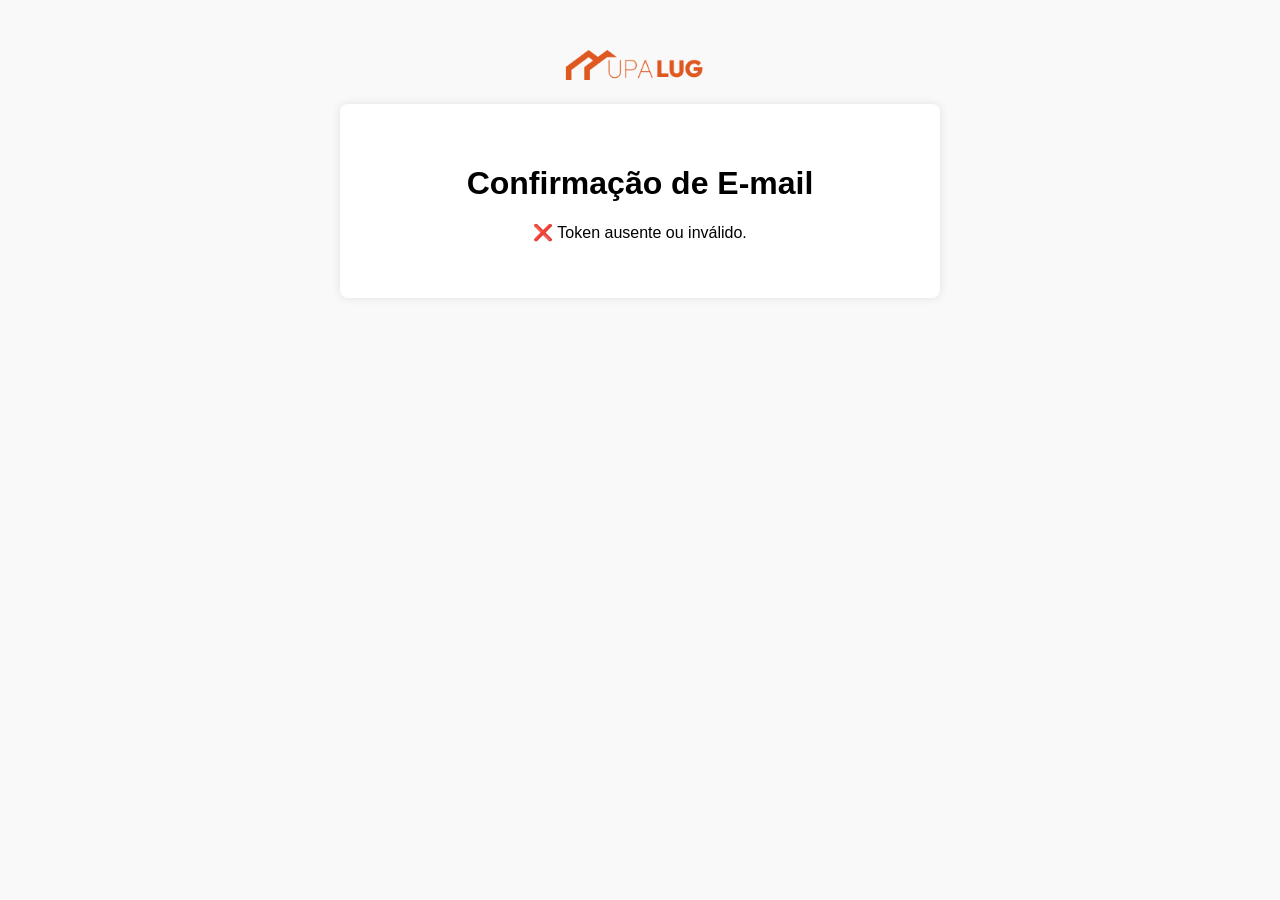
==== commit 34564e16: "update confirm front" ====
--- a/index.html
+++ b/index.html
@@ -6,10 +6,20 @@
   <link rel="stylesheet" href="css/style.css" />
 </head>
 <body>
-  <main>
-    <h1>Confirmação de E-mail</h1>
-    <p id="status">Verificando token...</p>
-  </main>
+
+  <div class="container">
+    <!-- Logo -->
+    <img src="images/logo.png" alt="Logo Upalug" class="logo">
+
+    <!-- Navegação -->
+    
+
+    <!-- Card de Confirmação -->
+    <main>
+      <h1>Confirmação de E-mail</h1>
+      <p id="status">Verificando token...</p>
+    </main>
+  </div>
 
   <script src="js/confirm.js"></script>
 </body>
--- a/css/style.css
+++ b/css/style.css
@@ -1,26 +1,34 @@
 body {
   background: #f9f9f9;
   font-family: Arial, Helvetica, sans-serif;
-  display: flex;
-  justify-content: center;
-  align-items: center;
-  height: 100vh;
+}
+
+.container {
+  max-width: 600px;
+  margin: 50px auto;
+  text-align: center;
+}
+
+.logo {
+  width: 150px;
+  margin-bottom: 20px;
+}
+
+.nav {
+  margin-bottom: 40px;
+}
+
+.nav a {
+  margin: 0 15px;
+  text-decoration: none;
+  color: #000;
+  font-size: 16px;
+  font-family: 'Josefin Sans', Arial, sans-serif;
 }
 
 main {
-  text-align: center;
   background: #fff;
   padding: 40px 60px;
   border-radius: 8px;
   box-shadow: 0 0 10px rgba(0,0,0,0.1);
 }
-
-h1 {
-  margin-bottom: 20px;
-  color: #333;
-}
-
-#status {
-  font-size: 1.2rem;
-  color: #555;
-}
